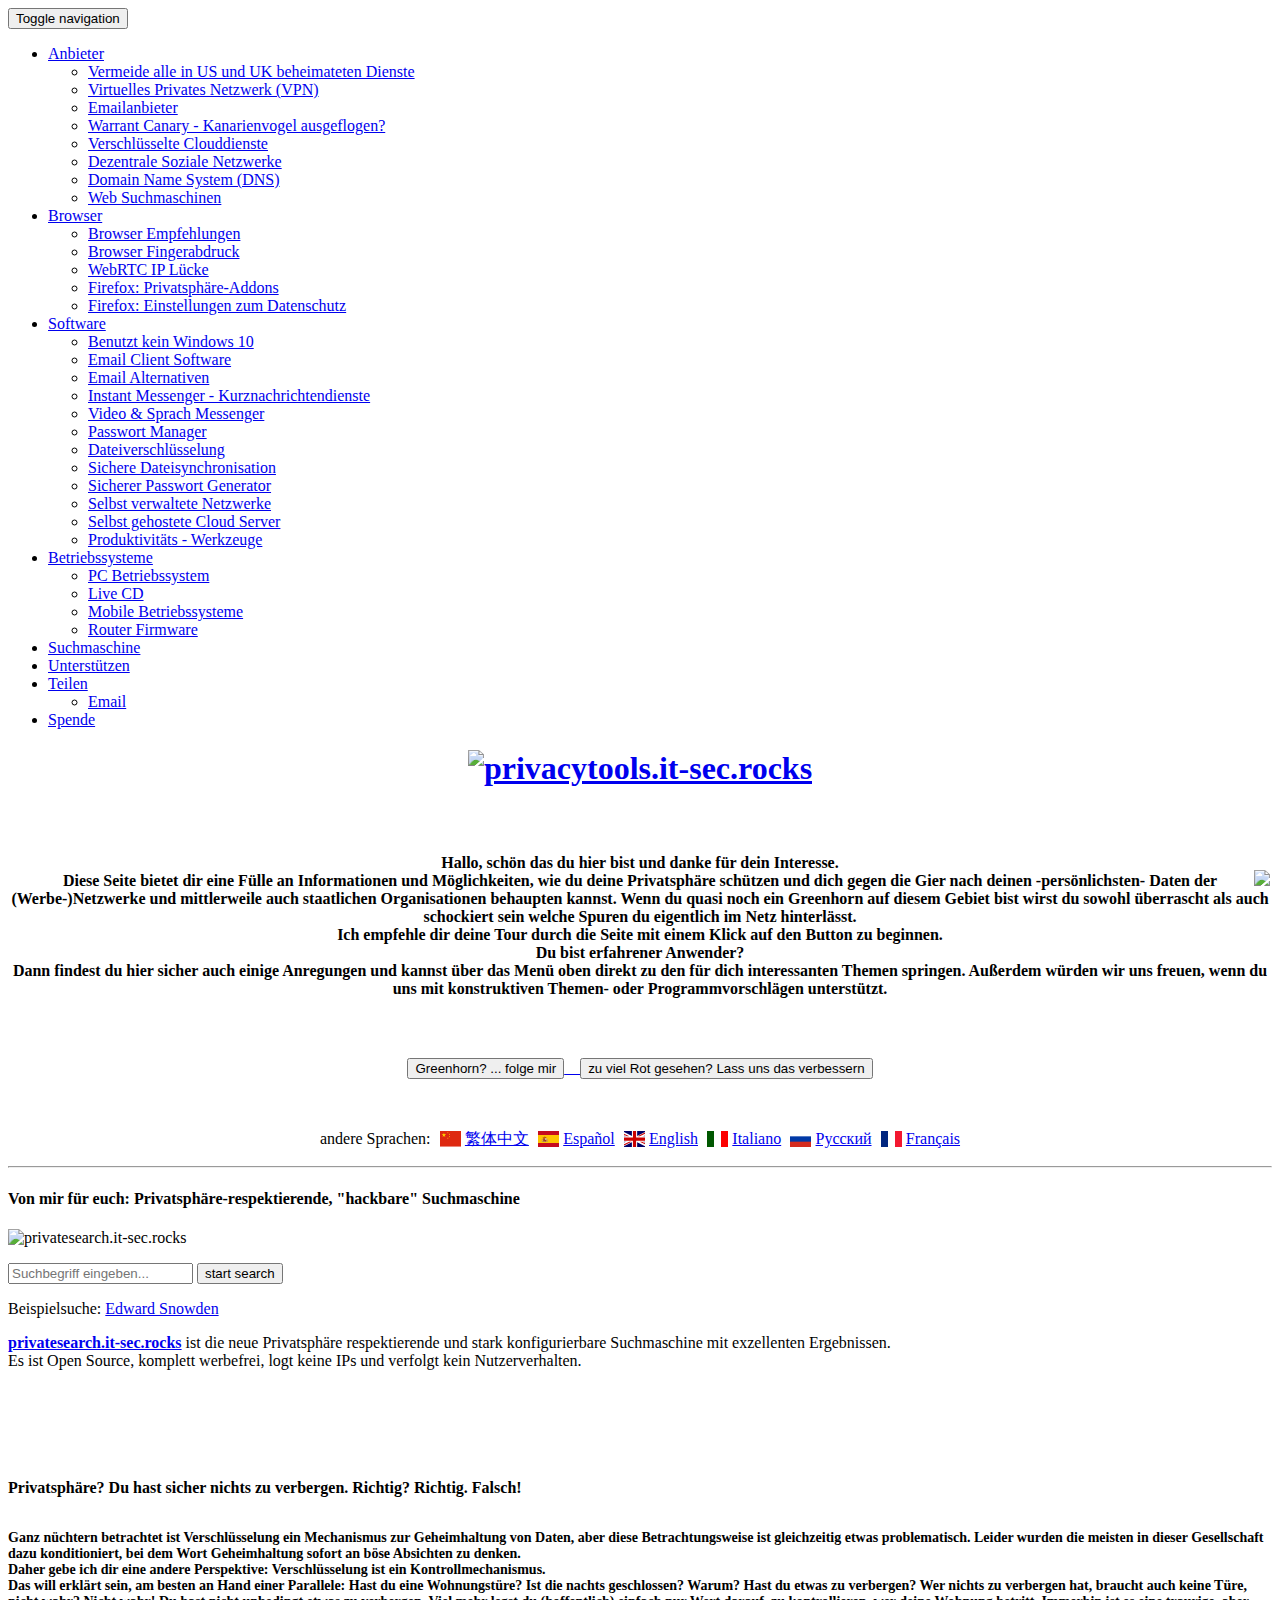
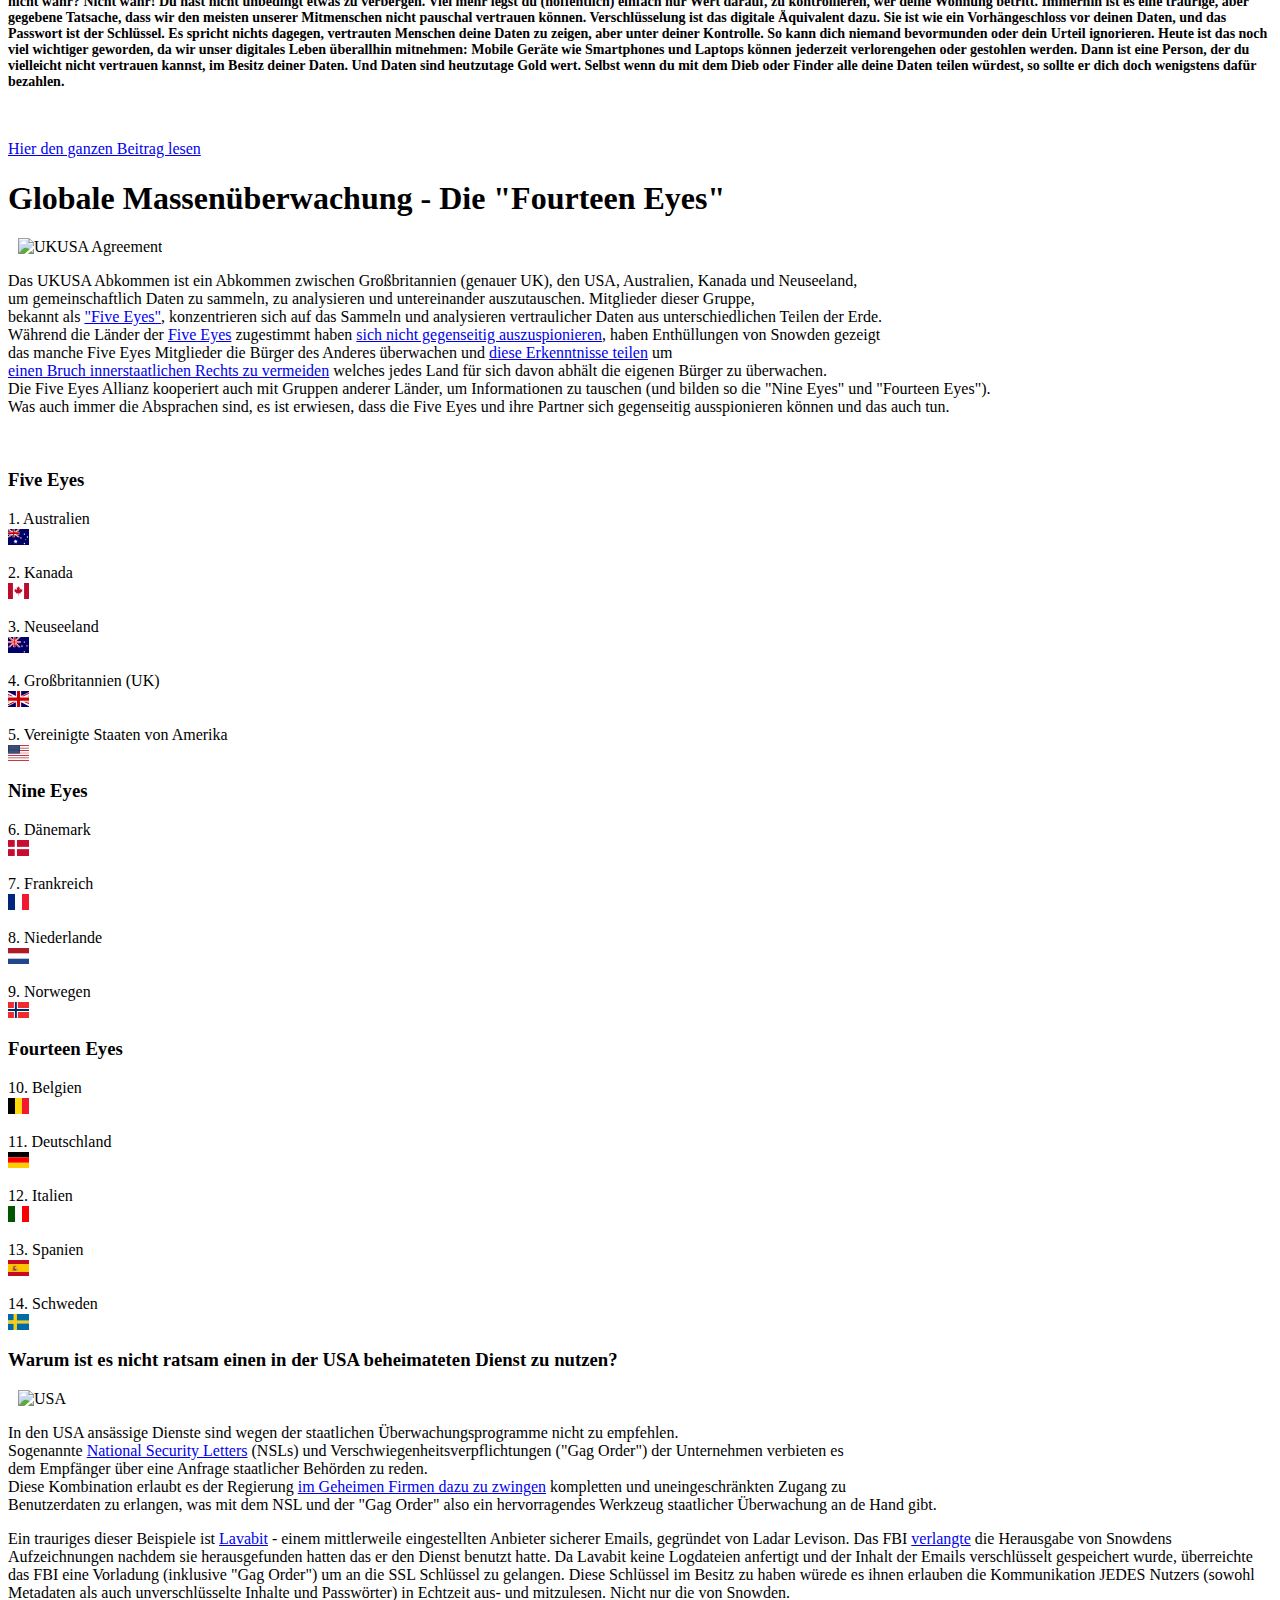
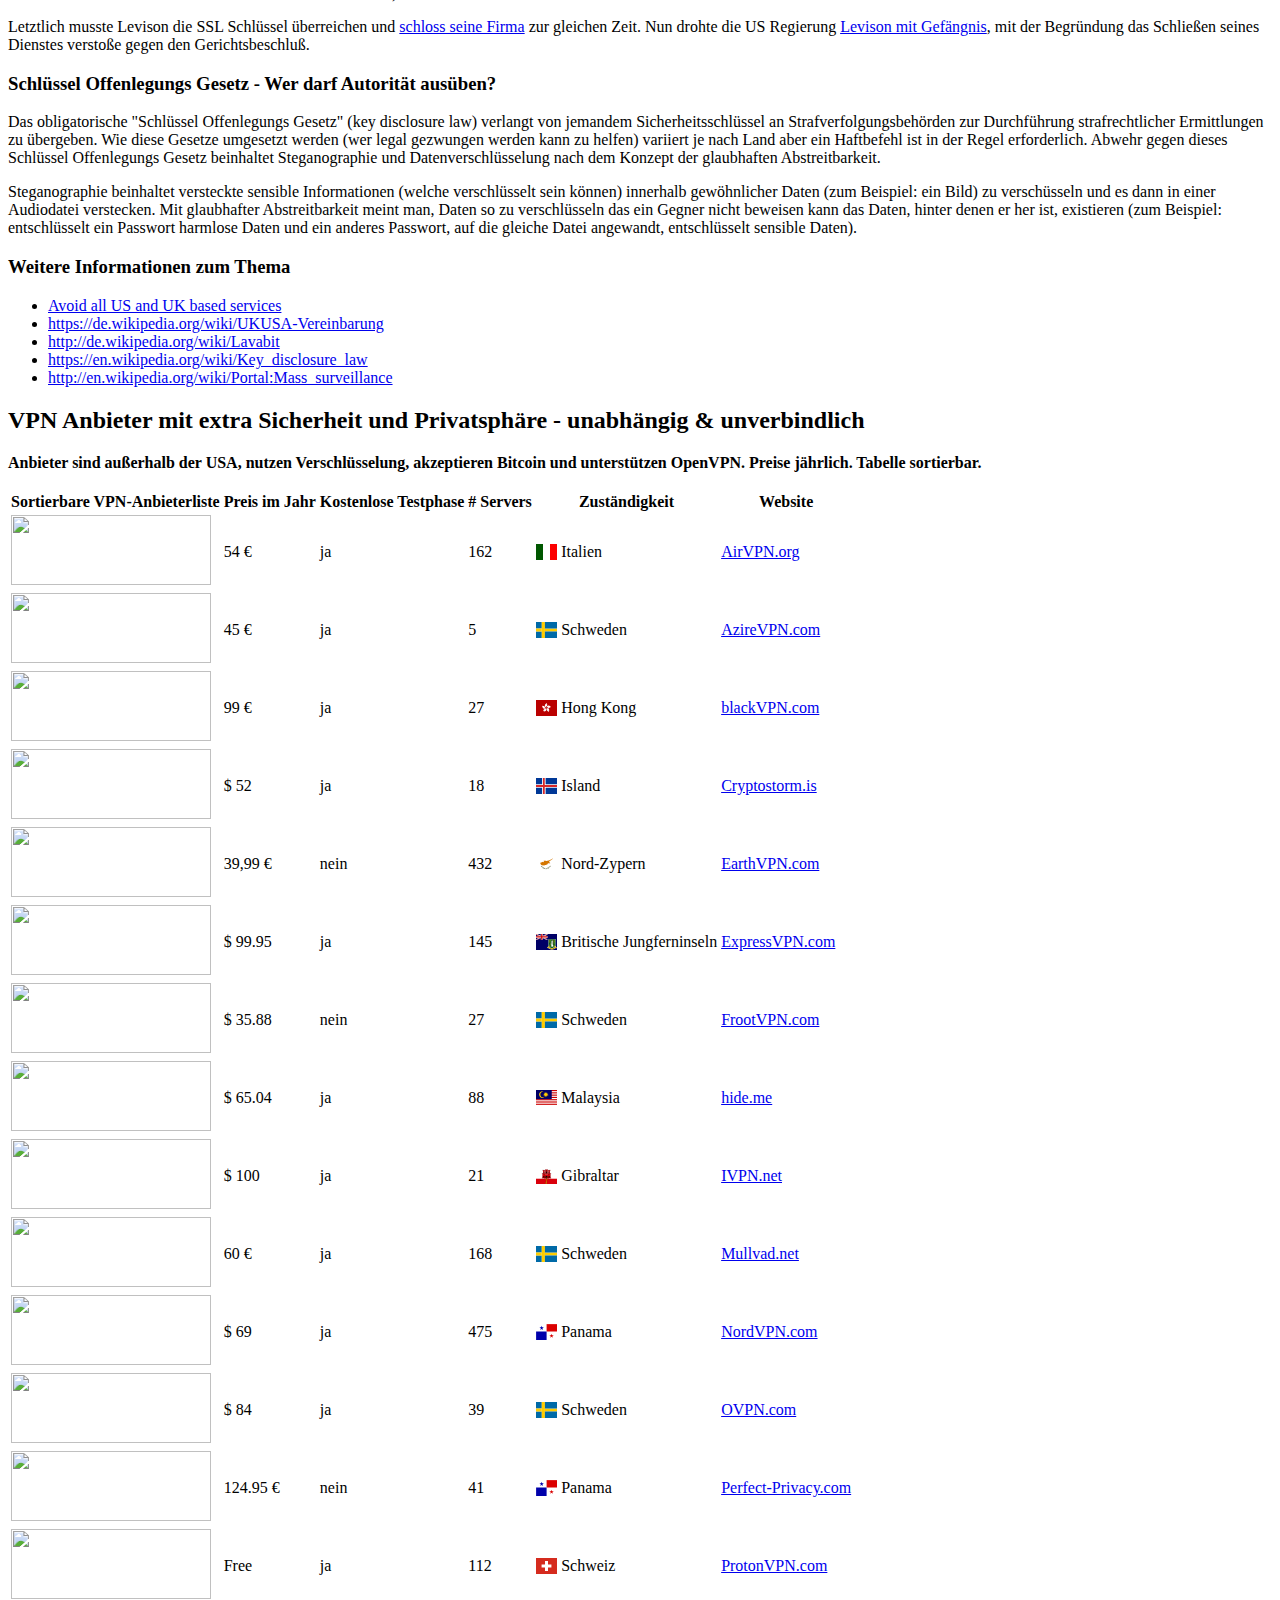
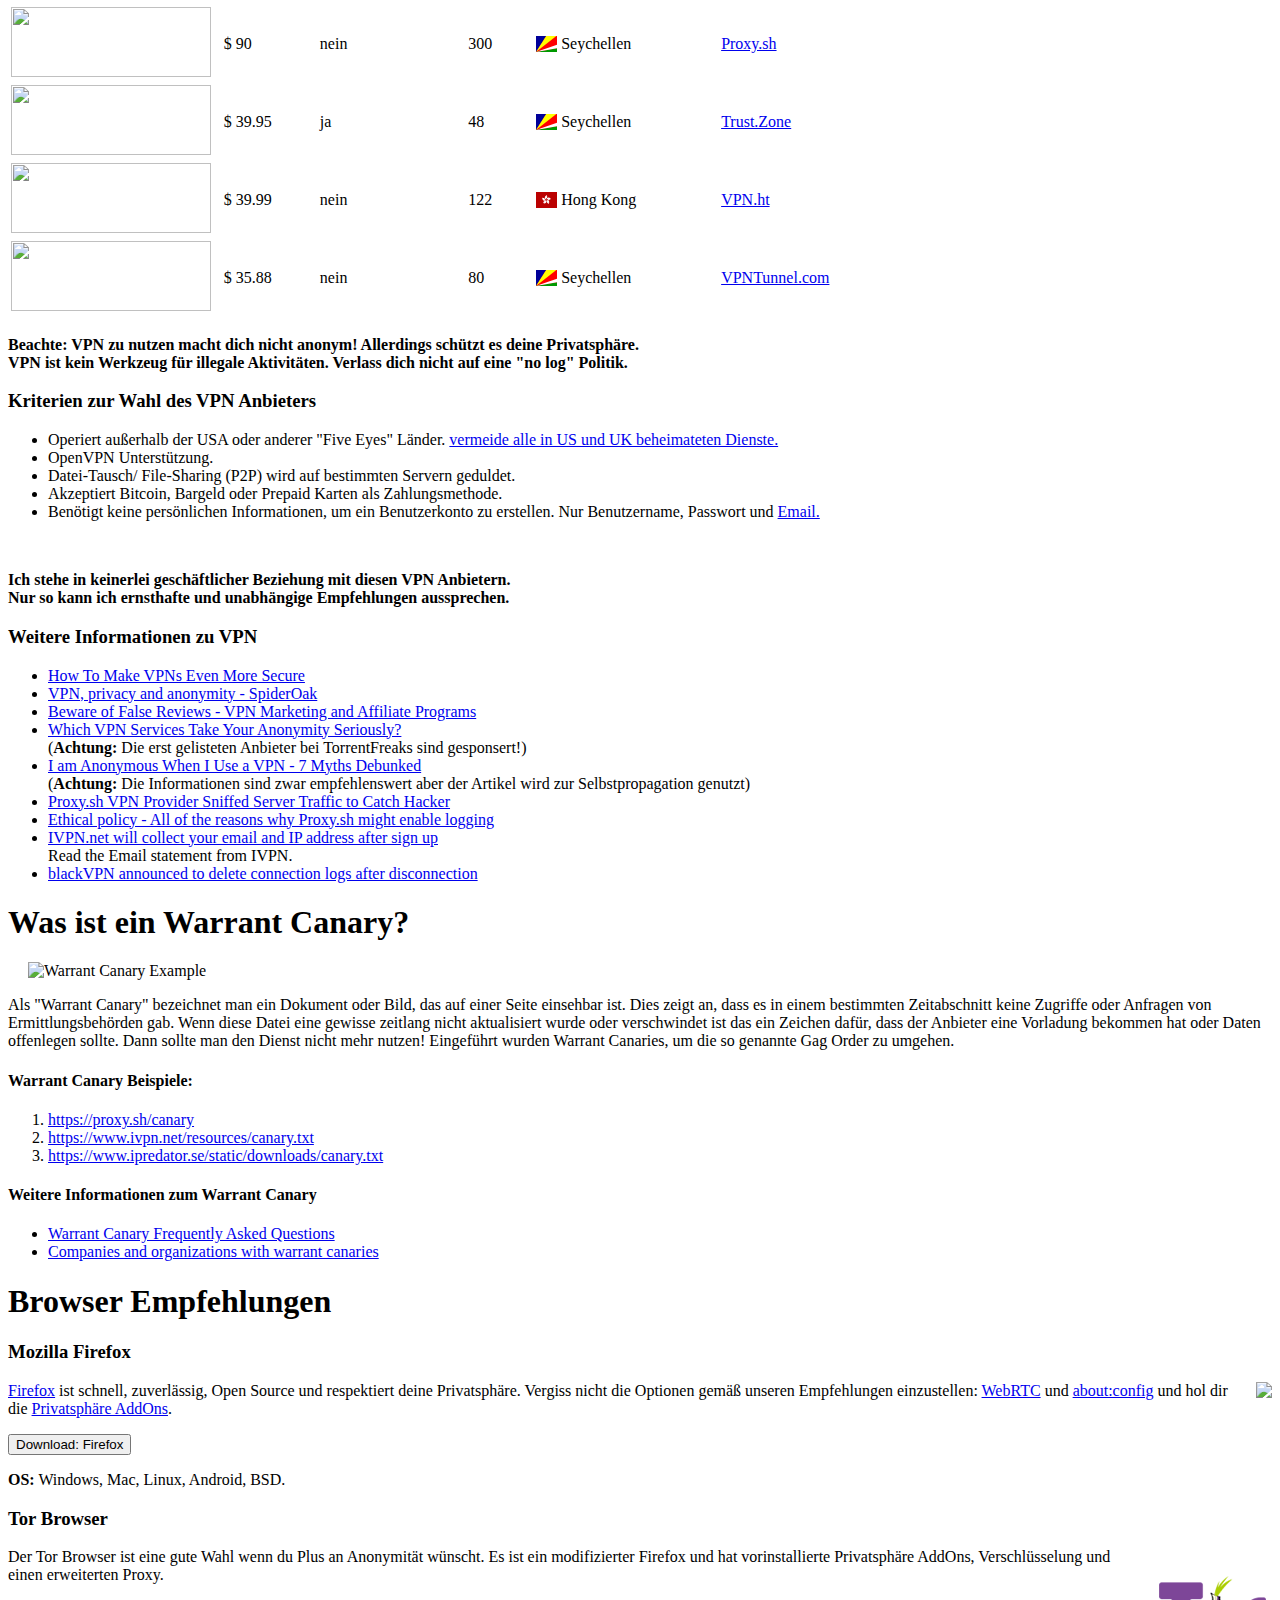
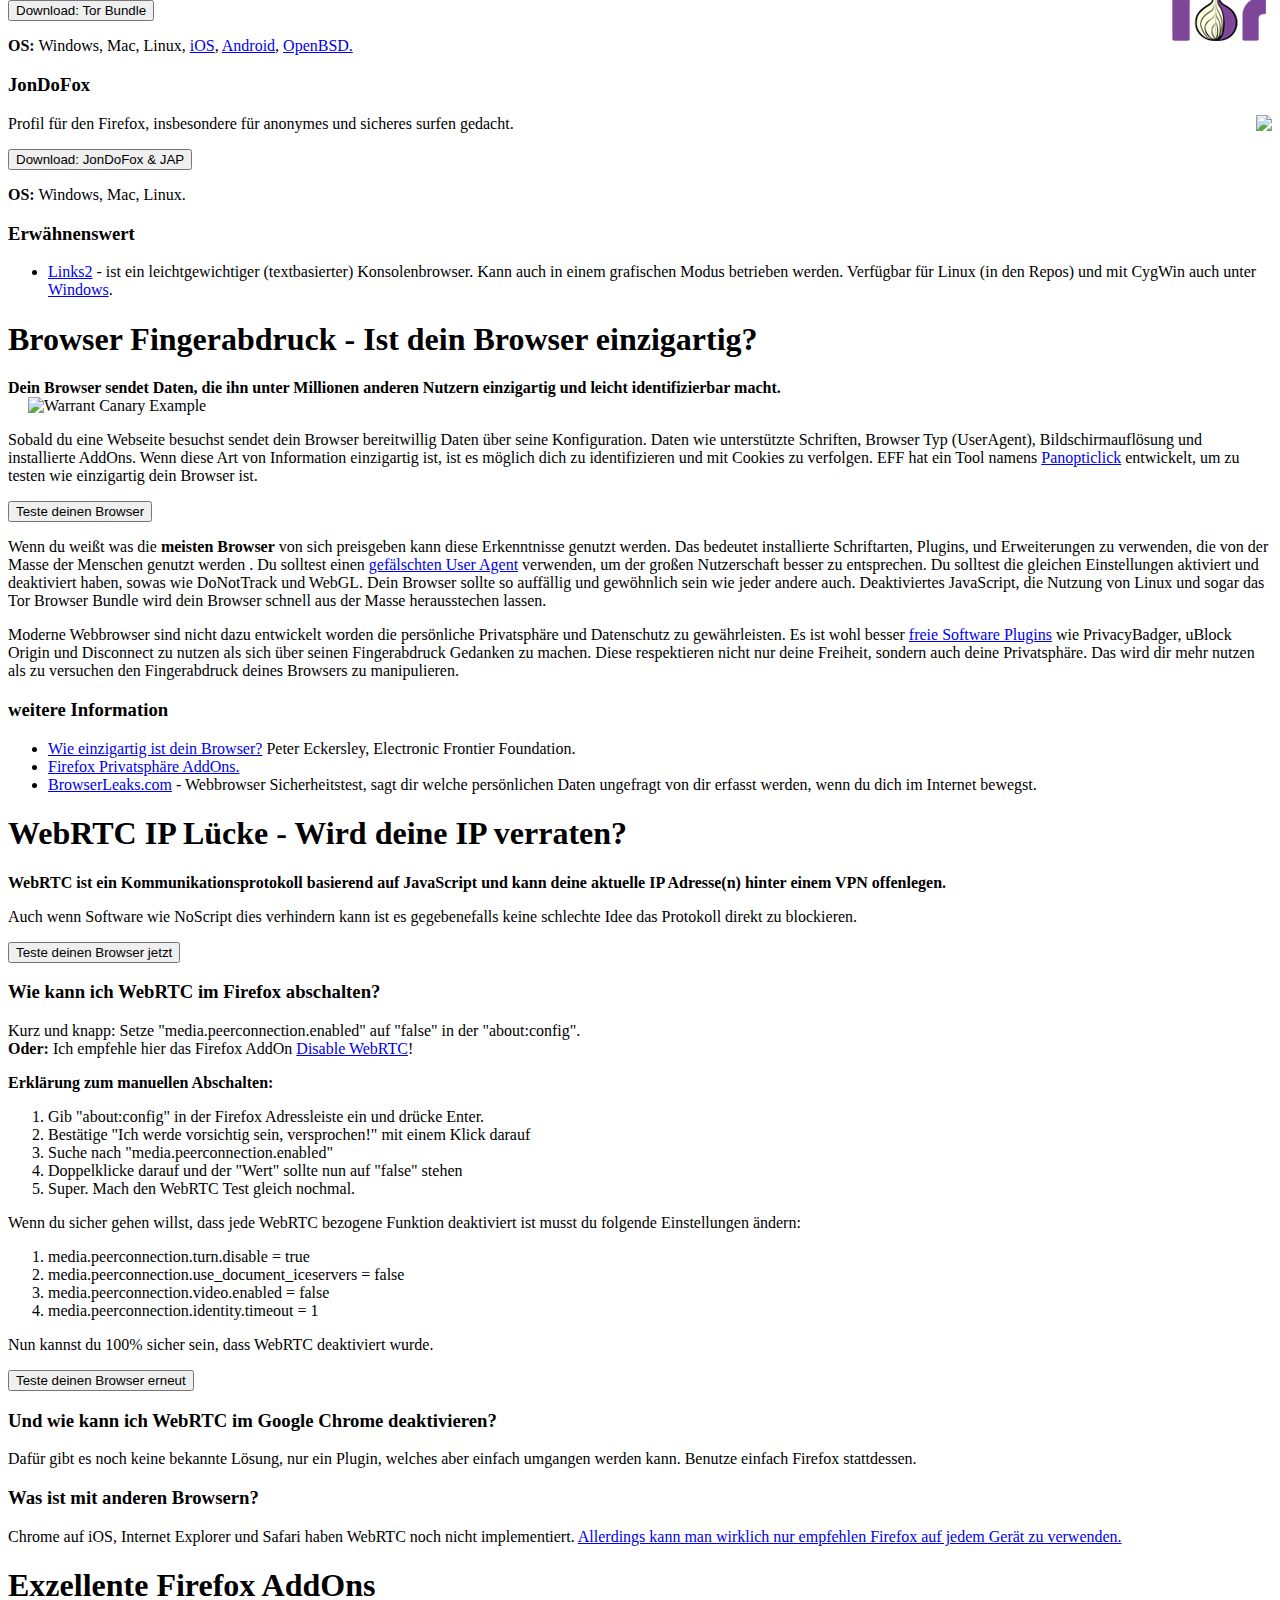
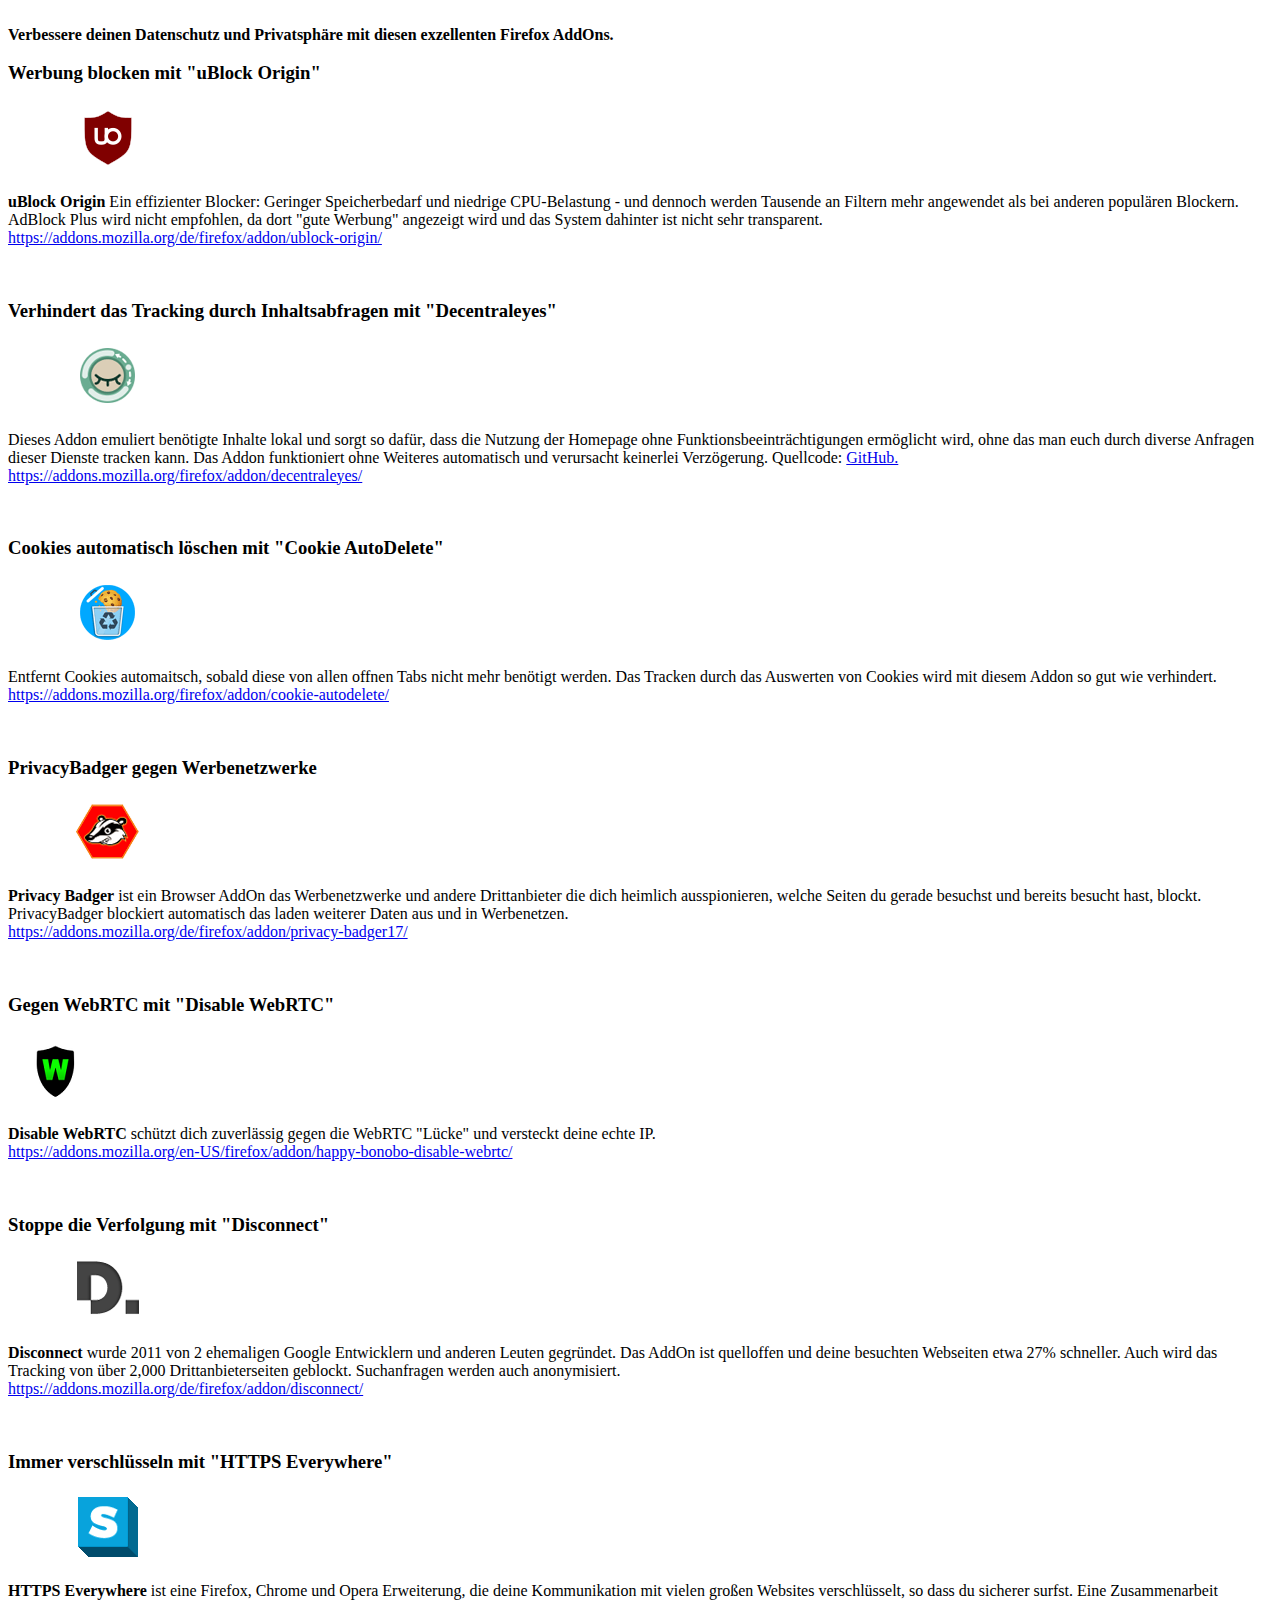
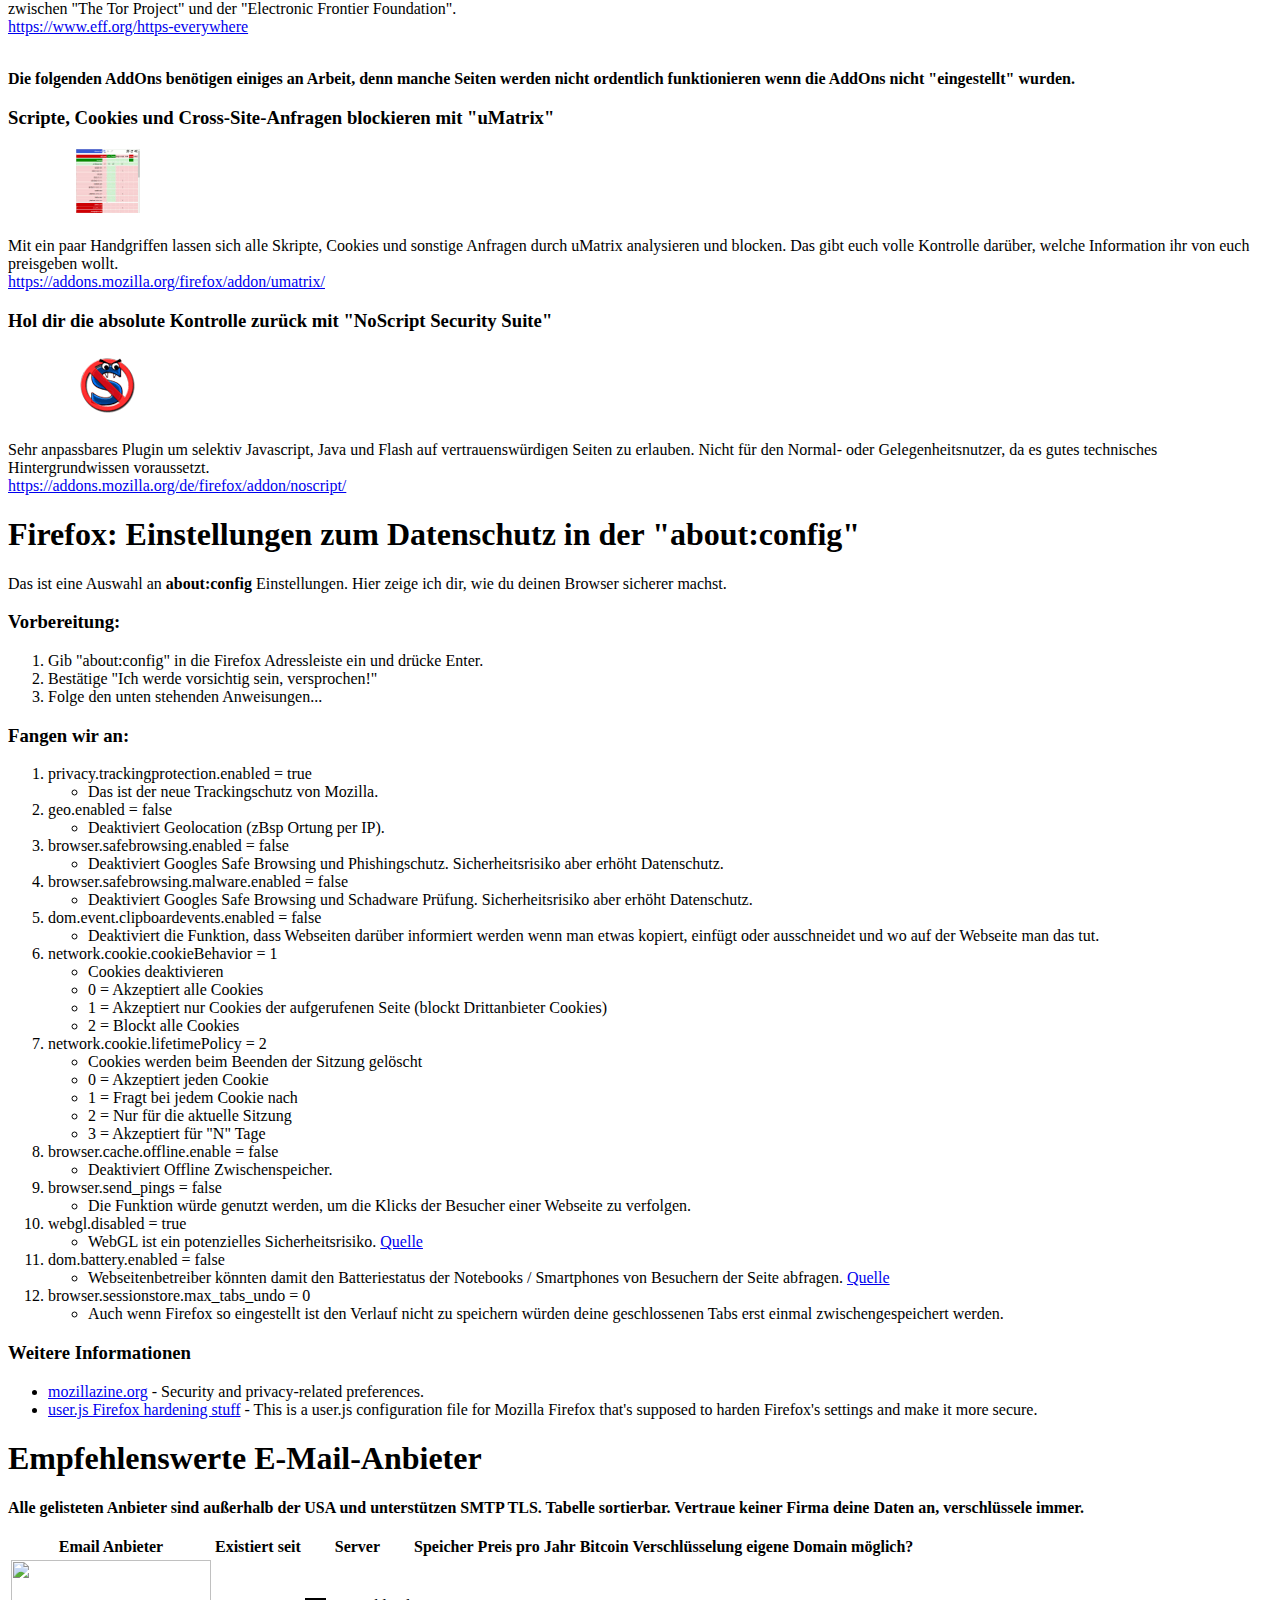
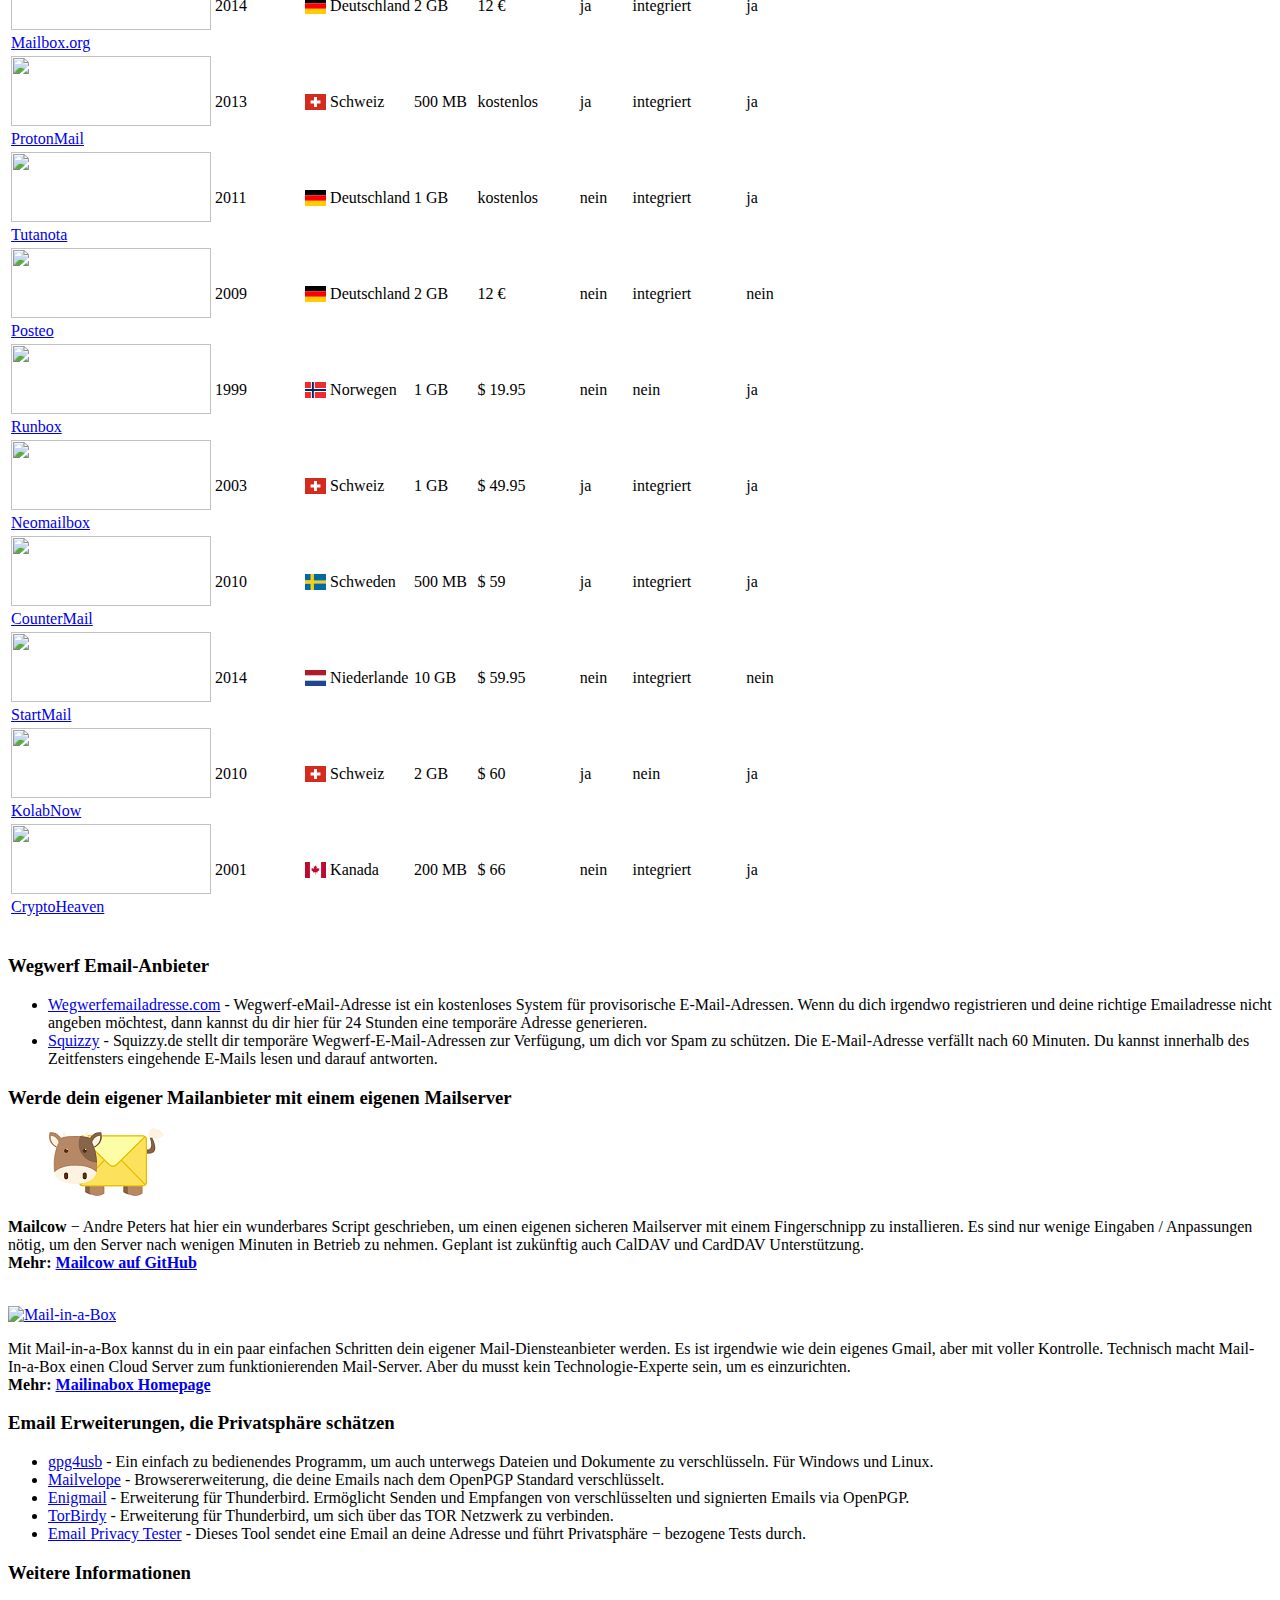
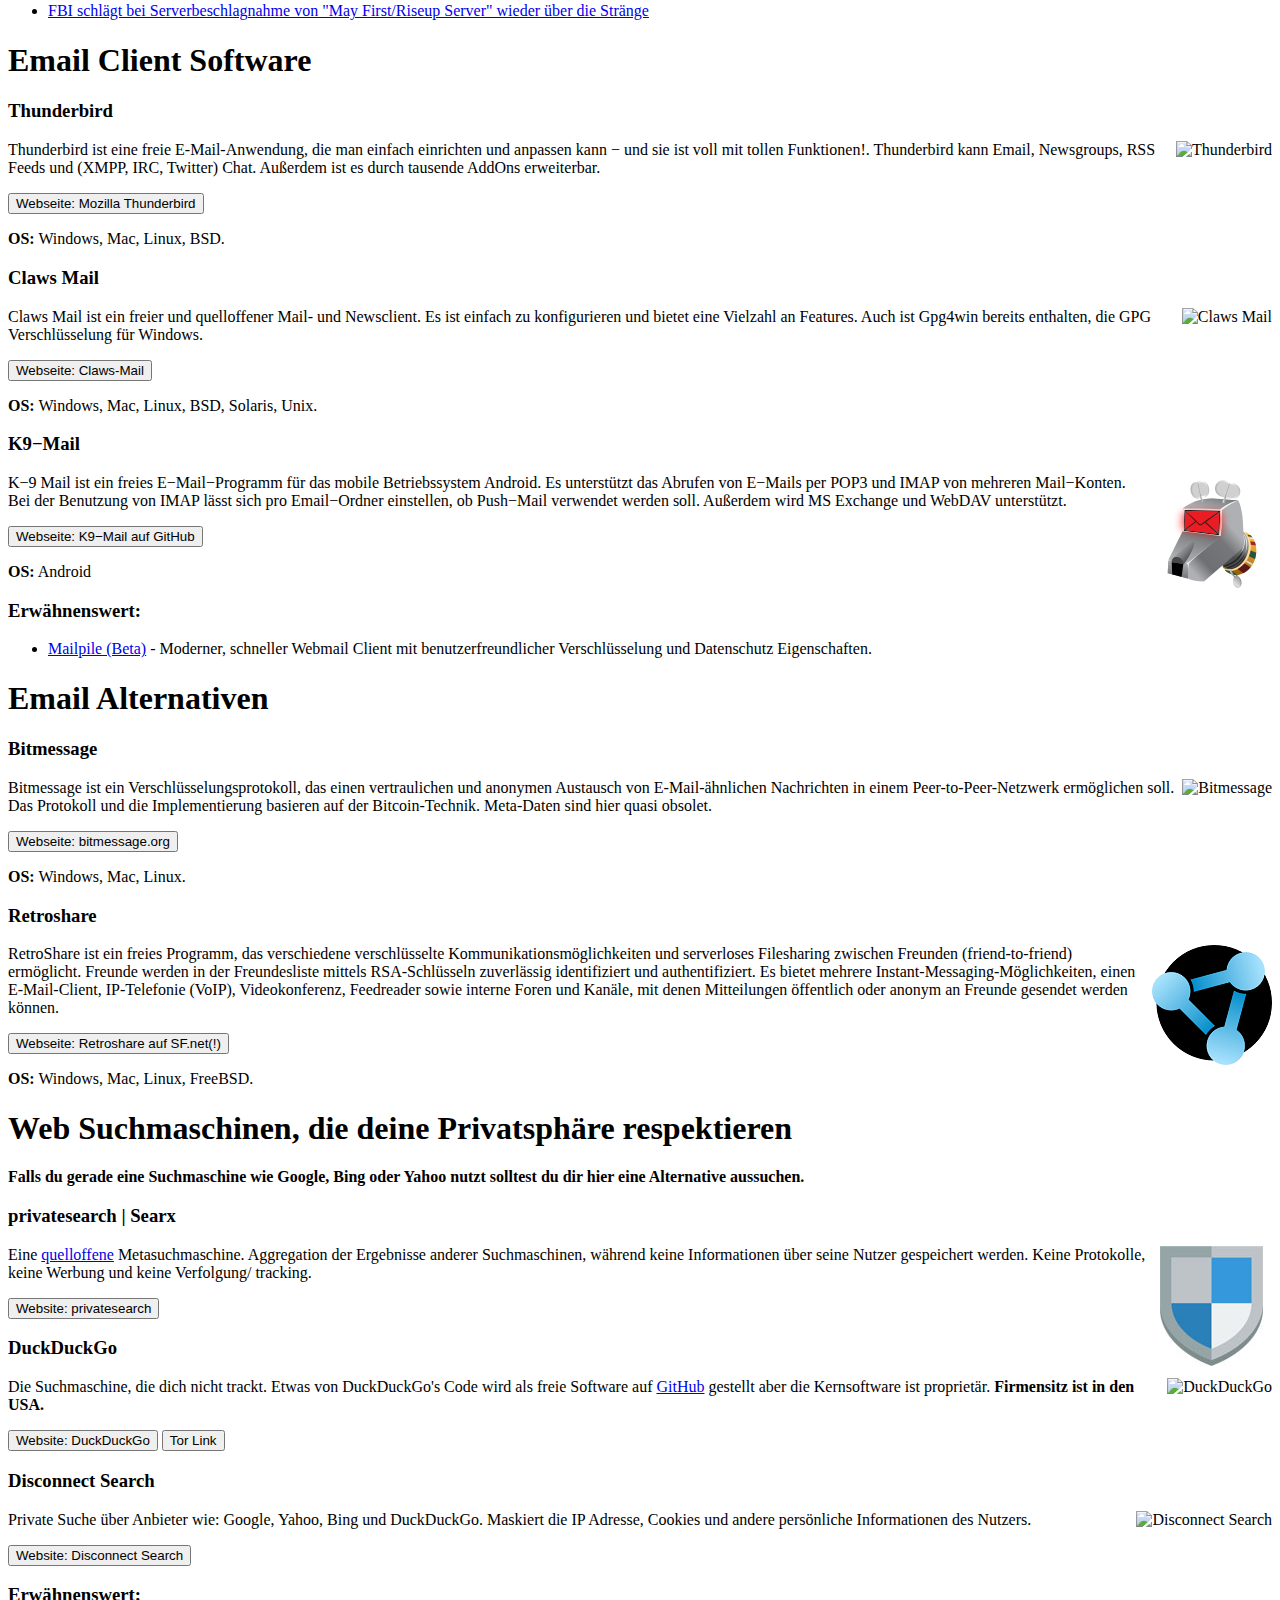
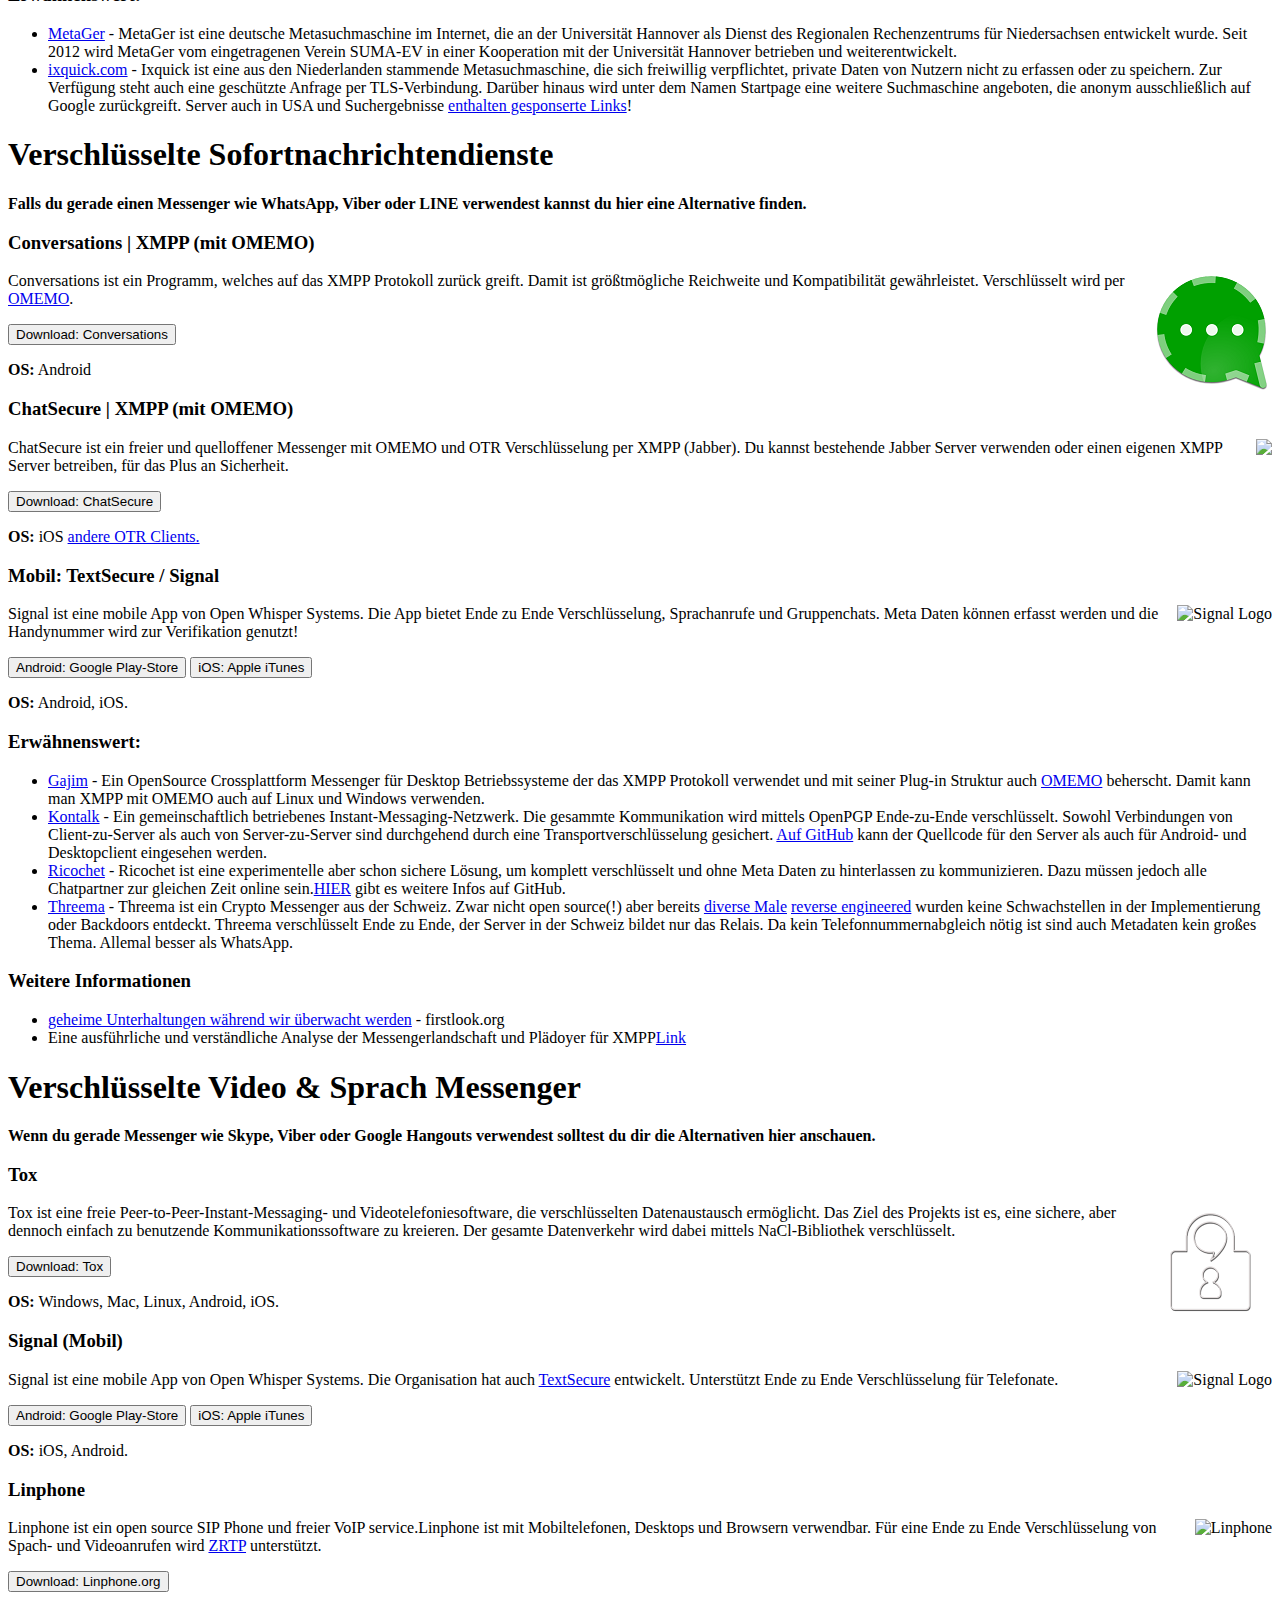
==== index.html @ 67fb09fe "added link to French version" ====
<!DOCTYPE html>
<html lang="de">
<head>
<meta charset="utf-8">
<meta http-equiv="X-UA-Compatible" content="IE=edge">
<meta name="viewport" content="width=1024">
<meta name="referrer" content="no-referrer">

<meta name="keywords" content="privacy tools, surveillance, encryption, edward snowden, nsa, tor, bitcoin">
<meta name="description" content="Du wirst beobachtet. Private und staatlich finanzierte Organisationen protokollieren und speichern deine online Aktivit&auml;ten. privacytools.it-sec.rocks bietet hier Wissenswertes und Werkzeuge um deine Privatsph&auml;re gegen die globale Massen&uuml;berwachung zu sch&uuml;tzen.">

<title>privacy tools - Verschl&uuml;sselung gegen globale Massen&uuml;berwachung ðŸ”’</title>

<link rel="apple-touch-icon" sizes="57x57" href="https://privacytools.it-sec.rocks/img/favicons/apple-touch-icon-57x57.png">
<link rel="apple-touch-icon" sizes="60x60" href="https://privacytools.it-sec.rocks/img/favicons/apple-touch-icon-60x60.png">
<link rel="apple-touch-icon" sizes="72x72" href="https://privacytools.it-sec.rocks/img/favicons/apple-touch-icon-72x72.png">
<link rel="apple-touch-icon" sizes="76x76" href="https://privacytools.it-sec.rocks/img/favicons/apple-touch-icon-76x76.png">
<link rel="apple-touch-icon" sizes="114x114" href="https://privacytools.it-sec.rocks/img/favicons/apple-touch-icon-114x114.png">
<link rel="apple-touch-icon" sizes="120x120" href="https://privacytools.it-sec.rocks/img/favicons/apple-touch-icon-120x120.png">
<link rel="apple-touch-icon" sizes="144x144" href="https://privacytools.it-sec.rocks/img/favicons/apple-touch-icon-144x144.png">
<link rel="apple-touch-icon" sizes="152x152" href="https://privacytools.it-sec.rocks/img/favicons/apple-touch-icon-152x152.png">
<link rel="apple-touch-icon" sizes="180x180" href="https://privacytools.it-sec.rocks/img/favicons/apple-touch-icon-180x180.png">
<link rel="icon" type="image/png" href="https://privacytools.it-sec.rocks/img/favicons/favicon-32x32.png" sizes="32x32">
<link rel="icon" type="image/png" href="https://privacytools.it-sec.rocks/img/favicons/android-chrome-192x192.png" sizes="192x192">
<link rel="icon" type="image/png" href="https://privacytools.it-sec.rocks/img/favicons/favicon-96x96.png" sizes="96x96">
<link rel="icon" type="image/png" href="https://privacytools.it-sec.rocks/img/favicons/favicon-16x16.png" sizes="16x16">
<link rel="manifest" href="https://privacytools.it-sec.rocks/img/favicons/manifest.json">
<link rel="shortcut icon" href="https://privacytools.it-sec.rocks/img/favicons/favicon.ico">
<meta name="msapplication-TileColor" content="#da532c">
<meta name="msapplication-TileImage" content="https://privacytools.it-sec.rocks/img/favicons/mstile-144x144.png">
<meta name="msapplication-config" content="https://privacytools.it-sec.rocks/img/favicons/browserconfig.xml">
<meta name="theme-color" content="#ffffff">

<link href="css/bootstrap.min.css" rel="stylesheet">
<link href="css/bootstrap-theme.min.css" rel="stylesheet">
<link href="css/font-awesome.min.css" rel="stylesheet">
<link href="css/sortable-theme-bootstrap.css" rel="stylesheet"/>
<link href="css/custom.css?v=11" rel="stylesheet">
<link href="css/flag-icon.min.css" rel="stylesheet">

<meta property="og:title" content="privacy tools - Verschl&uuml;sselung gegen &Uuml;berwachung"/>
<meta property="og:type" content="website"/>
<meta property="og:url" content="https://privacytools.it-sec.rocks/"/>
<meta property="og:image" content="https://privacytools.it-sec.rocks/img/layout/ogimage.jpg"/>
<meta property="og:description" content="Du wirst beobachtet. Private und staatlich finanzierte Organisationen protokollieren und speichern deine online Aktivit&auml;ten. privacytools.it-sec.rocks bietet hier Wissenswertes und Werkzeuge um deine Privatsph&auml;re gegen die globale Massen&uuml;berwachung zu sch&uuml;tzen."/>
<meta property="og:locale" content="de_DE"/>
<meta property="og:site_name" content="privacytools.it-sec.rocks"/>

<script>
        function scrollToTop(scrollDuration) {
        const   scrollHeight = window.scrollY,
                scrollStep = Math.PI / ( scrollDuration / 15 ),
                cosParameter = scrollHeight / 2;
        var     scrollCount = 0,
                scrollMargin,
                scrollInterval = setInterval( function() {
                    if ( window.scrollY != 0 ) {
                        scrollCount = scrollCount + 1;
                        scrollMargin = cosParameter - cosParameter * Math.cos( scrollCount * scrollStep );
                        window.scrollTo( 0, ( scrollHeight - scrollMargin ) );
                    }
                    else clearInterval(scrollInterval);
                }, 15 );
        }
    </script>
</head>

<body>

<!-- navigation starts here -->
<nav class="navbar navbar-inverse navbar-fixed-top">
<div class="container">
<div class="navbar-header">
<button type="button" class="navbar-toggle collapsed" data-toggle="collapse" data-target="#navbar" aria-expanded="false" aria-controls="navbar">
<span class="sr-only">Toggle navigation</span>
<span class="icon-bar"></span>
<span class="icon-bar"></span>
<span class="icon-bar"></span>
</button>
</div>

<div id="navbar" class="navbar-collapse collapse">

<ul class="nav navbar-nav">

<li class="dropdown">
<a href="#" class="dropdown-toggle" data-toggle="dropdown" role="button" aria-expanded="false">Anbieter<span class="caret"></span></a>
<ul class="dropdown-menu" role="menu">
<li><a href="#ukusa">Vermeide alle in US und UK beheimateten Dienste</a></li>
<li><a href="#vpn">Virtuelles Privates Netzwerk (VPN)</a></li>
<li><a href="#email">Emailanbieter</a></li>
<li><a href="#wc">Warrant Canary - Kanarienvogel ausgeflogen?</a></li>
<li><a href="#cloud">Verschl&uuml;sselte Clouddienste</a></li>
<li><a href="#social">Dezentrale Soziale Netzwerke</a></li>
<li><a href="#dns">Domain Name System (DNS)</a></li>
<li><a href="#search">Web Suchmaschinen</a></li>
</ul>
</li>

<li class="dropdown">
<a href="#" class="dropdown-toggle" data-toggle="dropdown" role="button" aria-expanded="false">Browser<span class="caret"></span></a>
<ul class="dropdown-menu" role="menu">
<li><a href="#browser">Browser Empfehlungen</a></li>
<li><a href="#fingerprint">Browser Fingerabdruck</a></li>
<li><a href="#webrtc">WebRTC IP L&uuml;cke</a></li>
<li><a href="#addons">Firefox: Privatsph&auml;re-Addons</a></li>
<li><a href="#about_config">Firefox: Einstellungen zum Datenschutz</a></li>
</ul>
</li>

<li class="dropdown">
<a href="#" class="dropdown-toggle" data-toggle="dropdown" role="button" aria-expanded="false">Software<span class="caret"></span></a>
<ul class="dropdown-menu" role="menu">
<li><a href="#win10">Benutzt kein Windows 10</a></li>
<li><a href="#clients">Email Client Software</a></li>
<li><a href="#messaging">Email Alternativen</a></li>
<li><a href="#im">Instant Messenger - Kurznachrichtendienste</a></li>
<li><a href="#voip">Video & Sprach Messenger</a></li>
<li><a href="#pw">Passwort Manager</a></li>
<li><a href="#encrypt">Dateiverschl&uuml;sselung</a></li>
<li><a href="#sync">Sichere Dateisynchronisation</a></li>
<li><a href="https://privacytools.it-sec.rocks/password.html" target="_blank">Sicherer Passwort Generator</a></li>
<li><a href="#network">Selbst verwaltete Netzwerke</a></li>
<li><a href="#mycloud">Selbst gehostete Cloud Server</a></li>
<li><a href="#productivity">Produktivit&auml;ts - Werkzeuge</a></li>
</ul>
</li>

<li class="dropdown">
<a href="#" class="dropdown-toggle" data-toggle="dropdown" role="button" aria-expanded="false">Betriebssysteme<span class="caret"></span></a>
<ul class="dropdown-menu" role="menu">
<li><a href="#os">PC Betriebssystem</a></li>
<li><a href="#live_os">Live CD</a></li>
<li><a href="#mobile_os">Mobile Betriebssysteme</a></li>
<li><a href="#firmware">Router Firmware</a></li>
</ul>
</li>

<li><a href="https://privatesearch.it-sec.rocks/" target="_blank">Suchmaschine</a></li>

<li><a href="#participate">Unterst&uuml;tzen</a></li>
<li class="dropdown">
<a href="#" class="dropdown-toggle" data-toggle="dropdown" role="button" aria-expanded="false">Teilen<span class="caret"></span></a>
<ul class="dropdown-menu" role="menu">
<li><a href="mailto:?subject=privacytools.it-sec.rocks%20-%20Verschluesselung%20gegen%20globale%20Massenueberwachung&body=https://privacytools.it-sec.rocks/" target="_blank">Email</a></li>
</ul>

<li><a href="donate.html" target="_blank">Spende</a></li>
</ul>
</div>
</div>
</nav>
<!-- navigation ends here -->
<style>
      h5 { font-size: 16px; }
	  h6 { font-size: 14px; }
</style>

<div class="container theme-showcase" role="main">
<div class="jumbotron">
<div style="text-align:center;">
<h1><a href="https://privacytools.it-sec.rocks/" title="privacy tools"><img src="img/layout/logo.png" alt="privacytools.it-sec.rocks"></a></h1>
<br>
<h5>Hallo, sch&ouml;n das du hier bist und danke f&uuml;r dein Interesse.<br>
Diese Seite bietet dir eine F&uuml;lle an Informationen und M&ouml;glichkeiten, wie du deine Privatsph&auml;re sch&uuml;tzen
und dich gegen die Gier nach deinen -pers&ouml;nlichsten- Daten der (Werbe-)Netzwerke und mittlerweile auch staatlichen Organisationen
behaupten kannst. Wenn du quasi noch ein <strong>Greenhorn auf diesem Gebiet</strong> bist wirst du sowohl &uuml;berrascht als auch schockiert sein
welche Spuren du eigentlich im Netz hinterl&auml;sst. <br><strong>Ich empfehle dir</strong> deine Tour durch die Seite mit einem <strong>Klick auf den Button</strong> zu beginnen.
<br>Du bist erfahrener Anwender? <br>Dann findest du hier sicher auch einige Anregungen und kannst &uuml;ber das Men&uuml; oben direkt zu den f&uuml;r
dich interessanten Themen springen. Au&szlig;erdem w&uuml;rden wir uns freuen, wenn du uns mit konstruktiven Themen- oder Programmvorschl&auml;gen unterst&uuml;tzt.</h5>
<br>
<div style="text-align:center;"><p><a href="http://ip-check.info/?lang=de" target="_blank"><button type="button" class="btn btn-primary">Greenhorn? ... folge mir</button></a><a href="#browser">&emsp;<button type="button" class="btn btn-danger">zu viel Rot gesehen? Lass uns das verbessern</button></a></p></div></div>
</div>
<br>

<p style="text-align:center";>
<a data-toggle="tooltip" data-placement="bottom" data-original-title="Diese Seiten k&ouml;nnten nicht immer auf dem neuesten Stand sein.">andere Sprachen:</a>
<span class="flag-icon flag-icon-cn" style="margin-left:5px;"></span> <a href="https://privacytools.twngo.xyz/">繁体中文</a>
<span class="flag-icon flag-icon-es" style="margin-left:5px;"></span> <a href="https://victorhck.gitlab.io/privacytools-es/">Español</a>
<span class="flag-icon flag-icon-gb" style="margin-left:5px;"></span> <a href="https://privacytools.io">English</a>
<span class="flag-icon flag-icon-it" style="margin-left:5px;"></span> <a href="https://privacytools-it.github.io/">Italiano</a>
<span class="flag-icon flag-icon-ru" style="margin-left:5px;"></span> <a href="https://privacytools.ru">Русский</a>
<span class="flag-icon flag-icon-fr" style="margin-left:5px;"></span> <a href="https://privacytools.dreads-unlock.fr">Français</a>
</p>
</p>

<div class="page-header text-center">
<hr>
<h4>Von mir f&uuml;r euch: Privatsph&auml;re-respektierende, "hackbare" Suchmaschine</h4>
</div>
<p>
<img src="img/layout/privatesearch.png" class="center-block img-responsive" alt="privatesearch.it-sec.rocks">
</p>

<p class="text-center">
</p><form method="POST" action="https://privatesearch.it-sec.rocks/" id="search_form" role="search">
<div class="input-group col-md-8 col-md-offset-2">
<input type="search" name="q" class="form-control input-lg" id="q" placeholder="Suchbegriff eingeben..." autocomplete="off" value="">
<span class="input-group-btn">
<button type="submit" formtarget="_blank" class="btn btn-default input-lg"><span class="hide_if_nojs"><span class="glyphicon glyphicon-search"></span></span><span class="hidden active_if_nojs">start search</span></button>
</span>
</div>
</form>

<p></p>

<p class="text-center text-muted">Beispielsuche: <a href="https://privatesearch.it-sec.rocks/?q=Edward%20Snowden" target="_blank">Edward Snowden</a></p>
<p class="text-center"><a href="https://privatesearch.it-sec.rocks/" target="_blank"><strong>privatesearch.it-sec.rocks</strong></a> ist die neue Privatsph&auml;re respektierende und stark konfigurierbare Suchmaschine mit exzellenten Ergebnissen. <br>Es ist Open Source, komplett werbefrei, logt keine IPs und verfolgt kein Nutzerverhalten.</p>
<br><br><br><br>
<div class="page-header">
<div class="jumbotron">
<h4>Privatsph&auml;re? Du hast sicher nichts zu verbergen. Richtig? Richtig. Falsch!</h4>
<h6>Ganz n&uuml;chtern betrachtet ist Verschl&uuml;sselung ein Mechanismus zur Geheimhaltung von Daten, aber diese Betrachtungsweise ist gleichzeitig etwas problematisch. Leider wurden die meisten in dieser Gesellschaft dazu konditioniert, bei dem Wort Geheimhaltung sofort an b&ouml;se Absichten zu denken. <br>Daher gebe ich dir eine andere Perspektive: Verschl&uuml;sselung ist ein Kontrollmechanismus.
<br>Das will erkl&auml;rt sein, am besten an Hand einer Parallele: Hast du eine Wohnungst&uuml;re? Ist die nachts geschlossen? Warum? Hast du etwas zu verbergen? Wer nichts zu verbergen hat, braucht auch keine T&uuml;re, nicht wahr? Nicht wahr! Du hast nicht unbedingt etwas zu verbergen. Viel mehr legst du (hoffentlich) einfach nur Wert darauf, zu kontrollieren, wer deine Wohnung betritt. Immerhin ist es eine traurige, aber gegebene Tatsache, dass wir den meisten unserer Mitmenschen nicht pauschal vertrauen k&ouml;nnen.
Verschl&uuml;sselung ist das digitale &Auml;quivalent dazu. Sie ist wie ein Vorh&auml;ngeschloss vor deinen Daten, und das Passwort ist der Schl&uuml;ssel. Es spricht nichts dagegen, vertrauten Menschen deine Daten zu zeigen, aber unter deiner Kontrolle. So kann dich niemand bevormunden oder dein Urteil ignorieren. Heute ist das noch viel wichtiger geworden, da wir unser digitales Leben &uuml;berallhin mitnehmen: Mobile Ger&auml;te wie Smartphones und Laptops k&ouml;nnen jederzeit verlorengehen oder gestohlen werden. Dann ist eine Person, der du vielleicht nicht vertrauen kannst, im Besitz deiner Daten. Und Daten sind heutzutage Gold wert. Selbst wenn du mit dem Dieb oder Finder alle deine Daten teilen w&uuml;rdest, so sollte er dich doch wenigstens daf&uuml;r bezahlen.
</h6><br>
<a href="https://nerdpol.ch/posts/1735135">Hier den ganzen Beitrag lesen</a>
</div>
</div>

<a class="anchor" id="ukusa"></a>
<div class="page-header">
<h1>Globale Massen&uuml;berwachung - Die "Fourteen Eyes"</h1>
</div>

<img src="img/layout/UKUSA.png" class="img-responsive pull-right" alt="UKUSA Agreement" style="margin-left:10px;">

<p>Das UKUSA Abkommen ist ein Abkommen zwischen Gro&szlig;britannien (genauer UK), den USA, Australien, Kanada und Neuseeland,<br> um gemeinschaftlich Daten zu sammeln, zu analysieren und untereinander auszutauschen. Mitglieder dieser Gruppe,<br> bekannt als <a href="http://www.giswatch.org/en/communications-surveillance/unmasking-five-eyes-global-surveillance-practices" target="_blank">"Five Eyes"</a>, konzentrieren sich auf das Sammeln und analysieren vertraulicher Daten aus unterschiedlichen Teilen der Erde.<br> W&auml;hrend die L&auml;nder der <a href="http://www.sueddeutsche.de/politik/spionage-kooperation-five-eyes-fuenf-augen-sehen-mehr-1.1807258">Five Eyes</a> zugestimmt haben <a href="http://www.pbs.org/newshour/rundown/an-exclusive-club-the-five-countries-that-dont-spy-on-each-other/" target="_blank">sich nicht gegenseitig auszuspionieren</a>, haben Enth&uuml;llungen von Snowden gezeigt<br> das manche Five Eyes Mitglieder die B&uuml;rger des Anderes &uuml;berwachen und <a href="http://www.theguardian.com/uk/2013/jun/21/gchq-cables-secret-world-communications-nsa" target="_blank">diese Erkenntnisse teilen</a> um<br> <a href="http://www.theguardian.com/politics/2013/jun/10/nsa-offers-intelligence-british-counterparts-blunkett" target="_blank">einen Bruch innerstaatlichen Rechts zu vermeiden</a> welches jedes Land f&uuml;r sich davon abh&auml;lt die eigenen B&uuml;rger zu &uuml;berwachen. <br>Die Five Eyes Allianz kooperiert auch mit Gruppen anderer L&auml;nder, um Informationen zu tauschen (und bilden so die "Nine Eyes" und "Fourteen Eyes"). <br>Was auch immer die Absprachen sind, es ist erwiesen, dass die Five Eyes und ihre Partner sich gegenseitig ausspionieren k&ouml;nnen und das auch tun.</p>
<br>

<div class="row">
<div class="col-sm-4">
<div class="panel panel-danger">
<div class="panel-heading">
<h3 class="panel-title">Five Eyes</h3>
</div>
<div class="panel-body">
1. Australien <div class="pull-right"><span class="flag-icon flag-icon-au"></span></div><br />
2. Kanada <div class="pull-right"><span class="flag-icon flag-icon-ca"></span></div><br />
3. Neuseeland <div class="pull-right"><span class="flag-icon flag-icon-nz"></span></div><br />
4. Gro&szlig;britannien (UK) <div class="pull-right"><span class="flag-icon flag-icon-gb"></span></div><br />
5. Vereinigte Staaten von Amerika <div class="pull-right"><span class="flag-icon flag-icon-us"></span></div>
</div>
</div>
</div>
<div class="col-sm-4">
<div class="panel panel-warning">
<div class="panel-heading">
<h3 class="panel-title">Nine Eyes</h3>
</div>
<div class="panel-body">
6. D&auml;nemark <div class="pull-right"><span class="flag-icon flag-icon-dk"></span></div><br />
7. Frankreich <div class="pull-right"><span class="flag-icon flag-icon-fr"></span></div><br />
8. Niederlande <div class="pull-right"><span class="flag-icon flag-icon-nl"></span></div><br />
9. Norwegen <div class="pull-right"><span class="flag-icon flag-icon-no"></span></div>
</div>
</div>
</div>
<div class="col-sm-4">
<div class="panel panel-default">
<div class="panel-heading">
<h3 class="panel-title">Fourteen Eyes</h3>
</div>
<div class="panel-body">
10. Belgien <div class="pull-right"><span class="flag-icon flag-icon-be"></span></div><br />
11. Deutschland <div class="pull-right"><span class="flag-icon flag-icon-de"></span></div><br />
12. Italien <div class="pull-right"><span class="flag-icon flag-icon-it"></span></div><br />
13. Spanien <div class="pull-right"><span class="flag-icon flag-icon-es"></span></div><br />
14. Schweden <div class="pull-right"><span class="flag-icon flag-icon-se"></span></div>
</div>
</div>
</div>
</div>

<a class="anchor" id="usa"></a>
<h3>Warum ist es nicht ratsam einen in der USA beheimateten Dienst zu nutzen?</h3>

<img src="img/layout/USA.png" class="img-responsive pull-right" alt="USA" style="margin-left:10px;">

<p>In den USA ans&auml;ssige Dienste sind wegen der staatlichen &Uuml;berwachungsprogramme nicht zu empfehlen. <br>Sogenannte <a href="https://www.eff.org/issues/national-security-letters/faq" target="_blank">National Security Letters</a> (NSLs) und Verschwiegenheitsverpflichtungen ("Gag Order") der Unternehmen verbieten es <br>dem Empf&auml;nger &uuml;ber eine Anfrage staatlicher Beh&ouml;rden zu reden. <br>Diese Kombination erlaubt es der Regierung <a href="https://www.schneier.com/blog/archives/2013/08/more_on_the_nsa.html" target="_blank">im Geheimen Firmen dazu zu zwingen</a> kompletten und uneingeschr&auml;nkten Zugang zu <br>Benutzerdaten zu erlangen, was mit dem NSL und der "Gag Order" also ein hervorragendes Werkzeug staatlicher &Uuml;berwachung an de Hand gibt.</p>

<p>Ein trauriges dieser Beispiele ist <a href="https://de.wikipedia.org/wiki/Lavabit" target="_blank">Lavabit</a> - einem mittlerweile eingestellten Anbieter sicherer Emails, gegr&uuml;ndet von Ladar Levison. Das FBI <a href="https://motherboard.vice.com/en_us/article/nzz888/lavabit-founder-ladar-levison-discusses-his-federal-battle-for-privacy" target="_blank">verlangte</a> die Herausgabe von Snowdens Aufzeichnungen nachdem sie herausgefunden hatten das er den Dienst benutzt hatte. Da Lavabit keine Logdateien anfertigt und der Inhalt der Emails verschl&uuml;sselt gespeichert wurde, &uuml;berreichte das FBI eine Vorladung (inklusive "Gag Order") um an die SSL Schl&uuml;ssel zu gelangen. Diese Schl&uuml;ssel im Besitz zu haben w&uuml;rede es ihnen erlauben die Kommunikation JEDES Nutzers (sowohl Metadaten als auch unverschl&uuml;sselte Inhalte und Passw&ouml;rter) in Echtzeit aus- und mitzulesen. Nicht nur die von Snowden.</p>

<p>Letztlich musste Levison die SSL Schl&uuml;ssel &uuml;berreichen und <a href="http://www.theguardian.com/commentisfree/2014/may/20/why-did-lavabit-shut-down-snowden-email" target="_blank">schloss seine Firma</a> zur gleichen Zeit. Nun drohte die US Regierung <a href="http://www.cnbc.com/id/100962389" target="_blank">Levison mit Gef&auml;ngnis</a>, mit der Begr&uuml;ndung das Schlie&szlig;en seines Dienstes versto&szlig;e gegen den Gerichtsbeschlu&szlig;.</p>

<a class="anchor" id="kdl"></a>
<h3>Schl&uuml;ssel Offenlegungs Gesetz - Wer darf Autorit&auml;t aus&uuml;ben?</h3>
<p>Das obligatorische "Schl&uuml;ssel Offenlegungs Gesetz" (key disclosure law) verlangt von jemandem Sicherheitsschl&uuml;ssel an Strafverfolgungsbeh&ouml;rden zur Durchf&uuml;hrung strafrechtlicher Ermittlungen zu &uuml;bergeben. Wie diese Gesetze umgesetzt werden (wer legal gezwungen werden kann zu helfen) variiert je nach Land aber ein Haftbefehl ist in der Regel erforderlich. Abwehr gegen dieses Schl&uuml;ssel Offenlegungs Gesetz beinhaltet Steganographie und Datenverschl&uuml;sselung nach dem Konzept der glaubhaften Abstreitbarkeit.</p>
<p>Steganographie beinhaltet versteckte sensible Informationen (welche verschl&uuml;sselt sein k&ouml;nnen) innerhalb gew&ouml;hnlicher Daten (zum Beispiel: ein Bild) zu versch&uuml;sseln und es dann in einer Audiodatei verstecken. Mit glaubhafter Abstreitbarkeit meint man, Daten so zu verschl&uuml;sseln das ein Gegner nicht beweisen kann das Daten, hinter denen er her ist, existieren (zum Beispiel: entschl&uuml;sselt ein Passwort harmlose Daten und ein anderes Passwort, auf die gleiche Datei angewandt, entschl&uuml;sselt sensible Daten).</p>

<h3>Weitere Informationen zum Thema</h3>
<ul>
<li><a href="https://www.bestvpn.com/the-ultimate-privacy-guide/#avoidus" target="_blank">Avoid all US and UK based services</a>
<li><a href="https://de.wikipedia.org/wiki/UKUSA-Vereinbarung" target="_blank">https://de.wikipedia.org/wiki/UKUSA-Vereinbarung</a></li>
<li><a href="http://de.wikipedia.org/wiki/Lavabit" target="_blank">http://de.wikipedia.org/wiki/Lavabit</a></li>
<li><a href="https://en.wikipedia.org/wiki/Key_disclosure_law" target="_blank">https://en.wikipedia.org/wiki/Key_disclosure_law</a></li>
<li><a href="http://en.wikipedia.org/wiki/Portal:Mass_surveillance" target="_blank">http://en.wikipedia.org/wiki/Portal:Mass_surveillance</a></li>
</ul>

<a class="anchor" id="vpn"></a>
<div class="page-header">
<h2>VPN Anbieter mit extra Sicherheit und Privatsph&auml;re - unabh&auml;ngig & unverbindlich</h2>
</div>
<div class="alert alert-success" role="alert">
<strong>Anbieter sind au&szlig;erhalb der USA, nutzen Verschl&uuml;sselung, akzeptieren Bitcoin und unterst&uuml;tzen OpenVPN. Preise j&auml;hrlich. Tabelle sortierbar.</strong>
</div>
<br>

<!-- START VPN TABLE -->


<table class="sortable-theme-bootstrap" data-sortable>
  <thead>
    <tr>
      <th data-sortable="true">Sortierbare VPN-Anbieterliste</th>
      <th data-sortable="true">Preis im Jahr</th>
      <th data-sortable="true">Kostenlose Testphase</th>
      <th data-sortable="true" title="Number of Servers"># Servers</th>
      <th data-sortable="true">Zust&auml;ndigkeit</th>
      <th data-sortable="false">Website</th>
    </tr>
  </thead>
  <tbody>

    <tr>
      <td data-value="AirVPN">
        <a href="https://airvpn.org/"><img src="img/provider/AirVPN.gif" width="200" height="70"></a></td>
      <td data-value="70">54 €</td>
      <td><span class="label label-success">ja</span></td>
      <td>162</td>
      <td><span class="flag-icon flag-icon-it"></span> Italien</td>
      <td><a href="https://airvpn.org/">AirVPN.org</a></td>
    </tr>

    <tr>
      <td data-value="AzireVPN">
        <a href="https://www.azirevpn.com/"><img src="img/provider/AzireVPN.gif" width="200" height="70"></a>
      </td>
      <td data-value="58">45 €</td>
      <td><span class="label label-success">ja</span></td>
      <td>5</td>
      <td><span class="flag-icon flag-icon-se"></span> Schweden</td>
      <td><a href="https://www.azirevpn.com/">AzireVPN.com</a></td>
    </tr>

    <tr>
      <td data-value="blackVPN">
        <a href="https://www.blackvpn.com/"><img src="img/provider/blackVPN.gif" width="200" height="70"></a>
      </td>
      <td data-value="128">99 €</td>
      <td><span class="label label-success">ja</span></td>
      <td>27</td>
      <td><span class="flag-icon flag-icon-hk"></span> Hong Kong</td>
      <td><a href="https://www.blackvpn.com/">blackVPN.com</a></td>
    </tr>

    <tr>
      <td data-value="Cryptostorm">
        <a href="https://cryptostorm.is/"><img src="img/provider/Cryptostorm.gif" width="200" height="70"></a>
      </td>
      <td data-value="52">$ 52</td>
      <td><span class="label label-success">ja</span></td>
      <td>18</td>
      <td><span class="flag-icon flag-icon-is"></span> Island</td>
      <td><a href="https://cryptostorm.is/">Cryptostorm.is</a></td>
    </tr>

    <tr>
      <td data-value="EarthVPN">
        <a href="http://www.earthvpn.com/"><img src="img/provider/EarthVPN.gif" width="200" height="70"></a>
      </td>
      <td data-value="52">39,99 €</td>
      <td><span class="label label-warning">nein</span></td>
      <td>432</td>
      <td><span class="flag-icon flag-icon-cy"></span> Nord-Zypern</td>
      <td><a href="http://www.earthvpn.com/">EarthVPN.com</a></td>
    </tr>

    <tr>
      <td data-value="ExpressVPN">
        <a href="https://www.expressvpn.com/"><img src="img/provider/ExpressVPN.gif" width="200" height="70"></a>
      </td>
      <td data-value="100">$ 99.95</td> <!-- USD on March 21, 2017 -->
      <td><span class="label label-success">ja</span></td>
      <td>145</td>
      <td><span class="flag-icon flag-icon-vg"></span> Britische Jungferninseln</td>
      <td><a href="https://www.expressvpn.com/">ExpressVPN.com</a></td>
    </tr>

    <tr>
      <td data-value="FrootVPN">
        <a href="https://www.frootvpn.com/"><img src="img/provider/FrootVPN.gif" width="200" height="70"></a>
      </td>
      <td data-value="36">$ 35.88</td>
      <td><span class="label label-warning">nein</span></td>
      <td>27</td>
      <td><span class="flag-icon flag-icon-se"></span> Schweden</td>
      <td><a href="https://www.frootvpn.com/">FrootVPN.com</a></td>
    </tr>

    <tr>
      <td data-value="hide.me">
        <a href="https://hide.me/"><img src="img/provider/hide.me.gif" width="200" height="70"></a>
      </td>
      <td data-value="65">$ 65.04</td>
      <td><span class="label label-success">ja</span></td>
      <td>88</td>
      <td><span class="flag-icon flag-icon-my"></span> Malaysia</td>
      <td><a href="https://hide.me/">hide.me</a></td>
    </tr>

    <tr>
      <td data-value="IVPN">
        <a href="https://www.ivpn.net/"><img src="img/provider/IVPN.gif" width="200" height="70"></a>
      </td>
      <td data-value="100">$ 100</td>
      <td><span class="label label-success">ja</span></td>
      <td>21</td>
      <td><span class="flag-icon flag-icon-gi"></span> Gibraltar</td>
      <td><a href="https://www.ivpn.net/">IVPN.net</a></td>
    </tr>

    <tr>
      <td data-value="Mullvad">
        <a href="https://mullvad.net/"><img src="img/provider/Mullvad.gif" width="200" height="70"></a>
      </td>
      <td data-value="78">60 €</td>
      <td><span class="label label-success">ja</span></td>
      <td>168</td>
      <td><span class="flag-icon flag-icon-se"></span> Schweden</td>
      <td><a href="https://mullvad.net/">Mullvad.net</a></td>
    </tr>

    <tr>
      <td data-value="NordVPN">
        <a href="https://nordvpn.com/"><img src="img/provider/NordVPN.gif" width="200" height="70"></a>
      </td>
      <td data-value="69">$ 69</td>
      <td><span class="label label-success">ja</span></td>
      <td>475</td>
      <td><span class="flag-icon flag-icon-pa"></span> Panama</td>
      <td><a href="https://nordvpn.com/">NordVPN.com</a></td>
    </tr>

    <tr>
      <td data-value="OVPN.com">
        <a href="https://www.ovpn.com/"><img src="img/provider/OVPN.gif" width="200" height="70"></a>
      </td>
      <td data-value="84">$ 84</td>
      <td><span class="label label-success">ja</span></td>
      <td>39</td>
      <td><span class="flag-icon flag-icon-se"></span> Schweden</td>
      <td><a href="https://www.ovpn.com/">OVPN.com</a></td>
    </tr>

    <tr>
      <td data-value="Perfect Privacy">
        <a href="https://www.perfect-privacy.com/"><img src="img/provider/Perfect-Privacy.gif" width="200" height="70"></a>
      </td>
      <td data-value="162">124.95 €</td>
      <td><span class="label label-warning">nein</span></td>
      <td>41</td>
      <td><span class="flag-icon flag-icon-pa"></span> Panama</td>
      <td><a href="https://www.perfect-privacy.com/">Perfect-Privacy.com</a></td>
    </tr>

<!--
"Warning: It has come to our attention that Privatoria are no longer supporting their service – its advised to try some other VPN provider." Source: https://www.deepdotweb.com/2016/01/03/privatoria-review/
    <tr>
      <td data-value="Privatoria">
        <a href="https://privatoria.net/"><img src="img/provider/Privatoria.gif" width="200" height="70"></a>
      </td>
      <td data-value="23">$ 22.8</td>
      <td><span class="label label-success">Yes</span></td>
      <td>22</td>
      <td><span class="flag-icon flag-icon-cz"></span> Czech Republic</td>
      <td><a href="https://privatoria.net/">Privatoria.net</a></td>
    </tr>
-->
    <tr>
         <td data-value="ProtonVPN">
             <a href="https://protonvpn.com/"><img src="img/provider/ProtonVPN.png" width="200" height="70"></a     >
         </td>
         <td data-value="0">Free</td>
         <td><span class="label label-success">ja</span></td>
         <td>112</td>
         <td><span class="flag-icon flag-icon-ch"></span> Schweiz</td>
         <td><a href="https://protonvpn.com/">ProtonVPN.com</a></td>
    </tr>

    <tr>
      <td data-value="Proxy.sh">
        <a href="https://proxy.sh/"><img src="img/provider/Proxy.sh.gif" width="200" height="70"></a>
      </td>
      <td data-value="90">$ 90</td>
      <td><span class="label label-warning">nein</span></td>
      <td>300</td>
      <td><span class="flag-icon flag-icon-sc"></span> Seychellen</td>
      <td><a href="https://proxy.sh/">Proxy.sh</a></td>
    </tr>

    <tr>
      <td data-value="Trust.Zone">
        <a href="https://trust.zone/"><img src="img/provider/Trust.Zone.gif" width="200" height="70"></a>
      </td>
      <td data-value="40">$ 39.95</td>
      <td><span class="label label-success">ja</span></td>
      <td>48</td>
      <td><span class="flag-icon flag-icon-sc"></span> Seychellen</td>
      <td><a href="https://trust.zone/">Trust.Zone</a></td>
    </tr>

    <tr>
      <td data-value="VPN.ht">
        <a href="https://vpn.ht/"><img src="img/provider/VPN.ht.gif" width="200" height="70"></a>
      </td>
      <td data-value="40">$ 39.99</td>
      <td><span class="label label-warning">nein</span></td>
      <td>122</td>
      <td><span class="flag-icon flag-icon-hk"></span> Hong Kong</td>
      <td><a href="https://vpn.ht/">VPN.ht</a></td>
    </tr>

    <tr>
      <td data-value="VPNTunnel">
        <a href="https://vpntunnel.com/"><img src="img/provider/VPNTunnel.gif" width="200" height="70"></a>
      </td>
      <td data-value="36">$ 35.88</td>
      <td><span class="label label-warning">nein</span></td>
      <td>80</td>
      <td><span class="flag-icon flag-icon-sc"></span> Seychellen</td>
      <td><a href="https://vpntunnel.com/">VPNTunnel.com</a></td>
    </tr>

  </tbody>
</table>

<!-- END VPN TABLE -->
<br>

<div class="alert alert-warning" role="alert">
<strong>Beachte: VPN zu nutzen macht dich nicht anonym! Allerdings sch&uuml;tzt es deine Privatsph&auml;re. <br>VPN ist kein Werkzeug f&uuml;r illegale Aktivit&auml;ten. Verlass dich nicht auf eine "no log" Politik.</strong>
</div>

<div class="container">
<div class="row">
<div class="col-md-6">

<h3>Kriterien zur Wahl des VPN Anbieters</h3>
<ul>
<li>Operiert au&szlig;erhalb der USA oder anderer "Five Eyes" L&auml;nder. <a href="https://www.bestvpn.com/the-ultimate-privacy-guide/#avoidus" target="_blank">vermeide alle in US und UK beheimateten Dienste.</a></li>
<li>OpenVPN Unterst&uuml;tzung.</li>
<li>Datei-Tausch/ File-Sharing (P2P) wird auf bestimmten Servern geduldet.</li>
<li>Akzeptiert Bitcoin, Bargeld oder Prepaid Karten als Zahlungsmethode.</li>
<li>Ben&ouml;tigt keine pers&ouml;nlichen Informationen, um ein Benutzerkonto zu erstellen. Nur Benutzername, Passwort und <a href="#email">Email.</a></li>
</ul>
<br>
<p><strong>Ich stehe in keinerlei gesch&auml;ftlicher Beziehung mit diesen VPN Anbietern. <br>Nur so kann ich ernsthafte und unabh&auml;ngige Empfehlungen aussprechen.</strong></p>
</div>

<div class="col-md-6"><span class="pull-right">
<h3>Weitere Informationen zu VPN</h3>
<ul>
<li><a href="http://torrentfreak.com/how-to-make-vpns-even-more-secure-120419/" target="_blank">How To Make VPNs Even More Secure</a></li>
<li><a href="https://spideroak.com/articles/guest-post-can-you-trust-a-vpn-to-protect-your-privacy/" target="_blank">VPN, privacy and anonymity - SpiderOak</a></li>
<li><a href="https://vikingvpn.com/blogs/off-topic/beware-of-vpn-marketing-and-affiliate-programs" target="_blank">Beware of False Reviews - VPN Marketing and Affiliate Programs</a></li>
<li><a href="http://torrentfreak.com/anonymous-vpn-service-provider-review-2015-150228/" target="_blank">Which VPN Services Take Your Anonymity Seriously?</a><br />(<strong>Achtung:</strong> Die erst gelisteten Anbieter bei TorrentFreaks sind gesponsert!)</li>
<li><a href="https://www.goldenfrog.com/take-back-your-internet/articles/7-myths-about-vpn-logging-and-anonymity" target="_blank">I am Anonymous When I Use a VPN - 7 Myths Debunked</a><br />(<strong>Achtung:</strong> Die Informationen sind zwar empfehlenswert aber der Artikel wird zur Selbstpropagation genutzt)</li>
<li><a href="http://torrentfreak.com/proxy-sh-vpn-provider-monitored-traffic-to-catch-hacker-130930/" target="_blank">Proxy.sh VPN Provider Sniffed Server Traffic to Catch Hacker</a></li>
<li><a href="https://proxy.sh/panel/knowledgebase.php?action=displayarticle&id=5" target="_blank">Ethical policy - All of the reasons why Proxy.sh might enable logging</a></li>
<li><a href="https://www.ivpn.net/privacy" target="_blank">IVPN.net will collect your email and IP address after sign up</a><br />Read the <a data-toggle="tooltip" data-placement="top" data-original-title="The IP collected at signup is only used for a few seconds by our fraud module and then discarded, it is not stored. Storing them would significantly increase our own liability and certainly would not be in our interest. You're absolutely welcome to signup using Tor or a VPN.">Email statement</a> from IVPN.</li>
<li><a href="https://medium.com/@blackVPN/no-logs-6d65d95a3016" target="_blank">blackVPN announced to delete connection logs after disconnection</a></li>
</ul>
</span></div>
</div>
</div>

<a class="anchor" id="wc"></a>
<div class="page-header">
<h1>Was ist ein Warrant Canary?</h1>
</div>
<img src="img/layout/warrant-canary.jpg" class="img-responsive pull-right" alt="Warrant Canary Example" style="margin-left:20px;">
<p>Als "Warrant Canary" bezeichnet man ein Dokument oder Bild, das auf einer Seite einsehbar ist. Dies zeigt an, dass es in einem bestimmten Zeitabschnitt keine Zugriffe oder Anfragen von Ermittlungsbeh&ouml;rden gab. Wenn diese Datei eine gewisse zeitlang nicht aktualisiert wurde oder verschwindet ist das ein Zeichen daf&uuml;r, dass der Anbieter eine Vorladung bekommen hat oder Daten offenlegen sollte. Dann sollte man den Dienst nicht mehr nutzen! Eingef&uuml;hrt wurden Warrant Canaries, um die so genannte Gag Order zu umgehen.</p>
<h4>Warrant Canary Beispiele:</h4>
<ol>
<li><a href="https://proxy.sh/canary" target="_blank">https://proxy.sh/canary</a></li>
<li><a href="https://www.ivpn.net/resources/canary.txt" target="_blank">https://www.ivpn.net/resources/canary.txt</a></li>
<li><a href="https://www.ipredator.se/static/downloads/canary.txt" target="_blank">https://www.ipredator.se/static/downloads/canary.txt</a></li>
</ol>
<h4>Weitere Informationen zum Warrant Canary</h4>
<ul>
<li><a href="https://www.eff.org/de/deeplinks/2014/04/warrant-canary-faq" target="_blank">Warrant Canary Frequently Asked Questions</a></li>
<li><a href="http://en.wikipedia.org/wiki/Warrant_canary#Companies_and_organizations_with_warrant_canaries" target="_blank">Companies and organizations with warrant canaries</a></li>
</ul>

<a class="anchor" id="browser"></a>
<div class="page-header">
<h1>Browser Empfehlungen</h1>
</div>

<div class="row">
<div class="col-sm-4">
<div class="panel panel-success">
<div class="panel-heading">
<h3 class="panel-title">Mozilla Firefox</h3>
</div>
<div class="panel-body">
<p><img src="img/tools/Firefox.png" align="right" style="margin-left:5px;"><a href="http://www.erfahrungen.com/mit/Firefox/" target="_blank">Firefox</a> ist schnell, zuverl&auml;ssig, Open Source und respektiert deine Privatsph&auml;re. Vergiss nicht die Optionen gem&auml;&szlig; unseren Empfehlungen einzustellen: <a href="#webrtc">WebRTC</a> und <a href="#about_config">about:config</a> und hol dir die <a href="#addons">Privatsph&auml;re AddOns</a>.</p>
<p><a href="https://www.mozilla.org/de/firefox/new/?scene=2#download-fx" target="_blank"><button type="button" class="btn btn-success">Download: Firefox</button></a></p>
<p><strong>OS:</strong> Windows, Mac, Linux, Android, BSD.</p>
</div>
</div>
</div>

<div class="col-sm-4">
<div class="panel panel-warning">
<div class="panel-heading">
<h3 class="panel-title">Tor Browser</h3>
</div>
<div class="panel-body">
<p><img src="img/tools/Tor-Browser.png" align="right" style="margin-left:5px;">Der Tor Browser ist eine gute Wahl wenn du Plus an Anonymit&auml;t w&uuml;nscht. Es ist ein modifizierter Firefox und hat vorinstallierte Privatsph&auml;re AddOns, Verschl&uuml;sselung und einen erweiterten Proxy.</p>
<p><a href="https://www.torproject.org/" target="_blank"><button type="button" class="btn btn-warning">Download: Tor Bundle</button></a></p>
<p><strong>OS:</strong> Windows, Mac, Linux, <a href="https://onionbrowser.com/" target="_blank">iOS</a>, <a href="https://www.torproject.org/docs/android.html.en" target="_blank">Android</a>, <a href="https://github.com/torbsd/openbsd-ports" target="_blank">OpenBSD.</a></p>
</div>
</div>
</div>

<div class="col-sm-4">
<div class="panel panel-info">
<div class="panel-heading">
<h3 class="panel-title">JonDoFox</h3>
</div>
<div class="panel-body">
<p><img src="img/tools/JonDoFox.png" align="right" style="margin-left:5px;">Profil f&uuml;r den Firefox, insbesondere f&uuml;r anonymes und sicheres surfen gedacht.</p>
<p><a href="https://www.anonym-surfen.de/jondofox.html" target="_blank"><button type="button" class="btn btn-info">Download: JonDoFox & JAP</button></a></p>
<p><strong>OS:</strong> Windows, Mac, Linux.</p>
</div>
</div>
</div>
</div>

<h3>Erw&auml;hnenswert</h3>
<ul>
<li><a href="http://links.twibright.com/" target="_blank">Links2</a> - ist ein leichtgewichtiger (textbasierter) Konsolenbrowser. Kann auch in einem grafischen Modus betrieben werden. Verf&uuml;gbar f&uuml;r Linux (in den Repos) und mit CygWin auch unter <a href="http://links.twibright.com/download/binaries/win32/" target="_blank">Windows</a>.</li>
</ul>

<a class="anchor" id="fingerprint"></a>
<div class="page-header">
<h1>Browser Fingerabdruck - Ist dein Browser einzigartig?</h1>
</div>
<div class="alert alert-warning" role="alert">
<strong>Dein Browser sendet Daten, die ihn unter Millionen anderen Nutzern einzigartig und leicht identifizierbar macht.</strong>
</div>

<img src="img/layout/browser-fingerprint.jpg" class="img-responsive pull-right" alt="Warrant Canary Example" style="margin-left:20px;">

<p>Sobald du eine Webseite besuchst sendet dein Browser bereitwillig Daten &uuml;ber seine Konfiguration. Daten wie unterst&uuml;tzte Schriften, Browser Typ (UserAgent), Bildschirmaufl&ouml;sung und installierte AddOns. Wenn diese Art von Information einzigartig ist, ist es m&ouml;glich dich zu identifizieren und mit Cookies zu verfolgen. EFF hat ein Tool namens <a href="https://panopticlick.eff.org/" target="_blank">Panopticlick</a> entwickelt, um zu testen wie einzigartig dein Browser ist.</p>

<p><a href="https://panopticlick.eff.org/" target="_blank"><button type="button" class="btn btn-warning">Teste deinen Browser</button></a></p>

<p>Wenn du wei&szlig;t was die <strong>meisten Browser</strong> von sich preisgeben kann diese Erkenntnisse genutzt werden. Das bedeutet installierte Schriftarten, Plugins, und Erweiterungen zu verwenden, die von der Masse der Menschen genutzt werden . Du solltest einen <a href="https://addons.mozilla.org/de/firefox/addon/random-agent-spoofer/" target="_blank">gef&auml;lschten User Agent</a> verwenden, um der gro&szlig;en Nutzerschaft besser zu entsprechen. Du solltest die gleichen Einstellungen aktiviert und deaktiviert haben, sowas wie DoNotTrack und WebGL. Dein Browser sollte so auff&auml;llig und gew&ouml;hnlich sein wie jeder andere auch. Deaktiviertes JavaScript, die Nutzung von Linux und sogar das Tor Browser Bundle wird dein Browser schnell aus der Masse herausstechen lassen.</p>

<p>Moderne Webbrowser sind nicht dazu entwickelt worden die pers&ouml;nliche Privatsph&auml;re und Datenschutz zu gew&auml;hrleisten. Es ist wohl besser <a href="#addons">freie Software Plugins</a> wie PrivacyBadger, uBlock Origin und Disconnect zu nutzen als sich &uuml;ber seinen Fingerabdruck Gedanken zu machen. Diese respektieren nicht nur deine Freiheit, sondern auch deine Privatsph&auml;re. Das wird dir mehr nutzen als zu versuchen den Fingerabdruck deines Browsers zu manipulieren.</p>

<h3>weitere Information</h3>
<ul>
	<li><a href="https://panopticlick.eff.org/static/browser-uniqueness.pdf" target="_blank">Wie einzigartig ist dein Browser?</a> Peter Eckersley, Electronic Frontier Foundation.</li>
	<li><a href="#addons">Firefox Privatsph&auml;re AddOns.</a></li>
	<li><a href="https://www.browserleaks.com/" target="_blank">BrowserLeaks.com</a> - Webbrowser Sicherheitstest, sagt dir welche pers&ouml;nlichen Daten ungefragt von dir erfasst werden, wenn du dich im Internet bewegst.</li>
</ul>

<a class="anchor" id="webrtc"></a>
<div class="page-header">
<h1>WebRTC IP L&uuml;cke - Wird deine IP verraten?</h1>
</div>
<div class="alert alert-danger" role="alert">
<strong>WebRTC ist ein Kommunikationsprotokoll basierend auf JavaScript und kann deine aktuelle IP Adresse(n) hinter einem VPN offenlegen.</strong>
</div>
<p>Auch wenn Software wie NoScript dies verhindern kann ist es gegebenefalls keine schlechte Idee das Protokoll direkt zu blockieren.</p>
<p><a href="webrtc.html" target="_blank"><button type="button" class="btn btn-warning">Teste deinen Browser jetzt</button></a></p>
<h3>Wie kann ich WebRTC im Firefox abschalten?</h3>
<p>Kurz und knapp: Setze "media.peerconnection.enabled" auf "false" in der "about:config".
<br><strong>Oder:</strong> Ich empfehle hier das Firefox AddOn <a href="https://addons.mozilla.org/en-US/firefox/addon/happy-bonobo-disable-webrtc/">Disable WebRTC</a>!</p>
<p><strong>Erkl&auml;rung zum manuellen Abschalten:</strong></p>
<ol>
<li>Gib "about:config" in der Firefox Adressleiste ein und dr&uuml;cke Enter.</li>
<li>Best&auml;tige "Ich werde vorsichtig sein, versprochen!" mit einem Klick darauf</li>
<li>Suche nach "media.peerconnection.enabled"</li>
<li>Doppelklicke darauf und der "Wert" sollte nun auf "false" stehen</li>
<li>Super. Mach den WebRTC Test gleich nochmal.</li>
</ol>
<p>Wenn du sicher gehen willst, dass jede WebRTC bezogene Funktion deaktiviert ist musst du folgende Einstellungen &auml;ndern:</p>
<ol>
<li>media.peerconnection.turn.disable = true</li>
<li>media.peerconnection.use_document_iceservers = false</li>
<li>media.peerconnection.video.enabled = false</li>
<li>media.peerconnection.identity.timeout = 1</li>
</ol>
<p>Nun kannst du 100% sicher sein, dass WebRTC deaktiviert wurde.</p>
<p><a href="webrtc.html" target="_blank"><button type="button" class="btn btn-primary">Teste deinen Browser erneut</button></a></p>
<h3>Und wie kann ich WebRTC im Google Chrome deaktivieren?</h3>
<p>Daf&uuml;r gibt es noch keine bekannte L&ouml;sung, nur ein Plugin, welches aber einfach umgangen werden kann. Benutze einfach Firefox stattdessen. </p>
<h3>Was ist mit anderen Browsern?</h3>
<p>
Chrome auf iOS, Internet Explorer und Safari haben WebRTC noch nicht implementiert. <a href="#browser">Allerdings kann man wirklich nur empfehlen Firefox auf jedem Ger&auml;t zu verwenden.</a>
</p>

<a class="anchor" id="addons"></a>
<div class="page-header">
<h1>Exzellente Firefox AddOns</h1>
</div>
<div class="alert alert-success" role="alert">
<strong>Verbessere deinen Datenschutz und Privatsph&auml;re mit diesen exzellenten Firefox AddOns.</strong>
</div>

<h3>Werbung blocken mit "uBlock Origin"</h3>
<img src="img/addons/uBlock.gif" class="img-responsive pull-left" alt="uBlock" style="margin-right:30px;">
<p><strong>uBlock Origin</strong> Ein effizienter Blocker: Geringer Speicherbedarf und niedrige CPU-Belastung - und dennoch werden Tausende an Filtern mehr angewendet als bei anderen popul&auml;ren Blockern. AdBlock Plus wird nicht empfohlen, da dort "gute Werbung" angezeigt wird und das System dahinter ist nicht sehr transparent.
<br />
<a href="https://addons.mozilla.org/de/firefox/addon/ublock-origin/" target="_blank">https://addons.mozilla.org/de/firefox/addon/ublock-origin/</a>
</p>
<br />

<h3>Verhindert das Tracking durch Inhaltsabfragen mit "Decentraleyes"</h3>
<img src="img/addons/Decentraleyes.gif" class="img-responsive pull-left" alt="HTTPS Everywhere" style="margin-right:30px;">
<p>Dieses Addon emuliert ben&ouml;tigte Inhalte lokal und sorgt so daf&uuml;r, dass die Nutzung der Homepage ohne Funktionsbeeintr&auml;chtigungen erm&ouml;glicht wird, ohne das man euch durch diverse Anfragen dieser Dienste tracken kann. Das Addon funktioniert ohne Weiteres automatisch und verursacht keinerlei Verz&ouml;gerung. Quellcode: <a href="https://github.com/Synzvato/decentraleyes">GitHub.</a>
  <br />
  <a href="https://addons.mozilla.org/firefox/addon/decentraleyes/">https://addons.mozilla.org/firefox/addon/decentraleyes/</a></p>
<br>

<h3>Cookies automatisch l&ouml;schen mit "Cookie AutoDelete"</h3>
<img src="img/addons/Cookie-AutoDelete.gif" class="img-responsive pull-left" alt="Cookie AutoDelete" style="margin-right:30px;">
<p>Entfernt Cookies automaitsch, sobald diese von allen offnen Tabs nicht mehr ben&ouml;tigt werden. Das Tracken durch das Auswerten von Cookies wird mit diesem Addon so gut wie verhindert.
  <br>
  <a href="https://addons.mozilla.org/firefox/addon/cookie-autodelete">https://addons.mozilla.org/firefox/addon/cookie-autodelete/</a></p>
<br>

<h3>PrivacyBadger gegen Werbenetzwerke</h3>
<img src="img/addons/Privacy-Badger.gif" class="img-responsive pull-left" alt="Privacy Badger" style="margin-right:30px;">
<p><strong>Privacy Badger</strong> ist ein Browser AddOn das Werbenetzwerke und andere Drittanbieter die dich heimlich ausspionieren, welche Seiten du gerade besuchst und bereits besucht hast, blockt. PrivacyBadger blockiert automatisch das laden weiterer Daten aus und in Werbenetzen.
<br />
<a href="https://addons.mozilla.org/de/firefox/addon/privacy-badger17/" target="_blank">https://addons.mozilla.org/de/firefox/addon/privacy-badger17/</a>
</p>
<br />
<!-- ## ERSATZ SUCHEN UND TESTEN
<h3>"Dolus" verbirgt deine IP im X-Forward Header</h3>
<img src="img/addons/Dolus.gif" class="img-responsive pull-left" alt="Dolus" style="margin-right:30px;">
<p><strong>Dolus</strong> versteckt deine echte IP vor Webseiten durch das Senden von X-Forwarded-For-Header mit gef&auml;lschten IP-Adressen. Der X-Forwarded-For-Request-Header wird von Proxies verwendet, um Web-Servern mitzuteilen welche IP-Adressen sie an die Seite weiterleiten.
<br />Dolus ist aktuell nicht kompatibel mit Firefox Version 58 aufw&auml;rts!<br />
<a href="https://addons.mozilla.org/de/firefox/addon/dolus/" target="_blank">https://addons.mozilla.org/de/firefox/addon/dolus/</a>
</p>
<br />
-->
<h3>Gegen WebRTC mit "Disable WebRTC"</h3>
<img src="img/addons/disWebRTC.PNG" class="img-responsive pull-left" alt="DisableWebRTC" style="margin-right:30px;">
<p><strong>Disable WebRTC</strong> sch&uuml;tzt dich zuverl&auml;ssig gegen die WebRTC "L&uuml;cke" und versteckt deine echte IP.
<br />
<a href="https://addons.mozilla.org/en-US/firefox/addon/happy-bonobo-disable-webrtc/" target="_blank">https://addons.mozilla.org/en-US/firefox/addon/happy-bonobo-disable-webrtc/</a>
</p>
<br />

<h3>Stoppe die Verfolgung mit "Disconnect"</h3>
<img src="img/addons/Disconnect.gif" class="img-responsive pull-left" alt="Disconnect" style="margin-right:30px;">
<p><strong>Disconnect</strong> wurde 2011 von 2 ehemaligen Google Entwicklern und anderen Leuten gegr&uuml;ndet. Das AddOn ist quelloffen und deine besuchten Webseiten etwa 27% schneller. Auch wird das Tracking von &uuml;ber 2,000 Drittanbieterseiten geblockt. Suchanfragen werden auch anonymisiert.
<br />
<a href="https://addons.mozilla.org/de/firefox/addon/disconnect/" target="_blank">https://addons.mozilla.org/de/firefox/addon/disconnect/</a>
</p>
<br />
<!-- ## ERSATZ SUCHEN UND TESTEN - VORERST ENTFERNT
<h3>erschwere den Browser Fingerabdruck mit "Random Agent Spoofer"</h3>
<img src="img/addons/Random-Agent-Spoofer.gif" class="img-responsive pull-left" alt="Random Agent Spoofer" style="margin-right:30px;">
<p><strong>Random Agenten Spoofer</strong> ist ein datenschutzfreundliches Firefox AddOn, das Browser-Fingerprinting behindern soll. Dies geschieht durch &Auml;ndern des Browser / Ger&auml;teprofils nach einem Timer.
<br />
<a href="https://addons.mozilla.org/de/firefox/addon/random-agent-spoofer/" target="_blank">https://addons.mozilla.org/de/firefox/addon/random-agent-spoofer/</a>
</p>
<br />
-->
<!--
<h3>"Self-Destructing Cookies" - Cookies automatisch l&ouml;schen</h3>
<img src="img/addons/Self-Destructing-Cookies.gif" class="img-responsive pull-left" alt="Self-Destructing Cookies" style="margin-right:30px;">
<p><strong>Self-Destructing Cookies</strong> entfernt automatisch Cookies, wenn sie nicht mehr vom offenen Browser-Tabs verwendet werden. (dauerhafte) Cookies sowie Informationen die benutzt werden, um dich auszuspionieren, werden ausgel&ouml;scht.
<br />
<a href="https://addons.mozilla.org/de/firefox/addon/self-destructing-cookies/" target="_blank">https://addons.mozilla.org/de/firefox/addon/self-destructing-cookies/</a>
</p>
<br />
-->
<h3>Immer verschl&uuml;sseln mit "HTTPS Everywhere"</h3>
<img src="img/addons/HTTPS-Everywhere.gif" class="img-responsive pull-left" alt="HTTPS Everywhere" style="margin-right:30px;">
<p><strong>HTTPS Everywhere</strong> ist eine Firefox, Chrome und Opera Erweiterung, die deine Kommunikation mit vielen gro&szlig;en Websites verschl&uuml;sselt, so dass du sicherer surfst. Eine Zusammenarbeit zwischen "The Tor Project" und der "Electronic Frontier Foundation".
<br />
<a href="https://www.eff.org/https-everywhere" target="_blank">https://www.eff.org/https-everywhere</a>
</p>
<br>

<div class="alert alert-warning" role="alert">
<strong>Die folgenden AddOns ben&ouml;tigen einiges an Arbeit, denn manche Seiten werden nicht ordentlich funktionieren wenn die AddOns nicht "eingestellt" wurden.</strong>
</div>

<h3>Scripte, Cookies und Cross-Site-Anfragen blockieren mit "uMatrix"</h3>
<img src="img/addons/uMatrix.gif" class="img-responsive pull-left" alt="uMatrix" style="margin-right:30px;">
<p>Mit ein paar Handgriffen lassen sich alle Skripte, Cookies und sonstige Anfragen durch uMatrix analysieren und blocken. Das gibt euch volle Kontrolle dar&uuml;ber, welche Information ihr von euch preisgeben wollt.
  <br />
  <a href="https://addons.mozilla.org/firefox/addon/umatrix/">https://addons.mozilla.org/firefox/addon/umatrix/</a>
</p>

<h3>Hol dir die absolute Kontrolle zur&uuml;ck mit "NoScript Security Suite"</h3>
<img src="img/addons/NoScript.gif" class="img-responsive pull-left" alt="NoScript" style="margin-right:30px;">
<p>
Sehr anpassbares Plugin um selektiv Javascript, Java und Flash auf vertrauensw&uuml;rdigen Seiten zu erlauben. Nicht f&uuml;r den Normal- oder Gelegenheitsnutzer, da es gutes technisches Hintergrundwissen voraussetzt.
<br />
<a href="https://addons.mozilla.org/de/firefox/addon/noscript/" target="_blank">https://addons.mozilla.org/de/firefox/addon/noscript/</a>
</p>

<!--
<h3>inhaltliche Kontrolle mit "Policeman"</h3>
<img src="img/addons/Policeman.gif" class="img-responsive pull-left" alt="Policeman" style="margin-right:30px;">
<p>Dieses AddOn funktioniert &auml;hnlich wie RequestPolicy und NoScript. Es unterscheidet sich dahingehend, dass Regels&auml;tze nach Inhaltstyp erstellt werden k&ouml;nnen. Zum Beispiel kann man Bilder erlauben aber keine Scripte oder eingebette Frames. Kann auch als Blacklist eingesetzt werden.
<br />
<a href="https://addons.mozilla.org/de/firefox/addon/policeman/" target="_blank">https://addons.mozilla.org/de/firefox/addon/policeman/</a>
</p>
-->
<a class="anchor" id="about_config"></a>
<div class="page-header">
<h1>Firefox: Einstellungen zum Datenschutz in der "about:config"</h1>
</div>
<div class="alert alert-success" role="alert">
Das ist eine Auswahl an <strong>about:config</strong> Einstellungen. Hier zeige ich dir, wie du deinen Browser sicherer machst.
</div>

<p></p><h3>Vorbereitung:</h3><p></p>

<ol>
<li>Gib "about:config" in die Firefox Adressleiste ein und dr&uuml;cke Enter.</li>
<li>Best&auml;tige "Ich werde vorsichtig sein, versprochen!"</li>
<li>Folge den unten stehenden Anweisungen...</li>
</ol>

<p></p><h3>Fangen wir an:</h3><p></p>

<ol>
<li>privacy.trackingprotection.enabled = true</li>
<ul><li>Das ist der neue Trackingschutz von Mozilla.</li></ul>

<li>geo.enabled = false</li>
<ul><li>Deaktiviert Geolocation (zBsp Ortung per IP).</li></ul>

<li>browser.safebrowsing.enabled = false</li>
<ul><li>Deaktiviert Googles Safe Browsing und Phishingschutz. Sicherheitsrisiko aber erh&ouml;ht Datenschutz.</li></ul>

<li>browser.safebrowsing.malware.enabled = false</li>
<ul><li>Deaktiviert Googles Safe Browsing und Schadware Pr&uuml;fung. Sicherheitsrisiko aber erh&ouml;ht Datenschutz.</li></ul>

<li>dom.event.clipboardevents.enabled = false</li>
<ul><li>Deaktiviert die Funktion, dass Webseiten dar&uuml;ber informiert werden wenn man etwas kopiert, einf&uuml;gt oder ausschneidet und wo auf der Webseite man das tut.</li></ul>

<li>network.cookie.cookieBehavior = 1</li>
<ul>
<li>Cookies deaktivieren</li>
<li>0 = Akzeptiert alle Cookies</li>
<li>1 = Akzeptiert nur Cookies der aufgerufenen Seite (blockt Drittanbieter Cookies)</li>
<li>2 = Blockt alle Cookies</li>
</ul>

<li>network.cookie.lifetimePolicy = 2</li>
<ul>
<li>Cookies werden beim Beenden der Sitzung gel&ouml;scht</li>
<li>0 = Akzeptiert jeden Cookie</li>
<li>1 = Fragt bei jedem Cookie nach</li>
<li>2 = Nur f&uuml;r die aktuelle Sitzung</li>
<li>3 = Akzeptiert f&uuml;r "N" Tage</li>
</ul>

<li>browser.cache.offline.enable = false</li>
<ul><li>Deaktiviert Offline Zwischenspeicher.</li></ul>

<li>browser.send_pings = false</li>
<ul><li>Die Funktion w&uuml;rde genutzt werden, um die Klicks der Besucher einer Webseite zu verfolgen. </li></ul>

<li>webgl.disabled = true</li>
<ul><li>WebGL ist ein potenzielles Sicherheitsrisiko. <a href="http://security.stackexchange.com/questions/13799/is-webgl-a-security-concern" target="_blank">Quelle</a></li></ul>

<li>dom.battery.enabled = false</li>
<ul><li>Webseitenbetreiber k&ouml;nnten damit den Batteriestatus der Notebooks / Smartphones von Besuchern der Seite abfragen. <a href="https://www.reddit.com/r/privacytoolsIO/comments/3fzbgy/you_may_be_tracked_by_your_battery_status_of_your/" target="_blank">Quelle</a></li></ul>

<li>browser.sessionstore.max_tabs_undo = 0</li>
<ul><li>Auch wenn Firefox so eingestellt ist den Verlauf nicht zu speichern w&uuml;rden deine geschlossenen Tabs erst einmal zwischengespeichert werden.</li></ul>
</ol>

<h3>Weitere Informationen</h3>
<ul>
<li><a href="http://kb.mozillazine.org/Category:Security_and_privacy-related_preferences" target="_blank">mozillazine.org</a> - Security and privacy-related preferences. </li>
<li><a href="https://github.com/pyllyukko/user.js" target="_blank">user.js Firefox hardening stuff</a> - This is a user.js configuration file for Mozilla Firefox that's supposed to harden Firefox's settings and make it more secure.</li>
</ul>

<a class="anchor" id="email"></a>
<div class="page-header">
<h1>Empfehlenswerte E-Mail-Anbieter</h1>
</div>
<div class="alert alert-success" role="alert">
<strong>Alle gelisteten Anbieter sind au&szlig;erhalb der USA und unterst&uuml;tzen <a data-toggle="tooltip" data-placement="bottom" data-original-title="Wenn eine Email verschickt wird und sowohl der versendende als auch der empfangende Server TLS Verschl&uuml;sselung unterst&uuml;tzen wird die Mail &uuml;ber eine verschl&uuml;sselte Verbindung &uuml;bertragen.">SMTP TLS.</a> Tabelle sortierbar. Vertraue keiner Firma deine Daten an, verschl&uuml;ssele immer.</strong>
</div>

<br>

<table class="sortable-theme-bootstrap" data-sortable>
<thead>
<tr>
<th data-sortable="true">Email Anbieter</th>
<th data-sortable="true">Existiert seit</th>
<th data-sortable="true">Server</th>
<th data-sortable="true">Speicher</th>
<th data-sortable="true">Preis pro Jahr</th>
<th data-sortable="true">Bitcoin</th>
<th data-sortable="true">Verschl&uuml;sselung</th>
<th data-sortable="true">eigene Domain m&ouml;glich?</th>
</tr>
</thead>

<tbody>

<tr>
<td data-value="mailbox.org"><a href="https://www.mailbox.org/" target="_blank"><img src="img/provider/mailbox.org.gif" width="200" height="70"><br />Mailbox.org</a></td>
<td data-value="2014">2014</td>
<td><span class="flag-icon flag-icon-de"></span> Deutschland</td>
<td data-value="2000">2 GB</td>
<td>12 &euro;</td>
<td><span class="label label-success">ja</span></td>
<td><span class="label label-success">integriert</span></td>
<td><span class="label label-success">ja</span></td>
</tr>

<tr>
<td data-value="ProtonMail"><a href="https://www.protonmail.ch/" target="_blank"><img src="img/provider/ProtonMail.ch.gif" width="200" height="70"><br />ProtonMail</a></td>
<td data-value="2013">2013</td>
<td><span class="flag-icon flag-icon-ch"></span> Schweiz</td>
<td data-value="500">500 MB</td>
<td data-value="0"><span class="label label-warning">kostenlos</span></td>
<td><span class="label label-success">ja</span></td>
<td><span class="label label-success">integriert</span></td>
<td><span class="label label-success">ja</span></td>
</tr>

<tr>
<td data-value="Tutanota"><a href="https://www.tutanota.com/" target="_blank"><img src="img/provider/Tutanota.gif" width="200" height="70"><br />Tutanota</a></td>
<td data-value="2011">2011</td>
<td><span class="flag-icon flag-icon-de"></span> Deutschland</td>
<td data-value="1000">1 GB</td>
<td data-value="0"><span class="label label-warning">kostenlos</span></td>
<td><span class="label label-primary">nein</span></td>
<td><span class="label label-success">integriert</span></td>
<td><span class="label label-success">ja</span></td>
</tr>

<tr>
<td data-value="Posteo"><a href="https://www.posteo.de/" target="_blank"><img src="img/provider/Posteo.gif" width="200" height="70"><br />Posteo</a></td>
<td data-value="2009">2009</td>
<td><span class="flag-icon flag-icon-de"></span> Deutschland</td>
<td data-value="2000">2 GB</td>
<td>12 &euro;</td>
<td><span class="label label-primary">nein</span></td>
<td><span class="label label-success">integriert</span></td>
<td><span class="label label-primary">nein</span></td>
</tr>

<tr>
<td data-value="Runbox"><a href="https://runbox.com/" target="_blank"><img src="img/provider/runbox.gif" width="200" height="70"><br />Runbox</a></td>
<td data-value="1999">1999</td>
<td><span class="flag-icon flag-icon-no"></span> Norwegen</td>
<td data-value="1000">1 GB</td>
<td>$ 19.95</td>
<td><span class="label label-primary">nein</span></td>
<td><span class="label label-primary">nein</span></td>
<td><span class="label label-success">ja</span></td>
</tr>

<tr>
<td data-value="Neomailbox"><a href="https://www.neomailbox.com/" target="_blank"><img src="img/provider/Neomailbox.gif" width="200" height="70"><br />Neomailbox</a></td>
<td data-value="2003">2003</td>
<td><span class="flag-icon flag-icon-ch"></span> Schweiz</td>
<td data-value="1000">1 GB</td>
<td>$ 49.95</td>
<td><span class="label label-success">ja</span></td>
<td><span class="label label-success">integriert</span></td>
<td><span class="label label-success">ja</span></td>
</tr>

<tr>
<td data-value="CounterMail"><a href="https://www.countermail.com/" target="_blank"><img src="img/provider/CounterMail.gif" width="200" height="70"><br />CounterMail</a></td>
<td data-value="2010">2010</td>
<td><span class="flag-icon flag-icon-se"></span> Schweden</td>
<td data-value="500">500 MB</td>
<td>$ 59</td>
<td><span class="label label-success">ja</span></td>
<td><span class="label label-success">integriert</span></td>
<td><span class="label label-success">ja</span></td>
</tr>

<tr>
<td data-value="StartMail"><a href="https://www.startmail.com/" target="_blank"><img src="img/provider/StartMail.gif" width="200" height="70"><br />StartMail</a></td>
<td data-value="2014">2014</td>
<td><span class="flag-icon flag-icon-nl"></span> Niederlande</td>
<td data-value="10000">10 GB</td>
<td>$ 59.95</td>
<td><span class="label label-primary">nein</span></td>
<td><span class="label label-success">integriert</span></td>
<td><span class="label label-primary">nein</span></td>
</tr>

<tr>
<td data-value="Kolab Now"><a href="https://www.kolabnow.com/" target="_blank"><img src="img/provider/Kolab-Now.gif" width="200" height="70"><br />KolabNow</a></td>
<td data-value="2010">2010</td>
<td><span class="flag-icon flag-icon-ch"></span> Schweiz</td>
<td data-value="2048">2 GB</td>
<td>$ 60</td>
<td><span class="label label-success">ja</span></td>
<td><span class="label label-primary">nein</span></td>
<td><span class="label label-success">ja</span></td>
</tr>

<tr>
<td data-value="CryptoHeaven"><a href="http://www.cryptoheaven.com/" target="_blank"><img src="img/provider/CryptoHeaven.gif" width="200" height="70"><br />CryptoHeaven</a></td>
<td data-value="2001">2001</td>
<td><span class="flag-icon flag-icon-ca"></span> Kanada</td>
<td data-value="200">200 MB</td>
<td>$ 66</td>
<td><span class="label label-primary">nein</span></td>
<td><span class="label label-success">integriert</span></td>
<td><span class="label label-success">ja</span></td>
</tr>

</tbody>
</table>

<br>

<h3>Wegwerf Email-Anbieter</h3>
<ul>
<li><a href="http://www.wegwerfemailadresse.com/" target="_blank">Wegwerfemailadresse.com</a> - Wegwerf-eMail-Adresse ist ein kostenloses System f&uuml;r provisorische E-Mail-Adressen. Wenn du dich irgendwo registrieren und deine richtige Emailadresse nicht angeben m&ouml;chtest, dann kannst du dir hier f&uuml;r 24 Stunden eine tempor&auml;re Adresse generieren.</li>
<li><a href="http://www.squizzy.de/" target="_blank">Squizzy</a> - Squizzy.de stellt dir tempor&auml;re Wegwerf-E-Mail-Adressen zur Verf&uuml;gung, um dich vor Spam zu sch&uuml;tzen. Die E-Mail-Adresse verf&auml;llt nach 60 Minuten. Du kannst innerhalb des Zeitfensters eingehende E-Mails lesen und darauf antworten.</li>
</ul>


<h3>Werde dein eigener Mailanbieter mit einem eigenen Mailserver</h3>
<a href="https://www.debinux.de/?s=mailcow" target="_blank"><img src="img/provider/Mailcow.png" class="img-responsive pull-left" alt="Mailcow" style="margin-right:10px;"></a>
<p>
<strong>Mailcow</strong> &minus; Andre Peters hat hier ein wunderbares Script geschrieben, um einen eigenen sicheren Mailserver mit einem Fingerschnipp zu installieren. Es sind nur wenige Eingaben / Anpassungen n&ouml;tig, um den Server nach wenigen Minuten in Betrieb zu nehmen. Geplant ist zuk&uuml;nftig auch CalDAV und CardDAV Unterst&uuml;tzung. <br><strong>Mehr: <a href="https://github.com/andryyy/mailcow" target="_blank">Mailcow auf GitHub</a></strong>
</p>
<br>
<a href="https://mailinabox.email/" target="_blank"><img src="img/provider/Mail-in-a-Box.gif" class="img-responsive pull-left" alt="Mail-in-a-Box" style="margin-right:10px;"></a>
<p>
Mit Mail-in-a-Box kannst du in ein paar einfachen Schritten dein eigener Mail-Diensteanbieter werden. Es ist irgendwie wie dein eigenes Gmail, aber mit voller Kontrolle. Technisch macht Mail-In-a-Box einen Cloud Server zum funktionierenden Mail-Server. Aber du musst kein Technologie-Experte sein, um es einzurichten. <br><strong>Mehr: <a href="https://mailinabox.email/" target="_blank">Mailinabox Homepage</a></strong>
</p>

<h3>Email Erweiterungen, die Privatsph&auml;re sch&auml;tzen</h3>
<ul>
<li><a href="http://www.gpg4usb.org/" target="_blank">gpg4usb</a> - Ein einfach zu bedienendes Programm, um auch unterwegs Dateien und Dokumente zu verschl&uuml;sseln. F&uuml;r Windows und Linux.</li>
<li><a href="https://www.mailvelope.com/" target="_blank">Mailvelope</a> - Browsererweiterung, die deine Emails nach dem OpenPGP Standard verschl&uuml;sselt.</li>
<li><a href="https://www.enigmail.net/" target="_blank">Enigmail</a> - Erweiterung f&uuml;r Thunderbird. Erm&ouml;glicht Senden und Empfangen von verschl&uuml;sselten und signierten Emails via OpenPGP.</li>
<li><a href="https://addons.mozilla.org/en-us/thunderbird/addon/torbirdy/" target="_blank">TorBirdy</a> - Erweiterung f&uuml;r Thunderbird, um sich &uuml;ber das TOR Netzwerk zu verbinden.</li>
<li><a href="https://emailprivacytester.com/" target="_blank">Email Privacy Tester</a> - Dieses Tool sendet eine Email an deine Adresse und f&uuml;hrt Privatsph&auml;re &minus; bezogene Tests durch.</li>
</ul>

<h3>Weitere Informationen</h3>
<ul>
<li><a href="https://www.eff.org/deeplinks/2012/04/may-firstriseup-server-seizure-fbi-overreaches-yet-again" target="_blank">FBI schl&auml;gt bei Serverbeschlagnahme von "May First/Riseup Server" wieder &uuml;ber die Str&auml;nge</a></li>
</ul>

<a class="anchor" id="clients"></a>
<div class="page-header">
<h1>Email Client Software</h1>
</div>
<div class="row">
<div class="col-sm-4">
<div class="panel panel-success">
<div class="panel-heading">
<h3 class="panel-title">Thunderbird</h3>
</div>
<div class="panel-body">
<p><img src="img/tools/Thunderbird.png" alt="Thunderbird" align="right" style="margin-left:5px;">Thunderbird ist eine freie E-Mail-Anwendung, die man einfach einrichten und anpassen kann &minus; und sie ist voll mit tollen Funktionen!. Thunderbird kann Email, Newsgroups, RSS Feeds und (XMPP, IRC, Twitter) Chat. Au&szlig;erdem ist es durch tausende AddOns erweiterbar.</p>
<p><a href="https://mozilla.org/de/thunderbird" target="_blank"><button type="button" class="btn btn-success">Webseite: Mozilla Thunderbird</button></a></p>
<p><strong>OS:</strong> Windows, Mac, Linux, BSD.</p>
</div>
</div>
</div>

<div class="col-sm-4">
<div class="panel panel-info">
<div class="panel-heading">
<h3 class="panel-title">Claws Mail</h3>
</div>
<div class="panel-body">
<p><img src="img/tools/Claws-Mail.png" alt="Claws Mail" align="right" style="margin-left:5px;">Claws Mail ist ein freier und quelloffener Mail- und Newsclient. Es ist einfach zu konfigurieren und bietet eine Vielzahl an Features. Auch ist Gpg4win bereits enthalten, die GPG Verschl&uuml;sselung f&uuml;r Windows.</p>
<p><a href="http://www.claws-mail.org/" target="_blank"><button type="button" class="btn btn-info">Webseite: Claws-Mail</button></a></p>
<p><strong>OS:</strong> Windows, Mac, Linux, BSD, Solaris, Unix.</p>
</div>
</div>
</div>

<div class="col-sm-4">
<div class="panel panel-warning">
<div class="panel-heading">
<h3 class="panel-title">K9&minus;Mail</h3>
</div>
<div class="panel-body">
<p><img src="img/tools/K9mail.png" alt="K9Mail" align="right" style="margin-left:5px;">K&minus;9 Mail ist ein freies E&minus;Mail&minus;Programm f&uuml;r das mobile Betriebssystem Android. Es unterst&uuml;tzt das Abrufen von E&minus;Mails per POP3 und IMAP von mehreren Mail&minus;Konten. Bei der Benutzung von IMAP l&auml;sst sich pro Email&minus;Ordner einstellen, ob Push&minus;Mail verwendet werden soll. Au&szlig;erdem wird MS Exchange und WebDAV unterst&uuml;tzt.</p>
<p><a href="https://github.com/k9mail/k-9/" target="_blank"><button type="button" class="btn btn-warning">Webseite: K9&minus;Mail auf GitHub</button></a></p>
<p><strong>OS:</strong> Android</p>
</div>
</div>
</div>
</div>

<h3>Erw&auml;hnenswert:</h3>
<ul>
<li><a href="https://www.mailpile.is/" target="_blank">Mailpile (Beta)</a> - Moderner, schneller Webmail Client mit benutzerfreundlicher Verschl&uuml;sselung und Datenschutz Eigenschaften.</li>
</ul>

<a class="anchor" id="messaging"></a>
<div class="page-header">
<h1>Email Alternativen</h1>
</div>
<div class="row">
<div class="col-sm-4">
<div class="panel panel-success">
<div class="panel-heading">
<h3 class="panel-title">Bitmessage</h3>
</div>
<div class="panel-body">
<p><img src="img/tools/Bitmessage.png" alt="Bitmessage" align="right" style="margin-left:5px;">Bitmessage ist ein Verschl&uuml;sselungsprotokoll, das einen vertraulichen und anonymen Austausch von E-Mail-&auml;hnlichen Nachrichten in einem Peer-to-Peer-Netzwerk erm&ouml;glichen soll. Das Protokoll und die Implementierung basieren auf der Bitcoin-Technik. Meta-Daten sind hier quasi obsolet.</p>
<p><a href="https://bitmessage.org/" target="_blank"><button type="button" class="btn btn-success">Webseite: bitmessage.org</button></a></p>
<p><strong>OS:</strong> Windows, Mac, Linux.</p>
</div>
</div>
</div>
<div class="col-sm-4">
<div class="panel panel-info">
<div class="panel-heading">
<h3 class="panel-title">Retroshare</h3>
</div>
<div class="panel-body">
<p><img src="img/tools/Retroshare.png" alt="Retroshare" align="right" style="margin-left:5px;">RetroShare ist ein freies Programm, das verschiedene verschl&uuml;sselte Kommunikationsm&ouml;glichkeiten und serverloses Filesharing zwischen Freunden (friend-to-friend) erm&ouml;glicht. Freunde werden in der Freundesliste mittels RSA-Schl&uuml;sseln zuverl&auml;ssig identifiziert und authentifiziert. Es bietet mehrere Instant-Messaging-M&ouml;glichkeiten, einen E-Mail-Client, IP-Telefonie (VoIP), Videokonferenz, Feedreader sowie interne Foren und Kan&auml;le, mit denen Mitteilungen &ouml;ffentlich oder anonym an Freunde gesendet werden k&ouml;nnen.</p>
<p>
<a href="http://retroshare.sourceforge.net/downloads.html" target="_blank"><button type="button" class="btn btn-info">Webseite: Retroshare auf SF.net(!)</button></a>
</p>
<p><strong>OS:</strong> Windows, Mac, Linux, FreeBSD.</p>
</div>
</div>
</div>
</div>

<a class="anchor" id="search"></a>
      <div class="page-header">
        <h1>Web Suchmaschinen, die deine Privatsph&auml;re respektieren</h1>
      </div>

      <div class="alert alert-warning" role="alert">
        <strong> Falls du gerade eine Suchmaschine wie Google, Bing oder Yahoo nutzt solltest du dir hier eine Alternative aussuchen. </strong>
      </div>

      <div class="row">
        <div class="col-sm-4">
          <div class="panel panel-success">
            <div class="panel-heading">
              <h3 class="panel-title">privatesearch | Searx</h3>
            </div>
            <div class="panel-body">
              <p><img src="img/provider/privatesearch.jpg" alt="privatesearch" align="right" style="margin-left:5px;">Eine <a href="https://github.com/asciimoo/searx" target="_blank">quelloffene</a> Metasuchmaschine. Aggregation der Ergebnisse anderer Suchmaschinen, w&auml;hrend keine Informationen &uuml;ber seine Nutzer gespeichert werden. Keine Protokolle, keine Werbung und keine Verfolgung/ tracking.</p>

              <p><a href="https://privatesearch.it-sec.rocks/" target="_blank"><button type="button" class="btn btn-success">Website: privatesearch</button></a></p>
            </div>
          </div>
        </div><!-- /.col-sm-4 -->
        <div class="col-sm-4">
          <div class="panel panel-info">
            <div class="panel-heading">
              <h3 class="panel-title">DuckDuckGo</h3>
            </div>
            <div class="panel-body">
              <p><img src="img/provider/DuckDuckGo.jpg" alt="DuckDuckGo" align="right" style="margin-left:5px;">Die Suchmaschine, die dich nicht trackt. Etwas von DuckDuckGo's Code wird als freie Software auf <a href="https://github.com/duckduckgo" target="_blank">GitHub</a> gestellt aber die Kernsoftware ist propriet&auml;r. <strong>Firmensitz ist in den USA.</strong></p>

              <p>
	              <a href="https://duckduckgo.com/" target="_blank"><button type="button" class="btn btn-info">Website: DuckDuckGo</button></a>
              <a href="http://3g2upl4pq6kufc4m.onion/" target="_blank"><button type="button" class="btn btn-info">Tor Link</button></a></p>
            </div>
          </div>
        </div><!-- /.col-sm-4 -->
        <div class="col-sm-4">
          <div class="panel panel-warning">
            <div class="panel-heading">
              <h3 class="panel-title">Disconnect Search</h3>
            </div>
            <div class="panel-body">
              <p><img src="img/provider/Disconnect-Search.jpg" alt="Disconnect Search" align="right" style="margin-left:5px;">Private Suche &uuml;ber Anbieter wie: Google, Yahoo, Bing und DuckDuckGo. Maskiert die IP Adresse, Cookies und andere pers&ouml;nliche Informationen des Nutzers.</p>

              <p><a href="https://search.disconnect.me/" target="_blank"><button type="button" class="btn btn-warning">Website: Disconnect Search</button></a></p>
            </div>
          </div>
        </div><!-- /.col-sm-4 -->
      </div>

<h3>Erw&auml;hnenswert:</h3>
<ul>
	<li><a href="https://metager.de/en/" target="_blank">MetaGer</a> - MetaGer ist eine deutsche Metasuchmaschine im Internet, die an der Universit&auml;t Hannover als Dienst des Regionalen Rechenzentrums f&uuml;r Niedersachsen entwickelt wurde. Seit 2012 wird MetaGer vom eingetragenen Verein SUMA-EV in einer Kooperation mit der Universit&auml;t Hannover betrieben und weiterentwickelt.</li>
	<li><a href="https://ixquick.com/" target="_blank">ixquick.com</a> - Ixquick ist eine aus den Niederlanden stammende Metasuchmaschine, die sich freiwillig verpflichtet, private Daten von Nutzern nicht zu erfassen oder zu speichern. Zur Verf&uuml;gung steht auch eine gesch&uuml;tzte Anfrage per TLS-Verbindung. Dar&uuml;ber hinaus wird unter dem Namen Startpage eine weitere Suchmaschine angeboten, die anonym ausschlie&szlig;lich auf Google zur&uuml;ckgreift. Server auch in USA und Suchergebnisse <a href="https://ixquick.de/deu/protect-privacy-qa.html?hmb=1#q8">enthalten gesponserte Links</a>!</li>
</ul>

<a class="anchor" id="im"></a>
<div class="page-header">
<h1>Verschl&uuml;sselte Sofortnachrichtendienste</h1>
</div>
<div class="alert alert-warning" role="alert">
<strong>Falls du gerade einen Messenger wie WhatsApp, Viber oder LINE verwendest kannst du hier eine Alternative finden.</strong>
</div>
<div class="row">
<div class="col-sm-4">
<div class="panel panel-success">
<div class="panel-heading">
<h3 class="panel-title">Conversations | XMPP (mit OMEMO)</h3>
</div>
<div class="panel-body">
<p><img src="img/tools/conversations_logo.png" align="right" style="margin-left:5px;">Conversations ist ein Programm, welches auf das XMPP Protokoll zur&uuml;ck greift. Damit ist gr&ouml;&szlig;tm&ouml;gliche Reichweite und Kompatibilit&auml;t gew&auml;hrleistet. Verschl&uuml;sselt wird per <a href="https://de.wikipedia.org/wiki/OMEMO" target="_blank">OMEMO</a>.</p>
<p><a href="https://conversations.im/" target="_blank"><button type="button" class="btn btn-success">Download: Conversations</button></a></p>
<p><strong>OS:</strong> Android</p>
</div>
</div>
</div>
<div class="col-sm-4">
<div class="panel panel-info">
<div class="panel-heading">
<h3 class="panel-title">ChatSecure | XMPP (mit OMEMO)</h3>
</div>
<div class="panel-body">
<p><img src="img/tools/ChatSecure.png" align="right" style="margin-left:5px;">ChatSecure ist ein freier und quelloffener Messenger mit OMEMO und OTR Verschl&uuml;sselung per XMPP (Jabber). Du kannst bestehende Jabber Server verwenden oder einen eigenen XMPP Server betreiben, f&uuml;r das Plus an Sicherheit.</p>
<p><a href="https://www.chatsecure.org/" target="_blank"><button type="button" class="btn btn-info">Download: ChatSecure</button></a></p>
<p><strong>OS:</strong> iOS <a href="https://en.wikipedia.org/wiki/Off-the-Record_Messaging#Client_support" target="_blank">andere OTR Clients.</a></p>
</div>
</div>
</div>
<div class="col-sm-4">
<div class="panel panel-warning">
<div class="panel-heading">
<h3 class="panel-title">Mobil: TextSecure / Signal</h3>
</div>
<div class="panel-body">
<p><img src="img/tools/signal.png" alt="Signal Logo" align="right" style="margin-left:5px;">Signal ist eine mobile App von Open Whisper Systems. Die App bietet Ende zu Ende Verschl&uuml;sselung, Sprachanrufe und Gruppenchats. Meta Daten k&ouml;nnen erfasst werden und die Handynummer wird zur Verifikation genutzt!</p>
<p>
<a href="https://play.google.com/store/apps/details?id=org.thoughtcrime.securesms&hl=de" target="_blank"><button type="button" class="btn btn-warning">Android: Google Play-Store</button></a>
<a href="https://itunes.apple.com/de/app/signal-private-messenger/id874139669?mt=8" target="_blank"><button type="button" class="btn btn-warning">iOS: Apple iTunes</button></a>
</p>
<p><strong>OS:</strong> Android, iOS.</p>
</div>
</div>
</div>
</div>

<h3>Erw&auml;hnenswert:</h3>
<ul>
    <li><a href="https://gajim.org/" target="_blank">Gajim</a> - Ein OpenSource Crossplattform Messenger für Desktop Betriebssysteme der das XMPP Protokoll verwendet und mit seiner Plug-in Struktur auch <a href="https://dev.gajim.org/gajim/gajim-plugins/wikis/OmemoGajimPlugin" target="_blank">OMEMO</a> beherscht. Damit kann man XMPP mit OMEMO auch auf Linux und Windows verwenden.
    <li><a href="https://www.kontalk.org" target="_blank">Kontalk</a> - Ein gemeinschaftlich betriebenes Instant-Messaging-Netzwerk. Die gesammte Kommunikation wird mittels OpenPGP Ende-zu-Ende verschlüsselt. Sowohl Verbindungen von Client-zu-Server als auch von Server-zu-Server sind durchgehend durch eine Transportverschlüsselung gesichert. <a href="https://github.com/kontalk">Auf GitHub</a> kann der Quellcode für den Server als auch für Android- und Desktopclient eingesehen werden.</li>
	<li><a href="https://ricochet.im/" target="_blank">Ricochet</a> - Ricochet ist eine experimentelle aber schon sichere L&ouml;sung, um komplett verschl&uuml;sselt und ohne Meta Daten zu hinterlassen zu kommunizieren. Dazu müssen jedoch alle Chatpartner zur gleichen Zeit online sein.<a href="https://github.com/ricochet-im/ricochet">HIER</a> gibt es weitere Infos auf GitHub.</li>
    <li><a href="https://threema.ch/de/" target="_blank">Threema</a> - Threema ist ein Crypto Messenger aus der Schweiz. Zwar nicht open source(!) aber bereits <a href="https://threema.ch/press-files/2_documentation/external_audit_security_statement.pdf" target="_blank">diverse Male</a> <a href="https://www.os3.nl/_media/2013-2014/courses/ssn/projects/threema_report.pdf#page13" target="_blank">reverse engineered</a> wurden keine Schwachstellen in der Implementierung oder Backdoors entdeckt. Threema verschl&uuml;sselt Ende zu Ende, der Server in der Schweiz bildet nur das Relais. Da kein Telefonnummernabgleich n&ouml;tig ist sind auch Metadaten kein gro&szlig;es Thema. Allemal besser als WhatsApp.</li>
</ul>

<h3>Weitere Informationen</h3>
<ul>
<li><a href="https://firstlook.org/theintercept/2015/07/14/communicating-secret-watched/" target="_blank">geheime Unterhaltungen w&auml;hrend wir &uuml;berwacht werden</a> - firstlook.org</li>
<li>Eine ausführliche und verständliche Analyse der Messengerlandschaft und Plädoyer für XMPP<a href="https://www.kuketz-blog.de/conversations-sicherer-android-messenger/" target="_blank">Link</a></li>
</ul>

<a class="anchor" id="voip"></a>
<div class="page-header">
<h1>Verschl&uuml;sselte Video & Sprach Messenger</h1>
</div>
<div class="alert alert-warning" role="alert">
<strong>Wenn du gerade Messenger wie Skype, Viber oder Google Hangouts verwendest solltest du dir die Alternativen hier anschauen.</strong>
</div>
<div class="row">
<div class="col-sm-4">
<div class="panel panel-success">
<div class="panel-heading">
<h3 class="panel-title">Tox</h3>
</div>
<div class="panel-body">
<p><img src="img/tools/Tox.png" alt="Jitsi" align="right" style="margin-left:5px;">Tox ist eine freie Peer-to-Peer-Instant-Messaging- und Videotelefoniesoftware, die verschl&uuml;sselten Datenaustausch erm&ouml;glicht. Das Ziel des Projekts ist es, eine sichere, aber dennoch einfach zu benutzende Kommunikationssoftware zu kreieren. Der gesamte Datenverkehr wird dabei mittels NaCl-Bibliothek verschl&uuml;sselt.</p>
<p><a href="https://tox.chat/" target="_blank"><button type="button" class="btn btn-success">Download: Tox</button></a></p>
<p><strong>OS:</strong> Windows, Mac, Linux, Android, iOS.</p>
</div>
</div>
</div>

<div class="col-sm-4">
<div class="panel panel-info">
<div class="panel-heading">
<h3 class="panel-title">Signal (Mobil)</h3>
</div>
<div class="panel-body">
<p><img src="img/tools/signal.png" alt="Signal Logo" align="right" style="margin-left:5px;">Signal ist eine mobile App von Open Whisper Systems. Die Organisation hat auch <a href="https://whispersystems.org/" target="_blank">TextSecure</a> entwickelt. Unterst&uuml;tzt Ende zu Ende Verschl&uuml;sselung f&uuml;r Telefonate.</p>
<p>
<a href="https://play.google.com/store/apps/details?id=org.thoughtcrime.securesms" target="_blank"><button type="button" class="btn btn-info">Android: Google Play-Store</button></a>
<a href="https://itunes.apple.com/de/app/signal-private-messenger/id874139669?mt=8" target="_blank"><button type="button" class="btn btn-info">iOS: Apple iTunes</button></a>
</p>
<p><strong>OS:</strong> iOS, Android.</p>
</div>
</div>
</div>
<div class="col-sm-4">
<div class="panel panel-warning">
<div class="panel-heading">
<h3 class="panel-title">Linphone</h3>
</div>
<div class="panel-body">
<p><img src="img/tools/Linphone.png" alt="Linphone" align="right" style="margin-left:5px;">Linphone ist ein open source SIP Phone und freier VoIP service.Linphone ist mit Mobiltelefonen, Desktops und Browsern verwendbar. F&uuml;r eine Ende zu Ende Verschl&uuml;sselung von Spach- und Videoanrufen wird <a href="https://de.wikipedia.org/wiki/ZRTP" target="_blank">ZRTP</a> unterst&uuml;tzt.</p>
<p><a href="http://www.linphone.org/" target="_blank"><button type="button" class="btn btn-warning">Download: Linphone.org</button></a></p>
<p><strong>OS:</strong> iOS, Android, Windows Phone, Linux, Windows, Mac, Browser (Web)</p>
</div>
</div>
</div>
</div>

<h3>Erw&auml;hnenswert:</h3>
<ul>
<li><a href="https://jitsi.org/" target="_blank">Jitsi</a> - Betriebssystem&uuml;bergreifende Skype Alternative</li>
<li><a href="http://www.ring.cx/" target="_blank">Ring (ehemals SFLphone)</a> - Dezentrales, quelloffenes Peer to Peer Kommunikationsnetzwerk.</li>
</ul>

<a class="anchor" id="cloud"></a>
<a class="anchor" id="mycloud"></a>
<div class="page-header">
<h1>Verschl&uuml;sselte (selbst gehostete) Clouddienste</h1>
</div>

<div class="alert alert-warning" role="alert">
<strong>Wenn du gerade Clouddienste wie Dropbox, Google Drive, Microsoft OneDrive oder Apple iCloud nutzt solltest du dir hier eine Alternative aussuchen.</strong>
</div>

<div class="row">
<div class="col-sm-4">
<div class="panel panel-success">
<div class="panel-heading">
<h3 class="panel-title">Nextcloud</h3>
</div>
<div class="panel-body">
<p><img src="img/provider/Nextcloud.png" alt="Nextcloud" align="right" style="margin-left:5px;">Nextcloud ist eine freie Software f&uuml;r das Speichern von Daten auf, zum Beispiel, dem eigenen Server. Im Gegensatz zu kommerziellen Speicherdiensten kann Nextcloud auf einem privaten Server oder Webspace ohne Zusatzkosten installiert werden. Somit k&ouml;nnen gerade bei sensiblen Daten die Bedenken gegen&uuml;ber einer Datenweitergabe und der damit einhergehenden Abgabe der Kontrolle &uuml;ber die Daten zerstreut werden.</p>
<p><a href="https://nextcloud.com/" target="_blank"><button type="button" class="btn btn-success">Webseite: Nextcloud</button></a></p>
<p><strong>Client OS:</strong> Windows, Mac, Linux, BSD, Unix, iOS, Android, Fire OS. <br>
<strong>Server OS:</strong> Linux.</p>
</div>
</div>
</div>

<div class="col-sm-4">
<div class="panel panel-info">
<div class="panel-heading">
<h3 class="panel-title">Seafile</h3>
</div>
<div class="panel-body">
<p><img src="img/tools/Seafile.png" alt="Seafile" align="right" style="margin-left:5px;">Seafile bietet 100 GB Speicherplatz f&uuml;r $10/Monat aber du hast auch die M&ouml;glichkeit deine eigene Instanz auf einem eignen Server zu installieren. Daten werden in Deutschland gespeichert oder, f&uuml;r die USA, auf Amazon Webdiensten.</p>
<p>
<a href="http://seafile.com/" target="_blank"><button type="button" class="btn btn-info">Webseite: Seafile</button></a></p>
<p><strong>Client OS:</strong> Windows, Mac, Linux, iOS, Android. Server: Linux, Raspberry Pi, Windows.</p>
</div>
</div>
</div>

<div class="col-sm-4">
<div class="panel panel-warning">
<div class="panel-heading">
<h3 class="panel-title">Pydio</h3>
</div>
<div class="panel-body">
<p><img src="img/tools/Pydio.png" alt="Pydio" align="right" style="margin-left:5px;">Pydio (ehemals AjaXplorer) ist eine freie Software f&uuml;r die Speicherung von Daten auf einem eigenen Server.Pydio kann auch zur kommerziellen Nutzung ohne Zusatzkosten installiert werden. Somit k&ouml;nnen auch Unternehmen eine eigene Cloud-Infrastruktur ohne Lizenzgeb&uuml;hren aufbauen.</p>
<p><a href="https://pydio.com/" target="_blank"><button type="button" class="btn btn-warning">Website: Pydio.com</button></a></p>
<p><strong>OS:</strong> Linux, Windows, Mac, iOS, Android, Web</p>
</div>
</div>
</div>
</div>

<a class="anchor" id="sync"></a>
<div class="page-header">
<h1>Sichere Software zur Dateisynchronisation</h1>
</div>
<div class="row">
<div class="col-sm-4">
<div class="panel panel-success">
<div class="panel-heading">
<h3 class="panel-title">SparkleShare</h3>
</div>
<div class="panel-body">
<p><img src="img/tools/SparkleShare.png" alt="SparkleShare" align="right" style="margin-left:5px;">SparkleShare ist eine Open-Source-Client-Software, um Dateien mit einem Filehosting-Dienst abzugleichen. Standardm&auml;&szlig;ig verwendet es Git als Speicher-Backend wodurch jede Ver&auml;nderung an den Dateien wieder verf&uuml;gbar gemacht werden kann. Der Cloud-Speicher kann durch den eigenen Server oder eine gehostete L&ouml;sung wie GitHub oder Gitorious zur Verf&uuml;gung gestellt werden. Im einfachsten Fall, einem eigenen lokalen Server, erfordert es nur SSH und Git.</p>
<p><a href="http://sparkleshare.org/" target="_blank"><button type="button" class="btn btn-success">Webseite: Sparkleshare</button></a></p>
<p><strong>OS:</strong> Windows, Mac, Linux.</p>
</div>
</div>
</div>
<div class="col-sm-4">
<div class="panel panel-info">
<div class="panel-heading">
<h3 class="panel-title">Syncany</h3>
</div>
<div class="panel-body">
<p><img src="img/tools/Syncany.png" alt="Syncany" align="right" style="margin-left:5px;">Open-Source Cloudspeicher und Filesharing Anwendung. Synchronisiert sicher mit jeder Art von Cloudspeicherdienst! </p>
<p><a href="https://www.syncany.org/" target="_blank"><button type="button" class="btn btn-info">Webseite: Syncany</button></a></p>
<p><strong>OS:</strong> Windows, Mac, Linux.</p>
</div>
</div>
</div>
<div class="col-sm-4">
<div class="panel panel-warning">
<div class="panel-heading">
<h3 class="panel-title">Syncthing</h3>
</div>
<div class="panel-body">
<p><img src="img/tools/Syncthing.png" alt="Syncthing" align="right" style="margin-left:5px;">Syncthing ist eine quelloffene geschriebene Dateisynchronisation mit Peer-to-Peer-&Uuml;bertragungen. Die Software ist in Go geschrieben und basiert auf dem ebenfalls quelloffenen Block Exchange Protokoll. Die Dateien werden ohne einen zentralen Server zwischen verschiedenen Ger&auml;ten synchronisiert. Die Kommunikation ist hierbei mit TLS und Perfect Forward Secrecy gesichert.</p>
<p><a href="https://syncthing.net/" target="_blank"><button type="button" class="btn btn-warning">Webseite: Syncthing</button></a></p>
<p><strong>OS:</strong> Windows, Mac, Linux, Android, BSD, Solaris.</p>
</div>
</div>
</div>
</div>

<a class="anchor" id="pw"></a>
<div class="page-header">
<h1>Passwort Manager</h1>
</div>
<div class="alert alert-warning" role="alert">
<strong>Solltest du gerade einen Passwortmanager wie 1Password, LastPass, Roboform oder iCloud Schl&uuml;sselbund verwenden hast du hier einige Alternativen.</strong>
</div>
<div class="row">
<div class="col-sm-4">
<div class="panel panel-success">
<div class="panel-heading">
<h3 class="panel-title">Master Password - plattform&uuml;bergreifend</h3>
</div>
<div class="panel-body">
<p><img src="img/tools/Master-Password.jpg" alt="Master Password" align="right" style="margin-left:5px;">Master-Passwort basiert auf einem ausgekl&uuml;gelten Passwort-Erzeugungsalgorithmus, der garantiert das deine Passw&ouml;rter niemals verloren gehen k&ouml;nnen. Die Passw&ouml;rter werden nicht gespeichert, sie werden bei Bedarf von deinem Namen, der Webseite und deinem Master-Passwort generiert. Keine Synchronisierung, Backups oder Internet-Zugang erforderlich.</p>
<p><a href="https://ssl.masterpasswordapp.com/" target="_blank"><button type="button" class="btn btn-success">Webseite: masterpasswordapp</button></a></p>
<p><strong>OS:</strong> Windows, Mac, Linux, iOS, Android, Web</p>
</div>
</div>
</div>

<div class="col-sm-4">
<div class="panel panel-info">
<div class="panel-heading">
<h3 class="panel-title">KeePass / KeePassX</h3>
</div>
<div class="panel-body">
<p><img src="img/tools/KeePass.png" alt="KeePass" align="right" style="margin-left:5px;">KeePass Password Safe ist ein freies Programm zur Kennwortverwaltung. KeePass verschl&uuml;sselt die gesamte Datenbank, welche auch Benutzernamen und &Auml;hnliches enthalten kann. Die Kennwortdatenbank verschl&uuml;sselt KeePass in der "Classic Edition &minus; 1.x" wahlweise nach dem Advanced Encryption Standard-Algorithmus (AES) oder dem Twofish-Algorithmus. Die "Professional Edition &minus; 2.x" unterst&uuml;tzt nur den Advanced Encryption Standard-Algorithmus (AES). Siehe auch: <a href="http://www.keepassx.org/" target="_blank">KeePassX</a>.</p>
<p><a href="http://keepass.info/download.html" target="_blank"><button type="button" class="btn btn-info">Webseite: KeePass</button></a></p>
<p><strong>OS:</strong> Windows, Mac, Linux, iOS, Android, BSD</p>
</div>
</div>
</div>

<div class="col-sm-4">
<div class="panel panel-warning">
<div class="panel-heading">
<h3 class="panel-title">Encryptr - cloudbasiert</h3>
</div>
<div class="panel-body">
<p><img src="img/tools/Encryptr.png" alt="Encryptr" align="right" style="margin-left:5px;">Encryptr ist einfach und leicht zu bedienen. Es speichert deine sensiblen Daten wie Passw&ouml;rter, Kreditkartendaten, PINs oder Zugangscodes in der Cloud. Weil es jedoch auf dem "Null-Wissen Crypton Framework" aufgebaut ist stellt Encryptr sicher, dass nur der Benutzer die M&ouml;glichkeit des Zugriffes auf die vertraulichen Informationen hat.</p>
<p><a href="https://encryptr.org/" target="_blank"><button type="button" class="btn btn-warning">Webseite: Encryptr</button></a></p>
<p><strong>OS:</strong> Windows, Mac, Linux, Android.</p>
</div>
</div>
</div>
</div>

<h3>Erw&auml;hnenswert:</h3>
<ul>
<li><a href="https://privacytools.it-sec.rocks/password.html	" target="_blank">Sicherer Passwortgenerator</a> - Hiermit kannst du starke zuf&auml;llige Passw&ouml;rter erstellen. Das Passwort wird auf Clientseite generiert, nicht auf dem Server. Das hei&szlig;t: niemand hat Zugriff auf die hier generierten Passw&ouml;rter.</li>
</ul>

<h3>Weitere Infromationen</h3>
<ul>
<li><a href="https://www.youtube.com/watch?v=yzGzB-yYKcc" target="_blank">Edward Snowden &uuml;ber Passw&ouml;rter</a> - YouTube</li>
</ul>
<a class="anchor" id="encrypt"></a>
<div class="page-header">
<h1>Software zur Dateiverschl&uuml;sselung</h1>
</div>
<div class="alert alert-warning" role="alert">
<strong>Wenn du gerade <strong>KEINE</strong> Software zur Verschl&uuml;sselung deiner Festplatte, Emails oder Dateiarchive benutzt solltest du das &auml;ndern.</strong>
</div>
<div class="row">
<div class="col-sm-4">
<div class="panel panel-success">
<div class="panel-heading">
<h3 class="panel-title">VeraCrypt</h3>
</div>
<div class="panel-body">
<p><img src="img/tools/VeraCrypt.png" alt="VeraCrypt" align="right" style="margin-left:5px;">VeraCrypt ist eine Software zur Datenverschl&uuml;sselung, insbesondere zur vollst&auml;ndigen oder partiellen Verschl&uuml;sselung von Festplatten und Wechseldatentr&auml;gern. VeraCrypt entstand als Abspaltung von TrueCrypt und ist teilweise dazu kompatibel. Die aktuelle Version kann auf TrueCrypt-Container zugreifen sowie diese ins VeraCrypt-Format konvertieren. VeraCrypt ist im Gegensatz zu TrueCrypt freie Software.</p>
<p>
<a href="https://veracrypt.codeplex.com/" target="_blank"><button type="button" class="btn btn-success">Webseite: VeraCrypt</button></a>
</p>
<p><strong>OS:</strong> Windows, Mac, Linux</p>
</div>
</div>
</div>
<div class="col-sm-4">
<div class="panel panel-info">
<div class="panel-heading">
<h3 class="panel-title">GNU Privacy Guard</h3>
</div>
<div class="panel-body">
<p><img src="img/tools/GnuPG.png" alt="GnuPG" align="right" style="margin-left:5px;">GnuPG oder GPG ist ein freies Kryptographiesystem. Es dient zum Ver- und Entschl&uuml;sseln von Daten sowie zum Erzeugen und Pr&uuml;fen elektronischer Signaturen. Das Programm implementiert den OpenPGP-Standard und wurde als Ersatz f&uuml;r PGP entwickelt. Du kannst damit Dateien und Emails verschl&uuml;sseln und signieren. <a href="https://gpgtools.org/" target="_blank">GPGTools f&uuml;r Mac OS X.</a></p>
<p><a href="https://www.gnupg.org/" target="_blank"><button type="button" class="btn btn-info">Webseite: gnupg.org</button></a></p>
<p><strong>OS:</strong> Windows, Mac, Linux, Android, BSD</p>
</div>
</div>
</div>
<div class="col-sm-4">
<div class="panel panel-warning">
<div class="panel-heading">
<h3 class="panel-title">PeaZip</h3>
</div>
<div class="panel-body">
<p><img src="img/tools/PeaZip.png" alt="PeaZip" align="right" style="margin-left:5px;">PeaZip ist ein quelloffenes, plattform&uuml;bergreifendes und portables Packprogramm. PeaZip verf&uuml;gt &uuml;ber ein eigenes Archivformat, PEA, das Kompression, Aufteilen auf mehrere Archive und flexible Schemata f&uuml;r zertifizierte Verschl&uuml;sselung und Integrit&auml;ts&uuml;berpr&uuml;fung unterst&uuml;tzt. Es erlaubt das Durchsuchen von Archiven im Navigations- oder Schnellmodus</p>
<p><strong>Mac Alternative:</strong> <a href="http://www.kekaosx.com/" target="_blank">Keka</a> ist ein freier Dateiarchiver.</p>
<p><a href="http://www.peazip.org/" target="_blank"><button type="button" class="btn btn-warning">Webseite: PeaZip</button></a></p>
<p><strong>OS:</strong> Windows, Linux, BSD</p>
</div>
</div>
</div>
</div>

<a class="anchor" id="network"></a>
<div class="page-header">
<h1>Selbst verwaltete Netzwerke</h1>
</div>
<div class="alert alert-warning" role="alert">
<strong>Wenn du gerade haupts&auml;chlich im sogenannten <a href="https://de.wikipedia.org/wiki/Surface_Web" target="_blank">Clearnet</a> unterwegs bist und gern das <a href="https://de.wikipedia.org/wiki/Deep_Web" target="_blank">Deep Web</a> oder <a href="https://de.wikipedia.org/wiki/Darknet">Darknet</a> erkunden magst, lies weiter.</strong>
</div>
<div class="row">
<div class="col-sm-4">
<div class="panel panel-success">
<div class="panel-heading">
<h3 class="panel-title">I2P Anonymes Netzwerk</h3>
</div>
<div class="panel-body">
<p><img src="img/tools/I2P.png" alt="I2P" align="right" style="margin-left:5px;">I2P (Abk. f&uuml;r: Invisible Internet Project) ist eine Freie-Software mit dem Ziel, ein anonymes und pseudonymes Netzwerk zu schaffen, welches eine einfache &Uuml;bertragungsschicht mit dem Nutzen der Anonymit&auml;t und Sicherheit f&uuml;r verschiedene Anwendungssoftware zur Verf&uuml;gung stellt. Die Kommunikation ist an beiden Enden mehrfach verschl&uuml;sselt. Es erm&ouml;glicht eine anonyme und verschl&uuml;sselte &uuml;ber Peer-to-Peer verteilte Kommunikation. </p>
<p>
<a href="https://geti2p.net/de/" target="_blank"><button type="button" class="btn btn-success">Webseite: I2P</button></a>
</p>
<p><strong>OS:</strong> Windows, Mac, Linux, Android</p>
</div>
</div>
</div>
<div class="col-sm-4">
<div class="panel panel-info">
<div class="panel-heading">
<h3 class="panel-title">TOR Projekt</h3>
</div>
<div class="panel-body">
<p><img src="img/tools/Tor.png" alt="Tor" align="right" style="margin-left:5px;">Tor ist ein Netzwerk zur Anonymisierung von Verbindungsdaten und sch&uuml;tzt so seine Nutzer vor der Analyse des Datenverkehrs. Es basiert auf der originalen Idee des Onion-Routings und erm&ouml;glicht es, dass beide Seiten einer Kommunikation anonym bleiben. Es kann nicht nur genutzt werden, um anonymen Internetzugriff zu erm&ouml;glichen, sondern auch, um Zugriffssperren zu umgehen.</p>
<p><a href="https://www.torproject.org/" target="_blank"><button type="button" class="btn btn-info">Webseite: Tor Projekt</button></a></p>
<p><strong>OS:</strong> System&uuml;bergreifend</p>
</div>
</div>
</div>
<div class="col-sm-4">
<div class="panel panel-warning">
<div class="panel-heading">
<h3 class="panel-title">Das Freenet Projekt</h3>
</div>
<div class="panel-body">
<p><img src="img/tools/Freenet.png" alt="Freenet" align="right" style="margin-left:5px;">Freenet ist freie Software, die es Ihnen erm&ouml;glicht, anonym zu surfen, und Freeseiten und Dateien zu ver&ouml;ffentlichen und sich zu unterhalten, ohne Zensur f&uuml;rchten zu m&uuml;ssen. Freenet ist dezentral organisiert, um es resistenter gegen Angriffe zu machen, und im "Darknet"-Modus sehr schwer zu entdecken, da sich Nutzer dann nur mit ihren Freunden verbinden.</p>
<p><a href="https://freenetproject.org/" target="_blank"><button type="button" class="btn btn-warning">Webseite: Freenet Projekt</button></a></p>
<p><strong>OS:</strong> Windows, Mac, Linux</p>
</div>
</div>
</div>
</div>

<h3>Erw&auml;hnenswert:</h3>
<ul>
<li><a href="https://gnunet.org/" target="_blank">GNUnet Framework</a> - GNUnet ist ein freies Framework f&uuml;r sicheres und anonymes Peer-to-Peer-Networking, das keine zentralisierten oder anderweitig vertraute Dienste verwendet. GNUnet benutzt ein einfaches, &Uuml;berschuss-basierendes Modell, um Ressourcen bereitzustellen. Teilnehmer, die zum Netzwerk beitragen, werden mit besseren Dienstleistungen belohnt.</li>
</ul>

<a class="anchor" id="social"></a>
<div class="page-header">
<h1>Dezentrale Soziale Netzwerke</h1>
</div>
<div class="alert alert-warning" role="alert">
<strong> Wenn du noch "soziale" Netzwerke wie Facebook, Twitter oder Google+ verwendest solltest du hier eine Alternative w&auml;hlen. </strong>
</div>
<div class="row">
<div class="col-sm-4">
<div class="panel panel-success">
<div class="panel-heading">
<h3 class="panel-title">Diaspora*</h3>
</div>
<div class="panel-body">
<p><img src="img/tools/diaspora.png" alt="diaspora*" align="right" style="margin-left:5px;">Diaspora* (wobei der Stern eine Pusteblume symbolisieren soll) ist eine freie Software zur Bildung des gleichnamigen sozialen Netzwerks und anders als bei zentralisierten sozialen Netzwerken, wie Facebook oder Google+, ist Diaspora als verteiltes System angelegt. Anders als bei Facebook jedoch sorgt die dezentrale Struktur daf&uuml;r, dass der Anwender seine Daten auf pers&ouml;nlichen Servern (pods) ablegt und damit die Kontrolle &uuml;ber sie beh&auml;lt.</p>
<p><a href="https://diasporafoundation.org/" target="_blank"><button type="button" class="btn btn-success">Webseite: Diasporafoundation</button></a></p>
</div>
</div>
</div>
<div class="col-sm-4">
<div class="panel panel-info">
<div class="panel-heading">
<h3 class="panel-title">Libertree</h3>
</div>
<div class="panel-body">
<p><img src="img/tools/Libertree.png" alt="Libertree" align="right" style="margin-left:5px;">Libertree ist eine freie Software zur Bildung von verteilten sozialen Netzwerken. In Libertree werden Server als "trees", ein Verbund von Trees als "forest" und ein Administrator als "arborista" (Fachmann zur Erhaltung des "Waldes") bezeichnet. Libertree besitzt einen Webchat auf Basis des XMPP-Protokolls und das Projekt wurde 2012 von zwei ehemaligen Diaspora-Mitwirkenden gegr&uuml;ndet.</p>
<p><a href="http://libertree.org/" target="_blank"><button type="button" class="btn btn-info">Webseite: Libertree</button></a></p>
</div>
</div>
</div>
<div class="col-sm-4">
<div class="panel panel-warning">
<div class="panel-heading">
<h3 class="panel-title">Movim - Kickass Social Network</h3>
</div>
<div class="panel-body">
<p><img src="img/tools/Movim.png" alt="Movim" align="right" style="margin-left:5px;">Movim ist ein modernes freies und quelloffenes Netzwerk, basierend auf XMPP und OTR. Du kannst dich auf einem vorhandenen Server mit deinem Jabber Konto anmelden oder deinen <a href="https://github.com/movim/movim/wiki/Install-Movim">eigenen Movim Server</a> betreiben. Die Oberfl&auml;che ist sehr modern gehalten und d&uuml;rfte vor allem junge Leute ansprechen.</p>
<p><a href="https://movim.eu/" target="_blank"><button type="button" class="btn btn-warning">Webseite: Movim</button></a></p>
</div>
</div>
</div>
</div>

<h3>Erw&auml;hnenswert:</h3>
<ul>
<li><a href="https://joinmastodon.org/" target="_blank">Mastodon</a> - Ein freies dezentralisiertes Mikroblogging-Netzwerk. Es ist quelloffen und basiert auf GNU Social.</li>
<li><a href="https://gnu.io/social/try/" target="_blank">GNU social</a> - GNU Social ist dem Kurzmitteilungsdienst Twitter nachempfunden und erm&ouml;glicht die Kommunikation verschiedener Kurzmitteilungsgemeinschaften. Sowohl Einzelpersonen, als auch Unternehmen und Gemeinschaffen k&ouml;nnen sich eine Instanz einrichten, verschiedene Funktionen anbieten und kontrollieren somit ihre Daten.</li>
<li><a href="http://friendica.com/" target="_blank">Friendica</a> - Friendica legt großen Wert auf datenschutzfreundliche Einstellungsm&ouml;glichkeiten und eine einfache Installation. Das Ziel ist es, sich mit so vielen Sozialen Netzwerken wie nur m&ouml;glich zu verbinden. Aktuell k&ouml;nnen Friendica-Nutzer Kontake aus folgenden Sozialen Netzwerken integrieren: Facebook, Twitter, Diaspora, GNU social, App.net, Pump.io und diverser anderer Netzwerke.
</ul>

<h3>Weitere Informationen</h3>
<ul>
<li><a href="https://www.facebook.com/help/delete_account" target="_blank">Facebook Account L&ouml;schlink</a> - Direktlink, um deinen Facebook Account permanent zu l&ouml;schen.</li>
<li><a href="http://deletefacebook.com/" target="_blank">Wie ich meinen Facebook Account permanent l&ouml;sche</a> - englische Anleitung, wie man seinen Facebook Account schnell und unkompliziert l&ouml;scht.</li>
</ul>

<a class="anchor" id="dns"></a>
<div class="page-header">
<h1>Domain Name System (DNS)</h1>
</div>
<div class="row">
<div class="col-sm-4">
<div class="panel panel-success">
<div class="panel-heading">
<h3 class="panel-title">Namecoin</h3>
</div>
<div class="panel-body">
<p><img src="img/tools/Namecoin.png" alt="Namecoin" align="right" style="margin-left:5px;">Dezentrales und quelloffenes DNS Information Registration und Transfer System. Auf Bitcoin Kryptow&auml;hrung basierendes verteiltes Domain Name System (DNS). Namecoin stellt neue Top-Level-Domains zur Verf&uuml;gung. Diese befinden sich au&szlig;erhalb der Kontrolle der ICANN, wodurch Zensur im Internet vermieden und eine hohe Ausfallsicherheit erm&ouml;glicht wird.</p>
<p><a href="https://namecoin.info/" target="_blank"><button type="button" class="btn btn-success">Webseite: Namecoin</button></a></p>
<p><strong>OS:</strong> Windows, Linux, Mac</p>
</div>
</div>
</div>
<div class="col-sm-4">
<div class="panel panel-info">
<div class="panel-heading">
<h3 class="panel-title">OpenNIC</h3>
</div>
<div class="panel-body">
<p><img src="img/tools/OpenNIC.png" alt="OpenNIC" align="right" style="margin-left:5px;">OpenNIC ist ein privates Network Information Center (zust&auml;ndig f&uuml;r die Vergabe von Internet-Domains). Du kannst hier selbst deine DNS Resolver aus einer langen Liste w&auml;hlen. Die DNS Server dort sind nicht zensiert und meistens werden deine Daten anonymisiert und keine Logfiles erstellt. Es bietet eine Alternative zu den traditionellen, durch die ICANN (vom US-Handelsministerium kontrolliert) verwalteten, Domain Name Systems und Top-Level-Domains an. Es wird durch keine nationalen Stellen kontrolliert und agiert demokratisch.</p>
<p><a href="http://www.opennicproject.org/" target="_blank"><button type="button" class="btn btn-info">Webseite: opennicproject</button></a></p>
<p><strong>OS:</strong> plattform&uuml;bergreifend</p>
</div>
</div>
</div>
<div class="col-sm-4">
<div class="panel panel-warning">
<div class="panel-heading">
<h3 class="panel-title">DNSCrypt</h3>
</div>
<div class="panel-body">
<p><img src="img/tools/DNSCrypt.png" alt="DNSCrypt" align="right" style="margin-left:5px;">Protokoll, um die Verbindung zwischen Client und (1st Lvl) DNS Resolver zu verschl&uuml;sseln. Das DNSCrypt Protokoll nutzt schnelle und sichere Elliptische-Kurven-Kryptographie. Geh&ouml;rt scheinbar <a href="http://www.golem.de/news/internet-cisco-kauft-opendns-1506-114961.html">leider zu OpenDNS</a>.</p>
<p><a href="http://dnscrypt.info/" target="_blank"><button type="button" class="btn btn-warning">Webseite: DNSCrypt</button></a></p>
<p><strong>OS:</strong> Windows, Mac, Linux, iOS mit Jailbreak.</p>
</div>
</div>
</div>
</div>

<h3>Erw&auml;hnenswert</h3>
<ul>
<li><a href="https://njal.la/" target="_blank">Njal.la</a> - Njalla ben&ouml;tigt lediglich eine E-Mail- oder XMPP-Adresse, um eine Domain registrieren zu können. Der Dienst wird von den Machern von The Pirate Bay und IPredator VPN betrieben. Akzeptierte Bezahlm&ouml;glichkeiten: Bitcoin, Litecoin, Monero, DASH, Bitcoin Cash und PayPal. Es wird ein gro&szlig;er Wert auf Datenschutz gelegt, wobei einem die volle Kontrolle &uuml;ber die Domain zur Verf&uuml;gung steht.</li>
</ul>

<a class="anchor" id="productivity"></a>
<div class="page-header">
<h1>Produktivit&auml;ts-Werkzeuge</h1></div>
<div class="row">
<div class="col-sm-4">
<div class="panel panel-success">
<div class="panel-heading">
<h3 class="panel-title">Etherpad</h3></div>
<div class="panel-body">
<p><img src="img/tools/Etherpad.png" alt="Etherpad" align="right" style="margin-left:5px;">Etherpad ist ein stark anpassbarer Open Source Online Editor. Damit kannst du in Echtzeit gemeinsam mit Kollegen und Freunden an Dokumenten arbeiten oder diese editieren.</p>
<p><a href="http://etherpad.org/" target="_blank"><button type="button" class="btn btn-success">Webseite: Etherpad</button></a></p>
<p><strong>OS:</strong> Windows, Mac, Linux</p>
</div>
</div>
</div>
<div class="col-sm-4">
<div class="panel panel-info">
<div class="panel-heading">
<h3 class="panel-title">EtherCalc</h3></div>
<div class="panel-body">
<p><img src="img/tools/EtherCalc.png" alt="EtherCalc" align="right" style="margin-left:5px;">EtherCalc ist eine Online Tabellenkalkulation. Die Daten sind im Web auf einem Server gespeichert und mehrere Personen k&ouml;nnen gleichzeitig an einem Dokument arbeiten. &Auml;nderungen werden sofort f&uuml;r jeden Mitbearbeiter auf dem Bildschirm sichtbar.</p>
<p><a href="https://ethercalc.net/" target="_blank"><button type="button" class="btn btn-info">Webseite: EtherCalc</button></a></p>
<p><strong>OS:</strong> Windows, Mac, GNU/Linux, FreeBSD, Browser</p>
</div>
</div>
</div>

</div>

<h3>Erw&auml;hnenswert</h3>
<ul>
<li><a href="https://github.com/Bluewind/filebin" target="_blank">FileBin</a> - FileBin ist ein Hosting Dienst unter dem man alle m&ouml;glichen Dateien (Musik, Bilder, Programme, Texte, Quellcode...) speichern und teilen kann. Der Service ist zwar kostenlos aber nicht jeder kann ihn nutzen. Neue Benutzer werden nur durch Einladungen bereits registrierter Benutzer hinzugef&uuml;t. <a href="https://paste.bytesund.biz"><strong>Hier</strong></a> ist meine Instanz oder man installiert sich den Dienst auf seinem eigenen Server.</li>
<li><a href="https://turtl.it/" target="_blank">Turtl</a> -  Ein Dienst, um Dateien (Notizen, Quellcode...) und auch Browser-Lesezeichen betriebssystem&uuml;bergreifend sicher zu speichern und zu synchronisieren.</li>
</ul>

<a class="anchor" id="os"></a>
<div class="page-header">
<h1>PC Betriebssysteme</h1>
</div>
<div class="alert alert-warning" role="alert">
<strong>Benutzt du gerade Microsoft Windows oder Apple Mac OSX findest du hier Alternativen - du brauchst hierzu mehr Info? Schreib mir!</strong>
</div>
<div class="row">
<div class="col-sm-4">
<div class="panel panel-success">
<div class="panel-heading">
<h3 class="panel-title">Arch Linux</h3>
</div>
<div class="panel-body">
<p><img src="img/tools/Archnew.png" alt="ArchLinux" align="right" style="margin-left:5px;">Arch Linux ist eigentlich als Distribution f&uuml;r Fortgeschrittene zu verstehen, da es keinen grafischen Installer gibt, wie man das von Windows oder anderen Linux Distributionen kennt. Allerdings gibt es eine sehr gute Dokumentation und Anleitung. Wer neu ist in der Welt der Tuxe sollte sich hier <strong>unbedingt</strong> einen erfahreneren Anwender zur Seite nehmen. Ich helfe auch gern. Wer es dennoch selbst versuchen m&ouml;chte wird wahrscheinlich nicht lange Freude mit "Linux" und einen Drang zu Windows zur&uuml;ck versp&uuml;ren. Das w&uuml;rde Arch Linux aber nicht gerecht, ist es doch eine der vielseitigsten Distributionen. Auch interessant und mit grafischem Installer: <a href="https://manjaro.github.io/homepage/public/">Manjaro</a>.</p>
<p><a href="https://wiki.archlinux.de/title/Anleitung_f%C3%BCr_Einsteiger" target="_blank"><button type="button" class="btn btn-success">Webseite: Arch Wiki</button></a></p>
</div>
</div>
</div>
<div class="col-sm-4">
<div class="panel panel-info">
<div class="panel-heading">
<h3 class="panel-title">Debian</h3>
</div>
<div class="panel-body">
<p><img src="img/tools/Debian.png" alt="Debian" align="right" style="margin-left:5px;">Debian ist eine sehr stabile und ausgereifte Distribution mit sehr guter Hardwareunterst&uuml;tzung. Das System ist sowohl auf Heimcomputern als auch auf Servern daheim. Es gibt eine schier unglaubliche Menge an Zusatzsoftware, die den Funktionsumfang enorm erweitern und nichts vermissen lassen d&uuml;rften. Die Installation sollte mit dem grafischen Installationsprogramm recht einfach von der Hand gehen. Auch interessant: <a href="http://www.netrunner.com/">Netrunner</a>.</p>
<p><a href="https://www.debian.org/" target="_blank"><button type="button" class="btn btn-info">Webseite: Debian</button></a></p>
</div>
</div>
</div>
<div class="col-sm-4">
<div class="panel panel-warning">
<div class="panel-heading">
<h3 class="panel-title">Trisquel</h3>
</div>
<div class="panel-body">
<p><img src="img/tools/Trisquel.png" alt="Trisquel" align="right" style="margin-left:5px;">Trisquel ist ein "Abk&ouml;mmling" von Ubuntu. Das Projekt zielt darauf ab vollkommen freie Software zu verwenden, ohne proproiet&auml;re Firmware und Software. "Non-Free" Repositories wurden hier also entfernt.</p>
<p><a href="https://trisquel.info/de" target="_blank"><button type="button" class="btn btn-warning">Webseite: Trisquel</button></a></p>
</div>
</div>
</div>

</div>

<h3>noch einmal die Warnung</h3>
<ul>
<li><a href="#win10">Nutze kein Windows 10 - Es ist ein Albtraum f&uuml;r den Datenschutz und deine Privatsph&auml;re!</a></li>
</ul>

<h3>Erw&auml;hnenswert:</h3>
<ul>
<li><a href="http://www.openbsd.org/" target="_blank">OpenBSD</a> - OpenBSD ist bekannt f&uuml;r das Beharren seiner Entwickler auf Quelloffenheit, freier Dokumentation, kompromissloser Stellung gegen&uuml;ber Software-Lizenzen, Fokus auf Sicherheit und Korrektheit von Quelltext. OpenBSD enth&auml;lt eine Vielzahl von Sicherheitsfunktionen, die in anderen Betriebssystemen nicht oder nur optional vorhanden sind. Traditionell wird von den Entwicklern ein regelm&auml;&szlig;iges Auditing, eine Untersuchung von Quellcode auf Programmfehler, durchgef&uuml;hrt.</li>
<li><a href="https://elementary.io/de/" target="_blank">elementary OS</a> - Eine leichtgewichtige und moderne Distribution. Dazu gedacht den Umstieg von Windows oder Mac auf Linux leicht zu machen. Die Entwickler freuen sich &uuml;ber eine kleine Spende f&uuml;r die Weiterentwicklung. Zum kostenfreien Download einfach als variablen Betrag 0&euro; angeben.</li>
<li><a href="https://www.whonix.org/" target="_blank">Whonix</a> - Whonix ist ein Betriebssystem mit Fokus auf Anonymit&auml;t, Privatsph&auml;re und Sicherheit. Es basiert auf dem TOR-Netzwerk, Debian GNU/Linux und dem Sicherheitskonzept der Isolierung. DNS Leaks sind unm&ouml;glich und selbst Malware mit Root-Rechten kann die echte IP des Nutzers nicht herausfinden.</li>
<li><a href="https://www.kali.org/" target="_blank">Kali Linux 2.0</a> - Kali Linux ist eine auf Debian beruhende Distribution, die vor allem Programme f&uuml;r Sicherheitstests (Penetrationstests) enth&auml;lt. Kali richtet sich in erster Linie -aber nicht ausschlie&szlig;lich- an professionelle Computersicherheitsfachleute und ist der offizielle Nachfolger von BackTrack, im Gegensatz zu seinem Vorg&auml;nger setzt es aber nicht auf Ubuntu, sondern auf Debian. Kali Linux enth&auml;lt Softwaretools, die zum Teil Sicherheitsvorkehrungen umgehen und die nach dem sogenannten Hackerparagrafen aufgefasst werden. Aufgrund dieser Gesetzeslage kann bereits der Besitz strafbar sein, sofern die Absicht zu einer rechtswidrigen Nutzung besteht.</li>
</ul>

<a class="anchor" id="live_os"></a>
<div class="page-header">
<h1>Live CD Betriebssysteme</h1>
</div>
<div class="row">
<div class="col-sm-4">
<div class="panel panel-success">
<div class="panel-heading">
<h3 class="panel-title">Tails</h3>
</div>
<div class="panel-body">
<p><img src="img/tools/Tails.gif" alt="Tails" align="right" style="margin-left:5px;">The Amnesic Incognito Live System (Tails) ist eine auf Debian basierende Linux-Distribution, welche darauf abzielt, die Privatsph&auml;re und Anonymit&auml;t des Nutzers zu sch&uuml;tzen. Jede ausgehende Verbindung geht durch das Tor-Netzwerk, direkte Verbindungen werden standardm&auml;&szlig;ig geblockt. Das System kann direkt von einer Live-DVD oder einem USB-Stick gebootet werden und hinterl&auml;sst so keine Spuren auf dem Arbeitsrechner, au&szlig;er explizit erw&uuml;nscht.</p>
<p>
<a href="https://tails.boum.org/" target="_blank"><button type="button" class="btn btn-success">Webseite: Tails</button></a>
</p>
</div>
</div>
</div>
<div class="col-sm-4">
<div class="panel panel-info">
<div class="panel-heading">
<h3 class="panel-title">Linux Mint</h3>
</div>
<div class="panel-body">
<p><img src="img/tools/Mint.png" alt="Mint" align="right" style="margin-left:5px;">Linux Mint ist eine Linux-Distribution in zwei parallel verf&uuml;gbaren Ausgaben, Linux Mint und Linux Mint Debian Edition (LMDE) genannt. Linux Mint hat Ubuntu als Basis und Linux Mint Debian Edition nutzt derzeit Debian Jessie als Unterbau. Modern und vielseitig.</p>
<p><a href="http://www.linuxmint.com/" target="_blank"><button type="button" class="btn btn-info">Webseite: Linux Mint</button></a></p>
</div>
</div>
</div>
<div class="col-sm-4">
<div class="panel panel-warning">
<div class="panel-heading">
<h3 class="panel-title">Puppy Linux</h3>
</div>
<div class="panel-body">
<p><img src="img/tools/Puppy-Linux.png" alt="Puppy Linux" align="right" style="margin-left:5px;">Puppy Linux ist eine platzsparende und schnelle Linux-Distribution. Aus Quelltext kompiliert, basiert es auf keiner anderen Linux-Distribution. Ein Ziel des Betriebssystems ist es, auch von Benutzern ohne Linuxkenntnisse sofort genutzt werden zu k&ouml;nnen.Im Gegensatz zu den meisten Linuxdistributionen startet Puppy automatisch mit dem User "Root", der ohne Passworteingabe s&auml;mtliche Systemver&auml;nderungen vornehmen kann.</p>
<p><a href="http://puppylinux.org/" target="_blank"><button type="button" class="btn btn-warning">Website: puppylinux.org</button></a></p>
</div>
</div>
</div>
</div>
<h3>Erw&auml;hnenswert:</h3>
<ul>
<li><a href="https://www.anonym-surfen.de/jondo-live-cd.html" target="_blank">JonDo Live-CD</a> - Live-Linux-DVD, die ein vorkonfiguriertes System zum anonymen Surfen, Mailen und Chatten bietet. Nutzt JonDo, Tor sowie Mixmaster als Anonymisierungsdienste. Basiert auf Debian.</li>
</ul>

<a class="anchor" id="mobile_os"></a>
<div class="page-header">
<h1>Mobile Betriebssysteme</h1>
</div>
<div class="row">
<div class="col-sm-4">
<div class="panel panel-success">
<div class="panel-heading">
<h3 class="panel-title">LineageOS</h3></div>
<div class="panel-body">
<p><img src="img/tools/LineageOS.jpg" alt="LineageOS" align="right" style="margin-left:5px;">LineageOS ist eine Modifizierung des von Google entwickelten freien Betriebssystems Android und der Nachfolger des eingestellten Custom-ROMs CyanogenMod.Au&szlig;erdem ist es Freie Software und wird von einer Gemeinschaft Freiwilliger entwickelt.</p>
<p><a href="https://lineageos.org/" target="_blank"><button type="button" class="btn btn-success">Webseite: LineageOS</button></a></p>
</div>
</div>
</div>
<div class="col-sm-4">
<div class="panel panel-info">
<div class="panel-heading">
<h3 class="panel-title">Sailfish OS</h3></div>
<div class="panel-body">
<p><img src="img/tools/Sailfish.png" alt="SailfishOS" align="right" style="margin-left:5px;">Im Gegensatz zu vielen klassischen Linux-Distributionen setzt Jolla bei Sailfish OS auf Wayland statt X11. Sailfish OS ist durch eine flexible Softwarearchitektur mit drei Softwareschichten f&uuml;r unterschiedlichste Endger&auml;te ausgelegt. Android Apps werden gr&ouml;&szlig;tenteils unterst&uuml;tzt und zus&auml;tzlich k&ouml;nnen Apps aus dem F-Droid Store geladen oder aus den <a href="https://openrepos.net/"><strong>openrepos</strong></a> installiert werden.</p>
<p><a href="https://sailfishos.org/" target="_blank"><button type="button" class="btn btn-info">Webseite: SailfishOS | Jolla</button></a></p>
</div>
</div>
</div>
</div>

<h3>Erw&auml;hnenswert:</h3>
<ul>
<li><a href="https://de.wikipedia.org/wiki/Ubuntu_Touch" target="_blank"><b>Projekt ist eingestellt!</b> Ubuntu Touch</a> - Ubuntu Touch (auch Ubuntu Phone) ist eine von Canonical Ltd. entwickelte mobile Benutzeroberfl&auml;che f&uuml;r das Betriebssystem Ubuntu.</li>
</ul>

<a class="anchor" id="firmware"></a>
<div class="page-header">
<h1>quelloffene Router Firmwares</h1>
</div>
<div class="row">
<div class="col-sm-4">
<div class="panel panel-success">
<div class="panel-heading">
<h3 class="panel-title">OpenWrt</h3></div>
<div class="panel-body">
<p><img src="img/tools/OpenWrt.png" alt="OpenWrt" align="right" style="margin-left:5px;">OpenWrt ist eine Linux-Distribution f&uuml;r eingebettete Systeme wie CPE-Router, bietet ein voll beschreibbares Dateisystem und beinhaltet den Paketmanager opkg. Das ist insbesondere f&uuml;r den Einsatz in CPE- und WLAN-Routern einzigartig.</p>
<p><a href="https://openwrt.org/" target="_blank"><button type="button" class="btn btn-success">Webseite: OpenWRT</button></a></p>
</div>
</div>
</div>
<div class="col-sm-4">
<div class="panel panel-info">
<div class="panel-heading">
<h3 class="panel-title">pfSense</h3></div>
<div class="panel-body">
<p><img src="img/tools/pfSense.png" alt="pfSense" align="right" style="margin-left:5px;">pfSense ist eine Firewall-Distribution auf der Basis des Betriebssystems FreeBSD und des Paketfilters pf. Es werden ein Pentium-Prozessor mit mindestens 100 MHz sowie 128 MB Arbeitsspeicher und 1 GB Festplattenspeicher ben&ouml;tigt. Zum Einrichten wird ein CD-Laufwerk f&uuml;r die Installations-CD sowie ein USB-Steckplatz oder ein Diskettenlaufwerk zum Laden von Einstellungen ben&ouml;tigt.</p>
<p><a href="https://www.pfsense.org/" target="_blank"><button type="button" class="btn btn-info">Webseite: pfsense</button></a></p>
</div>
</div>
</div>
<div class="col-sm-4">
<div class="panel panel-warning">
<div class="panel-heading">
<h3 class="panel-title">LibreCMC</h3></div>
<div class="panel-body">
<p><img src="img/tools/LibreCMC.png" alt="LibreCMC" align="right" style="margin-left:5px;">libreCMC ist f&uuml;r Anwender, die gerne 100% kostenlose Software auf ihren Embedded-Ger&auml;t (Router) laufen lassen wollen oder ihr Embedded Ger&auml;t mit dem vollen Potenzial und mehr Kontrolle nutzen m&ouml;chten.</p>
<p><a href="https://librecmc.org/" target="_blank"><button type="button" class="btn btn-warning">Webseite: LibreCMC</button></a></p>
</div>
</div>
</div>
</div>

<h3>Erw&auml;hnenswert:</h3>
<ul>
<li><a href="http://www.dd-wrt.com/" target="_blank">DD-WRT</a> - Bei DD-WRT handelt es sich um eine quelloffene (GPL) Linux-Distribution, die auch propriet&auml;re Anteile enth&auml;lt. Sie wurde f&uuml;r Consumer-WLAN-Router und Access-Points der Unternehmen Asus, ALLNET, Belkin, Buffalo, Linksys, Netgear, Motorola, Siemens et cetera mit Atheros-, Broadcom- oder Ralink-Chipsatz entwickelt.</li>
</ul>

<a class="anchor" id="win10"></a>
<div class="page-header">
<h3>Nutze kein Windows 10 - Es ist ein Datenschutz Albtraum</h3></div>
<div class="alert alert-warning" role="alert">
<strong>Microsoft hat viele neue Funktionen in Windows 10 eingef&uuml;hrt, zum Beispiel Cortana. Wie auch immer, die meisten Funktionen verletzen massiv deine Privatheit.</strong>
</div>


<img src="img/layout/Windows-10-Privacy.jpg" class="img-responsive pull-right" alt="Windows 10 Privacy" style="margin-left:10px;">

<ol>
	<strong><li>Datensynchronisation mit Microsoft ist standardm&auml;&szlig;ig aktiviert.</li></strong>
	<ul><li>besuchte und offene Webseiten.</li></ul>
	<ul><li>Einstellungen installierter Anwendungen.</li></ul>
	<ul><li>WLAN SSIDs und Passw&ouml;rter.</li></ul>

	<strong><li>Zu jedem Ger&auml;t und Benutzerkonto wird eine eindeutige Werbe-ID erstellt.</li></strong>
	<ul><li>Dies wird genutzt, um dich mit Werbeeinblendungen von Drittanbietern und Werbenetzwerken versorgen zu k&ouml;nnen.</li></ul>

	<strong><li>Cortana darf ALLE deine Daten sammeln.</li></strong>
	<ul><li>Tastatureingaben, Suchanfragen und Mikrofon.</li></ul>
	<ul><li>Kalendereintr&auml;ge.</li></ul>
	<ul><li>Musik, die du h&ouml;rst.</li></ul>
	<ul><li>Kreditkarteninformationen.</li></ul>
	<ul><li>Eink&auml;ufe im Internet.</li></ul>

	<strong><li>Microsoft darf pers&ouml;nlichste Daten sammeln.</li></strong>
	<ul><li>Dein Name und Adresse | Identit&auml;tsdaten.</li></ul>
	<ul><li>Passw&ouml;rter.</li></ul>
	<ul><li>Demographische Daten.</li></ul>
	<ul><li>Interessen und Gewohnheiten.</li></ul>
	<ul><li>Daten des t&auml;glichen Gebrauchs.</li></ul>
	<ul><li>Kontakte und Beziehungen (zueinander).</li></ul>
	<ul><li>Standortdaten.</li></ul>
	<ul><li>Den Inhalt von Emails, Kurznachrichten, Anruflisten, Audio- und Videoaufnahmen (Webcam).</li></ul>

	<strong><li>Deine Daten werden getauscht / verkauft.</li></strong>
	<ul><li>Wenn du Windows 10 herunterl&auml;dst wird Microsoft autorisiert alle oben erw&auml;hnten Daten an jeden Drittanbieter weiterzugeben, sowohl mit als auch ohne deine Zustimmung.</li></ul>
</ol>

<p>Quelle: <a href="http://www.heise.de/newsticker/meldung/Windows-10-Neue-Datenschutzbestimmungen-Windows-wird-zur-Datensammelstelle-2765536.html" target="_blank">heise.de</a>
<p>sowie: <a href="http://www.zeit.de/digital/datenschutz/2015-08/privatsphaere-windows-10-einstellungen-deaktivieren" target="_blank">zeit.de</a>

<br>

<p><a href="https://github.com/10se1ucgo/DisableWinTracking/releases" target="_blank"><button type="button" class="btn btn-warning">Download: Win10 Tracking Disable Tool</button></a></p>
Dieses Open Source Programm nutzt bekannte Methoden um <strong>die schlimmsten</strong> Tracking Funktionen in Windows 10 zu deaktivieren.
<br>

<div class="container">
<div class="row">
<div class="col-md-6">

<h3>Mehr schlechte Nachrichten</h3>
<ul>
	<li><a href="http://www.golem.de/news/windows-10-kommunikation-mit-microsoft-laesst-sich-nicht-ganz-abschalten-1508-115745.html" target="_blank">Selbst wenn Schn&uuml;ffeldienste deaktiviert wurden telefoniert Microsoft nach Hause.</a> - Golem.</li>
	<li><a href="http://www.golem.de/news/windows-10-updates-microsoft-intensiviert-die-geheimniskraemerei-1508-115898.html" target="_blank">Updates werden in Windows 10 keine Beschreibung mehr enthalten, was sie tun und wof&uuml;r sie gut sind.</a> - Golem.</li>
	<li><a href="http://lifehacker.com/what-windows-10s-privacy-nightmare-settings-actually-1722267229" target="_blank">Was die Windows 10 "Privatsph&auml;re Albtraum" Einstellungen eigentlich tun.</a> - Lifehacker (englisch!).</li>
	<li><a href="https://www.techdirt.com/articles/20150820/06171332012/windows-10-reserves-right-to-block-pirated-games-unauthorized-hardware.shtml" target="_blank">Windows 10 beh&auml;lt sich Recht vor Spiele zu blocken und Hardware zu deaktivieren.</a> - Techdirt (englisch!).</li>

</ul>

</div>

<div class="col-md-6"><span class="pull-right">
<h3>Ein paar gute Nachrichten</h3>
<ul>
	<li><a href="http://arstechnica.com/information-technology/2015/08/windows-10-doesnt-offer-much-privacy-by-default-heres-how-to-fix-it/" target="_blank">Windows 10 doesn't offer much privacy by default: Here's how to fix it. </a> - Ars Technica.</li>
	<li><a href="https://www.reddit.com/r/Windows10/comments/3f38ed/guide_how_to_disable_data_logging_in_w10" target="_blank">Guide: How to disable data logging in W10.</a></li>

</ul>
</span></div>
</div>
</div>

<a class="anchor" id="quotes"></a>
<div class="page-header">
<h1>Zitate</h1>
</div>
<blockquote>
<p>Das Argument, dass ich mich nicht um das Recht auf Privatsph&auml;re sorge, weil ich nichts zu verbergen habe, ist nichts anderes als zu sagen, ich k&uuml;mmere mich nicht um mein Recht auf Redefreiheit, weil ich nichts zu sagen habe.</p>
<footer>Edward Snowden auf<cite title="Just days left to kill mass surveillance under Section 215 of the Patriot Act. We are Edward Snowden and the ACLUâ€™s Jameel Jaffer. AUA."><a href="https://www.reddit.com/r/IAmA/comments/36ru89/just_days_left_to_kill_mass_surveillance_under/crglgh2" target="_blank">reddit</a></cite></footer>
</blockquote>

<blockquote>
<p>
Die NSA hat eine Infrastruktur geschaffen, die es erm&ouml;glicht fast alles zu &uuml;berwachen. Mit dieser F&auml;higkeit wird auch die &uuml;berwiegende Mehrheit der menschlichen Kommunikation automatisch und ohne Grund erfasst. Wenn ich Ihre E-Mails oder die Anrufe Ihrer Frau sehen wollte ist alles, was ich tun muss, in die gespeicherten Aufzeichnungen zu schauen. Ich k&ouml;nnte Ihre E-Mails, Passw&ouml;rter, Telefonaufzeichnungen, Kreditkartendaten bekommen.
Ich m&ouml;chte nicht in einer Gesellschaft leben, die diese Art von Dingen tut ... Ich m&ouml;chte nicht in einer Welt leben, in der alles, was ich tue und sage aufgezeichnet wird. Das ist etwas, was ich nicht bereit bin zu unterst&uuml;tzen. Nichts, unter dem ich zu leben bereit bin. </p>
<footer>Edward Snowden in <cite title="Edward Snowden, NSA files source: 'If they want to get you, in time they will"><a href="http://www.theguardian.com/world/2013/jun/09/nsa-whistleblower-edward-snowden-why" target="_blank">The Guardian</a></cite></footer>
</blockquote>

<blockquote>
<p>Wer die Freiheit aufgibt, um Sicherheit zu gewinnen, wird am Ende beides verlieren.</p>
<footer>Benjamin Franklin</footer>
</blockquote>

<blockquote>
<p>Die B&uuml;rger werden eines Tages nicht nur die Worte und Taten der Politiker zu bereuen haben, sondern auch das furchtbare Schweigen der Mehrheit.</p>
<footer>Berthold Brecht</footer>
</blockquote>

<blockquote>
<p>Datenschutz ist im Zeitalter der Informationsgesellschaft eine unverzichtbare Bedingung f&uuml;r das Funktionieren jeglichen demokratischen Gemeinwesens.</p>
<footer>J&ouml;rg Tauss</footer>
</blockquote>

<a class="anchor" id="resources"></a>
<div class="page-header">
<h2>Weitere empfohlene Quellen zum Thema</h2>
</div>

<ul>
	<li><a href="http://ipleak.net/" target="_blank"><strong>ipleak.net</strong></a> - IP/DNS Detect - Welche IP verwendest du, welchen DNS, welche Informationen gibst du an Webseiten weiter?</li>
	<li><a href="http://ip-check.info/?lang=de" target="_blank"><strong>IPCheck von JonDoNym</strong></a> - bietet einen Test der &uuml;bermittelten Browserdaten und zeigt die Ergebnisse in einer &Uuml;bersicht</li>
	<li><a href="https://ssd.eff.org/" target="_blank"><strong>Selbstschutz gegen &Uuml;berwachung von der EFF</strong></a> - Anleitung zum Selbstschutz gegen &Uuml;berwachung und zur Wahrung der Privatsph&auml;re.</li>
	<li><a href="https://prism-break.org/de/" target="_blank"><strong>PRISM Break</strong></a> - Wir haben alle das Recht auf Privatsph&auml;re und du kannst es durch Verschl&uuml;sselung deiner Daten und Kommunikation, sowie der Abkehr von propriet&auml;rer Software zur&uuml;ckerlangen.</li>
	<li><a href="https://securityinabox.org/" target="_blank"><strong>Security in-a-Box</strong></a> - Ein Leitfaden f&uuml;r digitale Sicherheit f&uuml;r Aktivisten und Menschenrechtsaktivisten der Welt.</li>
<!--	<li><a href="https://www.bestvpn.com/the-ultimate-privacy-guide/" target="_blank"><strong>The Ultimate Privacy Guide</strong></a> - Excellent privacy guide written by the creators of the bestVPN.com website.</li>
	<li><a href="https://www.ivpn.net/privacy-guides" target="_blank"><strong>IVPN Privacy Guides</strong></a> - These privacy guides explain how to obtain vastly greater freedom, privacy and anonymity through compartmentalization and isolation.</li>
	<li><a href="http://alternativeto.net/?license=opensource&platform=self-hosted&sort=likes" target="_blank"><strong>AlternativeTo.net</strong></a> - Great collection of open source online and self-hosted software sorted by likes.</li>
	<li><a href="https://keybase.io/" target="_blank"><strong>Keybase.io</strong></a> - Get a public key, safely, starting just with someone's social media username.</li>
	<li><a href="https://www.grc.com/securitynow.htm" target="_blank"><strong>Security Now!</strong></a> - Weekly Internet Security Podcast by Steve Gibson and Leo Laporte.</li>
	<li><a href="https://pack.resetthenet.org/" target="_blank"><strong>Reset The Net - Privacy Pack</strong></a> - Help fight to end mass surveillance. Get these tools to protect yourself and your friends.</li> -->
	<li><a href="https://securedrop.org/" target="_blank"><strong>SecureDrop</strong></a> - Open Source Whistleblower Daten&uuml;bermittlungs-System um Dokumente anonym einzureichen. Urspr&uuml;nglich gegr&uuml;ndet von Aaron Swartz und momentan von "Freedom of the Press Foundation" betrieben.</li>
</ul>

<a class="anchor" id="participate"></a>
<div class="page-header">
<h3>Sag die Seite weiter und hilf deinen Freunden</h3>
</div>

<a href="mailto:?subject=privacytools.it-sec.rocks%20-%20Verschl&uuml;sselung%20gegen%20globale%20Massen&uuml;berwachung&body=https://privacytools.it-sec.rocks/" target="_blank" class="share-btn email" title="Email">
    <i class="fa fa-envelope"></i>
</a>

<br>
<br>

<div class="page-header">
<h3>Beteilige dich mit Vorschl&auml;gen oder gern auch Kritik</h3>
</div>
<br>
<i class="fa fa-comments"></i> <strong>Tox ID:</strong> &#57;&#54;&#68;&#66;&#69;&#67;&#55;&#53;&#66;&#54;&#57;&#68;&#69;&#54;&#56;&#57;&#68;&#70;&#52;&#51;&#55;&#53;&#70;&#56;&#50;&#50;&#51;&#51;&#65;&#66;&#52;&#56;&#57;&#65;&#50;&#57;&#53;&#55;&#50;&#48;&#48;&#66;&#70;&#50;&#52;&#53;&#55;&#52;&#65;&#48;&#69;&#52;&#55;&#50;&#56;&#50;&#50;&#65;&#57;&#69;&#67;&#67;&#48;&#70;&#55;&#54;&#68;&#49;&#66;&#65;&#68;&#69;&#55;&#50;&#48;&#68;  <strong>oder</strong> <img src="img/misc/QR_Tox.png" width="150" alt="QR_Code_Tox"></img>
<br>
<i class="fa fa-envelope"></i> <strong>Email:</strong> <a href="mailto:&#97;&#110;&#114;&#101;&#103;&#117;&#110;&#103;&#64;&#105;&#116;&#45;&#115;&#101;&#99;&#46;&#114;&#111;&#99;&#107;&#115;">&#97;&#110;&#114;&#101;&#103;&#117;&#110;&#103;&#64;&#105;&#116;&#45;&#115;&#101;&#99;&#46;&#114;&#111;&#99;&#107;&#115;</a>  (<a href="https://pgp.mit.edu/pks/lookup?op=get&search=0xBE3A1E5BD80BFE23">openPGP Key</a>)
<br>
<br>
<br>
<p>
F&uuml;r eine Webseite wie diese hier ist es wichtig immer auf dem Laufenden zu sein. Halte die Augen offen, ob es f&uuml;r die hier aufgef&uuml;hrte Software Updates gibt. Folge den <a href="http://heise.de">Nachrichten</a>, ob es <a href="http://golem.de">Neuigkeiten</a> zu der von dir eingesetzten Software gibt. Ich versuche mein Bestes die Seite aktuell zu halten aber bin nicht perfekt, habe einen Job und das Internet &auml;ndert sich schnell. Wenn du Fehler findest oder der Meinung bist ein Anbieter sollte hier nicht aufgef&uuml;hrt werden, wenn ein Anbieter fehlt oder ein Browser Plugin nicht mehr die beste Wahl ist ... <strong>sprich bitte mit mir.</strong> Das ist ein gemeinschaftliches Projekt und das Ziel ist hier die besten Informationen zum Thema Sicherheit und Datenschutz zu vereinen.
</p>
<br>
<p>
	<h3>Du kannst auch mithelfen:</h3>
	Schau dir den Quellcode der Seite auf GitHub an und bring dich mit Verbesserungsvorschl&auml;gen ein: <a href="https://github.com/Anon215/privacytools.it-sec.rocks" target="_blank">https://github.com/Anon215/privacytools.it-sec.rocks</a>
</p>

<p>Danke f&uuml;r deine Teilnahme. Dieses Projekt braucht dich.</p>
<br>

<div class="page-header">
<h4>Keine Werbung, kein Google Analytics, keine verbundenen Unternehmen, keine Webseiten-&uuml;bergreifende Anfragenf&auml;lschung</h4>

</div>
<p>

<a href="http://creativecommons.org/licenses/by-sa/4.0/" data-toggle="tooltip" data-placement="top" target="_blank" style="margin-right:30px;" data-original-title="Dieses Werk ist lizenziert unter der Creative Commons Attribution-ShareAlike 4.0 International License."><img src="img/layout/creativecommons.png" style="margin-right:15px;">Creative Commons</a>

<a href="https://www.kopimi.com/" data-toggle="tooltip" data-placement="top" target="_blank" style="margin-right:30px;" data-original-title="kopimi (copyme), dieses Symbol signalisiert, dass ich es ausdr&uuml;cklich begr&uuml;&szlig;e, wenn die Seite kopiert und verbreitet wird. Benutze kopimi wie es dir beliebt. kopimi kannst du auf Homepages, Blogs, B&uuml;chern, in Software, als Sound Logo in Musik oder was auch immer verwenden."><img src="img/layout/kopimi.gif" style="margin-right:15px;">kopimi (copyme)</a>

<a href="donate.html" data-toggle="tooltip" data-placement="top" data-original-title="Indem du Bitcoins spendest kannst du dieses Projekt unterst&uuml;tzen. Ich verzichte komplett auf Werbebanner und bin nicht gewerblich an einen Anbieter gebunden. Deine Spende wird helfen die Server- und Domainkosten zu decken."><img src="img/layout/Bitcoin.png" style="margin-right:15px;">Donate:</a> <span  style="margin-left:15px;">1HXZGhhximbCTK5fR7ShugebvXS4tPvW1v</span>
</p>
<div style="text-align:center";>
<a href="https://www.privacytools.io/" target="_blank"><img src="https://privacytools.it-sec.rocks/img/layout/ptio_logo.png" alt="privacytools.io"/></a>
<a href="https://internetdefenseleague.org" target="_blank"><img src="https://internetdefenseleague.org/images/badges/final/shield_badge.png" height="200" alt="Member of The Internet Defense League"/></a></div>

<p><em>privacytools.it-sec.rocks ist eine sozial motivierte Webseite, die Informationen bereitstellt um deine Daten und Privatsph&auml;re zu sch&uuml;tzen. <br>Vertraue niemals einer Firma deine pers&ouml;nlichsten Daten an, verschl&uuml;ssele immer!</em></p>
</div>

<script src="js/jquery-1.11.2.min.js"></script>
<script src="js/bootstrap.min.js"></script>
<script src="js/sortable.min.js"></script>
<script> $(function () { $("[data-toggle='tooltip']").tooltip(); }); </script>
<div style="position: fixed; bottom: 10px; right: 10px;  overflow-x: hidden;">
<div onclick="scrollToTop(600);"><img src="img/misc/finger.png" /></div>
</div>
</body>
</html>
---- css/flag-icon.min.css ----
.flag-icon,.flag-icon-background{background-repeat:no-repeat;background-size:contain;background-position:50%}.flag-icon{position:relative;display:inline-block;width:1.33333333em;line-height:1em}.flag-icon:before{content:"\00a0"}.flag-icon.flag-icon-squared{width:1em}.flag-icon-ad{background-image:url(../img/flags/4x3/ad.svg)}.flag-icon-ad.flag-icon-squared{background-image:url(../img/flags/1x1/ad.svg)}.flag-icon-ae{background-image:url(../img/flags/4x3/ae.svg)}.flag-icon-ae.flag-icon-squared{background-image:url(../img/flags/1x1/ae.svg)}.flag-icon-af{background-image:url(../img/flags/4x3/af.svg)}.flag-icon-af.flag-icon-squared{background-image:url(../img/flags/1x1/af.svg)}.flag-icon-ag{background-image:url(../img/flags/4x3/ag.svg)}.flag-icon-ag.flag-icon-squared{background-image:url(../img/flags/1x1/ag.svg)}.flag-icon-ai{background-image:url(../img/flags/4x3/ai.svg)}.flag-icon-ai.flag-icon-squared{background-image:url(../img/flags/1x1/ai.svg)}.flag-icon-al{background-image:url(../img/flags/4x3/al.svg)}.flag-icon-al.flag-icon-squared{background-image:url(../img/flags/1x1/al.svg)}.flag-icon-am{background-image:url(../img/flags/4x3/am.svg)}.flag-icon-am.flag-icon-squared{background-image:url(../img/flags/1x1/am.svg)}.flag-icon-ao{background-image:url(../img/flags/4x3/ao.svg)}.flag-icon-ao.flag-icon-squared{background-image:url(../img/flags/1x1/ao.svg)}.flag-icon-aq{background-image:url(../img/flags/4x3/aq.svg)}.flag-icon-aq.flag-icon-squared{background-image:url(../img/flags/1x1/aq.svg)}.flag-icon-ar{background-image:url(../img/flags/4x3/ar.svg)}.flag-icon-ar.flag-icon-squared{background-image:url(../img/flags/1x1/ar.svg)}.flag-icon-as{background-image:url(../img/flags/4x3/as.svg)}.flag-icon-as.flag-icon-squared{background-image:url(../img/flags/1x1/as.svg)}.flag-icon-at{background-image:url(../img/flags/4x3/at.svg)}.flag-icon-at.flag-icon-squared{background-image:url(../img/flags/1x1/at.svg)}.flag-icon-au{background-image:url(../img/flags/4x3/au.svg)}.flag-icon-au.flag-icon-squared{background-image:url(../img/flags/1x1/au.svg)}.flag-icon-aw{background-image:url(../img/flags/4x3/aw.svg)}.flag-icon-aw.flag-icon-squared{background-image:url(../img/flags/1x1/aw.svg)}.flag-icon-ax{background-image:url(../img/flags/4x3/ax.svg)}.flag-icon-ax.flag-icon-squared{background-image:url(../img/flags/1x1/ax.svg)}.flag-icon-az{background-image:url(../img/flags/4x3/az.svg)}.flag-icon-az.flag-icon-squared{background-image:url(../img/flags/1x1/az.svg)}.flag-icon-ba{background-image:url(../img/flags/4x3/ba.svg)}.flag-icon-ba.flag-icon-squared{background-image:url(../img/flags/1x1/ba.svg)}.flag-icon-bb{background-image:url(../img/flags/4x3/bb.svg)}.flag-icon-bb.flag-icon-squared{background-image:url(../img/flags/1x1/bb.svg)}.flag-icon-bd{background-image:url(../img/flags/4x3/bd.svg)}.flag-icon-bd.flag-icon-squared{background-image:url(../img/flags/1x1/bd.svg)}.flag-icon-be{background-image:url(../img/flags/4x3/be.svg)}.flag-icon-be.flag-icon-squared{background-image:url(../img/flags/1x1/be.svg)}.flag-icon-bf{background-image:url(../img/flags/4x3/bf.svg)}.flag-icon-bf.flag-icon-squared{background-image:url(../img/flags/1x1/bf.svg)}.flag-icon-bg{background-image:url(../img/flags/4x3/bg.svg)}.flag-icon-bg.flag-icon-squared{background-image:url(../img/flags/1x1/bg.svg)}.flag-icon-bh{background-image:url(../img/flags/4x3/bh.svg)}.flag-icon-bh.flag-icon-squared{background-image:url(../img/flags/1x1/bh.svg)}.flag-icon-bi{background-image:url(../img/flags/4x3/bi.svg)}.flag-icon-bi.flag-icon-squared{background-image:url(../img/flags/1x1/bi.svg)}.flag-icon-bj{background-image:url(../img/flags/4x3/bj.svg)}.flag-icon-bj.flag-icon-squared{background-image:url(../img/flags/1x1/bj.svg)}.flag-icon-bl{background-image:url(../img/flags/4x3/bl.svg)}.flag-icon-bl.flag-icon-squared{background-image:url(../img/flags/1x1/bl.svg)}.flag-icon-bm{background-image:url(../img/flags/4x3/bm.svg)}.flag-icon-bm.flag-icon-squared{background-image:url(../img/flags/1x1/bm.svg)}.flag-icon-bn{background-image:url(../img/flags/4x3/bn.svg)}.flag-icon-bn.flag-icon-squared{background-image:url(../img/flags/1x1/bn.svg)}.flag-icon-bo{background-image:url(../img/flags/4x3/bo.svg)}.flag-icon-bo.flag-icon-squared{background-image:url(../img/flags/1x1/bo.svg)}.flag-icon-bq{background-image:url(../img/flags/4x3/bq.svg)}.flag-icon-bq.flag-icon-squared{background-image:url(../img/flags/1x1/bq.svg)}.flag-icon-br{background-image:url(../img/flags/4x3/br.svg)}.flag-icon-br.flag-icon-squared{background-image:url(../img/flags/1x1/br.svg)}.flag-icon-bs{background-image:url(../img/flags/4x3/bs.svg)}.flag-icon-bs.flag-icon-squared{background-image:url(../img/flags/1x1/bs.svg)}.flag-icon-bt{background-image:url(../img/flags/4x3/bt.svg)}.flag-icon-bt.flag-icon-squared{background-image:url(../img/flags/1x1/bt.svg)}.flag-icon-bv{background-image:url(../img/flags/4x3/bv.svg)}.flag-icon-bv.flag-icon-squared{background-image:url(../img/flags/1x1/bv.svg)}.flag-icon-bw{background-image:url(../img/flags/4x3/bw.svg)}.flag-icon-bw.flag-icon-squared{background-image:url(../img/flags/1x1/bw.svg)}.flag-icon-by{background-image:url(../img/flags/4x3/by.svg)}.flag-icon-by.flag-icon-squared{background-image:url(../img/flags/1x1/by.svg)}.flag-icon-bz{background-image:url(../img/flags/4x3/bz.svg)}.flag-icon-bz.flag-icon-squared{background-image:url(../img/flags/1x1/bz.svg)}.flag-icon-ca{background-image:url(../img/flags/4x3/ca.svg)}.flag-icon-ca.flag-icon-squared{background-image:url(../img/flags/1x1/ca.svg)}.flag-icon-cc{background-image:url(../img/flags/4x3/cc.svg)}.flag-icon-cc.flag-icon-squared{background-image:url(../img/flags/1x1/cc.svg)}.flag-icon-cd{background-image:url(../img/flags/4x3/cd.svg)}.flag-icon-cd.flag-icon-squared{background-image:url(../img/flags/1x1/cd.svg)}.flag-icon-cf{background-image:url(../img/flags/4x3/cf.svg)}.flag-icon-cf.flag-icon-squared{background-image:url(../img/flags/1x1/cf.svg)}.flag-icon-cg{background-image:url(../img/flags/4x3/cg.svg)}.flag-icon-cg.flag-icon-squared{background-image:url(../img/flags/1x1/cg.svg)}.flag-icon-ch{background-image:url(../img/flags/4x3/ch.svg)}.flag-icon-ch.flag-icon-squared{background-image:url(../img/flags/1x1/ch.svg)}.flag-icon-ci{background-image:url(../img/flags/4x3/ci.svg)}.flag-icon-ci.flag-icon-squared{background-image:url(../img/flags/1x1/ci.svg)}.flag-icon-ck{background-image:url(../img/flags/4x3/ck.svg)}.flag-icon-ck.flag-icon-squared{background-image:url(../img/flags/1x1/ck.svg)}.flag-icon-cl{background-image:url(../img/flags/4x3/cl.svg)}.flag-icon-cl.flag-icon-squared{background-image:url(../img/flags/1x1/cl.svg)}.flag-icon-cm{background-image:url(../img/flags/4x3/cm.svg)}.flag-icon-cm.flag-icon-squared{background-image:url(../img/flags/1x1/cm.svg)}.flag-icon-cn{background-image:url(../img/flags/4x3/cn.svg)}.flag-icon-cn.flag-icon-squared{background-image:url(../img/flags/1x1/cn.svg)}.flag-icon-co{background-image:url(../img/flags/4x3/co.svg)}.flag-icon-co.flag-icon-squared{background-image:url(../img/flags/1x1/co.svg)}.flag-icon-cr{background-image:url(../img/flags/4x3/cr.svg)}.flag-icon-cr.flag-icon-squared{background-image:url(../img/flags/1x1/cr.svg)}.flag-icon-cu{background-image:url(../img/flags/4x3/cu.svg)}.flag-icon-cu.flag-icon-squared{background-image:url(../img/flags/1x1/cu.svg)}.flag-icon-cv{background-image:url(../img/flags/4x3/cv.svg)}.flag-icon-cv.flag-icon-squared{background-image:url(../img/flags/1x1/cv.svg)}.flag-icon-cw{background-image:url(../img/flags/4x3/cw.svg)}.flag-icon-cw.flag-icon-squared{background-image:url(../img/flags/1x1/cw.svg)}.flag-icon-cx{background-image:url(../img/flags/4x3/cx.svg)}.flag-icon-cx.flag-icon-squared{background-image:url(../img/flags/1x1/cx.svg)}.flag-icon-cy{background-image:url(../img/flags/4x3/cy.svg)}.flag-icon-cy.flag-icon-squared{background-image:url(../img/flags/1x1/cy.svg)}.flag-icon-cz{background-image:url(../img/flags/4x3/cz.svg)}.flag-icon-cz.flag-icon-squared{background-image:url(../img/flags/1x1/cz.svg)}.flag-icon-de{background-image:url(../img/flags/4x3/de.svg)}.flag-icon-de.flag-icon-squared{background-image:url(../img/flags/1x1/de.svg)}.flag-icon-dj{background-image:url(../img/flags/4x3/dj.svg)}.flag-icon-dj.flag-icon-squared{background-image:url(../img/flags/1x1/dj.svg)}.flag-icon-dk{background-image:url(../img/flags/4x3/dk.svg)}.flag-icon-dk.flag-icon-squared{background-image:url(../img/flags/1x1/dk.svg)}.flag-icon-dm{background-image:url(../img/flags/4x3/dm.svg)}.flag-icon-dm.flag-icon-squared{background-image:url(../img/flags/1x1/dm.svg)}.flag-icon-do{background-image:url(../img/flags/4x3/do.svg)}.flag-icon-do.flag-icon-squared{background-image:url(../img/flags/1x1/do.svg)}.flag-icon-dz{background-image:url(../img/flags/4x3/dz.svg)}.flag-icon-dz.flag-icon-squared{background-image:url(../img/flags/1x1/dz.svg)}.flag-icon-ec{background-image:url(../img/flags/4x3/ec.svg)}.flag-icon-ec.flag-icon-squared{background-image:url(../img/flags/1x1/ec.svg)}.flag-icon-ee{background-image:url(../img/flags/4x3/ee.svg)}.flag-icon-ee.flag-icon-squared{background-image:url(../img/flags/1x1/ee.svg)}.flag-icon-eg{background-image:url(../img/flags/4x3/eg.svg)}.flag-icon-eg.flag-icon-squared{background-image:url(../img/flags/1x1/eg.svg)}.flag-icon-eh{background-image:url(../img/flags/4x3/eh.svg)}.flag-icon-eh.flag-icon-squared{background-image:url(../img/flags/1x1/eh.svg)}.flag-icon-er{background-image:url(../img/flags/4x3/er.svg)}.flag-icon-er.flag-icon-squared{background-image:url(../img/flags/1x1/er.svg)}.flag-icon-es{background-image:url(../img/flags/4x3/es.svg)}.flag-icon-es.flag-icon-squared{background-image:url(../img/flags/1x1/es.svg)}.flag-icon-et{background-image:url(../img/flags/4x3/et.svg)}.flag-icon-et.flag-icon-squared{background-image:url(../img/flags/1x1/et.svg)}.flag-icon-fi{background-image:url(../img/flags/4x3/fi.svg)}.flag-icon-fi.flag-icon-squared{background-image:url(../img/flags/1x1/fi.svg)}.flag-icon-fj{background-image:url(../img/flags/4x3/fj.svg)}.flag-icon-fj.flag-icon-squared{background-image:url(../img/flags/1x1/fj.svg)}.flag-icon-fk{background-image:url(../img/flags/4x3/fk.svg)}.flag-icon-fk.flag-icon-squared{background-image:url(../img/flags/1x1/fk.svg)}.flag-icon-fm{background-image:url(../img/flags/4x3/fm.svg)}.flag-icon-fm.flag-icon-squared{background-image:url(../img/flags/1x1/fm.svg)}.flag-icon-fo{background-image:url(../img/flags/4x3/fo.svg)}.flag-icon-fo.flag-icon-squared{background-image:url(../img/flags/1x1/fo.svg)}.flag-icon-fr{background-image:url(../img/flags/4x3/fr.svg)}.flag-icon-fr.flag-icon-squared{background-image:url(../img/flags/1x1/fr.svg)}.flag-icon-ga{background-image:url(../img/flags/4x3/ga.svg)}.flag-icon-ga.flag-icon-squared{background-image:url(../img/flags/1x1/ga.svg)}.flag-icon-gb{background-image:url(../img/flags/4x3/gb.svg)}.flag-icon-gb.flag-icon-squared{background-image:url(../img/flags/1x1/gb.svg)}.flag-icon-gd{background-image:url(../img/flags/4x3/gd.svg)}.flag-icon-gd.flag-icon-squared{background-image:url(../img/flags/1x1/gd.svg)}.flag-icon-ge{background-image:url(../img/flags/4x3/ge.svg)}.flag-icon-ge.flag-icon-squared{background-image:url(../img/flags/1x1/ge.svg)}.flag-icon-gf{background-image:url(../img/flags/4x3/gf.svg)}.flag-icon-gf.flag-icon-squared{background-image:url(../img/flags/1x1/gf.svg)}.flag-icon-gg{background-image:url(../img/flags/4x3/gg.svg)}.flag-icon-gg.flag-icon-squared{background-image:url(../img/flags/1x1/gg.svg)}.flag-icon-gh{background-image:url(../img/flags/4x3/gh.svg)}.flag-icon-gh.flag-icon-squared{background-image:url(../img/flags/1x1/gh.svg)}.flag-icon-gi{background-image:url(../img/flags/4x3/gi.svg)}.flag-icon-gi.flag-icon-squared{background-image:url(../img/flags/1x1/gi.svg)}.flag-icon-gl{background-image:url(../img/flags/4x3/gl.svg)}.flag-icon-gl.flag-icon-squared{background-image:url(../img/flags/1x1/gl.svg)}.flag-icon-gm{background-image:url(../img/flags/4x3/gm.svg)}.flag-icon-gm.flag-icon-squared{background-image:url(../img/flags/1x1/gm.svg)}.flag-icon-gn{background-image:url(../img/flags/4x3/gn.svg)}.flag-icon-gn.flag-icon-squared{background-image:url(../img/flags/1x1/gn.svg)}.flag-icon-gp{background-image:url(../img/flags/4x3/gp.svg)}.flag-icon-gp.flag-icon-squared{background-image:url(../img/flags/1x1/gp.svg)}.flag-icon-gq{background-image:url(../img/flags/4x3/gq.svg)}.flag-icon-gq.flag-icon-squared{background-image:url(../img/flags/1x1/gq.svg)}.flag-icon-gr{background-image:url(../img/flags/4x3/gr.svg)}.flag-icon-gr.flag-icon-squared{background-image:url(../img/flags/1x1/gr.svg)}.flag-icon-gs{background-image:url(../img/flags/4x3/gs.svg)}.flag-icon-gs.flag-icon-squared{background-image:url(../img/flags/1x1/gs.svg)}.flag-icon-gt{background-image:url(../img/flags/4x3/gt.svg)}.flag-icon-gt.flag-icon-squared{background-image:url(../img/flags/1x1/gt.svg)}.flag-icon-gu{background-image:url(../img/flags/4x3/gu.svg)}.flag-icon-gu.flag-icon-squared{background-image:url(../img/flags/1x1/gu.svg)}.flag-icon-gw{background-image:url(../img/flags/4x3/gw.svg)}.flag-icon-gw.flag-icon-squared{background-image:url(../img/flags/1x1/gw.svg)}.flag-icon-gy{background-image:url(../img/flags/4x3/gy.svg)}.flag-icon-gy.flag-icon-squared{background-image:url(../img/flags/1x1/gy.svg)}.flag-icon-hk{background-image:url(../img/flags/4x3/hk.svg)}.flag-icon-hk.flag-icon-squared{background-image:url(../img/flags/1x1/hk.svg)}.flag-icon-hm{background-image:url(../img/flags/4x3/hm.svg)}.flag-icon-hm.flag-icon-squared{background-image:url(../img/flags/1x1/hm.svg)}.flag-icon-hn{background-image:url(../img/flags/4x3/hn.svg)}.flag-icon-hn.flag-icon-squared{background-image:url(../img/flags/1x1/hn.svg)}.flag-icon-hr{background-image:url(../img/flags/4x3/hr.svg)}.flag-icon-hr.flag-icon-squared{background-image:url(../img/flags/1x1/hr.svg)}.flag-icon-ht{background-image:url(../img/flags/4x3/ht.svg)}.flag-icon-ht.flag-icon-squared{background-image:url(../img/flags/1x1/ht.svg)}.flag-icon-hu{background-image:url(../img/flags/4x3/hu.svg)}.flag-icon-hu.flag-icon-squared{background-image:url(../img/flags/1x1/hu.svg)}.flag-icon-id{background-image:url(../img/flags/4x3/id.svg)}.flag-icon-id.flag-icon-squared{background-image:url(../img/flags/1x1/id.svg)}.flag-icon-ie{background-image:url(../img/flags/4x3/ie.svg)}.flag-icon-ie.flag-icon-squared{background-image:url(../img/flags/1x1/ie.svg)}.flag-icon-il{background-image:url(../img/flags/4x3/il.svg)}.flag-icon-il.flag-icon-squared{background-image:url(../img/flags/1x1/il.svg)}.flag-icon-im{background-image:url(../img/flags/4x3/im.svg)}.flag-icon-im.flag-icon-squared{background-image:url(../img/flags/1x1/im.svg)}.flag-icon-in{background-image:url(../img/flags/4x3/in.svg)}.flag-icon-in.flag-icon-squared{background-image:url(../img/flags/1x1/in.svg)}.flag-icon-io{background-image:url(../img/flags/4x3/io.svg)}.flag-icon-io.flag-icon-squared{background-image:url(../img/flags/1x1/io.svg)}.flag-icon-iq{background-image:url(../img/flags/4x3/iq.svg)}.flag-icon-iq.flag-icon-squared{background-image:url(../img/flags/1x1/iq.svg)}.flag-icon-ir{background-image:url(../img/flags/4x3/ir.svg)}.flag-icon-ir.flag-icon-squared{background-image:url(../img/flags/1x1/ir.svg)}.flag-icon-is{background-image:url(../img/flags/4x3/is.svg)}.flag-icon-is.flag-icon-squared{background-image:url(../img/flags/1x1/is.svg)}.flag-icon-it{background-image:url(../img/flags/4x3/it.svg)}.flag-icon-it.flag-icon-squared{background-image:url(../img/flags/1x1/it.svg)}.flag-icon-je{background-image:url(../img/flags/4x3/je.svg)}.flag-icon-je.flag-icon-squared{background-image:url(../img/flags/1x1/je.svg)}.flag-icon-jm{background-image:url(../img/flags/4x3/jm.svg)}.flag-icon-jm.flag-icon-squared{background-image:url(../img/flags/1x1/jm.svg)}.flag-icon-jo{background-image:url(../img/flags/4x3/jo.svg)}.flag-icon-jo.flag-icon-squared{background-image:url(../img/flags/1x1/jo.svg)}.flag-icon-jp{background-image:url(../img/flags/4x3/jp.svg)}.flag-icon-jp.flag-icon-squared{background-image:url(../img/flags/1x1/jp.svg)}.flag-icon-ke{background-image:url(../img/flags/4x3/ke.svg)}.flag-icon-ke.flag-icon-squared{background-image:url(../img/flags/1x1/ke.svg)}.flag-icon-kg{background-image:url(../img/flags/4x3/kg.svg)}.flag-icon-kg.flag-icon-squared{background-image:url(../img/flags/1x1/kg.svg)}.flag-icon-kh{background-image:url(../img/flags/4x3/kh.svg)}.flag-icon-kh.flag-icon-squared{background-image:url(../img/flags/1x1/kh.svg)}.flag-icon-ki{background-image:url(../img/flags/4x3/ki.svg)}.flag-icon-ki.flag-icon-squared{background-image:url(../img/flags/1x1/ki.svg)}.flag-icon-km{background-image:url(../img/flags/4x3/km.svg)}.flag-icon-km.flag-icon-squared{background-image:url(../img/flags/1x1/km.svg)}.flag-icon-kn{background-image:url(../img/flags/4x3/kn.svg)}.flag-icon-kn.flag-icon-squared{background-image:url(../img/flags/1x1/kn.svg)}.flag-icon-kp{background-image:url(../img/flags/4x3/kp.svg)}.flag-icon-kp.flag-icon-squared{background-image:url(../img/flags/1x1/kp.svg)}.flag-icon-kr{background-image:url(../img/flags/4x3/kr.svg)}.flag-icon-kr.flag-icon-squared{background-image:url(../img/flags/1x1/kr.svg)}.flag-icon-kw{background-image:url(../img/flags/4x3/kw.svg)}.flag-icon-kw.flag-icon-squared{background-image:url(../img/flags/1x1/kw.svg)}.flag-icon-ky{background-image:url(../img/flags/4x3/ky.svg)}.flag-icon-ky.flag-icon-squared{background-image:url(../img/flags/1x1/ky.svg)}.flag-icon-kz{background-image:url(../img/flags/4x3/kz.svg)}.flag-icon-kz.flag-icon-squared{background-image:url(../img/flags/1x1/kz.svg)}.flag-icon-la{background-image:url(../img/flags/4x3/la.svg)}.flag-icon-la.flag-icon-squared{background-image:url(../img/flags/1x1/la.svg)}.flag-icon-lb{background-image:url(../img/flags/4x3/lb.svg)}.flag-icon-lb.flag-icon-squared{background-image:url(../img/flags/1x1/lb.svg)}.flag-icon-lc{background-image:url(../img/flags/4x3/lc.svg)}.flag-icon-lc.flag-icon-squared{background-image:url(../img/flags/1x1/lc.svg)}.flag-icon-li{background-image:url(../img/flags/4x3/li.svg)}.flag-icon-li.flag-icon-squared{background-image:url(../img/flags/1x1/li.svg)}.flag-icon-lk{background-image:url(../img/flags/4x3/lk.svg)}.flag-icon-lk.flag-icon-squared{background-image:url(../img/flags/1x1/lk.svg)}.flag-icon-lr{background-image:url(../img/flags/4x3/lr.svg)}.flag-icon-lr.flag-icon-squared{background-image:url(../img/flags/1x1/lr.svg)}.flag-icon-ls{background-image:url(../img/flags/4x3/ls.svg)}.flag-icon-ls.flag-icon-squared{background-image:url(../img/flags/1x1/ls.svg)}.flag-icon-lt{background-image:url(../img/flags/4x3/lt.svg)}.flag-icon-lt.flag-icon-squared{background-image:url(../img/flags/1x1/lt.svg)}.flag-icon-lu{background-image:url(../img/flags/4x3/lu.svg)}.flag-icon-lu.flag-icon-squared{background-image:url(../img/flags/1x1/lu.svg)}.flag-icon-lv{background-image:url(../img/flags/4x3/lv.svg)}.flag-icon-lv.flag-icon-squared{background-image:url(../img/flags/1x1/lv.svg)}.flag-icon-ly{background-image:url(../img/flags/4x3/ly.svg)}.flag-icon-ly.flag-icon-squared{background-image:url(../img/flags/1x1/ly.svg)}.flag-icon-ma{background-image:url(../img/flags/4x3/ma.svg)}.flag-icon-ma.flag-icon-squared{background-image:url(../img/flags/1x1/ma.svg)}.flag-icon-mc{background-image:url(../img/flags/4x3/mc.svg)}.flag-icon-mc.flag-icon-squared{background-image:url(../img/flags/1x1/mc.svg)}.flag-icon-md{background-image:url(../img/flags/4x3/md.svg)}.flag-icon-md.flag-icon-squared{background-image:url(../img/flags/1x1/md.svg)}.flag-icon-me{background-image:url(../img/flags/4x3/me.svg)}.flag-icon-me.flag-icon-squared{background-image:url(../img/flags/1x1/me.svg)}.flag-icon-mf{background-image:url(../img/flags/4x3/mf.svg)}.flag-icon-mf.flag-icon-squared{background-image:url(../img/flags/1x1/mf.svg)}.flag-icon-mg{background-image:url(../img/flags/4x3/mg.svg)}.flag-icon-mg.flag-icon-squared{background-image:url(../img/flags/1x1/mg.svg)}.flag-icon-mh{background-image:url(../img/flags/4x3/mh.svg)}.flag-icon-mh.flag-icon-squared{background-image:url(../img/flags/1x1/mh.svg)}.flag-icon-mk{background-image:url(../img/flags/4x3/mk.svg)}.flag-icon-mk.flag-icon-squared{background-image:url(../img/flags/1x1/mk.svg)}.flag-icon-ml{background-image:url(../img/flags/4x3/ml.svg)}.flag-icon-ml.flag-icon-squared{background-image:url(../img/flags/1x1/ml.svg)}.flag-icon-mm{background-image:url(../img/flags/4x3/mm.svg)}.flag-icon-mm.flag-icon-squared{background-image:url(../img/flags/1x1/mm.svg)}.flag-icon-mn{background-image:url(../img/flags/4x3/mn.svg)}.flag-icon-mn.flag-icon-squared{background-image:url(../img/flags/1x1/mn.svg)}.flag-icon-mo{background-image:url(../img/flags/4x3/mo.svg)}.flag-icon-mo.flag-icon-squared{background-image:url(../img/flags/1x1/mo.svg)}.flag-icon-mp{background-image:url(../img/flags/4x3/mp.svg)}.flag-icon-mp.flag-icon-squared{background-image:url(../img/flags/1x1/mp.svg)}.flag-icon-mq{background-image:url(../img/flags/4x3/mq.svg)}.flag-icon-mq.flag-icon-squared{background-image:url(../img/flags/1x1/mq.svg)}.flag-icon-mr{background-image:url(../img/flags/4x3/mr.svg)}.flag-icon-mr.flag-icon-squared{background-image:url(../img/flags/1x1/mr.svg)}.flag-icon-ms{background-image:url(../img/flags/4x3/ms.svg)}.flag-icon-ms.flag-icon-squared{background-image:url(../img/flags/1x1/ms.svg)}.flag-icon-mt{background-image:url(../img/flags/4x3/mt.svg)}.flag-icon-mt.flag-icon-squared{background-image:url(../img/flags/1x1/mt.svg)}.flag-icon-mu{background-image:url(../img/flags/4x3/mu.svg)}.flag-icon-mu.flag-icon-squared{background-image:url(../img/flags/1x1/mu.svg)}.flag-icon-mv{background-image:url(../img/flags/4x3/mv.svg)}.flag-icon-mv.flag-icon-squared{background-image:url(../img/flags/1x1/mv.svg)}.flag-icon-mw{background-image:url(../img/flags/4x3/mw.svg)}.flag-icon-mw.flag-icon-squared{background-image:url(../img/flags/1x1/mw.svg)}.flag-icon-mx{background-image:url(../img/flags/4x3/mx.svg)}.flag-icon-mx.flag-icon-squared{background-image:url(../img/flags/1x1/mx.svg)}.flag-icon-my{background-image:url(../img/flags/4x3/my.svg)}.flag-icon-my.flag-icon-squared{background-image:url(../img/flags/1x1/my.svg)}.flag-icon-mz{background-image:url(../img/flags/4x3/mz.svg)}.flag-icon-mz.flag-icon-squared{background-image:url(../img/flags/1x1/mz.svg)}.flag-icon-na{background-image:url(../img/flags/4x3/na.svg)}.flag-icon-na.flag-icon-squared{background-image:url(../img/flags/1x1/na.svg)}.flag-icon-nc{background-image:url(../img/flags/4x3/nc.svg)}.flag-icon-nc.flag-icon-squared{background-image:url(../img/flags/1x1/nc.svg)}.flag-icon-ne{background-image:url(../img/flags/4x3/ne.svg)}.flag-icon-ne.flag-icon-squared{background-image:url(../img/flags/1x1/ne.svg)}.flag-icon-nf{background-image:url(../img/flags/4x3/nf.svg)}.flag-icon-nf.flag-icon-squared{background-image:url(../img/flags/1x1/nf.svg)}.flag-icon-ng{background-image:url(../img/flags/4x3/ng.svg)}.flag-icon-ng.flag-icon-squared{background-image:url(../img/flags/1x1/ng.svg)}.flag-icon-ni{background-image:url(../img/flags/4x3/ni.svg)}.flag-icon-ni.flag-icon-squared{background-image:url(../img/flags/1x1/ni.svg)}.flag-icon-nl{background-image:url(../img/flags/4x3/nl.svg)}.flag-icon-nl.flag-icon-squared{background-image:url(../img/flags/1x1/nl.svg)}.flag-icon-no{background-image:url(../img/flags/4x3/no.svg)}.flag-icon-no.flag-icon-squared{background-image:url(../img/flags/1x1/no.svg)}.flag-icon-np{background-image:url(../img/flags/4x3/np.svg)}.flag-icon-np.flag-icon-squared{background-image:url(../img/flags/1x1/np.svg)}.flag-icon-nr{background-image:url(../img/flags/4x3/nr.svg)}.flag-icon-nr.flag-icon-squared{background-image:url(../img/flags/1x1/nr.svg)}.flag-icon-nu{background-image:url(../img/flags/4x3/nu.svg)}.flag-icon-nu.flag-icon-squared{background-image:url(../img/flags/1x1/nu.svg)}.flag-icon-nz{background-image:url(../img/flags/4x3/nz.svg)}.flag-icon-nz.flag-icon-squared{background-image:url(../img/flags/1x1/nz.svg)}.flag-icon-om{background-image:url(../img/flags/4x3/om.svg)}.flag-icon-om.flag-icon-squared{background-image:url(../img/flags/1x1/om.svg)}.flag-icon-pa{background-image:url(../img/flags/4x3/pa.svg)}.flag-icon-pa.flag-icon-squared{background-image:url(../img/flags/1x1/pa.svg)}.flag-icon-pe{background-image:url(../img/flags/4x3/pe.svg)}.flag-icon-pe.flag-icon-squared{background-image:url(../img/flags/1x1/pe.svg)}.flag-icon-pf{background-image:url(../img/flags/4x3/pf.svg)}.flag-icon-pf.flag-icon-squared{background-image:url(../img/flags/1x1/pf.svg)}.flag-icon-pg{background-image:url(../img/flags/4x3/pg.svg)}.flag-icon-pg.flag-icon-squared{background-image:url(../img/flags/1x1/pg.svg)}.flag-icon-ph{background-image:url(../img/flags/4x3/ph.svg)}.flag-icon-ph.flag-icon-squared{background-image:url(../img/flags/1x1/ph.svg)}.flag-icon-pk{background-image:url(../img/flags/4x3/pk.svg)}.flag-icon-pk.flag-icon-squared{background-image:url(../img/flags/1x1/pk.svg)}.flag-icon-pl{background-image:url(../img/flags/4x3/pl.svg)}.flag-icon-pl.flag-icon-squared{background-image:url(../img/flags/1x1/pl.svg)}.flag-icon-pm{background-image:url(../img/flags/4x3/pm.svg)}.flag-icon-pm.flag-icon-squared{background-image:url(../img/flags/1x1/pm.svg)}.flag-icon-pn{background-image:url(../img/flags/4x3/pn.svg)}.flag-icon-pn.flag-icon-squared{background-image:url(../img/flags/1x1/pn.svg)}.flag-icon-pr{background-image:url(../img/flags/4x3/pr.svg)}.flag-icon-pr.flag-icon-squared{background-image:url(../img/flags/1x1/pr.svg)}.flag-icon-ps{background-image:url(../img/flags/4x3/ps.svg)}.flag-icon-ps.flag-icon-squared{background-image:url(../img/flags/1x1/ps.svg)}.flag-icon-pt{background-image:url(../img/flags/4x3/pt.svg)}.flag-icon-pt.flag-icon-squared{background-image:url(../img/flags/1x1/pt.svg)}.flag-icon-pw{background-image:url(../img/flags/4x3/pw.svg)}.flag-icon-pw.flag-icon-squared{background-image:url(../img/flags/1x1/pw.svg)}.flag-icon-py{background-image:url(../img/flags/4x3/py.svg)}.flag-icon-py.flag-icon-squared{background-image:url(../img/flags/1x1/py.svg)}.flag-icon-qa{background-image:url(../img/flags/4x3/qa.svg)}.flag-icon-qa.flag-icon-squared{background-image:url(../img/flags/1x1/qa.svg)}.flag-icon-re{background-image:url(../img/flags/4x3/re.svg)}.flag-icon-re.flag-icon-squared{background-image:url(../img/flags/1x1/re.svg)}.flag-icon-ro{background-image:url(../img/flags/4x3/ro.svg)}.flag-icon-ro.flag-icon-squared{background-image:url(../img/flags/1x1/ro.svg)}.flag-icon-rs{background-image:url(../img/flags/4x3/rs.svg)}.flag-icon-rs.flag-icon-squared{background-image:url(../img/flags/1x1/rs.svg)}.flag-icon-ru{background-image:url(../img/flags/4x3/ru.svg)}.flag-icon-ru.flag-icon-squared{background-image:url(../img/flags/1x1/ru.svg)}.flag-icon-rw{background-image:url(../img/flags/4x3/rw.svg)}.flag-icon-rw.flag-icon-squared{background-image:url(../img/flags/1x1/rw.svg)}.flag-icon-sa{background-image:url(../img/flags/4x3/sa.svg)}.flag-icon-sa.flag-icon-squared{background-image:url(../img/flags/1x1/sa.svg)}.flag-icon-sb{background-image:url(../img/flags/4x3/sb.svg)}.flag-icon-sb.flag-icon-squared{background-image:url(../img/flags/1x1/sb.svg)}.flag-icon-sc{background-image:url(../img/flags/4x3/sc.svg)}.flag-icon-sc.flag-icon-squared{background-image:url(../img/flags/1x1/sc.svg)}.flag-icon-sd{background-image:url(../img/flags/4x3/sd.svg)}.flag-icon-sd.flag-icon-squared{background-image:url(../img/flags/1x1/sd.svg)}.flag-icon-se{background-image:url(../img/flags/4x3/se.svg)}.flag-icon-se.flag-icon-squared{background-image:url(../img/flags/1x1/se.svg)}.flag-icon-sg{background-image:url(../img/flags/4x3/sg.svg)}.flag-icon-sg.flag-icon-squared{background-image:url(../img/flags/1x1/sg.svg)}.flag-icon-sh{background-image:url(../img/flags/4x3/sh.svg)}.flag-icon-sh.flag-icon-squared{background-image:url(../img/flags/1x1/sh.svg)}.flag-icon-si{background-image:url(../img/flags/4x3/si.svg)}.flag-icon-si.flag-icon-squared{background-image:url(../img/flags/1x1/si.svg)}.flag-icon-sj{background-image:url(../img/flags/4x3/sj.svg)}.flag-icon-sj.flag-icon-squared{background-image:url(../img/flags/1x1/sj.svg)}.flag-icon-sk{background-image:url(../img/flags/4x3/sk.svg)}.flag-icon-sk.flag-icon-squared{background-image:url(../img/flags/1x1/sk.svg)}.flag-icon-sl{background-image:url(../img/flags/4x3/sl.svg)}.flag-icon-sl.flag-icon-squared{background-image:url(../img/flags/1x1/sl.svg)}.flag-icon-sm{background-image:url(../img/flags/4x3/sm.svg)}.flag-icon-sm.flag-icon-squared{background-image:url(../img/flags/1x1/sm.svg)}.flag-icon-sn{background-image:url(../img/flags/4x3/sn.svg)}.flag-icon-sn.flag-icon-squared{background-image:url(../img/flags/1x1/sn.svg)}.flag-icon-so{background-image:url(../img/flags/4x3/so.svg)}.flag-icon-so.flag-icon-squared{background-image:url(../img/flags/1x1/so.svg)}.flag-icon-sr{background-image:url(../img/flags/4x3/sr.svg)}.flag-icon-sr.flag-icon-squared{background-image:url(../img/flags/1x1/sr.svg)}.flag-icon-ss{background-image:url(../img/flags/4x3/ss.svg)}.flag-icon-ss.flag-icon-squared{background-image:url(../img/flags/1x1/ss.svg)}.flag-icon-st{background-image:url(../img/flags/4x3/st.svg)}.flag-icon-st.flag-icon-squared{background-image:url(../img/flags/1x1/st.svg)}.flag-icon-sv{background-image:url(../img/flags/4x3/sv.svg)}.flag-icon-sv.flag-icon-squared{background-image:url(../img/flags/1x1/sv.svg)}.flag-icon-sx{background-image:url(../img/flags/4x3/sx.svg)}.flag-icon-sx.flag-icon-squared{background-image:url(../img/flags/1x1/sx.svg)}.flag-icon-sy{background-image:url(../img/flags/4x3/sy.svg)}.flag-icon-sy.flag-icon-squared{background-image:url(../img/flags/1x1/sy.svg)}.flag-icon-sz{background-image:url(../img/flags/4x3/sz.svg)}.flag-icon-sz.flag-icon-squared{background-image:url(../img/flags/1x1/sz.svg)}.flag-icon-tc{background-image:url(../img/flags/4x3/tc.svg)}.flag-icon-tc.flag-icon-squared{background-image:url(../img/flags/1x1/tc.svg)}.flag-icon-td{background-image:url(../img/flags/4x3/td.svg)}.flag-icon-td.flag-icon-squared{background-image:url(../img/flags/1x1/td.svg)}.flag-icon-tf{background-image:url(../img/flags/4x3/tf.svg)}.flag-icon-tf.flag-icon-squared{background-image:url(../img/flags/1x1/tf.svg)}.flag-icon-tg{background-image:url(../img/flags/4x3/tg.svg)}.flag-icon-tg.flag-icon-squared{background-image:url(../img/flags/1x1/tg.svg)}.flag-icon-th{background-image:url(../img/flags/4x3/th.svg)}.flag-icon-th.flag-icon-squared{background-image:url(../img/flags/1x1/th.svg)}.flag-icon-tj{background-image:url(../img/flags/4x3/tj.svg)}.flag-icon-tj.flag-icon-squared{background-image:url(../img/flags/1x1/tj.svg)}.flag-icon-tk{background-image:url(../img/flags/4x3/tk.svg)}.flag-icon-tk.flag-icon-squared{background-image:url(../img/flags/1x1/tk.svg)}.flag-icon-tl{background-image:url(../img/flags/4x3/tl.svg)}.flag-icon-tl.flag-icon-squared{background-image:url(../img/flags/1x1/tl.svg)}.flag-icon-tm{background-image:url(../img/flags/4x3/tm.svg)}.flag-icon-tm.flag-icon-squared{background-image:url(../img/flags/1x1/tm.svg)}.flag-icon-tn{background-image:url(../img/flags/4x3/tn.svg)}.flag-icon-tn.flag-icon-squared{background-image:url(../img/flags/1x1/tn.svg)}.flag-icon-to{background-image:url(../img/flags/4x3/to.svg)}.flag-icon-to.flag-icon-squared{background-image:url(../img/flags/1x1/to.svg)}.flag-icon-tr{background-image:url(../img/flags/4x3/tr.svg)}.flag-icon-tr.flag-icon-squared{background-image:url(../img/flags/1x1/tr.svg)}.flag-icon-tt{background-image:url(../img/flags/4x3/tt.svg)}.flag-icon-tt.flag-icon-squared{background-image:url(../img/flags/1x1/tt.svg)}.flag-icon-tv{background-image:url(../img/flags/4x3/tv.svg)}.flag-icon-tv.flag-icon-squared{background-image:url(../img/flags/1x1/tv.svg)}.flag-icon-tw{background-image:url(../img/flags/4x3/tw.svg)}.flag-icon-tw.flag-icon-squared{background-image:url(../img/flags/1x1/tw.svg)}.flag-icon-tz{background-image:url(../img/flags/4x3/tz.svg)}.flag-icon-tz.flag-icon-squared{background-image:url(../img/flags/1x1/tz.svg)}.flag-icon-ua{background-image:url(../img/flags/4x3/ua.svg)}.flag-icon-ua.flag-icon-squared{background-image:url(../img/flags/1x1/ua.svg)}.flag-icon-ug{background-image:url(../img/flags/4x3/ug.svg)}.flag-icon-ug.flag-icon-squared{background-image:url(../img/flags/1x1/ug.svg)}.flag-icon-um{background-image:url(../img/flags/4x3/um.svg)}.flag-icon-um.flag-icon-squared{background-image:url(../img/flags/1x1/um.svg)}.flag-icon-us{background-image:url(../img/flags/4x3/us.svg)}.flag-icon-us.flag-icon-squared{background-image:url(../img/flags/1x1/us.svg)}.flag-icon-uy{background-image:url(../img/flags/4x3/uy.svg)}.flag-icon-uy.flag-icon-squared{background-image:url(../img/flags/1x1/uy.svg)}.flag-icon-uz{background-image:url(../img/flags/4x3/uz.svg)}.flag-icon-uz.flag-icon-squared{background-image:url(../img/flags/1x1/uz.svg)}.flag-icon-va{background-image:url(../img/flags/4x3/va.svg)}.flag-icon-va.flag-icon-squared{background-image:url(../img/flags/1x1/va.svg)}.flag-icon-vc{background-image:url(../img/flags/4x3/vc.svg)}.flag-icon-vc.flag-icon-squared{background-image:url(../img/flags/1x1/vc.svg)}.flag-icon-ve{background-image:url(../img/flags/4x3/ve.svg)}.flag-icon-ve.flag-icon-squared{background-image:url(../img/flags/1x1/ve.svg)}.flag-icon-vg{background-image:url(../img/flags/4x3/vg.svg)}.flag-icon-vg.flag-icon-squared{background-image:url(../img/flags/1x1/vg.svg)}.flag-icon-vi{background-image:url(../img/flags/4x3/vi.svg)}.flag-icon-vi.flag-icon-squared{background-image:url(../img/flags/1x1/vi.svg)}.flag-icon-vn{background-image:url(../img/flags/4x3/vn.svg)}.flag-icon-vn.flag-icon-squared{background-image:url(../img/flags/1x1/vn.svg)}.flag-icon-vu{background-image:url(../img/flags/4x3/vu.svg)}.flag-icon-vu.flag-icon-squared{background-image:url(../img/flags/1x1/vu.svg)}.flag-icon-wf{background-image:url(../img/flags/4x3/wf.svg)}.flag-icon-wf.flag-icon-squared{background-image:url(../img/flags/1x1/wf.svg)}.flag-icon-ws{background-image:url(../img/flags/4x3/ws.svg)}.flag-icon-ws.flag-icon-squared{background-image:url(../img/flags/1x1/ws.svg)}.flag-icon-ye{background-image:url(../img/flags/4x3/ye.svg)}.flag-icon-ye.flag-icon-squared{background-image:url(../img/flags/1x1/ye.svg)}.flag-icon-yt{background-image:url(../img/flags/4x3/yt.svg)}.flag-icon-yt.flag-icon-squared{background-image:url(../img/flags/1x1/yt.svg)}.flag-icon-za{background-image:url(../img/flags/4x3/za.svg)}.flag-icon-za.flag-icon-squared{background-image:url(../img/flags/1x1/za.svg)}.flag-icon-zm{background-image:url(../img/flags/4x3/zm.svg)}.flag-icon-zm.flag-icon-squared{background-image:url(../img/flags/1x1/zm.svg)}.flag-icon-zw{background-image:url(../img/flags/4x3/zw.svg)}.flag-icon-zw.flag-icon-squared{background-image:url(../img/flags/1x1/zw.svg)}.flag-icon-eu{background-image:url(../img/flags/4x3/eu.svg)}.flag-icon-eu.flag-icon-squared{background-image:url(../img/flags/1x1/eu.svg)}.flag-icon-gb-eng{background-image:url(../img/flags/4x3/gb-eng.svg)}.flag-icon-gb-eng.flag-icon-squared{background-image:url(../img/flags/1x1/gb-eng.svg)}.flag-icon-gb-sct{background-image:url(../img/flags/4x3/gb-sct.svg)}.flag-icon-gb-sct.flag-icon-squared{background-image:url(../img/flags/1x1/gb-sct.svg)}.flag-icon-gb-wls{background-image:url(../img/flags/4x3/gb-wls.svg)}.flag-icon-gb-wls.flag-icon-squared{background-image:url(../img/flags/1x1/gb-wls.svg)}.flag-icon-un{background-image:url(../img/flags/4x3/un.svg)}.flag-icon-un.flag-icon-squared{background-image:url(../img/flags/1x1/un.svg)}
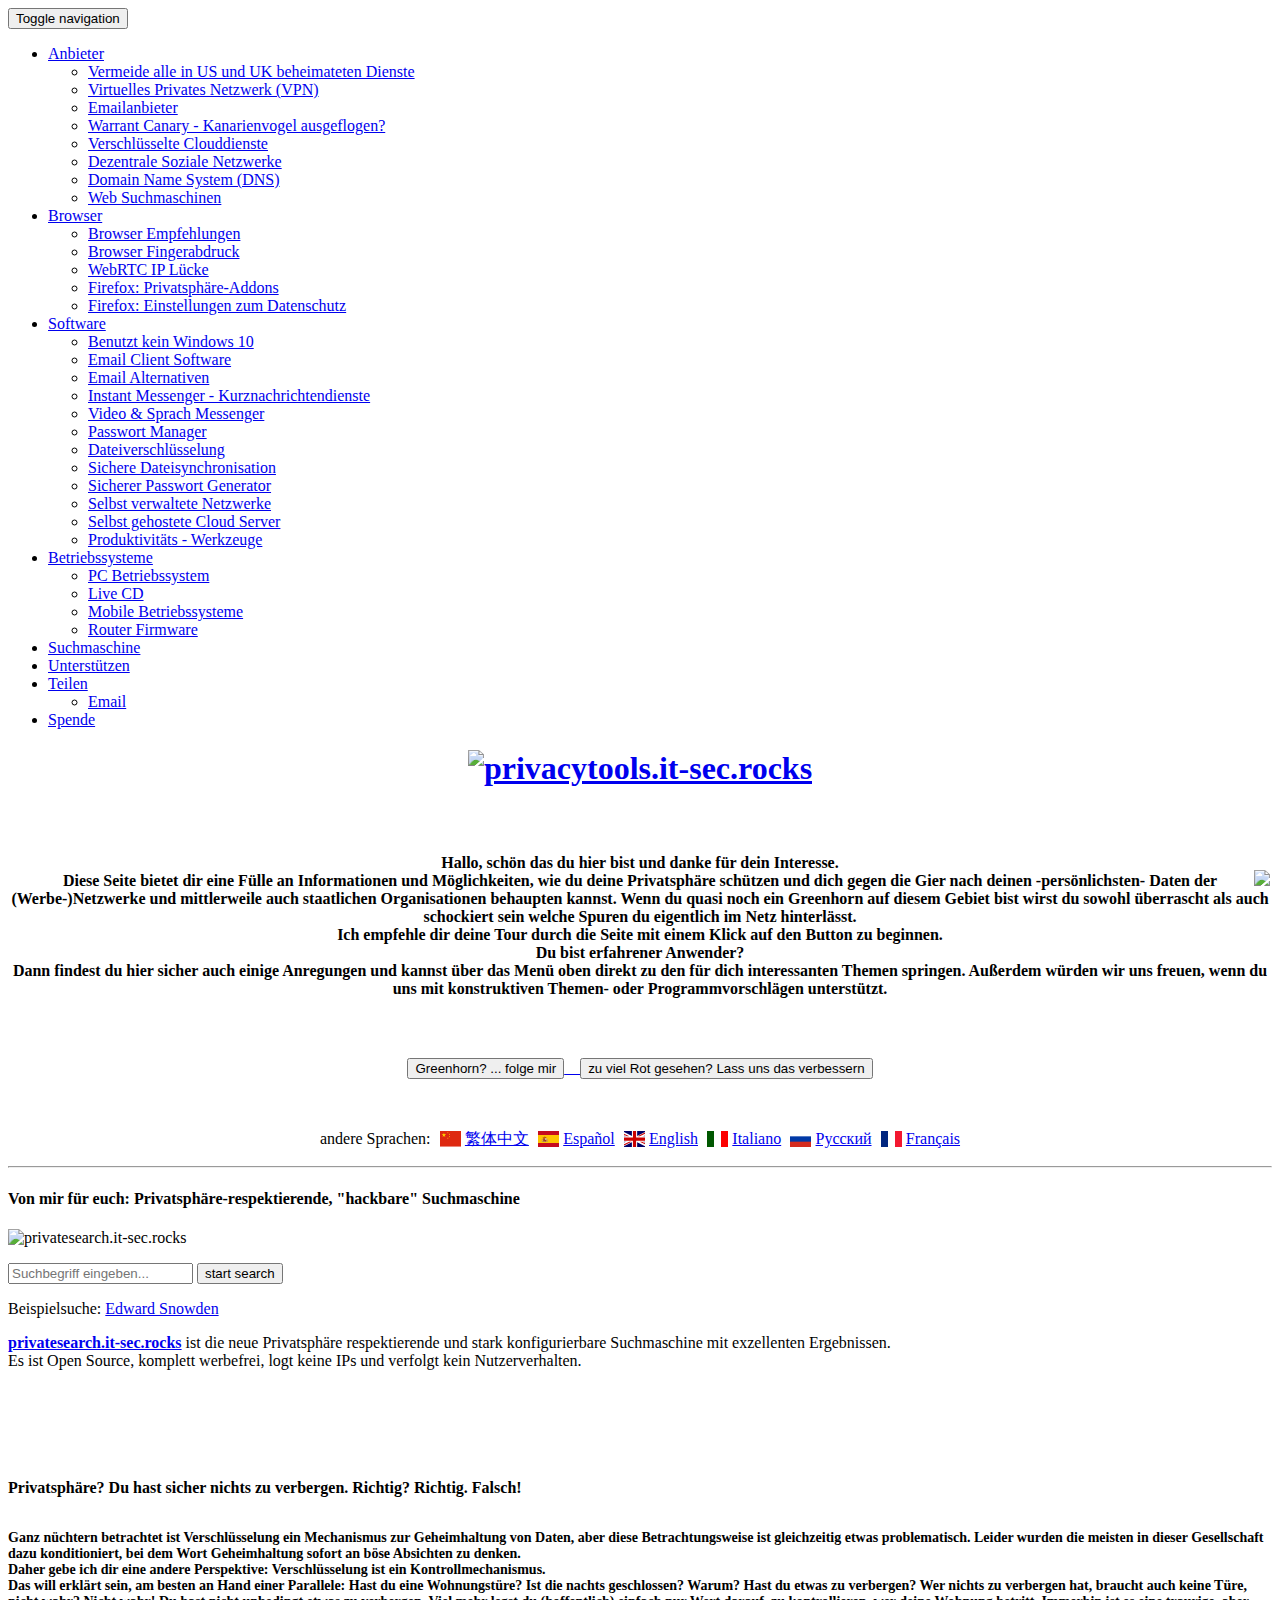
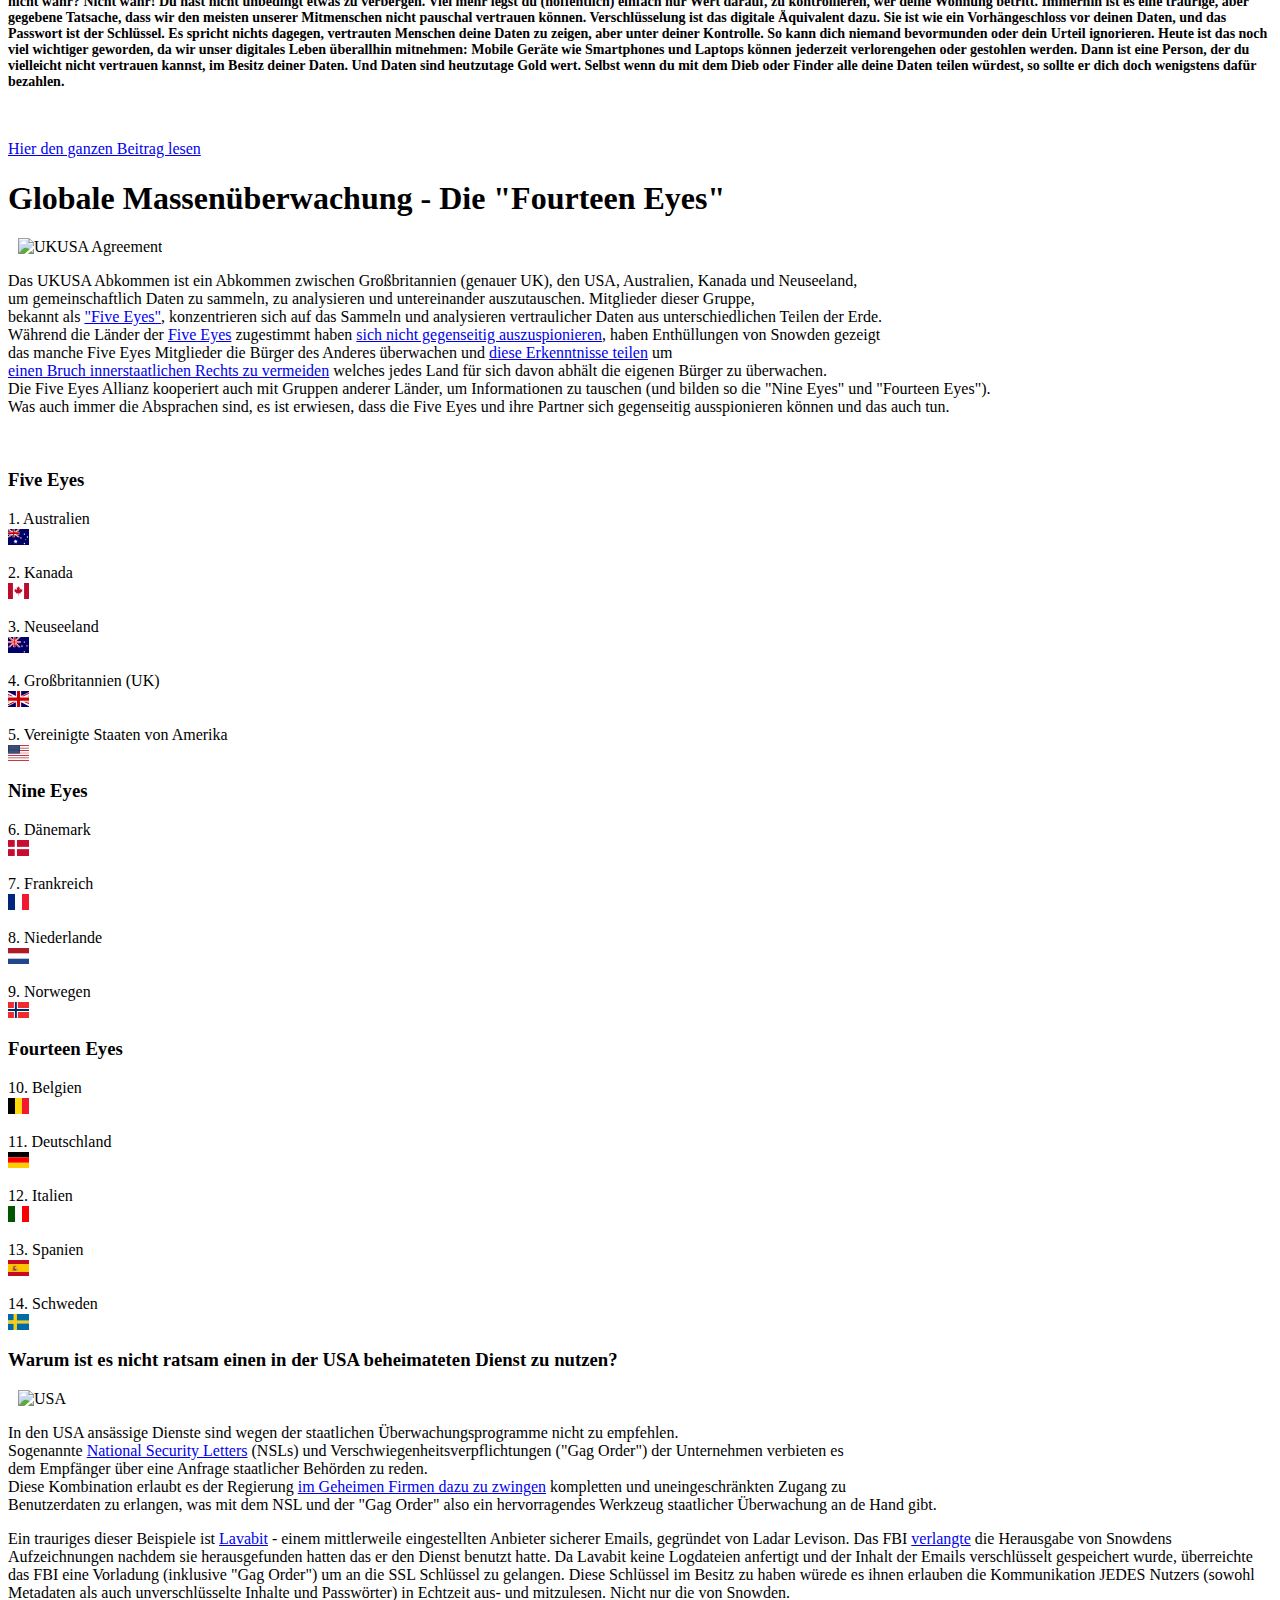
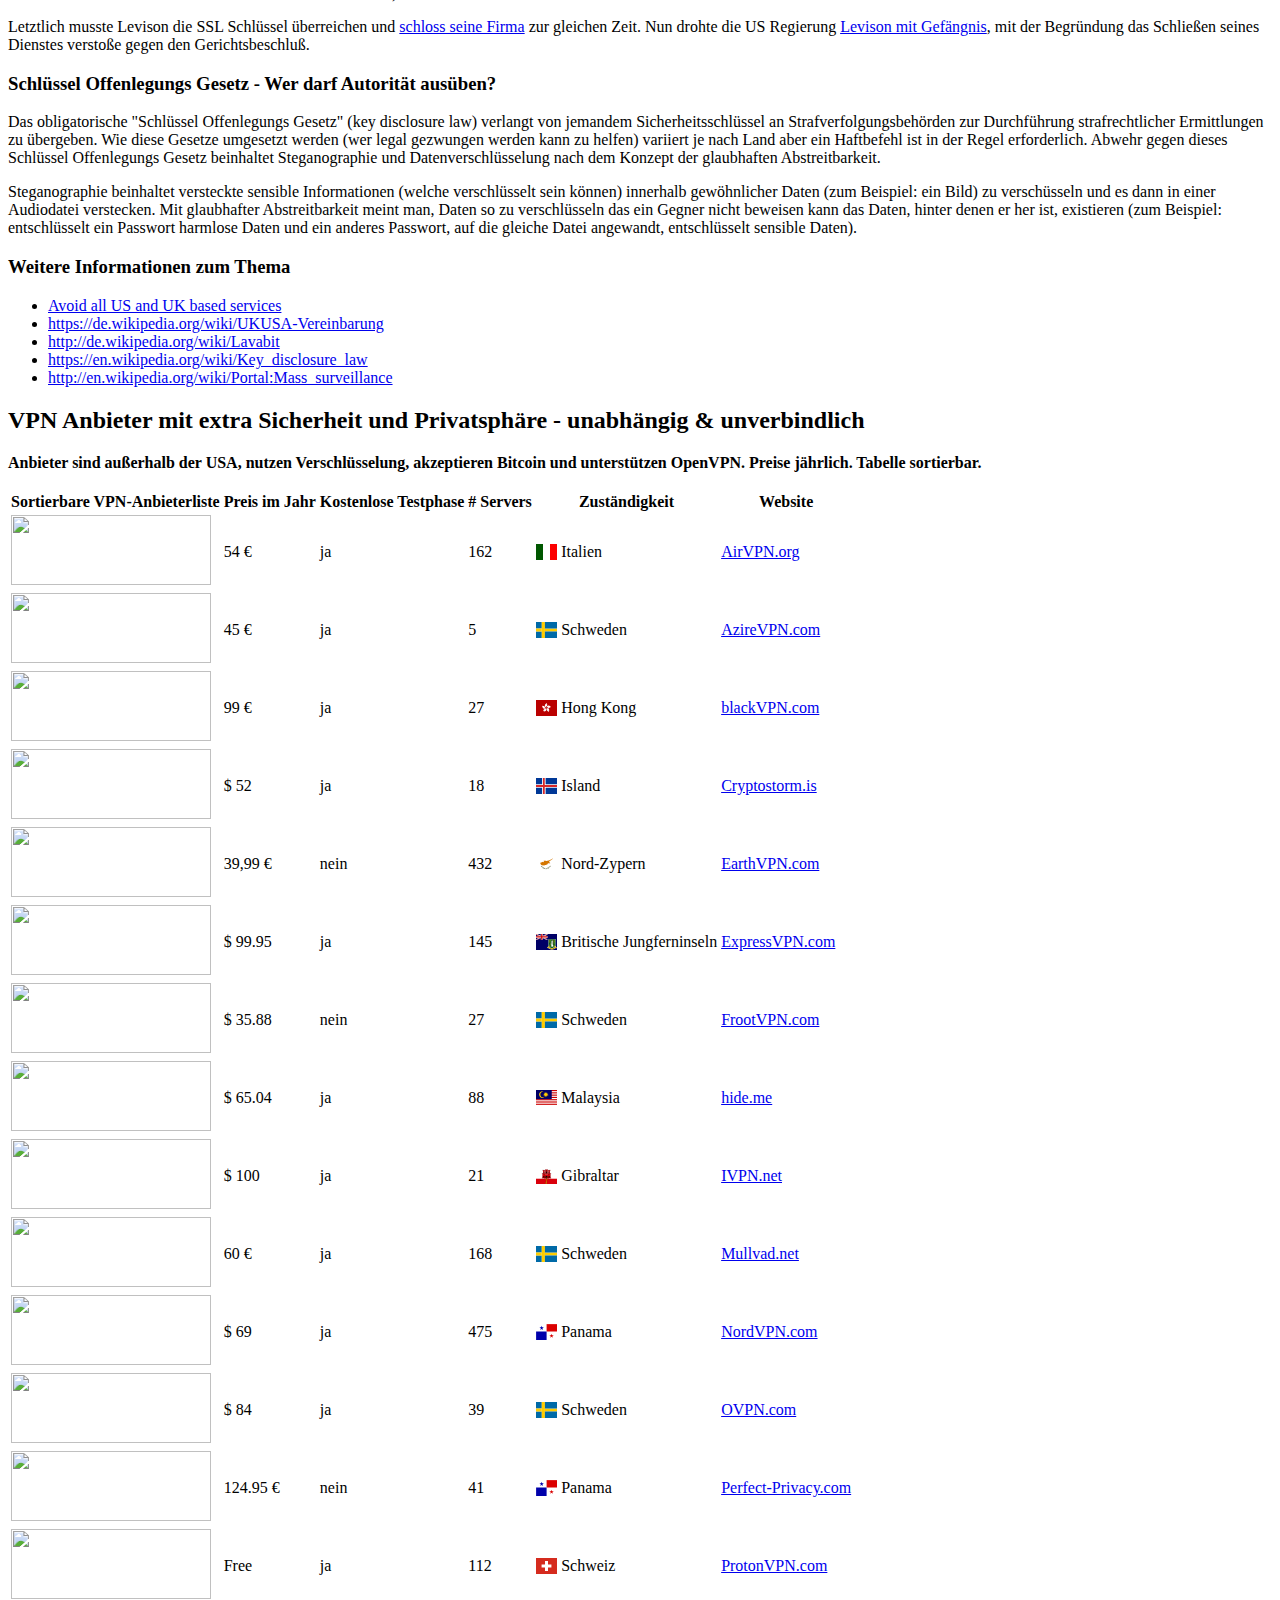
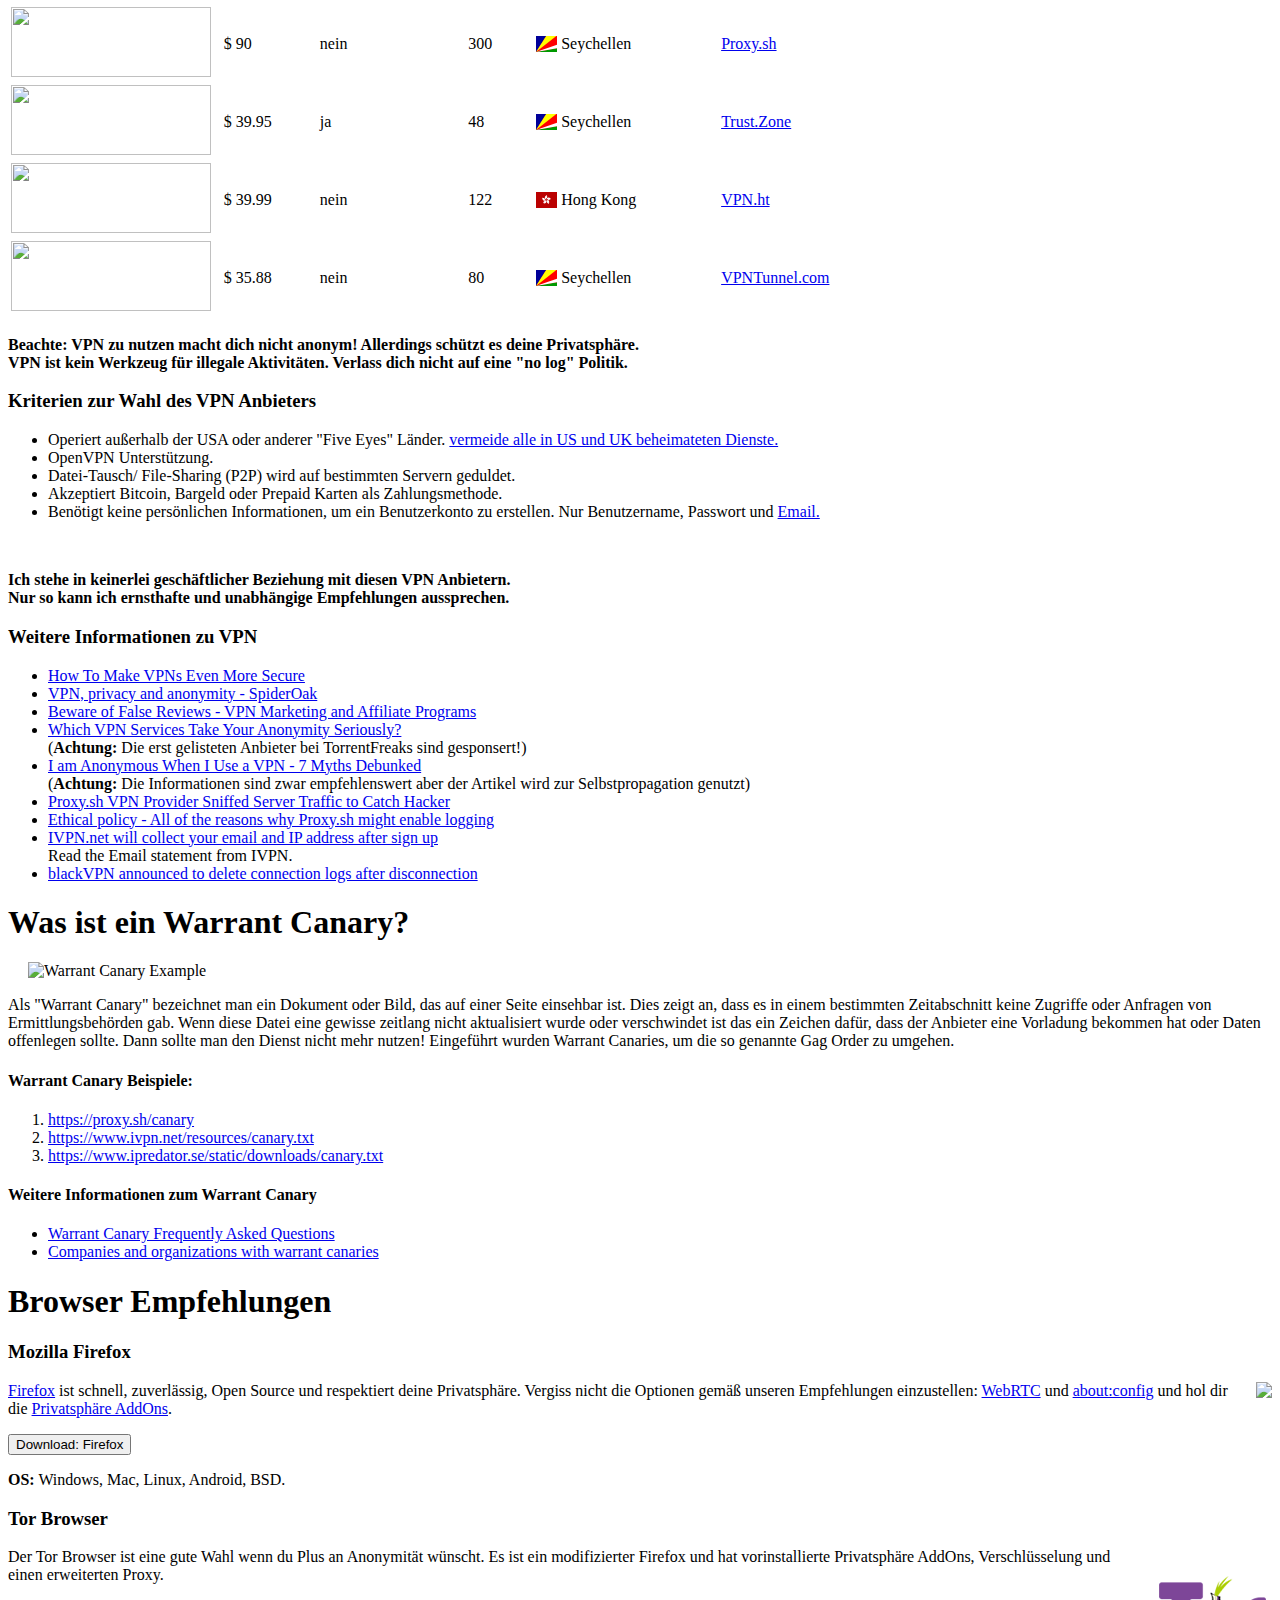
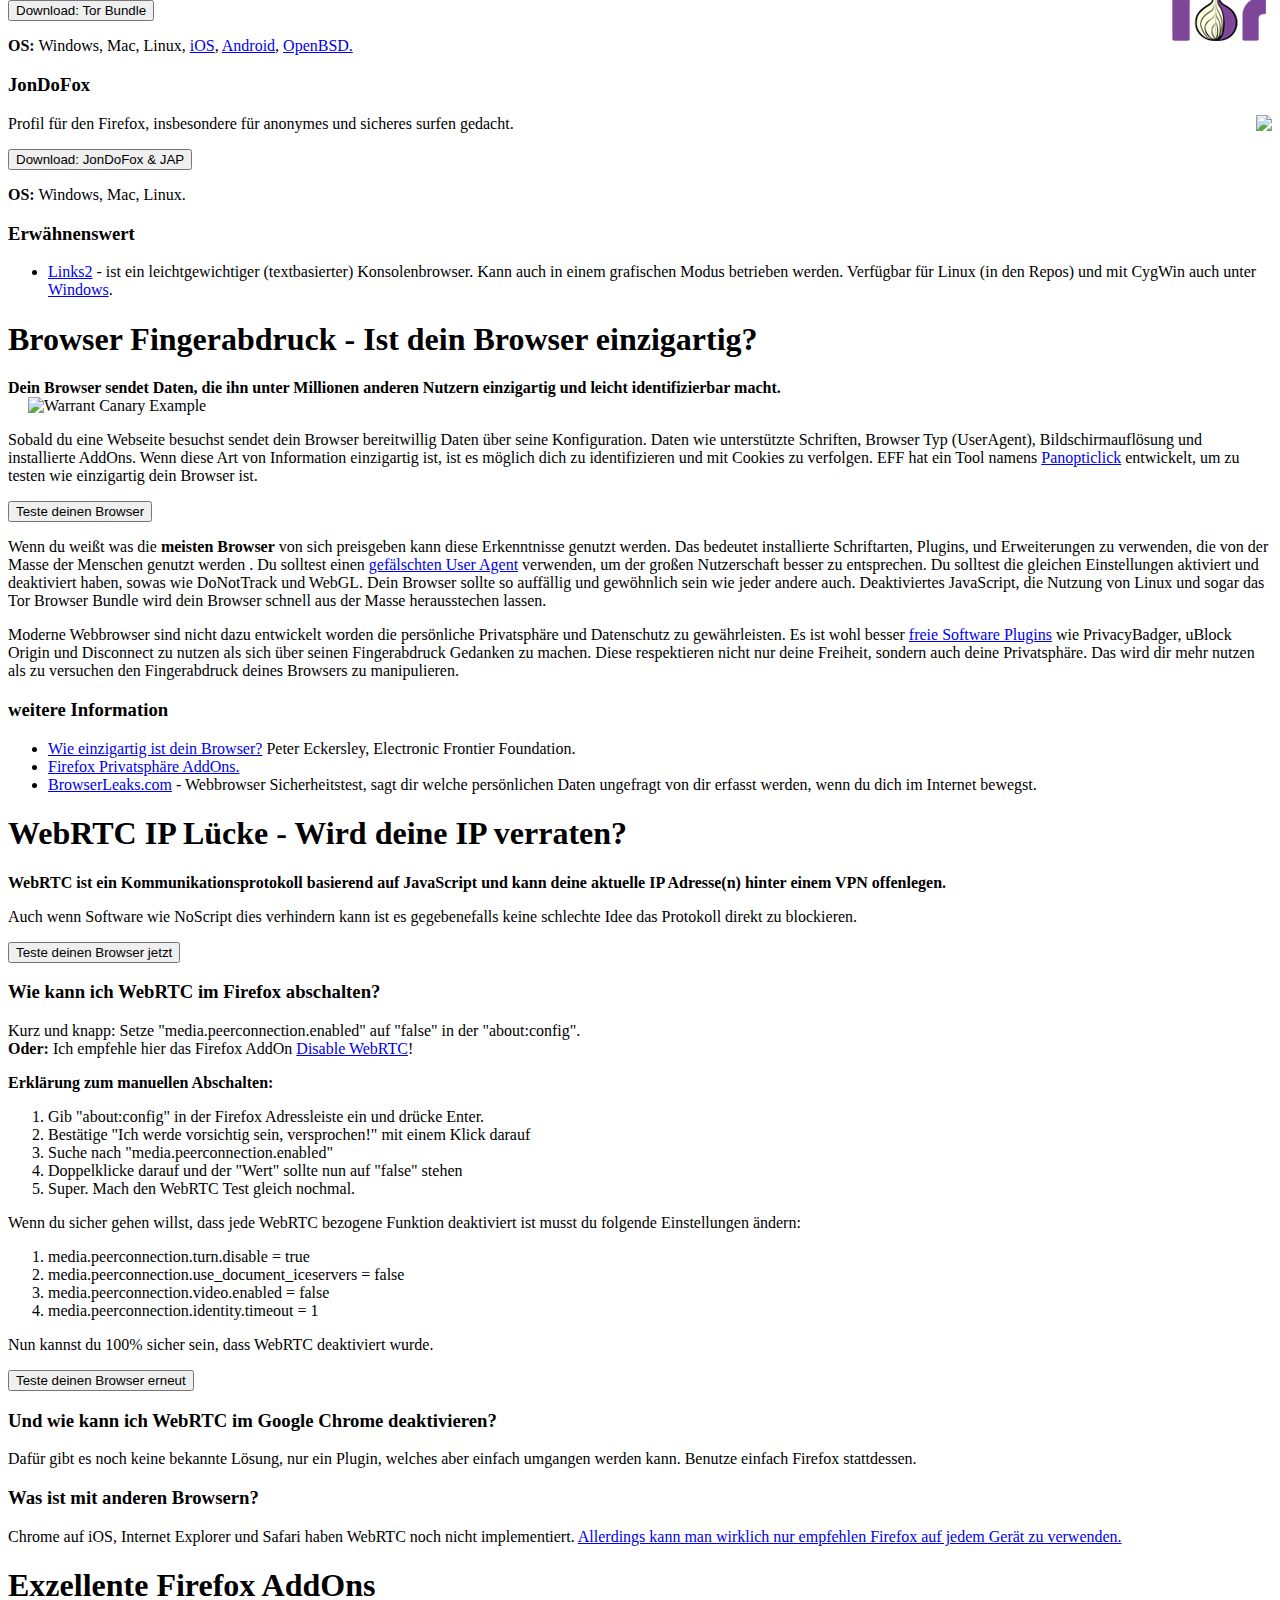
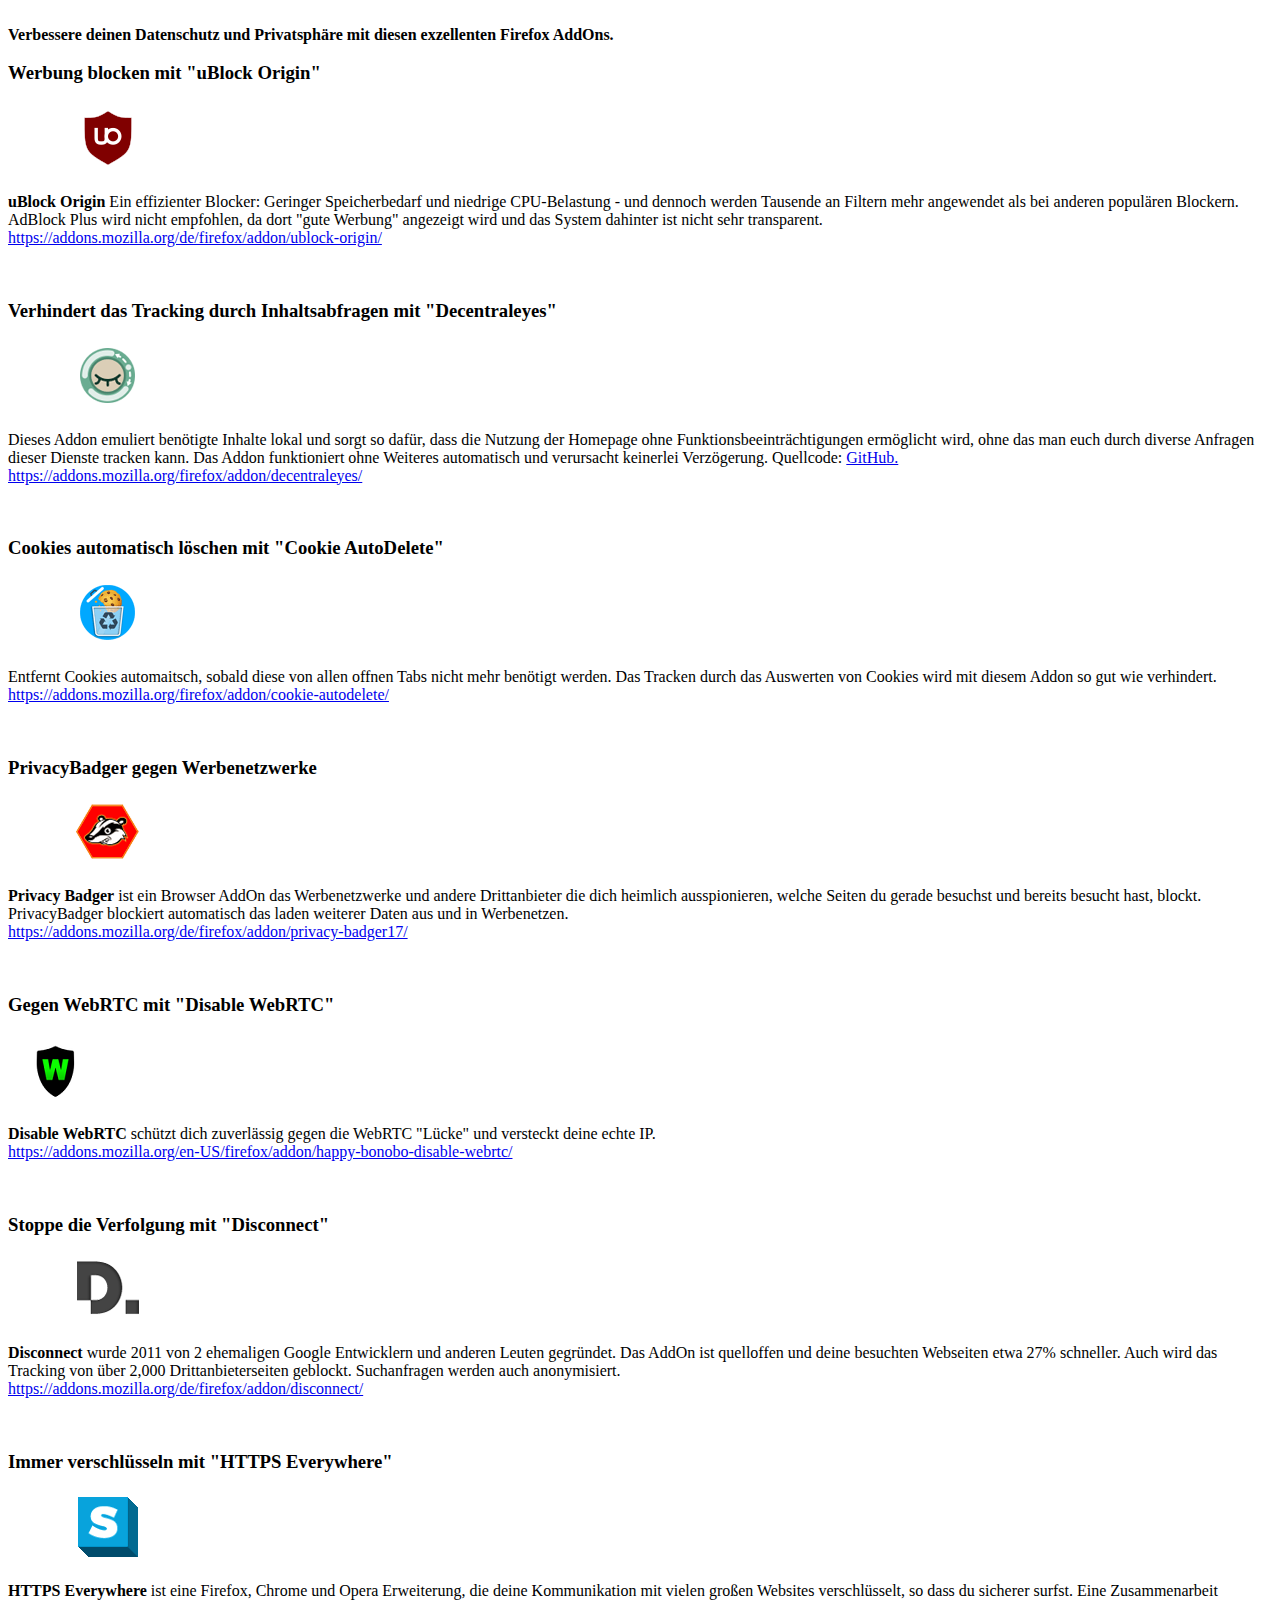
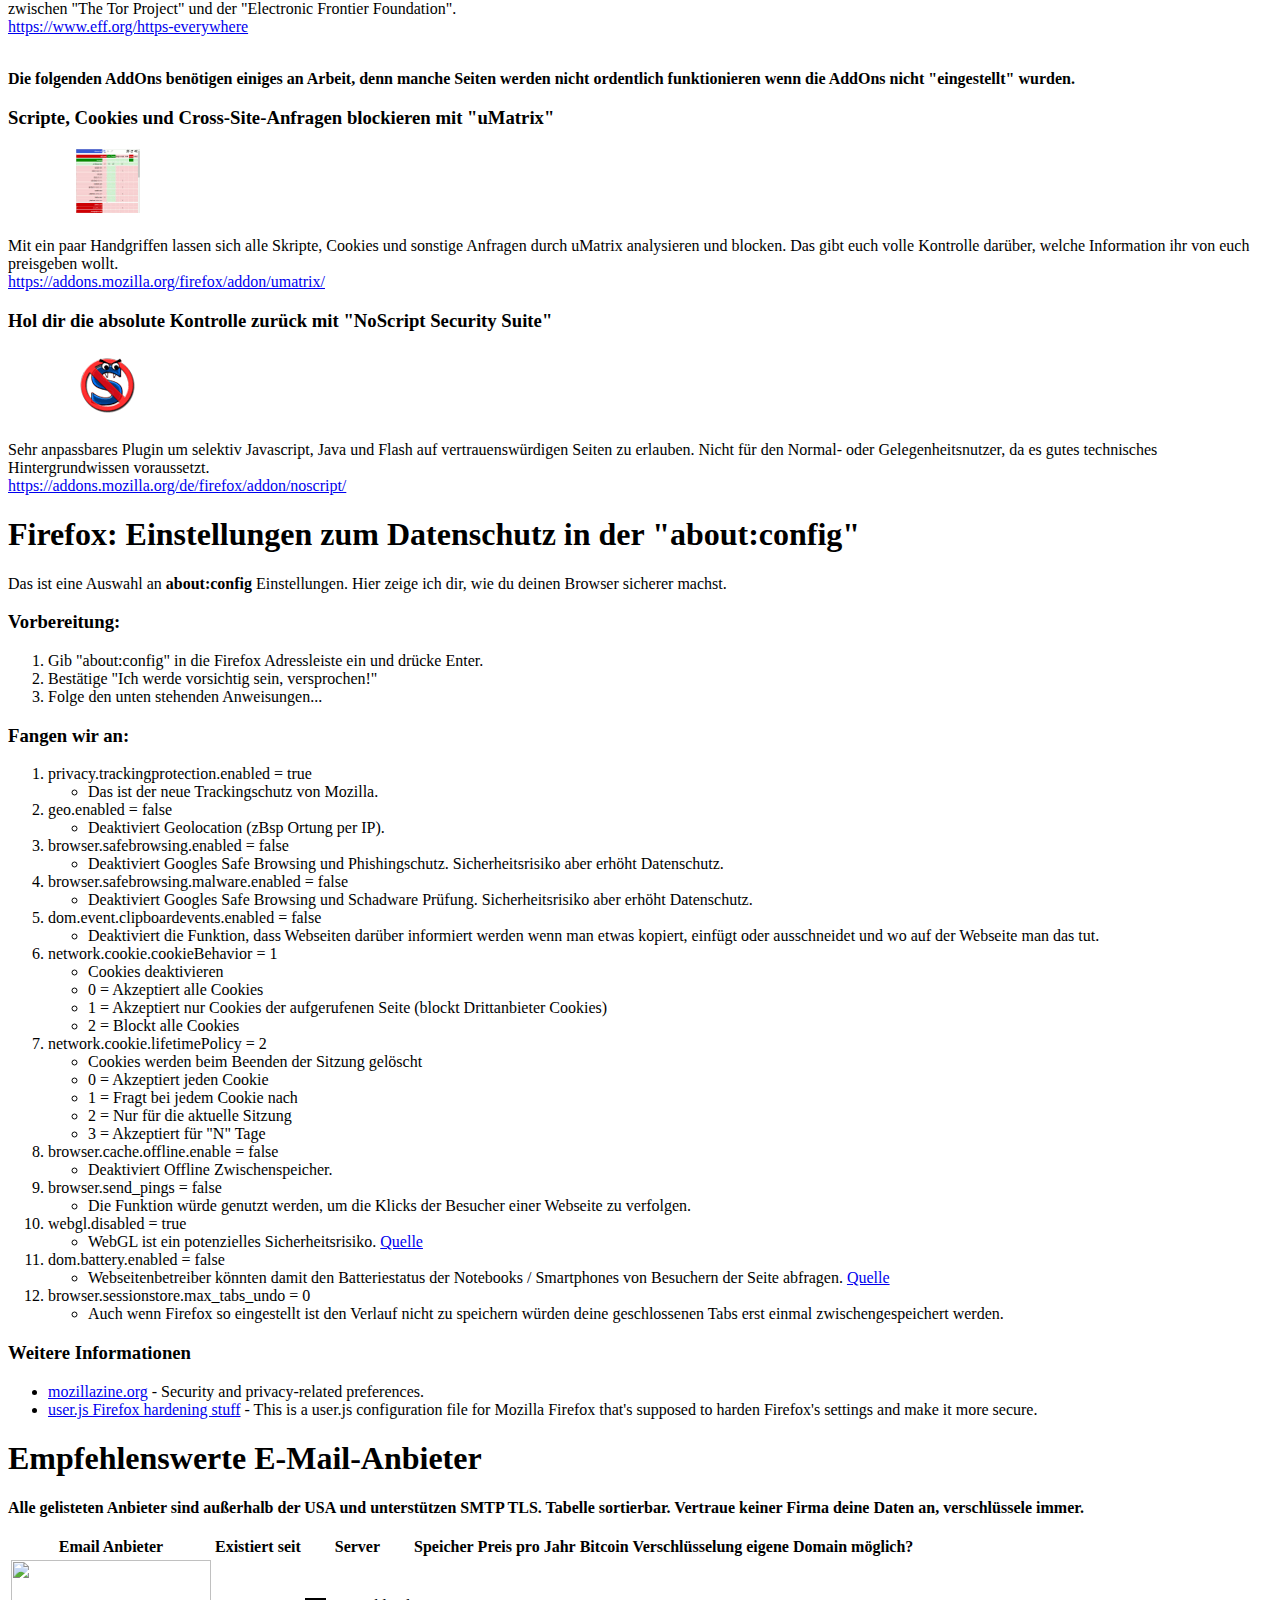
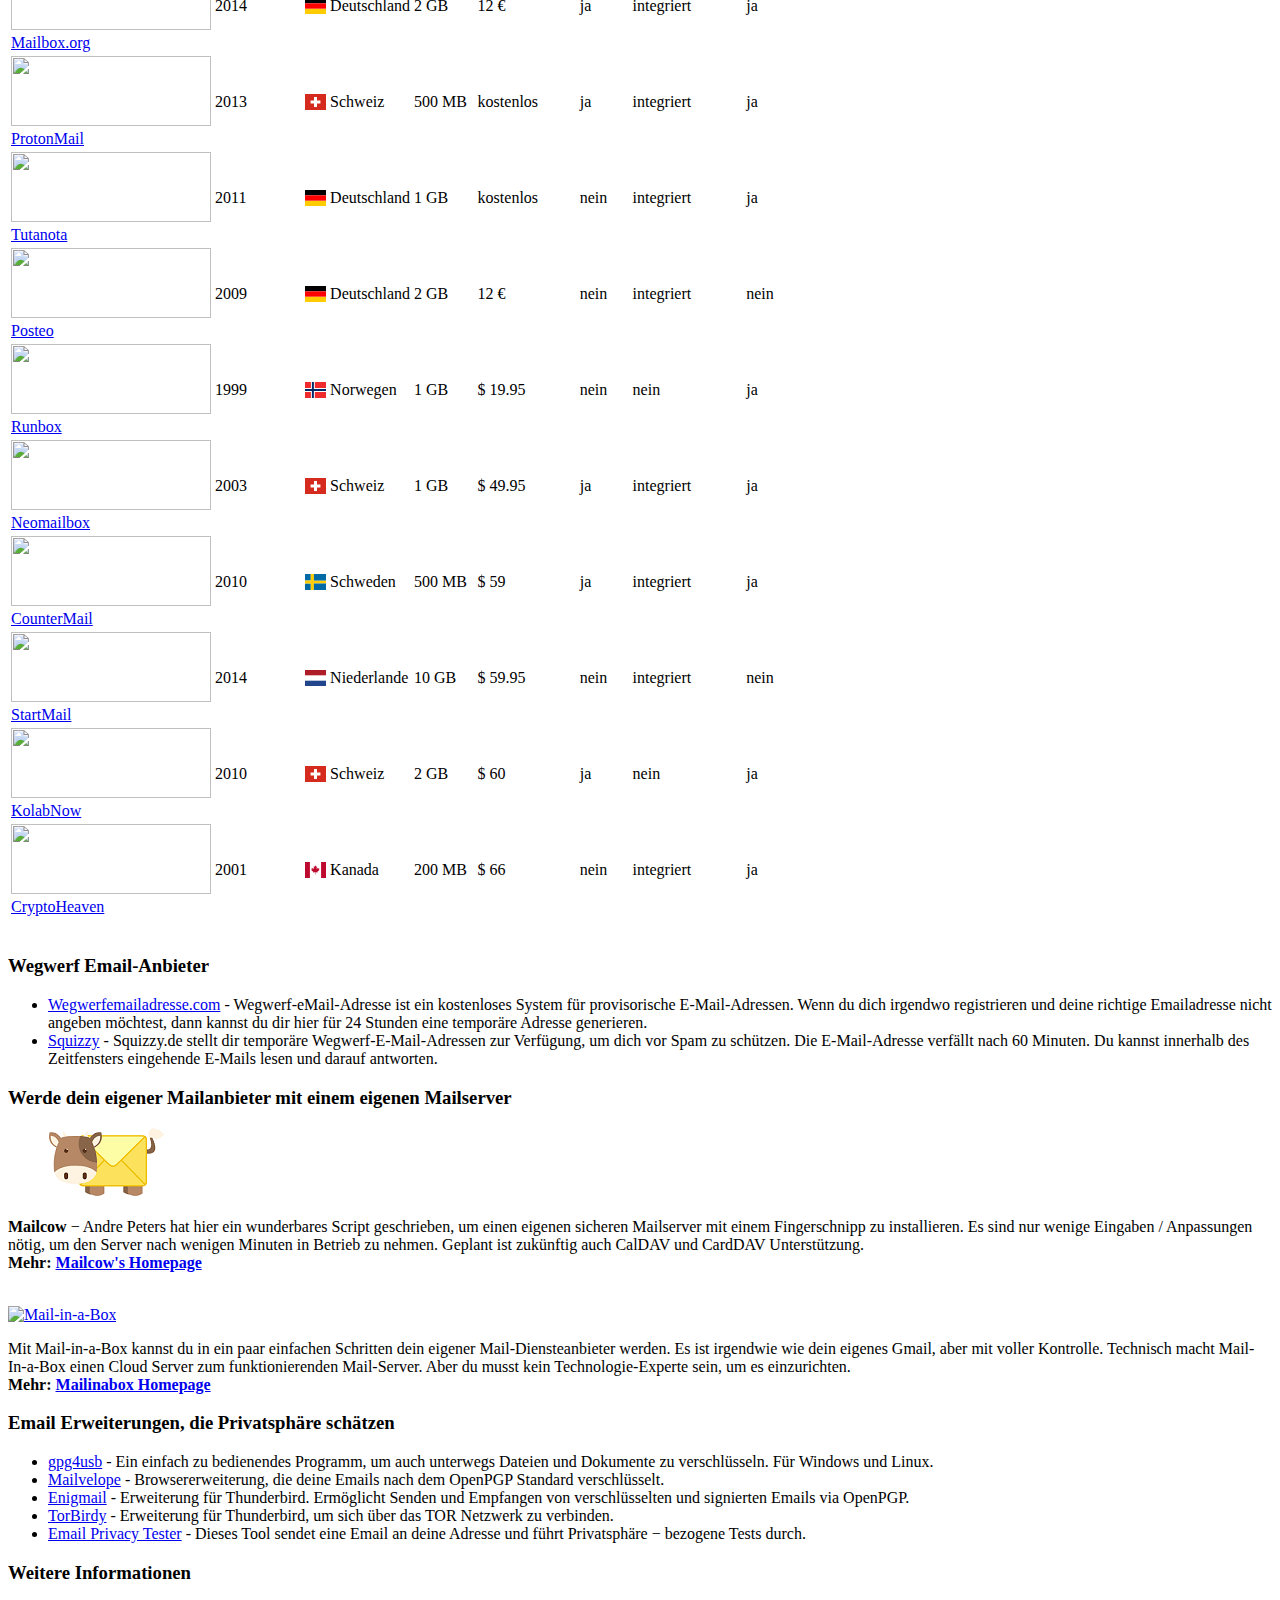
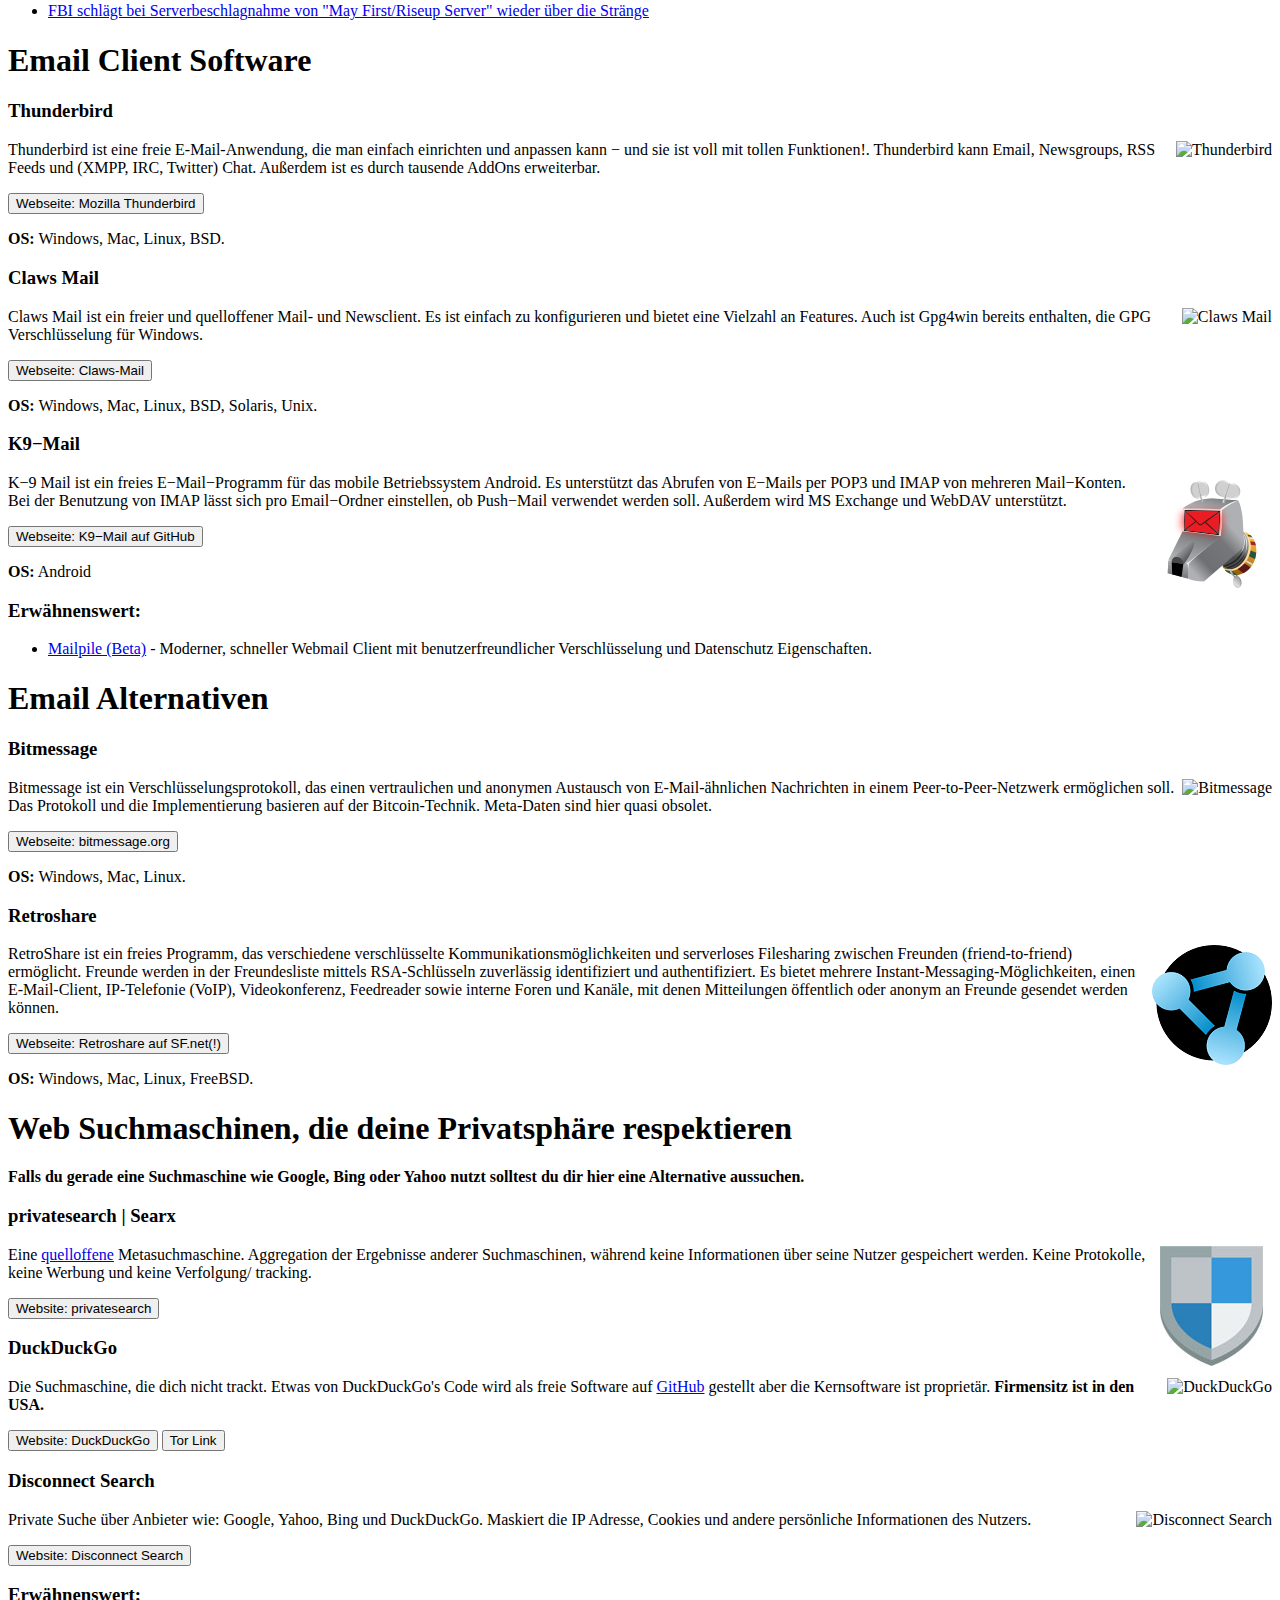
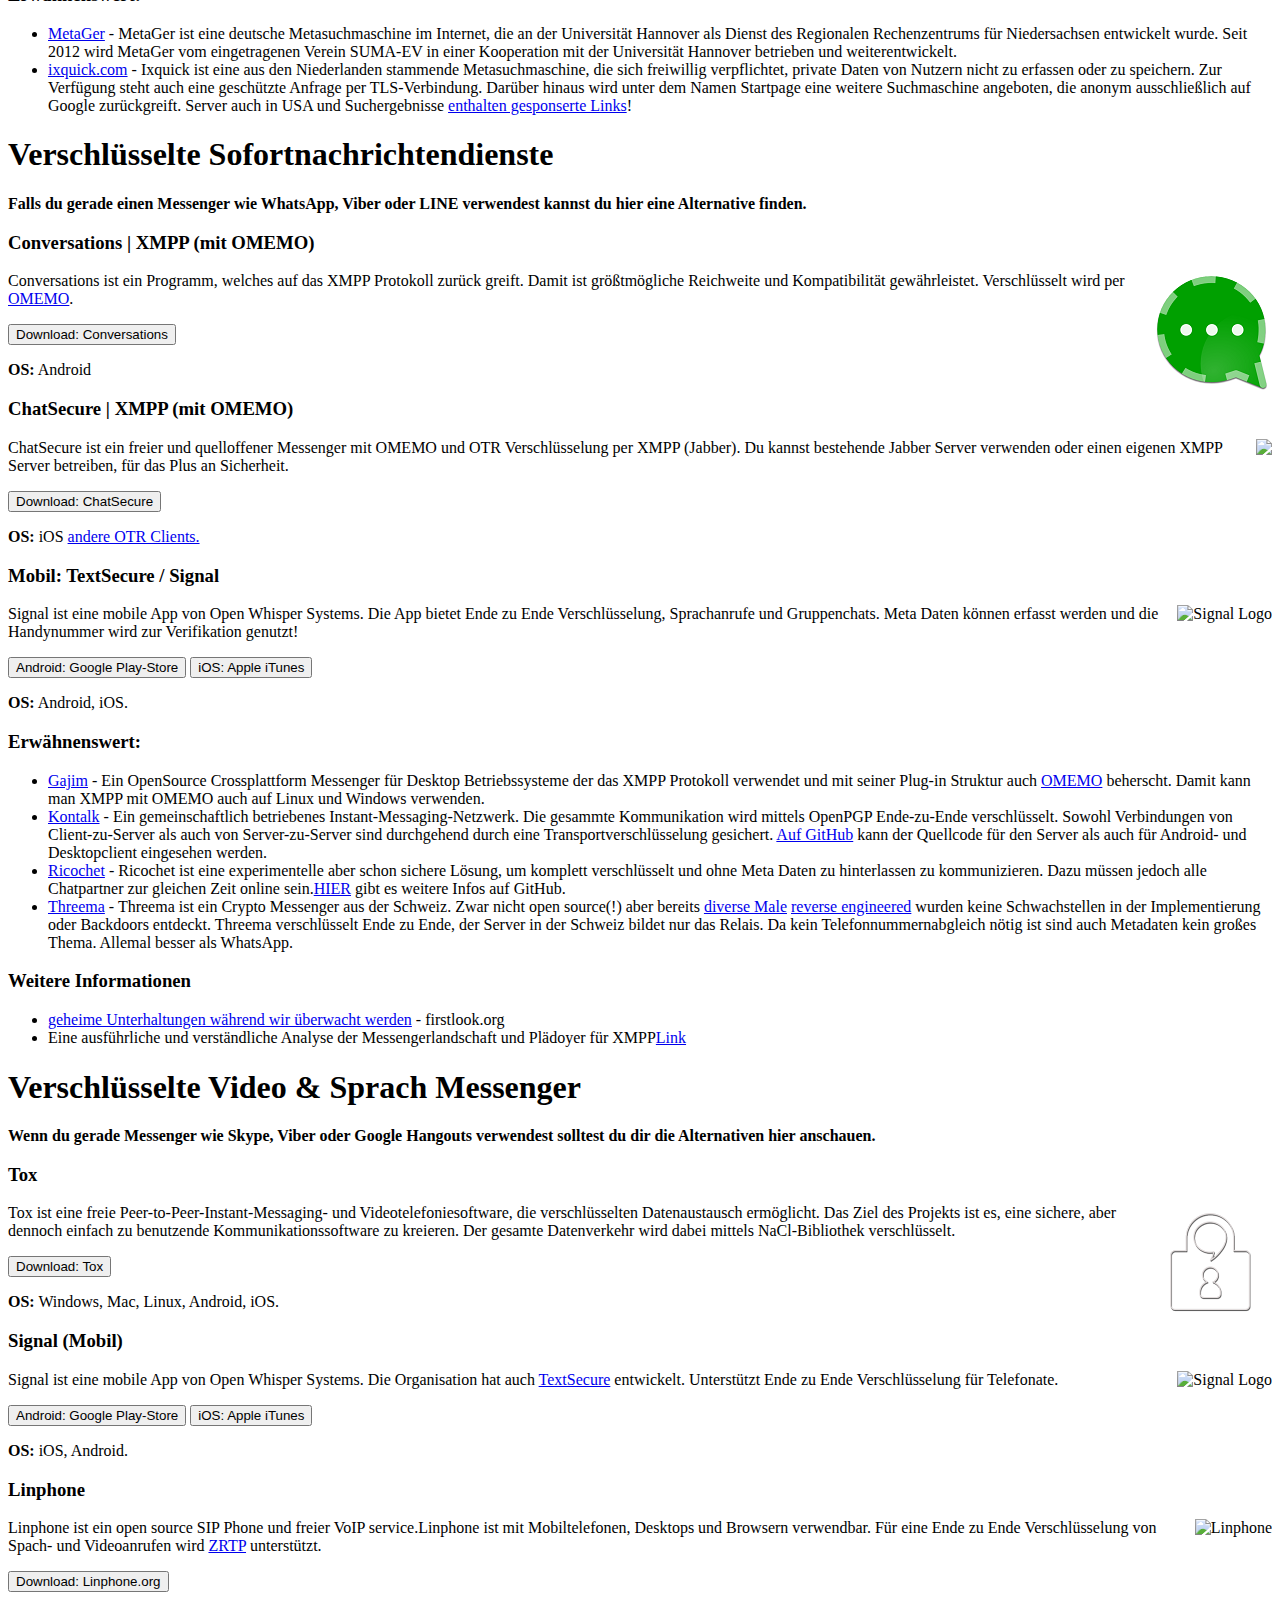
==== commit 0fadd553: "updated Mailcows link as the old Github repo isn't up to date" ====
--- a/index.html
+++ b/index.html
@@ -1043,7 +1043,7 @@
 <h3>Werde dein eigener Mailanbieter mit einem eigenen Mailserver</h3>
 <a href="https://www.debinux.de/?s=mailcow" target="_blank"><img src="img/provider/Mailcow.png" class="img-responsive pull-left" alt="Mailcow" style="margin-right:10px;"></a>
 <p>
-<strong>Mailcow</strong> &minus; Andre Peters hat hier ein wunderbares Script geschrieben, um einen eigenen sicheren Mailserver mit einem Fingerschnipp zu installieren. Es sind nur wenige Eingaben / Anpassungen n&ouml;tig, um den Server nach wenigen Minuten in Betrieb zu nehmen. Geplant ist zuk&uuml;nftig auch CalDAV und CardDAV Unterst&uuml;tzung. <br><strong>Mehr: <a href="https://github.com/andryyy/mailcow" target="_blank">Mailcow auf GitHub</a></strong>
+<strong>Mailcow</strong> &minus; Andre Peters hat hier ein wunderbares Script geschrieben, um einen eigenen sicheren Mailserver mit einem Fingerschnipp zu installieren. Es sind nur wenige Eingaben / Anpassungen n&ouml;tig, um den Server nach wenigen Minuten in Betrieb zu nehmen. Geplant ist zuk&uuml;nftig auch CalDAV und CardDAV Unterst&uuml;tzung. <br><strong>Mehr: <a href="https://mailcow.email/" target="_blank">Mailcow's Homepage</a></strong>
 </p>
 <br>
 <a href="https://mailinabox.email/" target="_blank"><img src="img/provider/Mail-in-a-Box.gif" class="img-responsive pull-left" alt="Mail-in-a-Box" style="margin-right:10px;"></a>
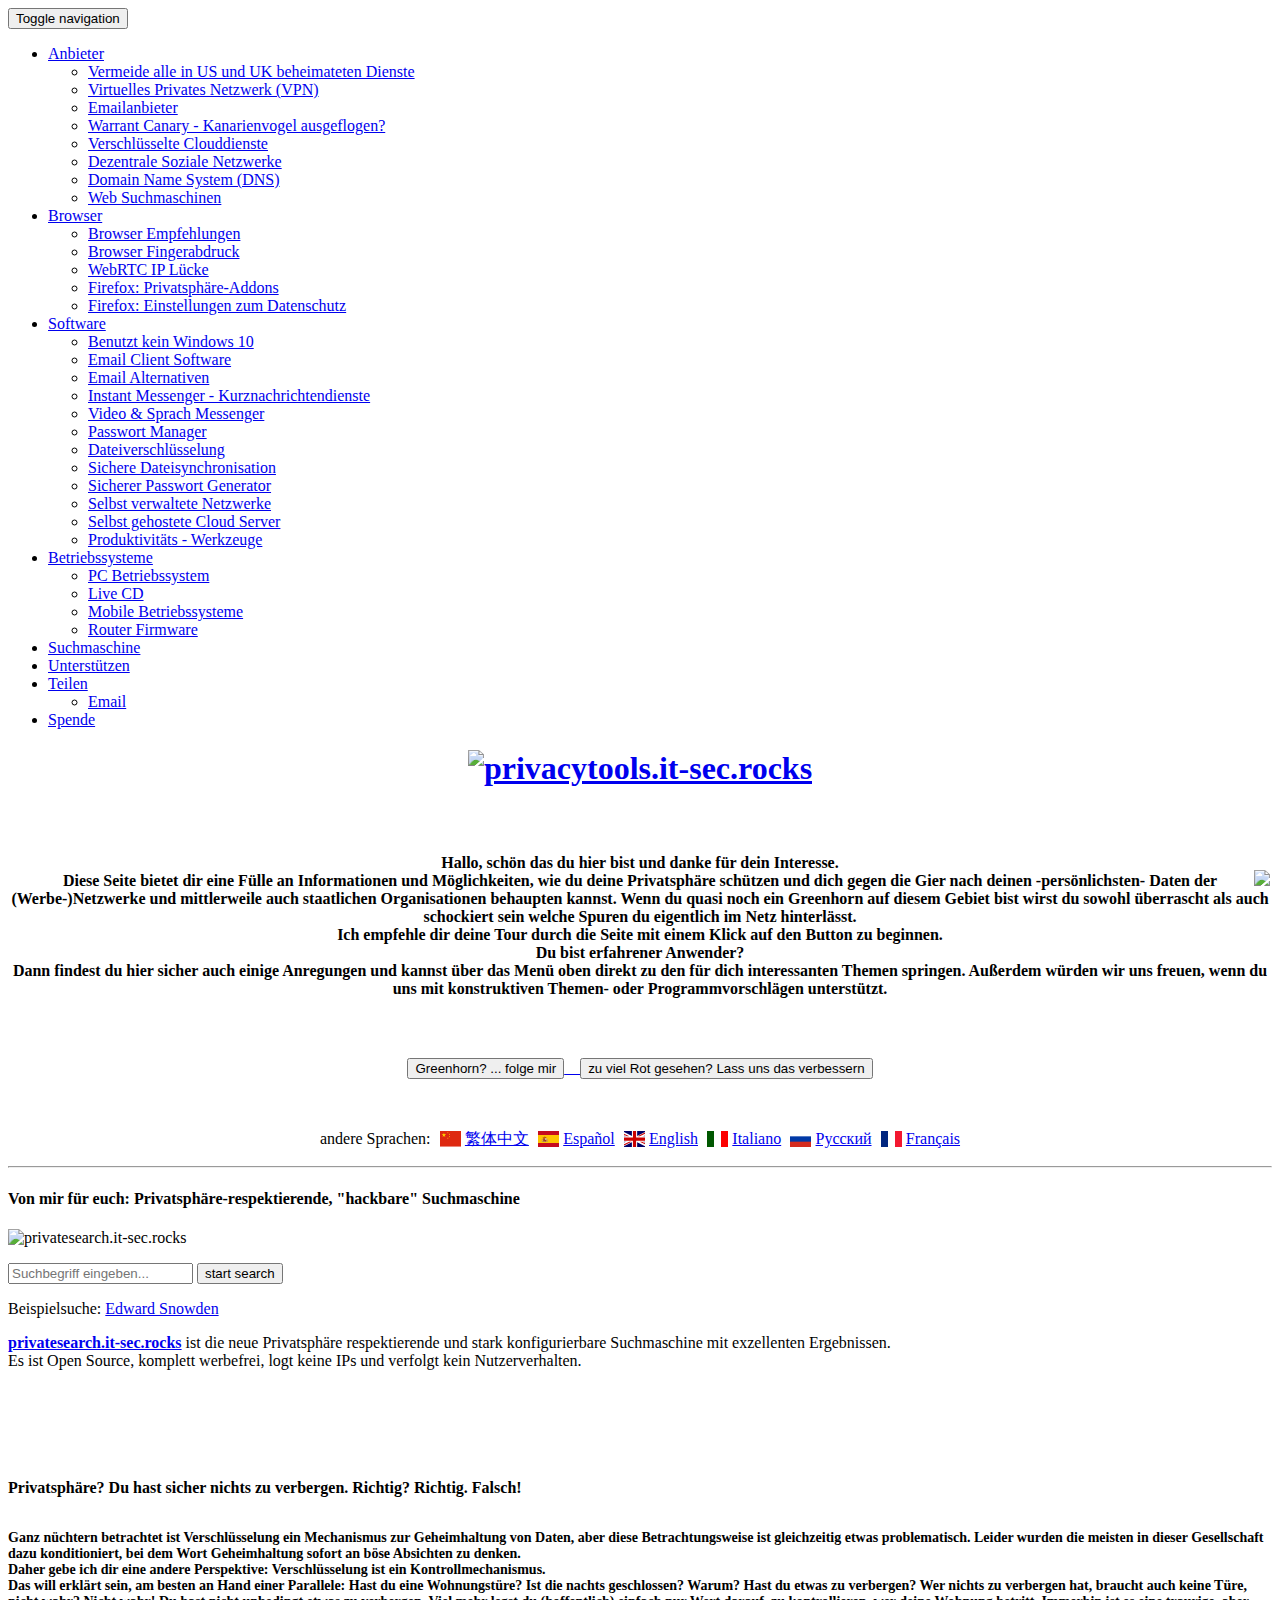
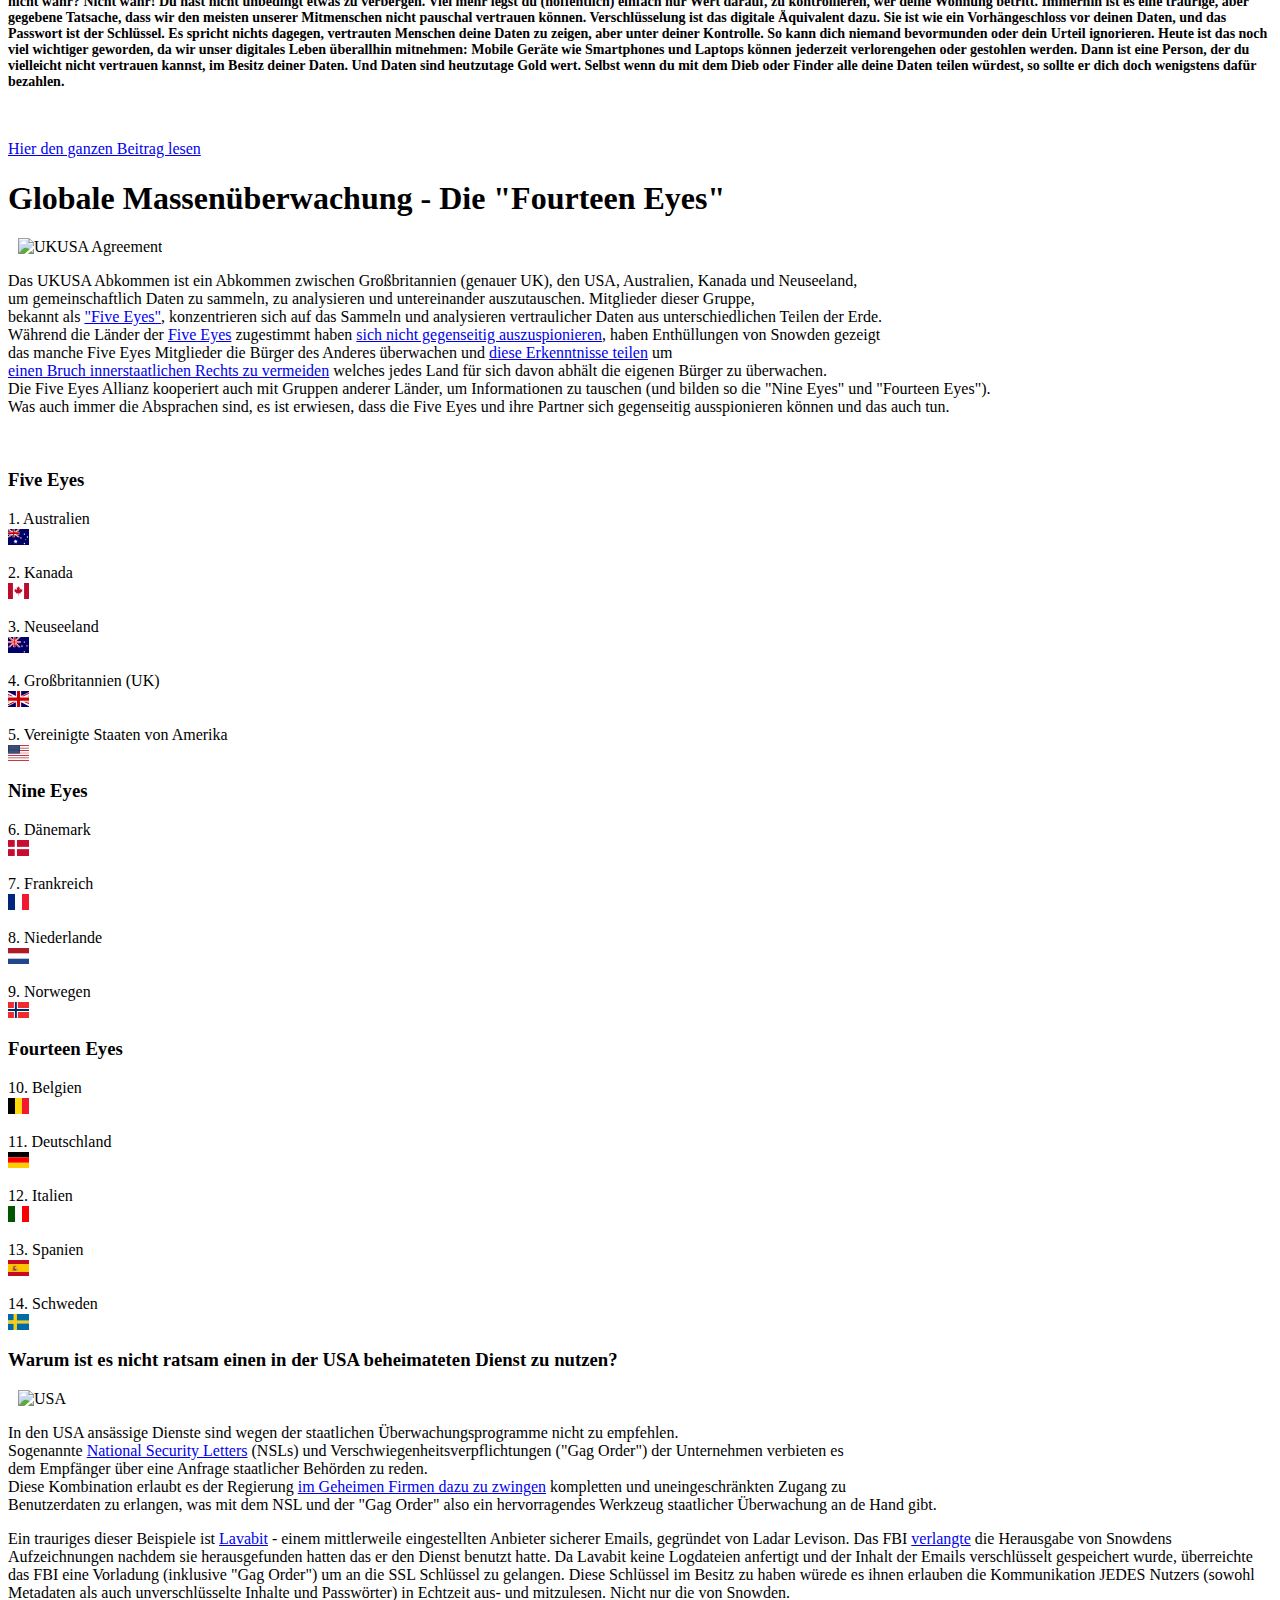
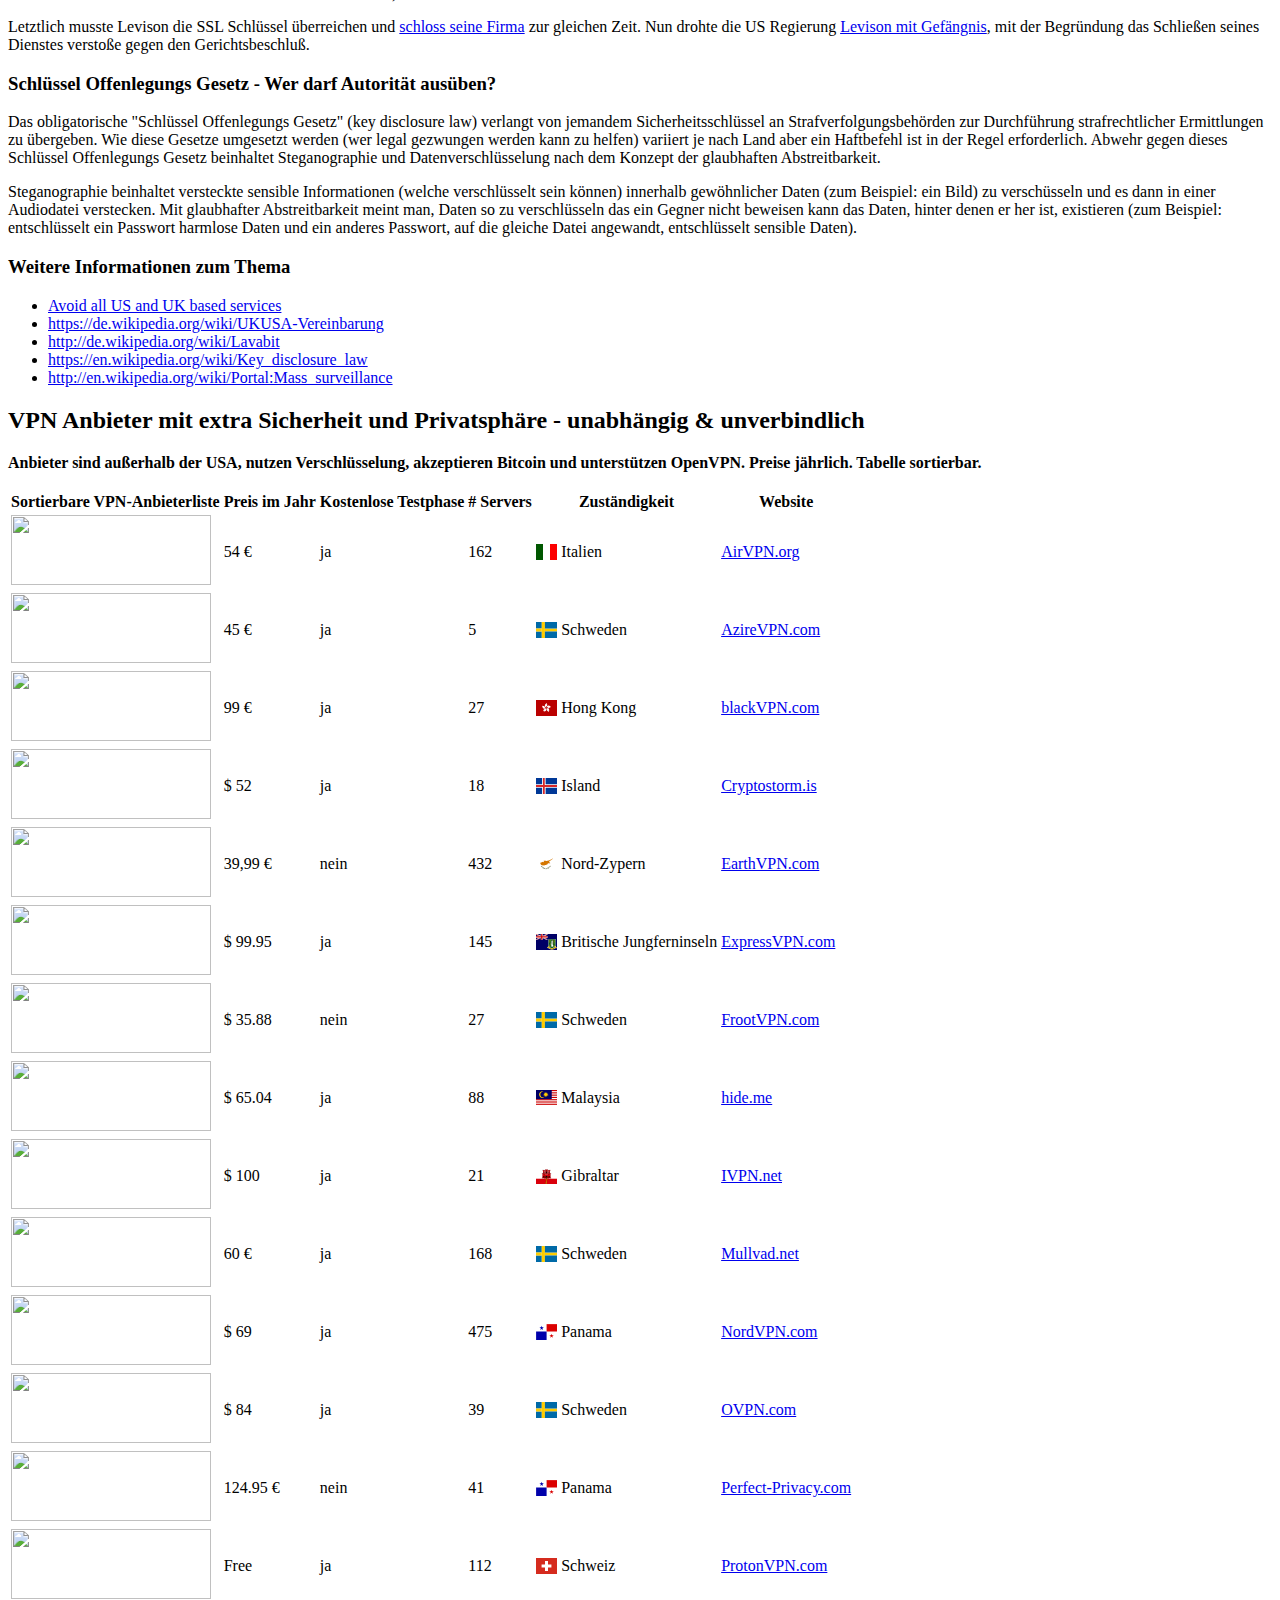
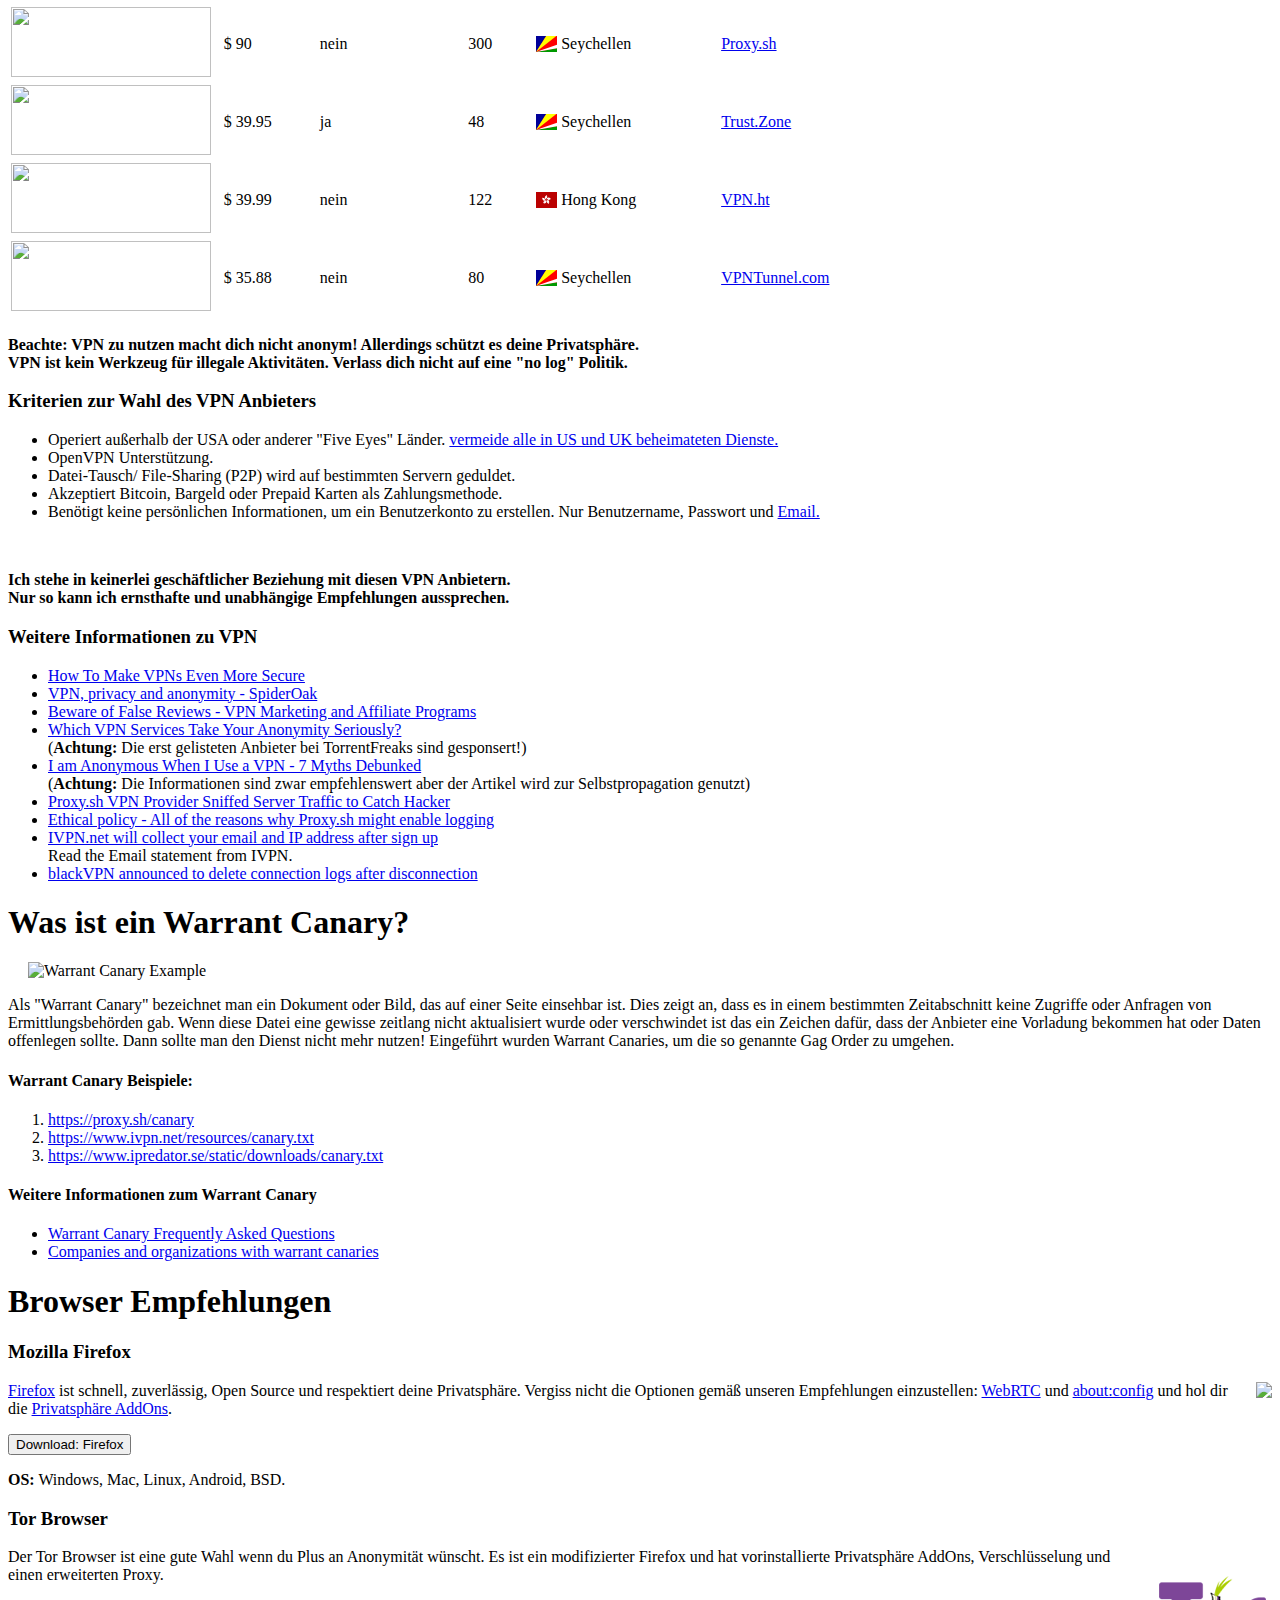
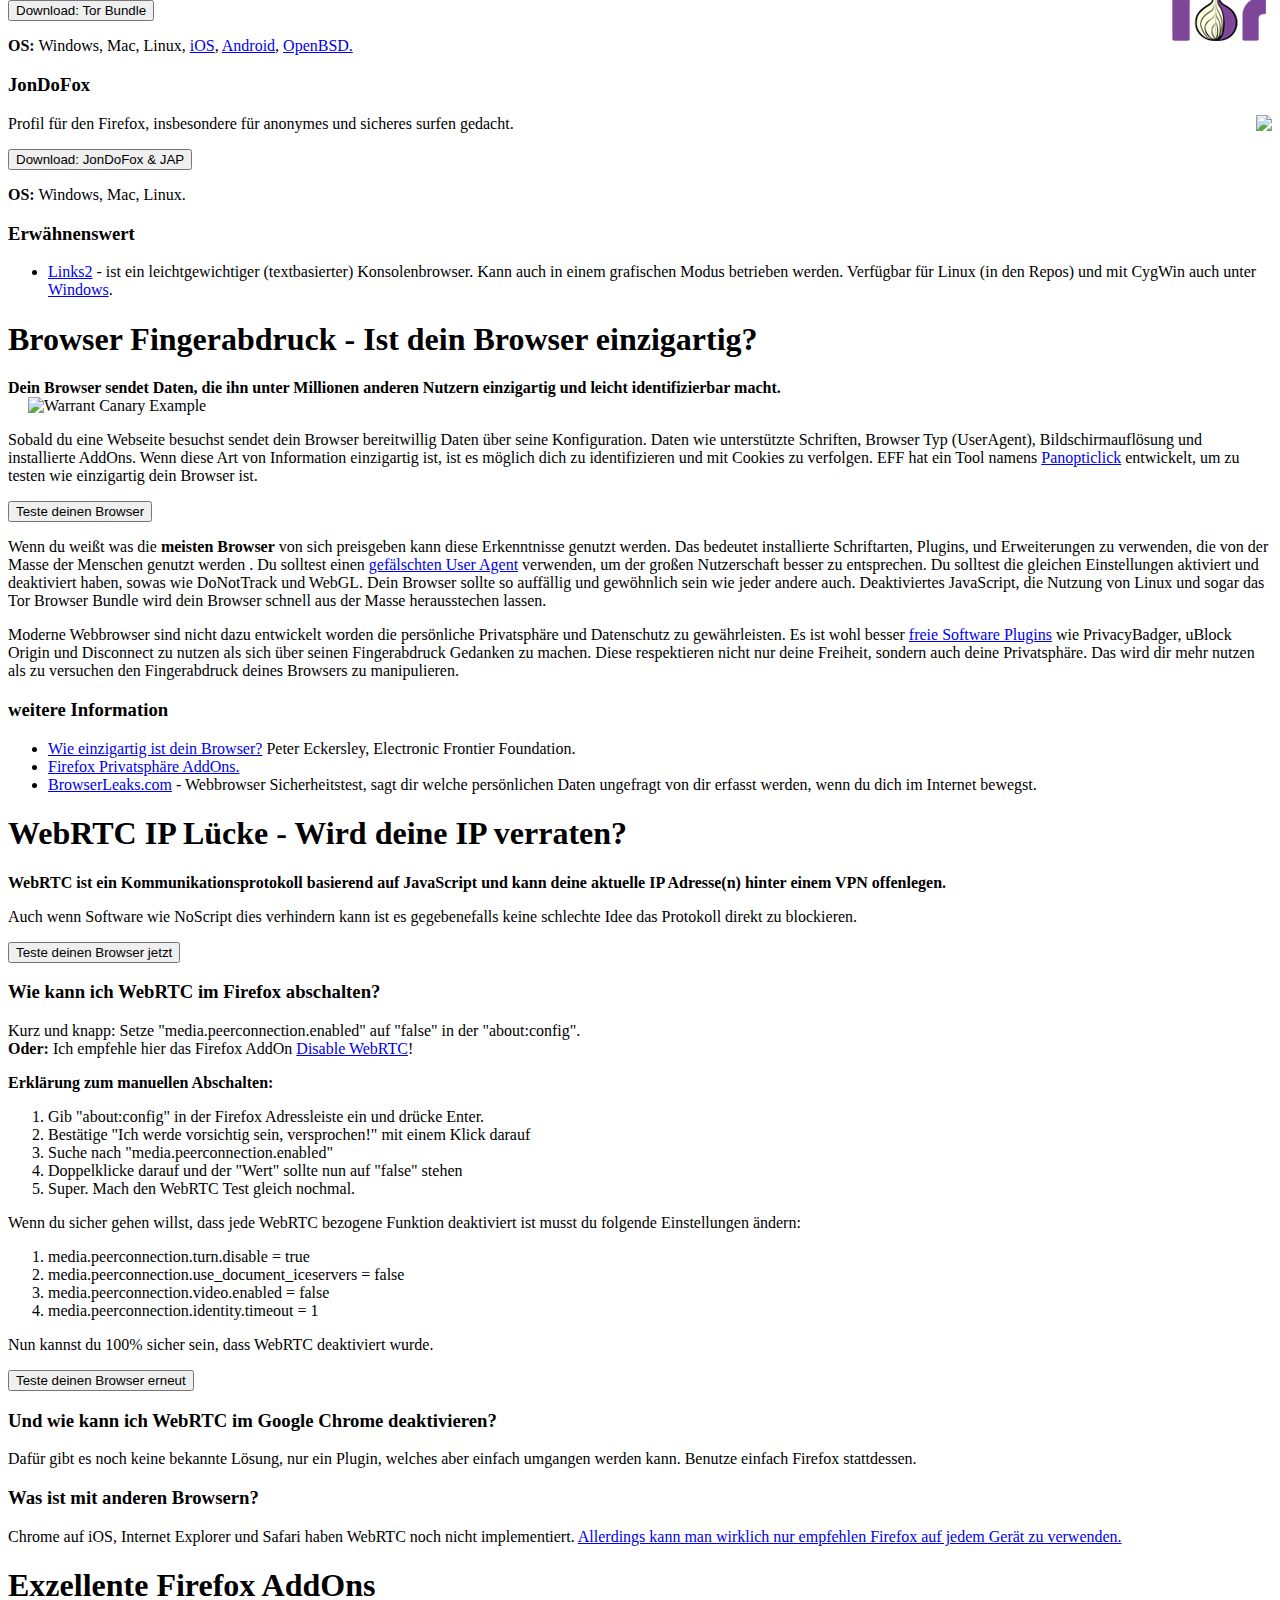
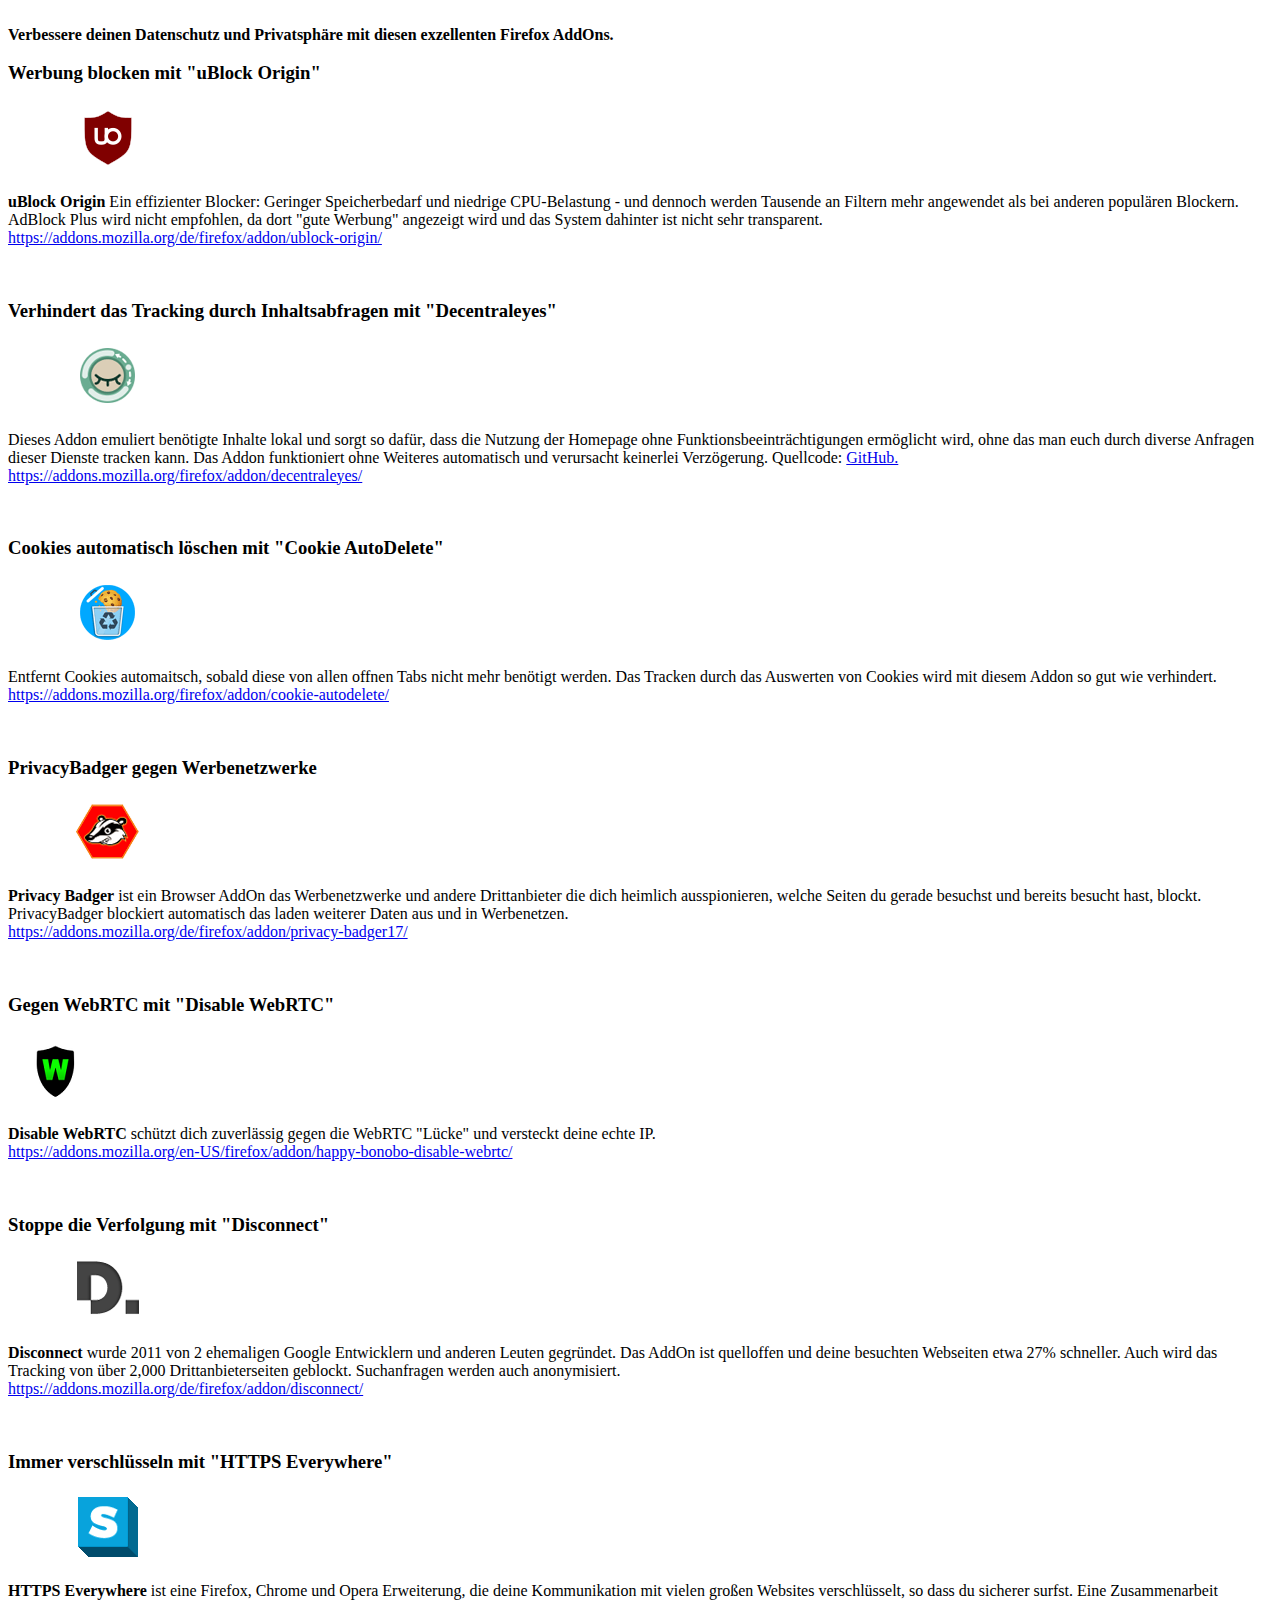
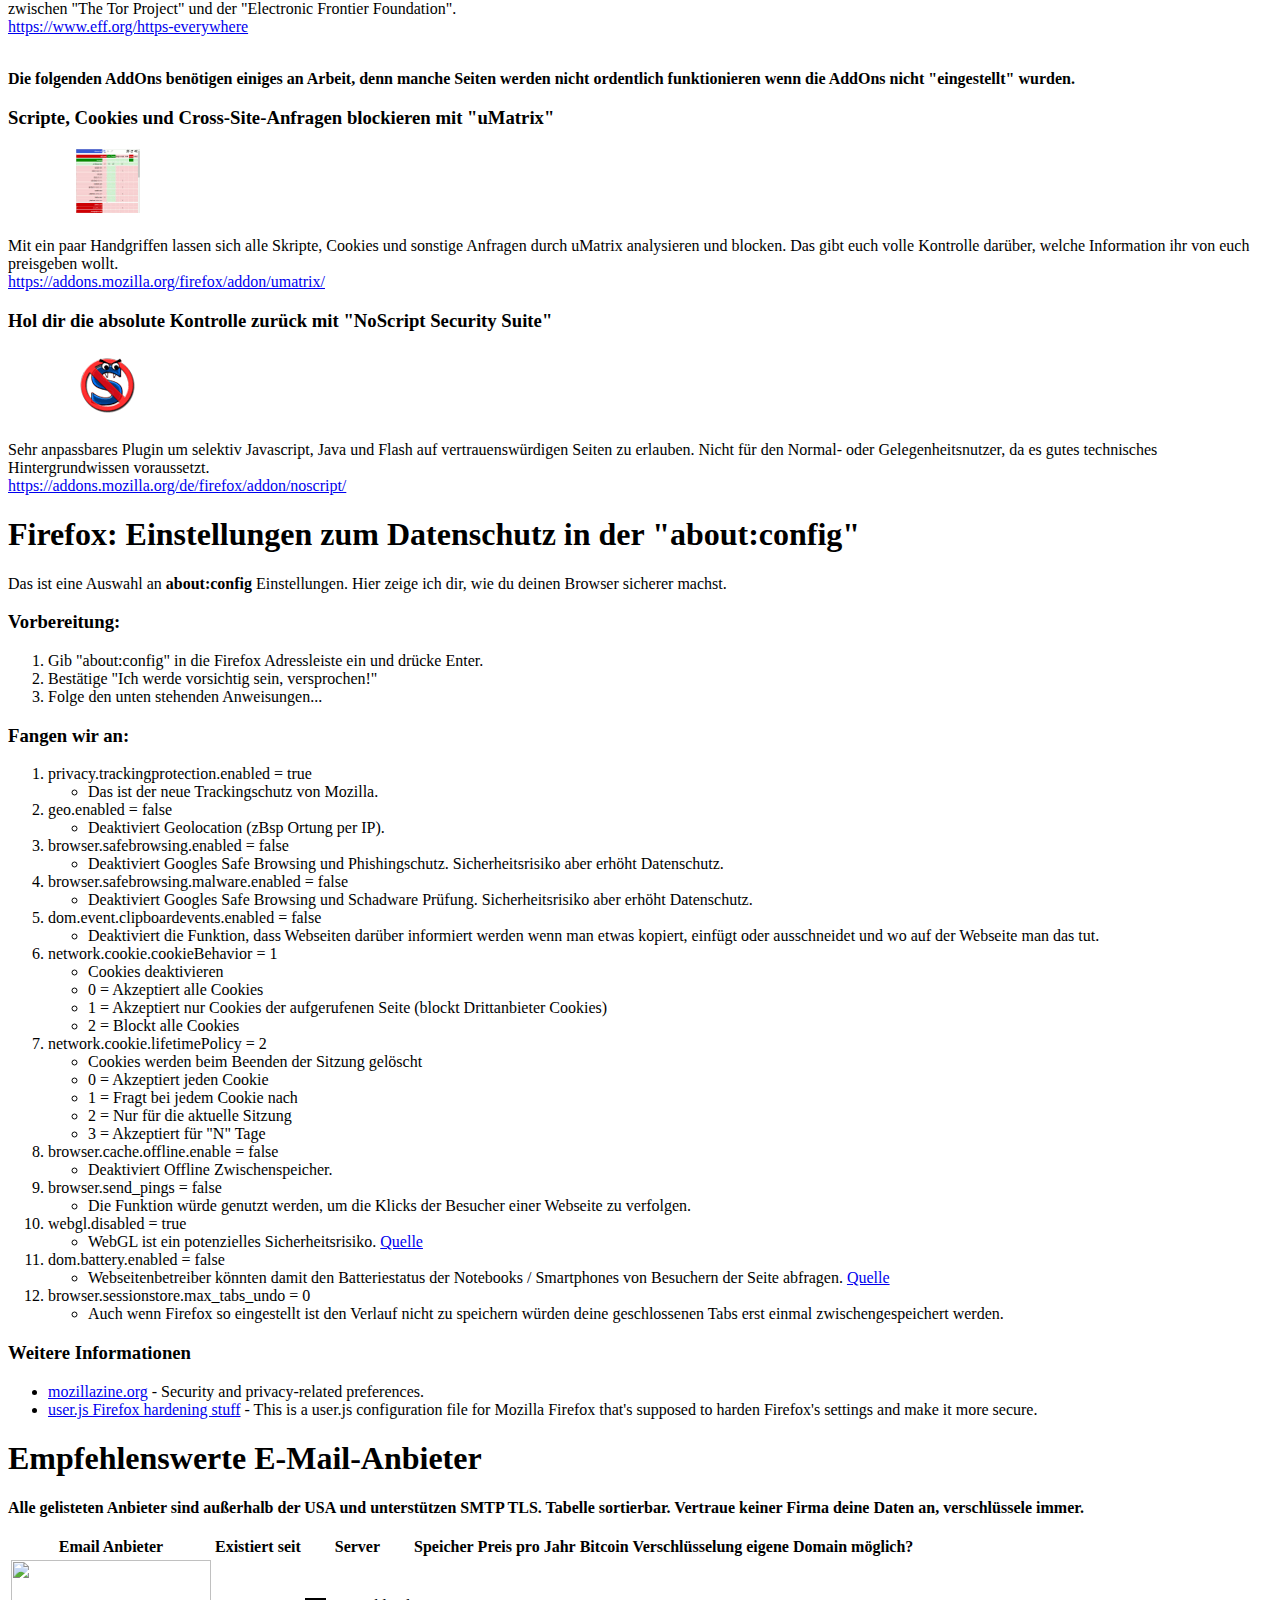
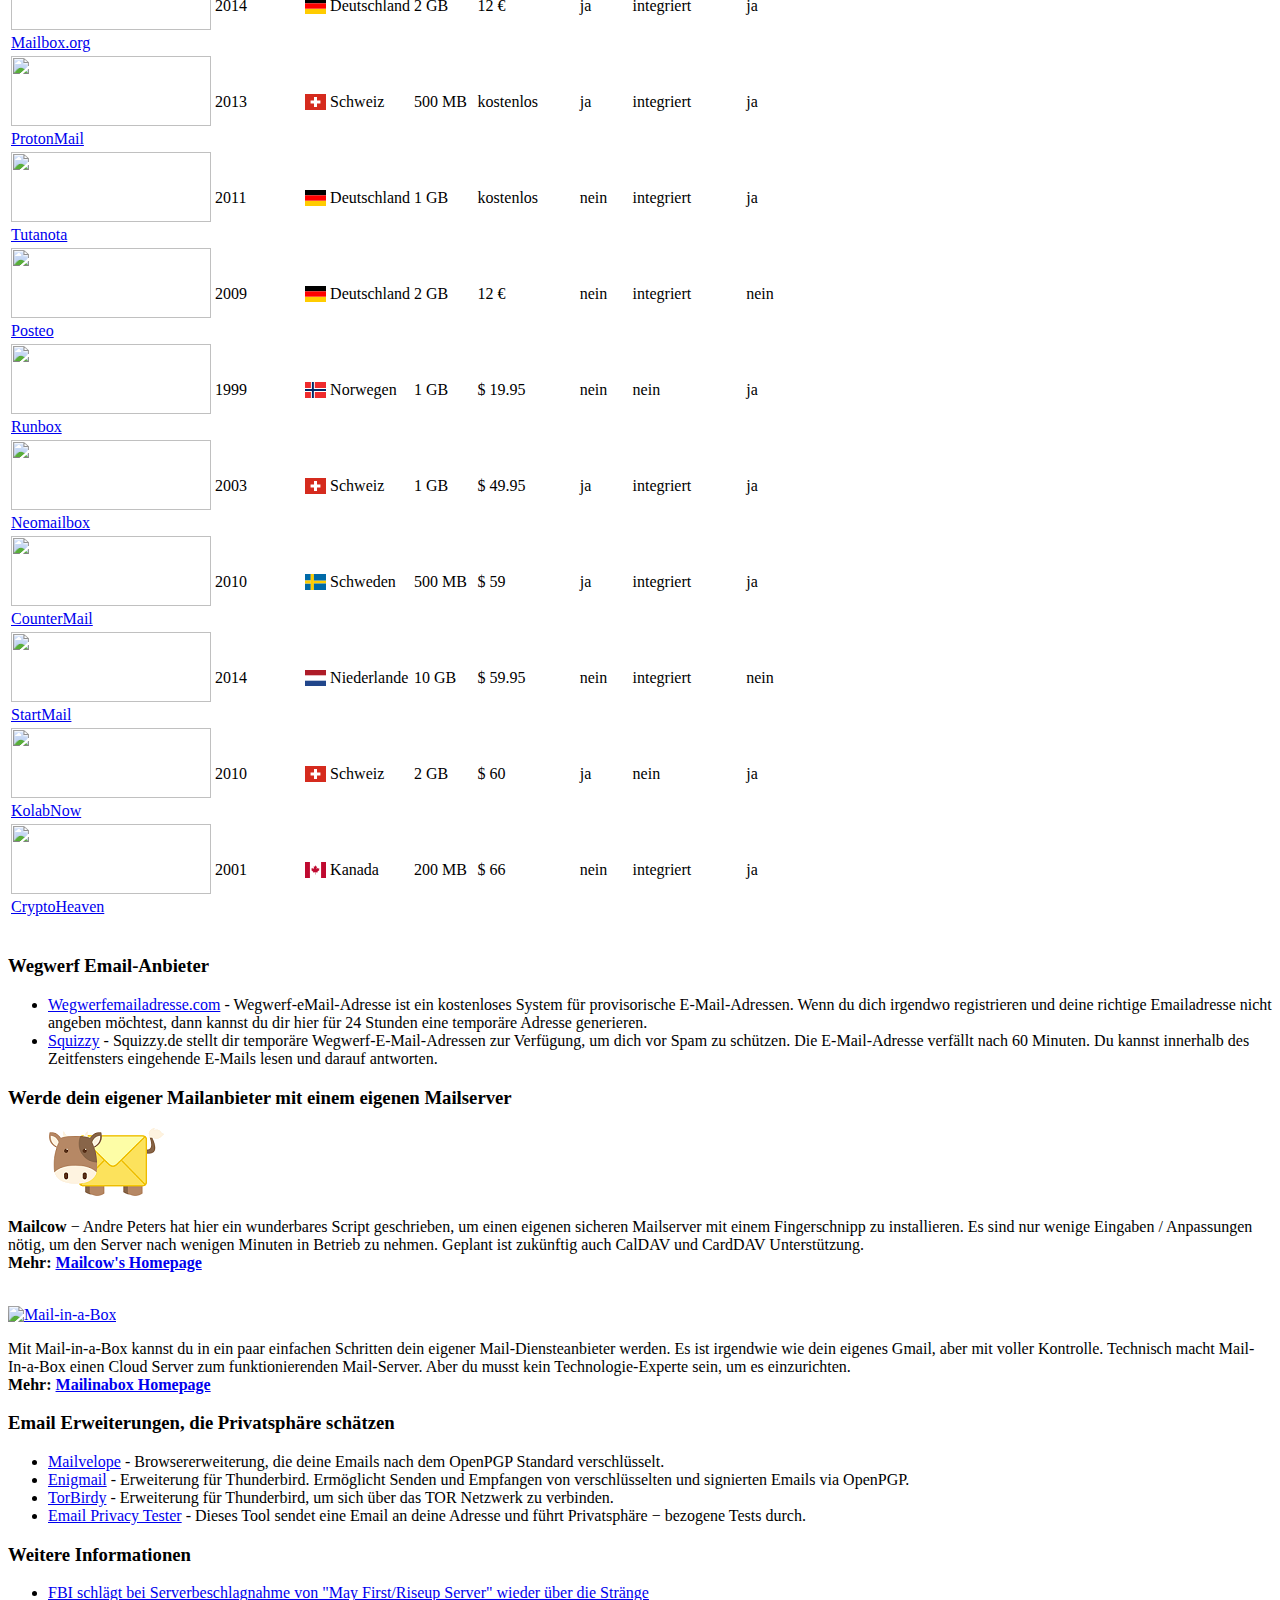
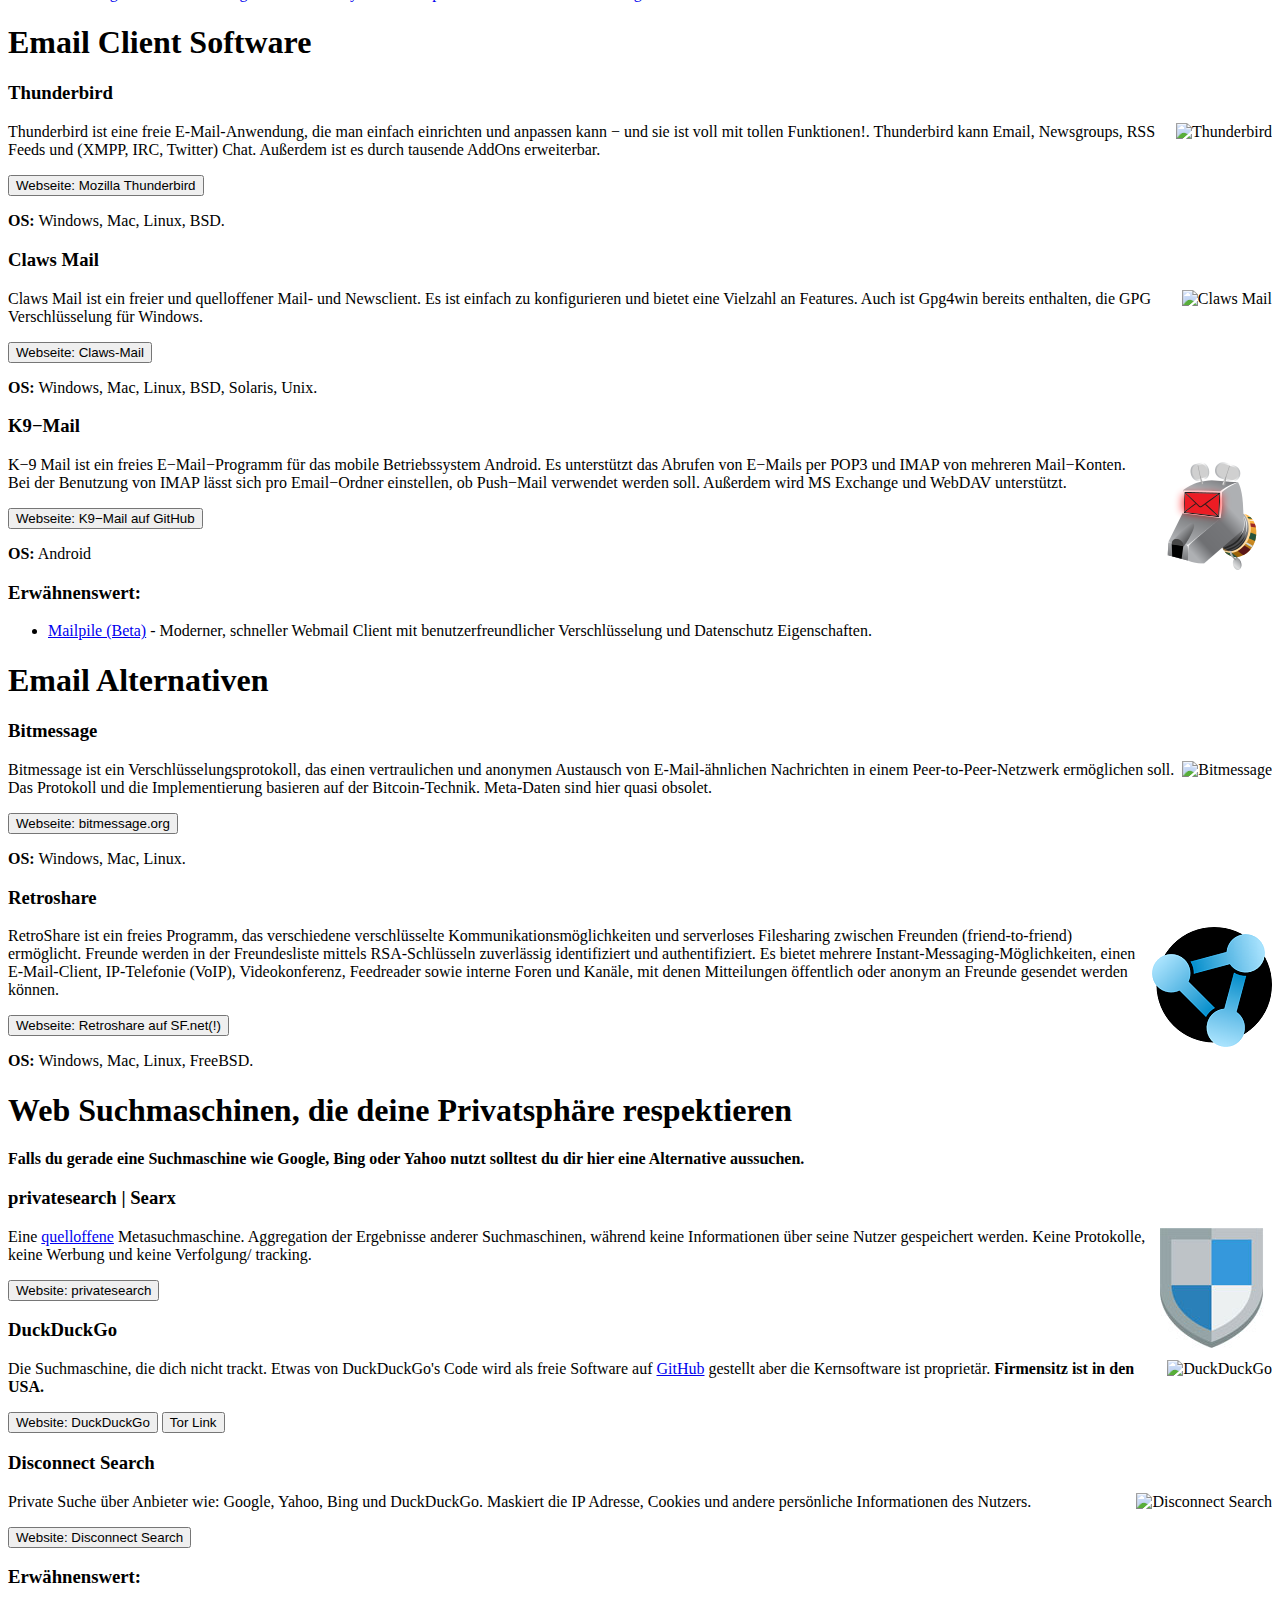
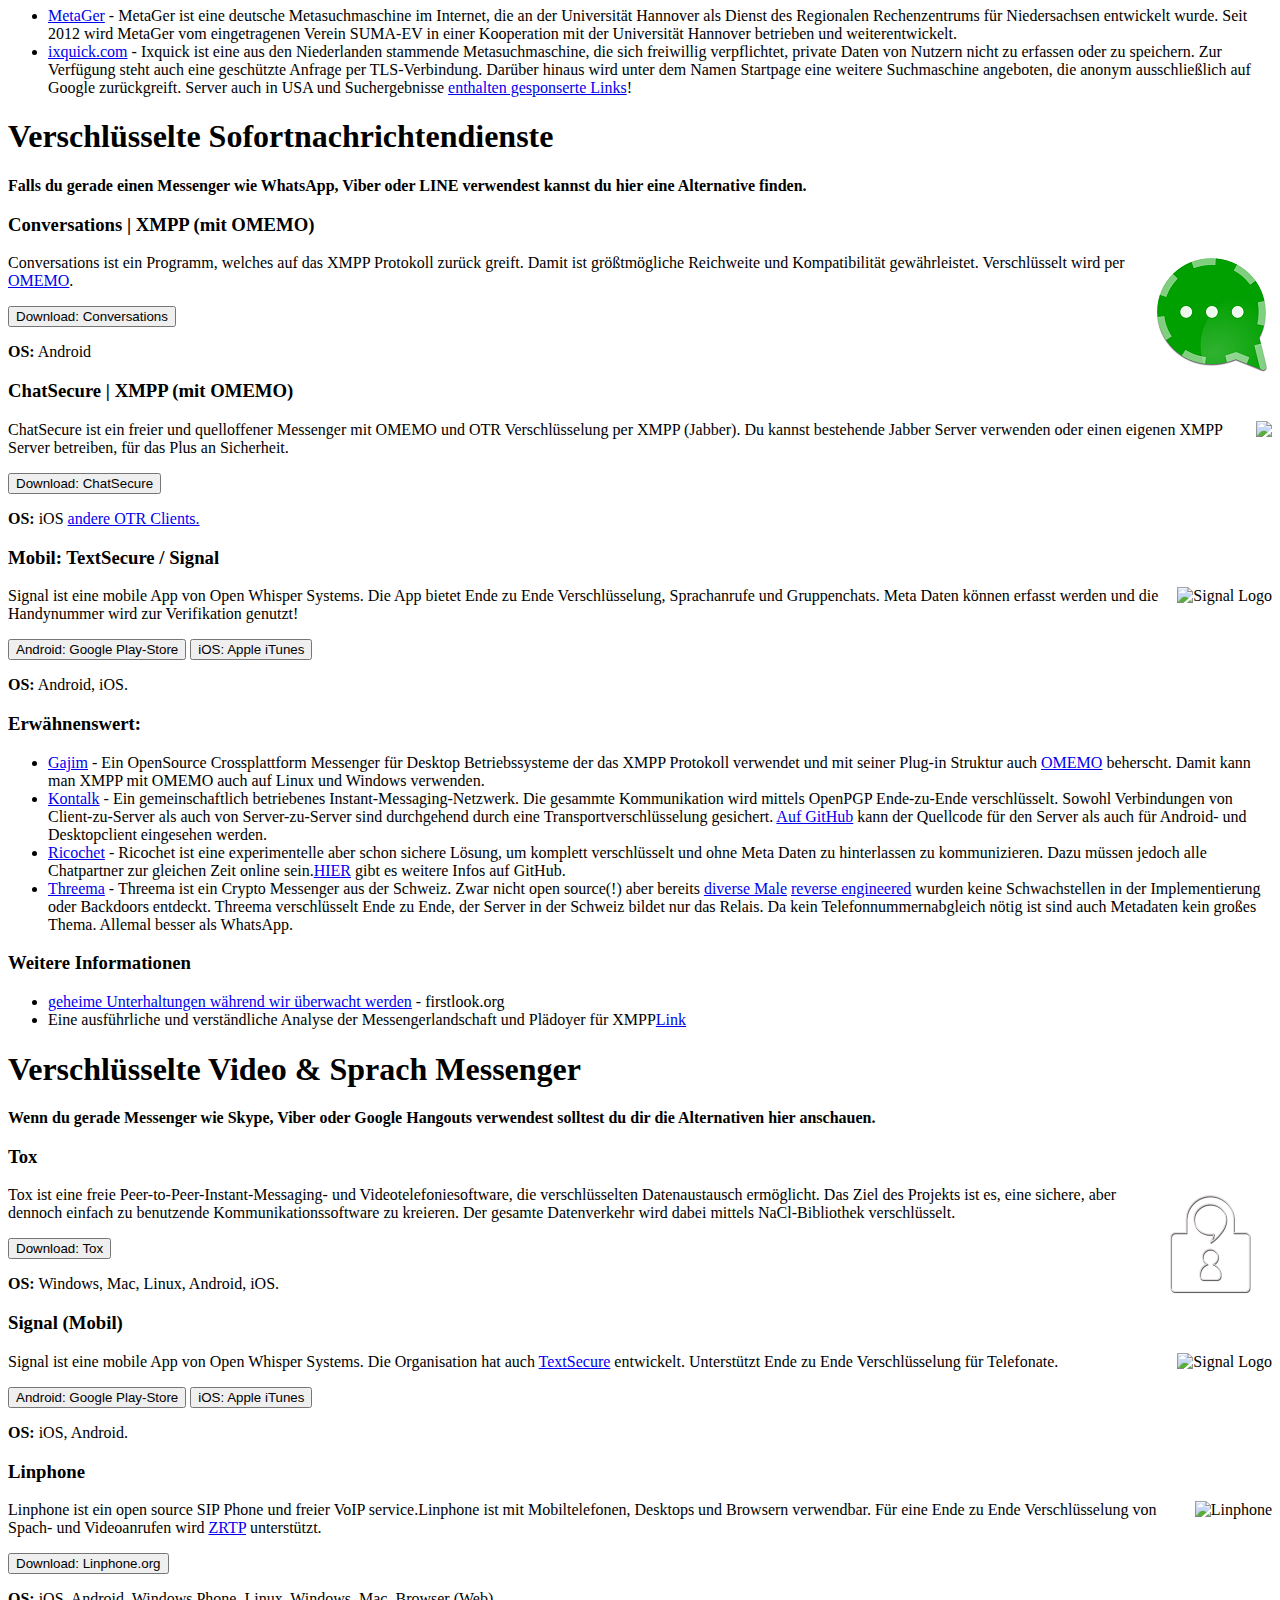
==== commit 2d279dfc: "removed 'gpg4usb' for now. Project seems to be abandoned" ====
--- a/index.html
+++ b/index.html
@@ -1053,7 +1053,7 @@
 
 <h3>Email Erweiterungen, die Privatsph&auml;re sch&auml;tzen</h3>
 <ul>
-<li><a href="http://www.gpg4usb.org/" target="_blank">gpg4usb</a> - Ein einfach zu bedienendes Programm, um auch unterwegs Dateien und Dokumente zu verschl&uuml;sseln. F&uuml;r Windows und Linux.</li>
+<!-- Currently inactive <li><a href="http://www.gpg4usb.org/" target="_blank">gpg4usb</a> - Ein einfach zu bedienendes Programm, um auch unterwegs Dateien und Dokumente zu verschl&uuml;sseln. F&uuml;r Windows und Linux.</li> -->
 <li><a href="https://www.mailvelope.com/" target="_blank">Mailvelope</a> - Browsererweiterung, die deine Emails nach dem OpenPGP Standard verschl&uuml;sselt.</li>
 <li><a href="https://www.enigmail.net/" target="_blank">Enigmail</a> - Erweiterung f&uuml;r Thunderbird. Erm&ouml;glicht Senden und Empfangen von verschl&uuml;sselten und signierten Emails via OpenPGP.</li>
 <li><a href="https://addons.mozilla.org/en-us/thunderbird/addon/torbirdy/" target="_blank">TorBirdy</a> - Erweiterung f&uuml;r Thunderbird, um sich &uuml;ber das TOR Netzwerk zu verbinden.</li>
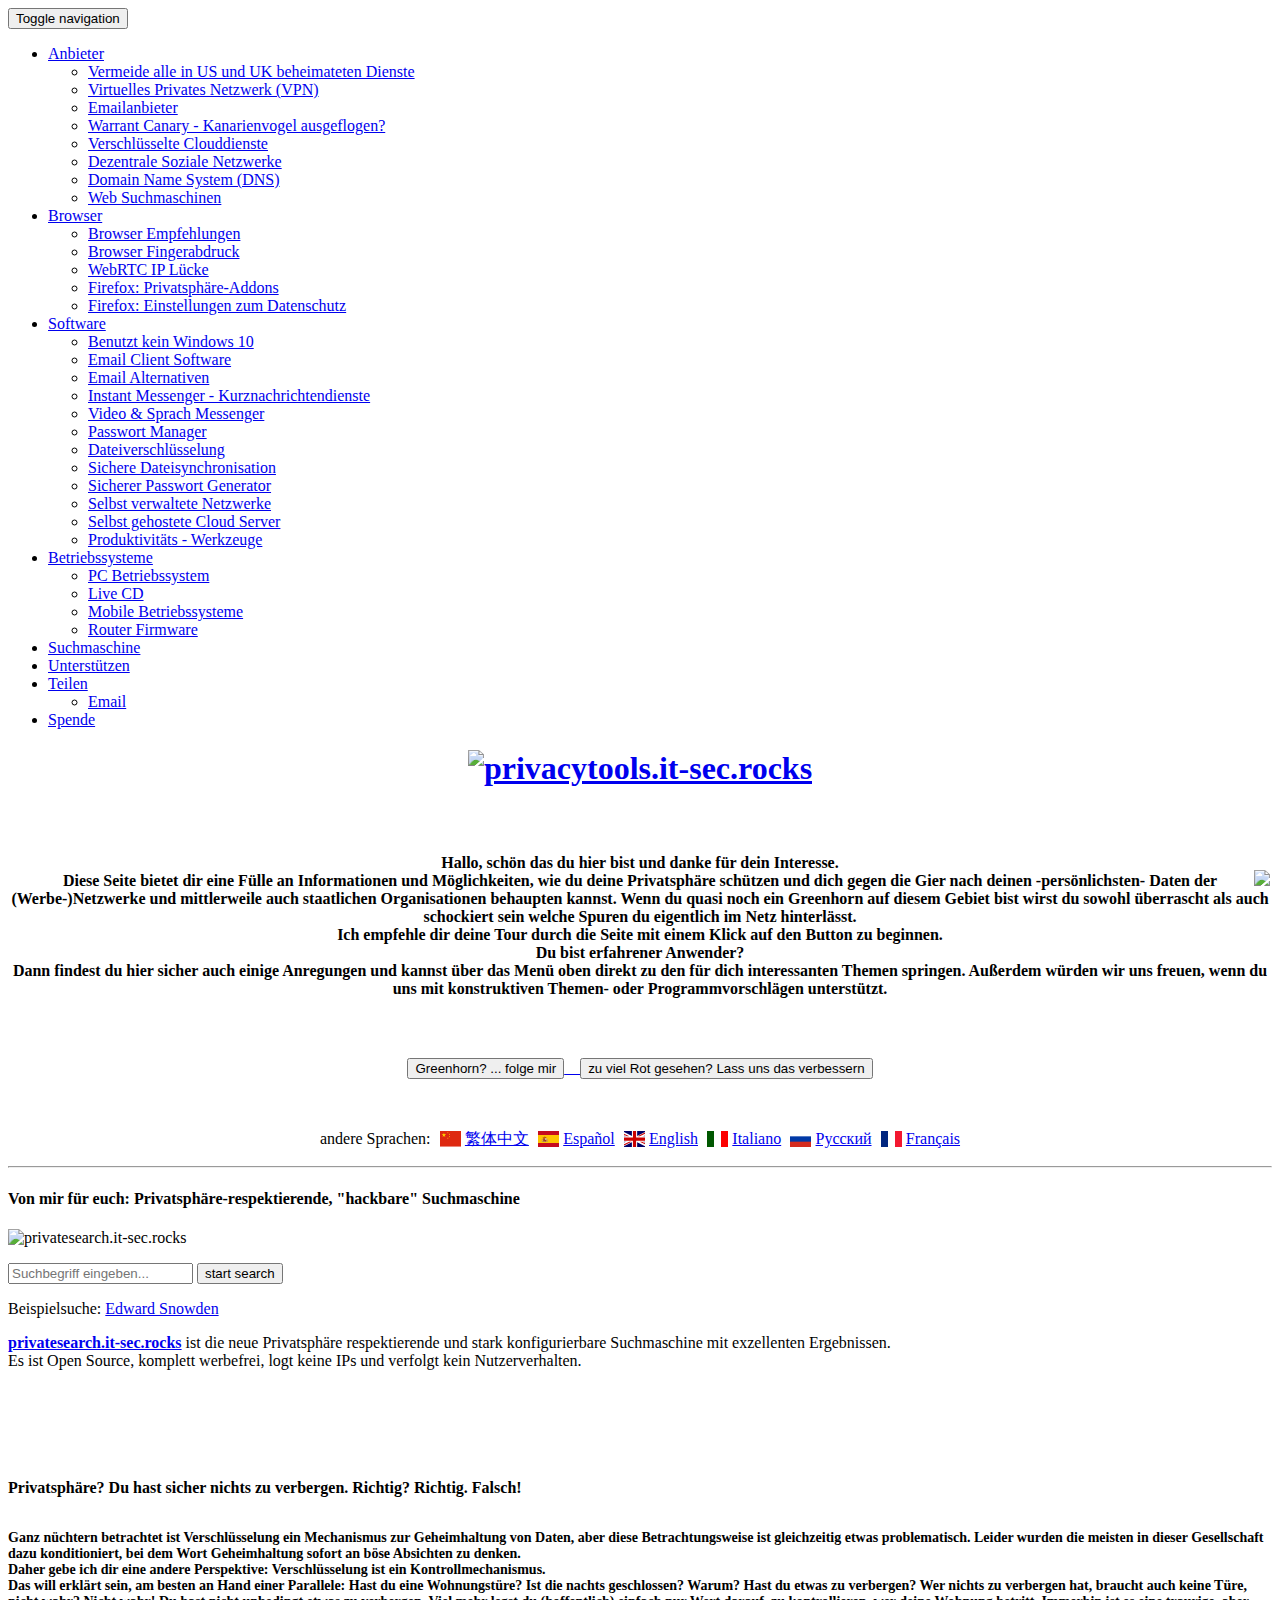
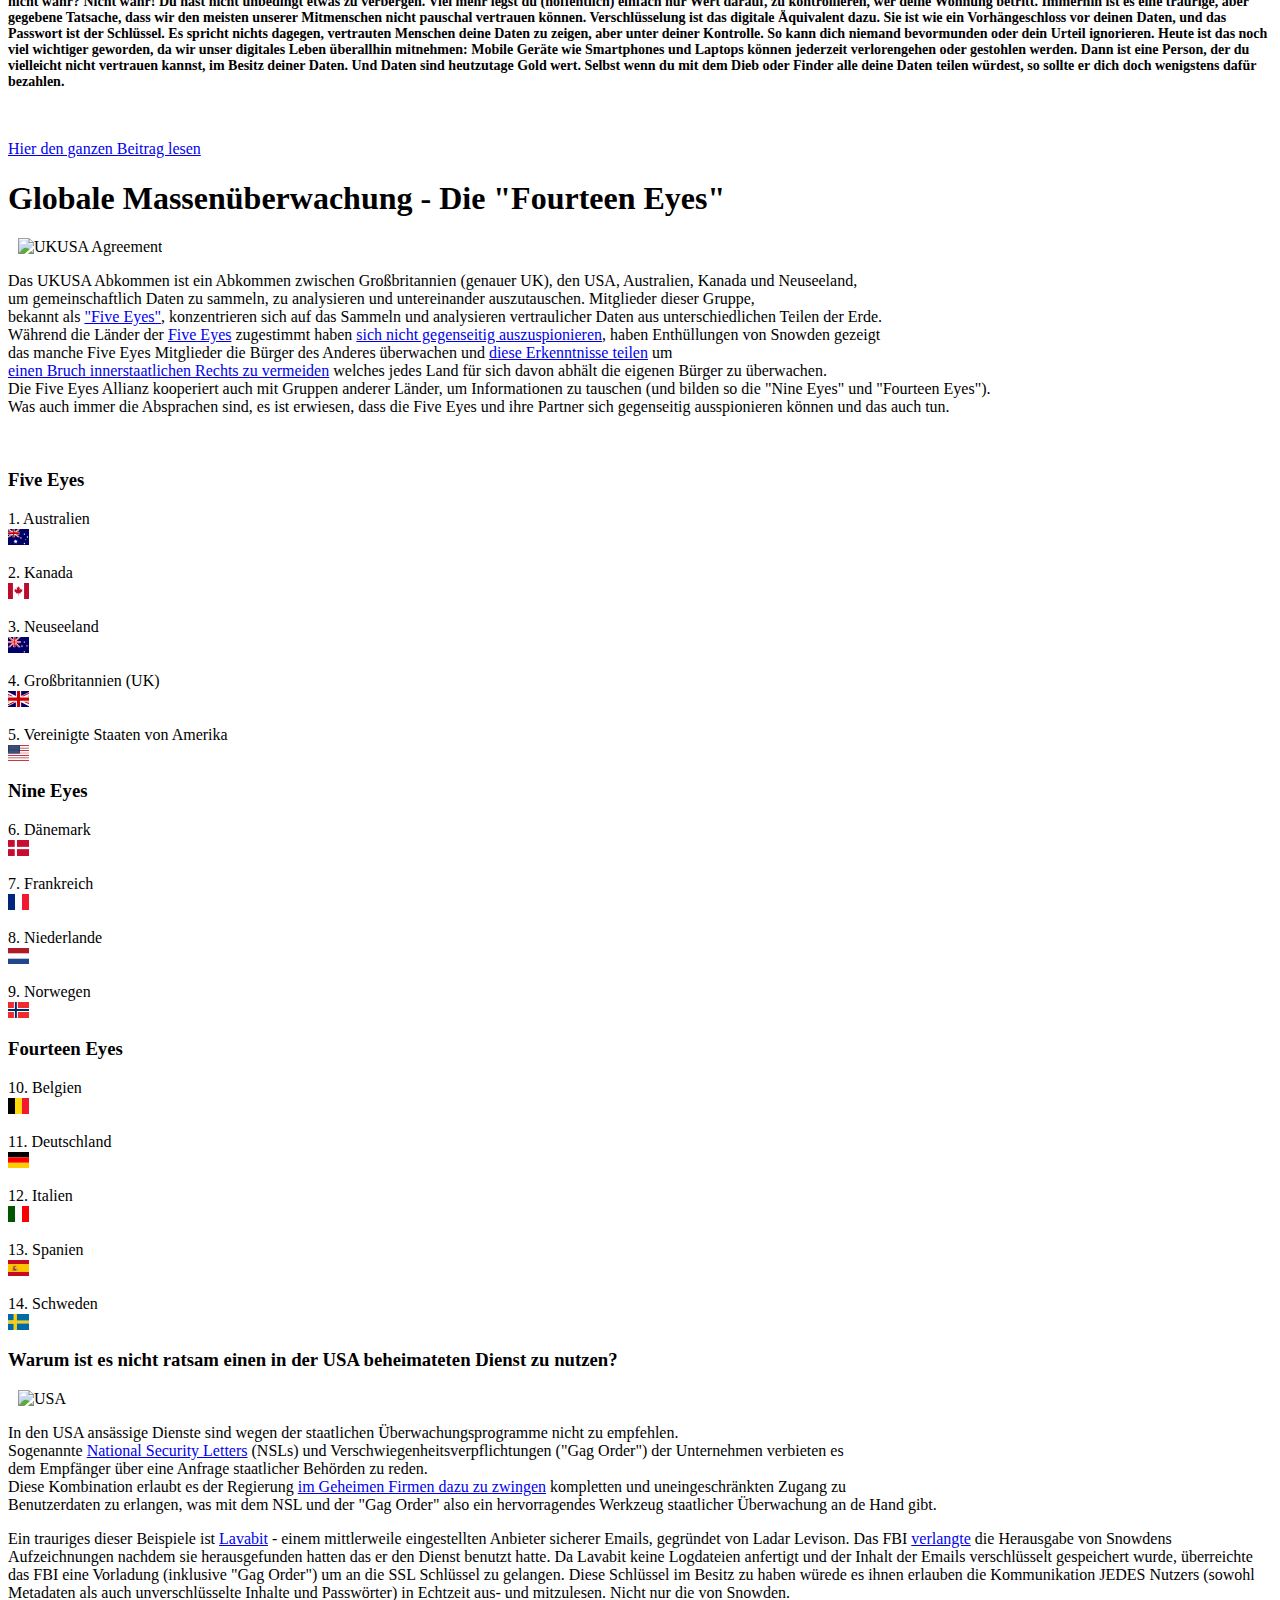
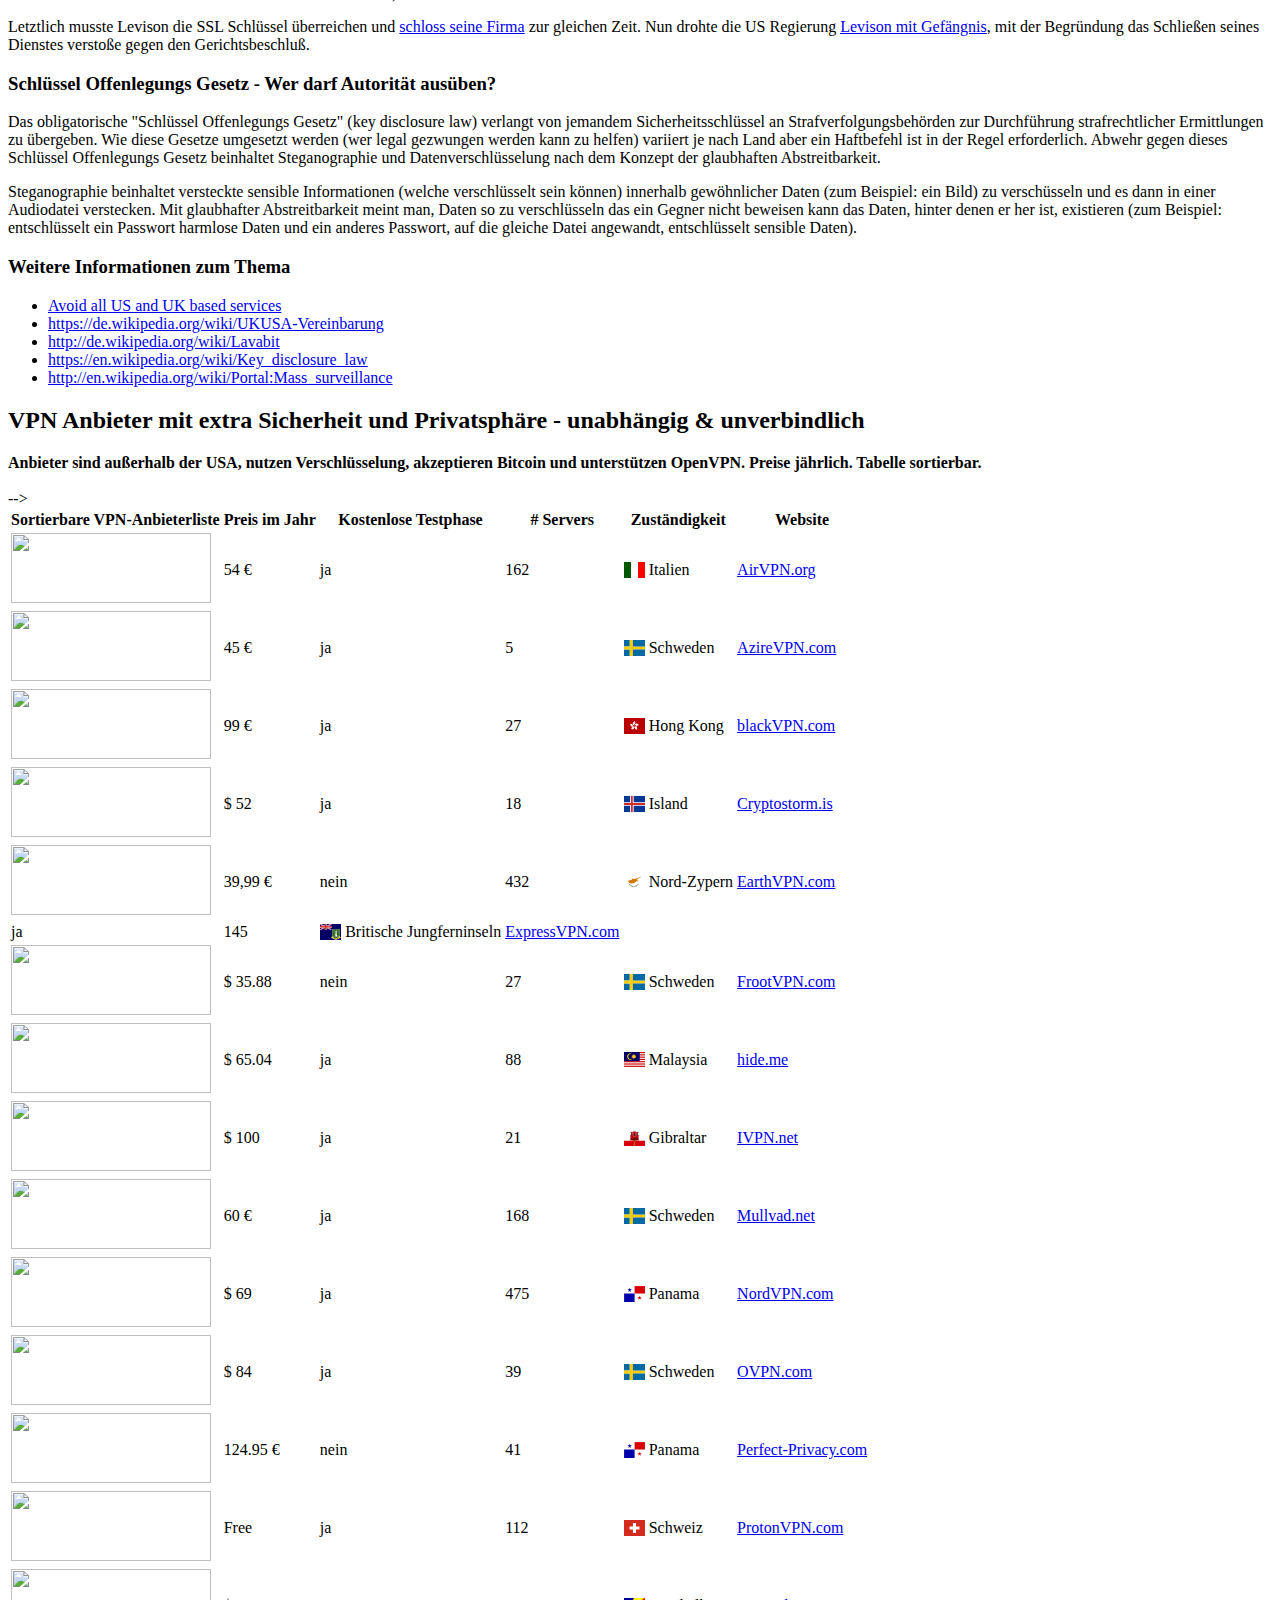
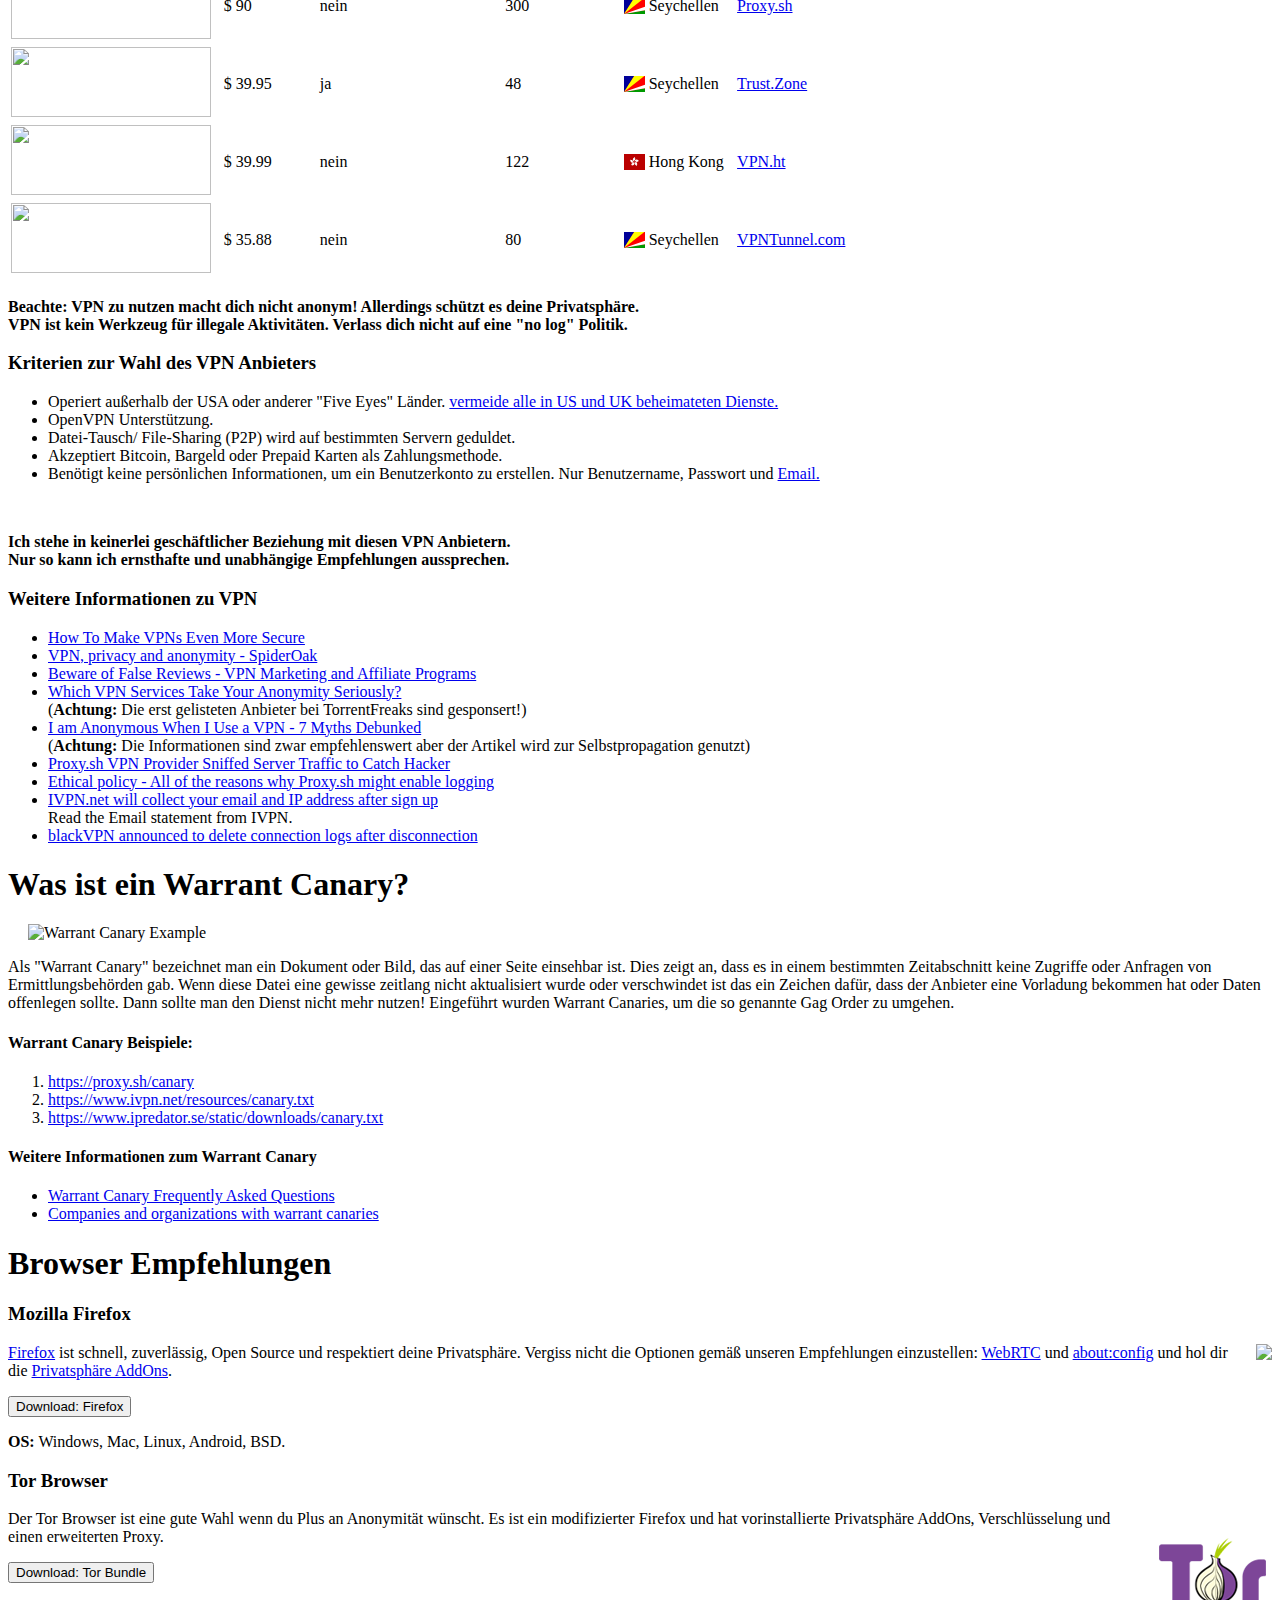
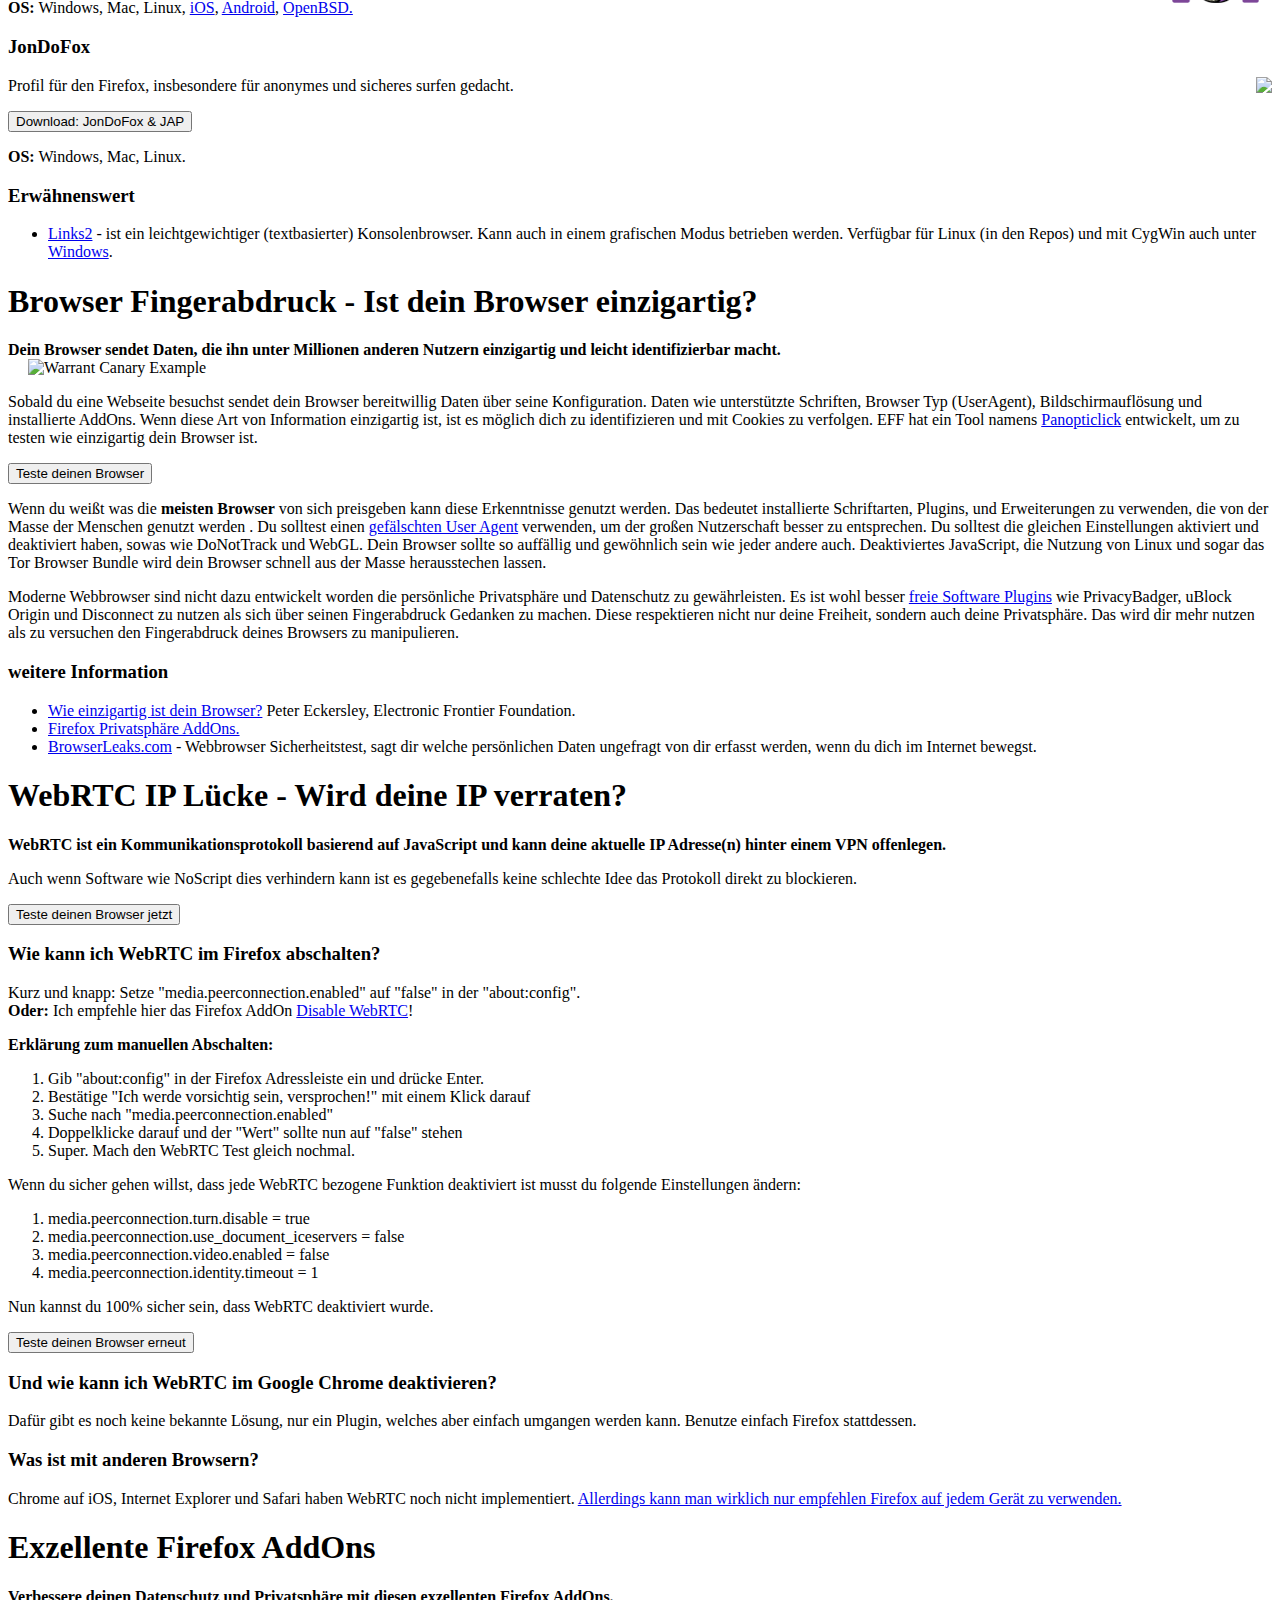
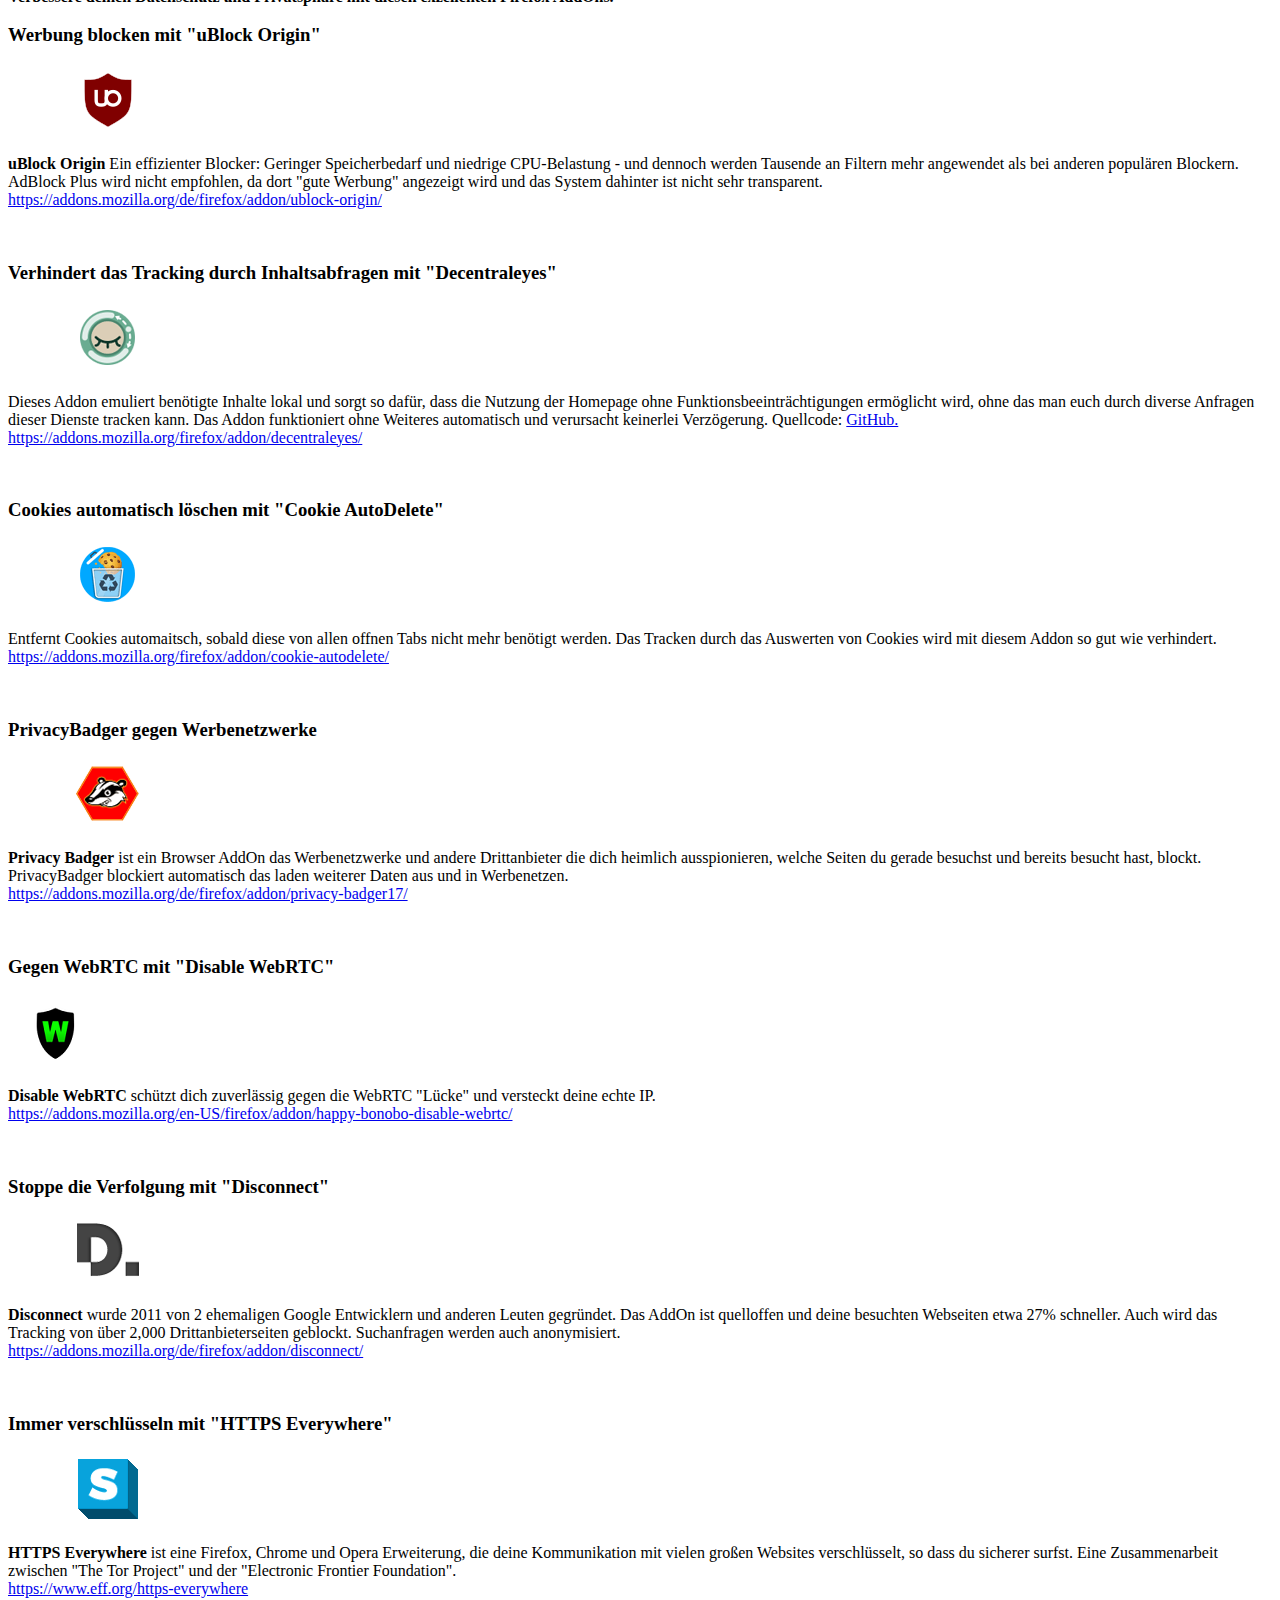
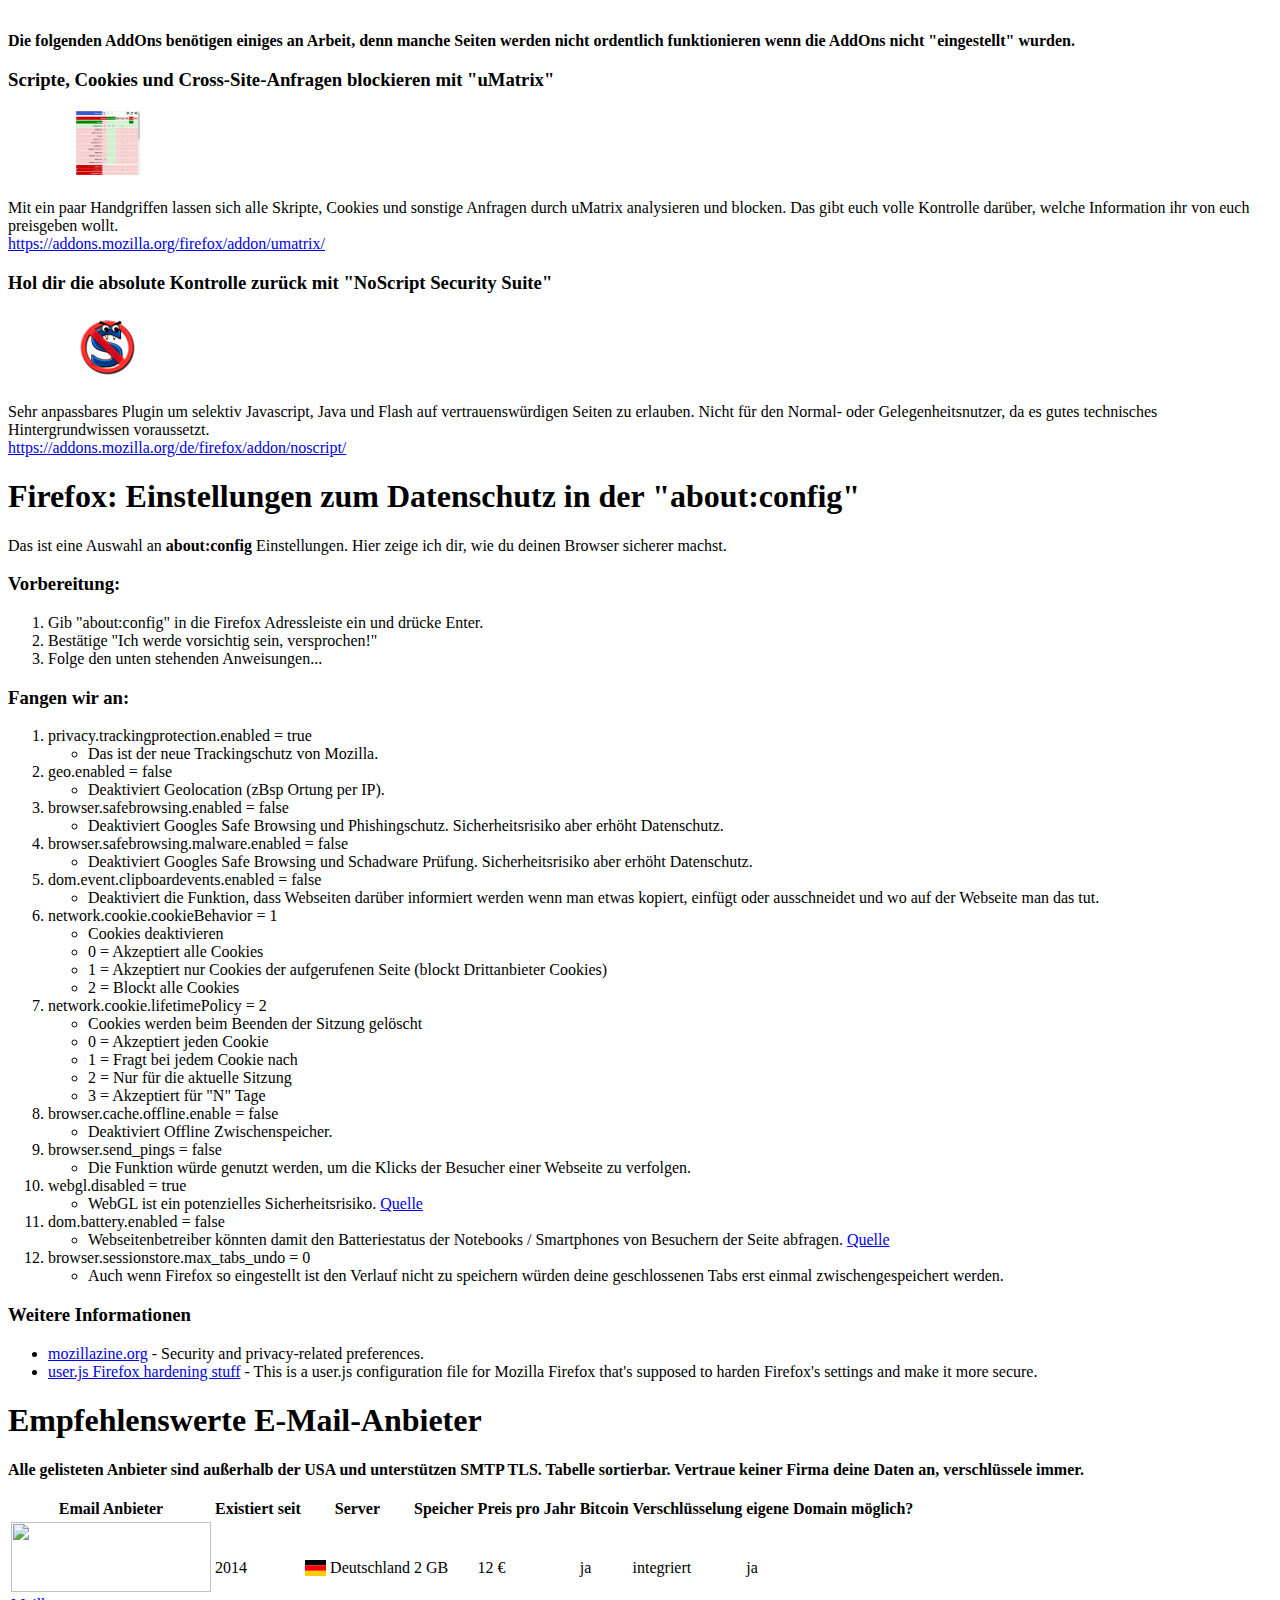
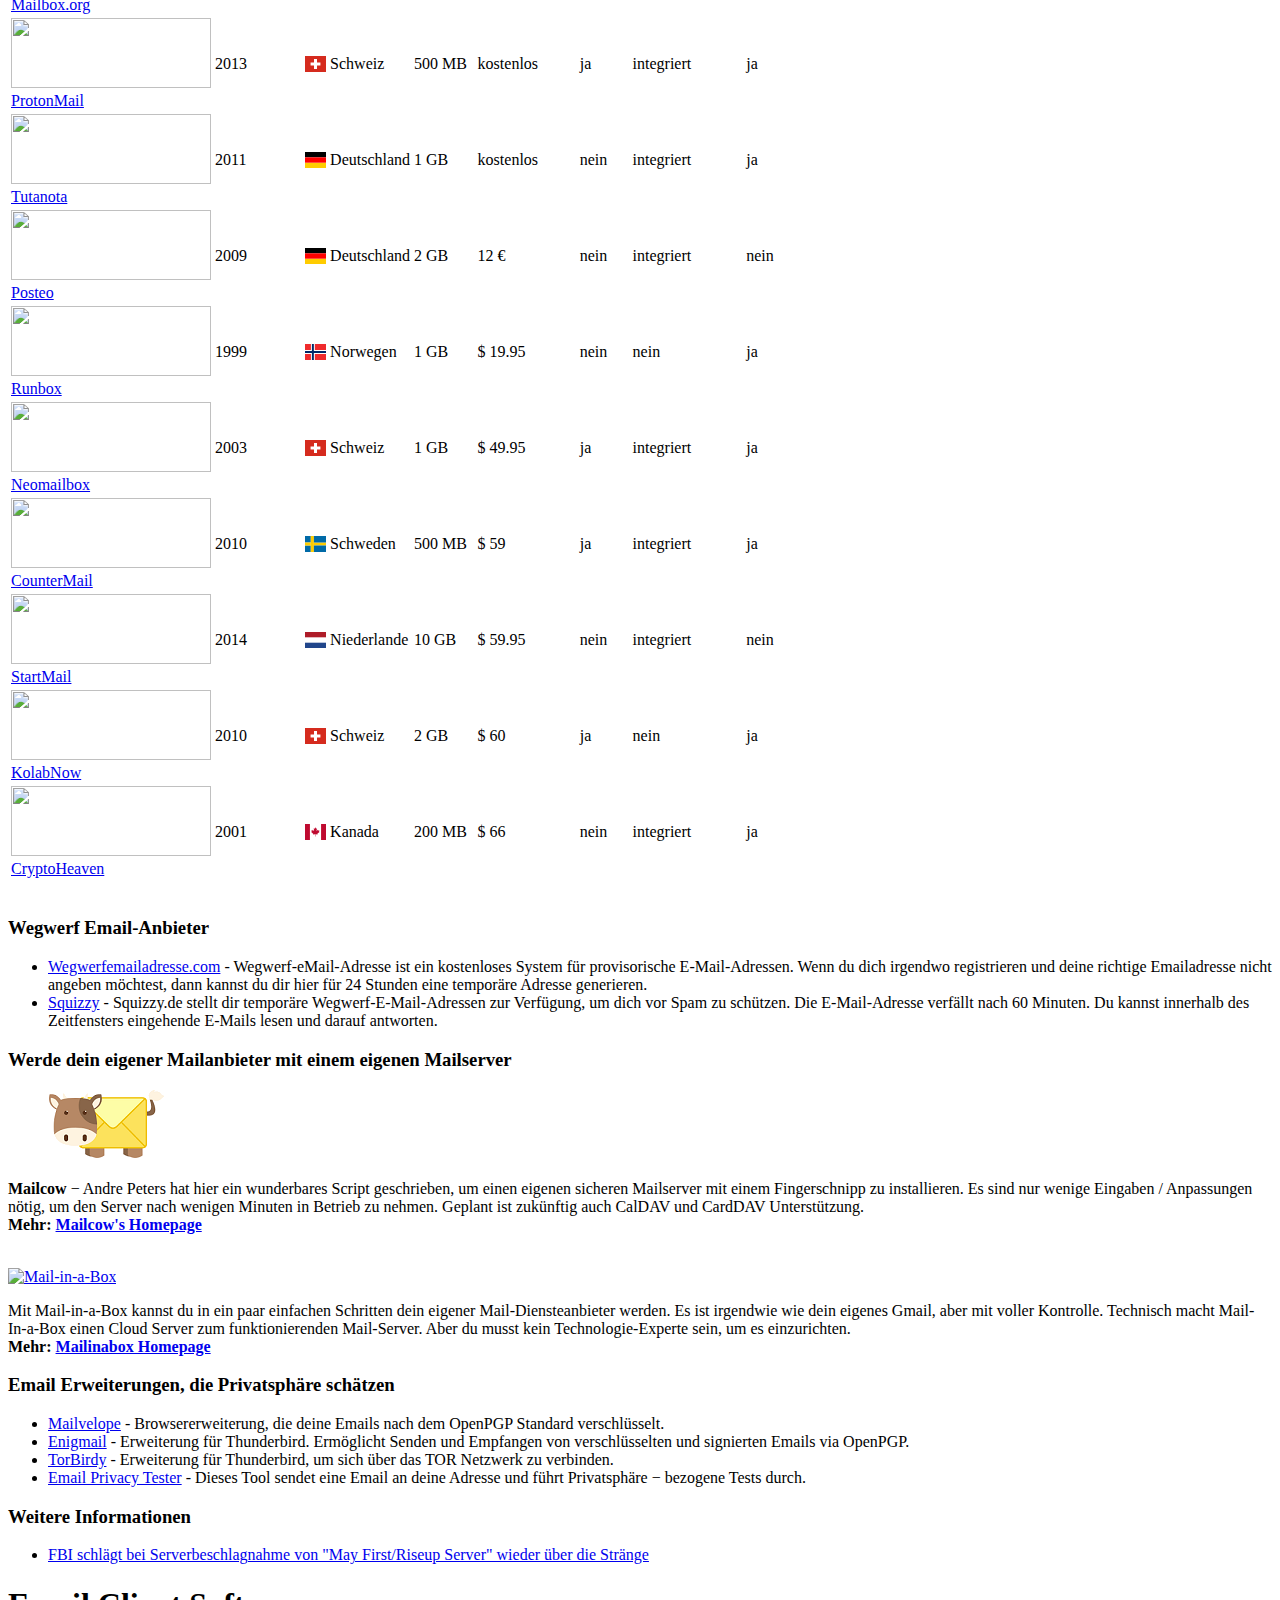
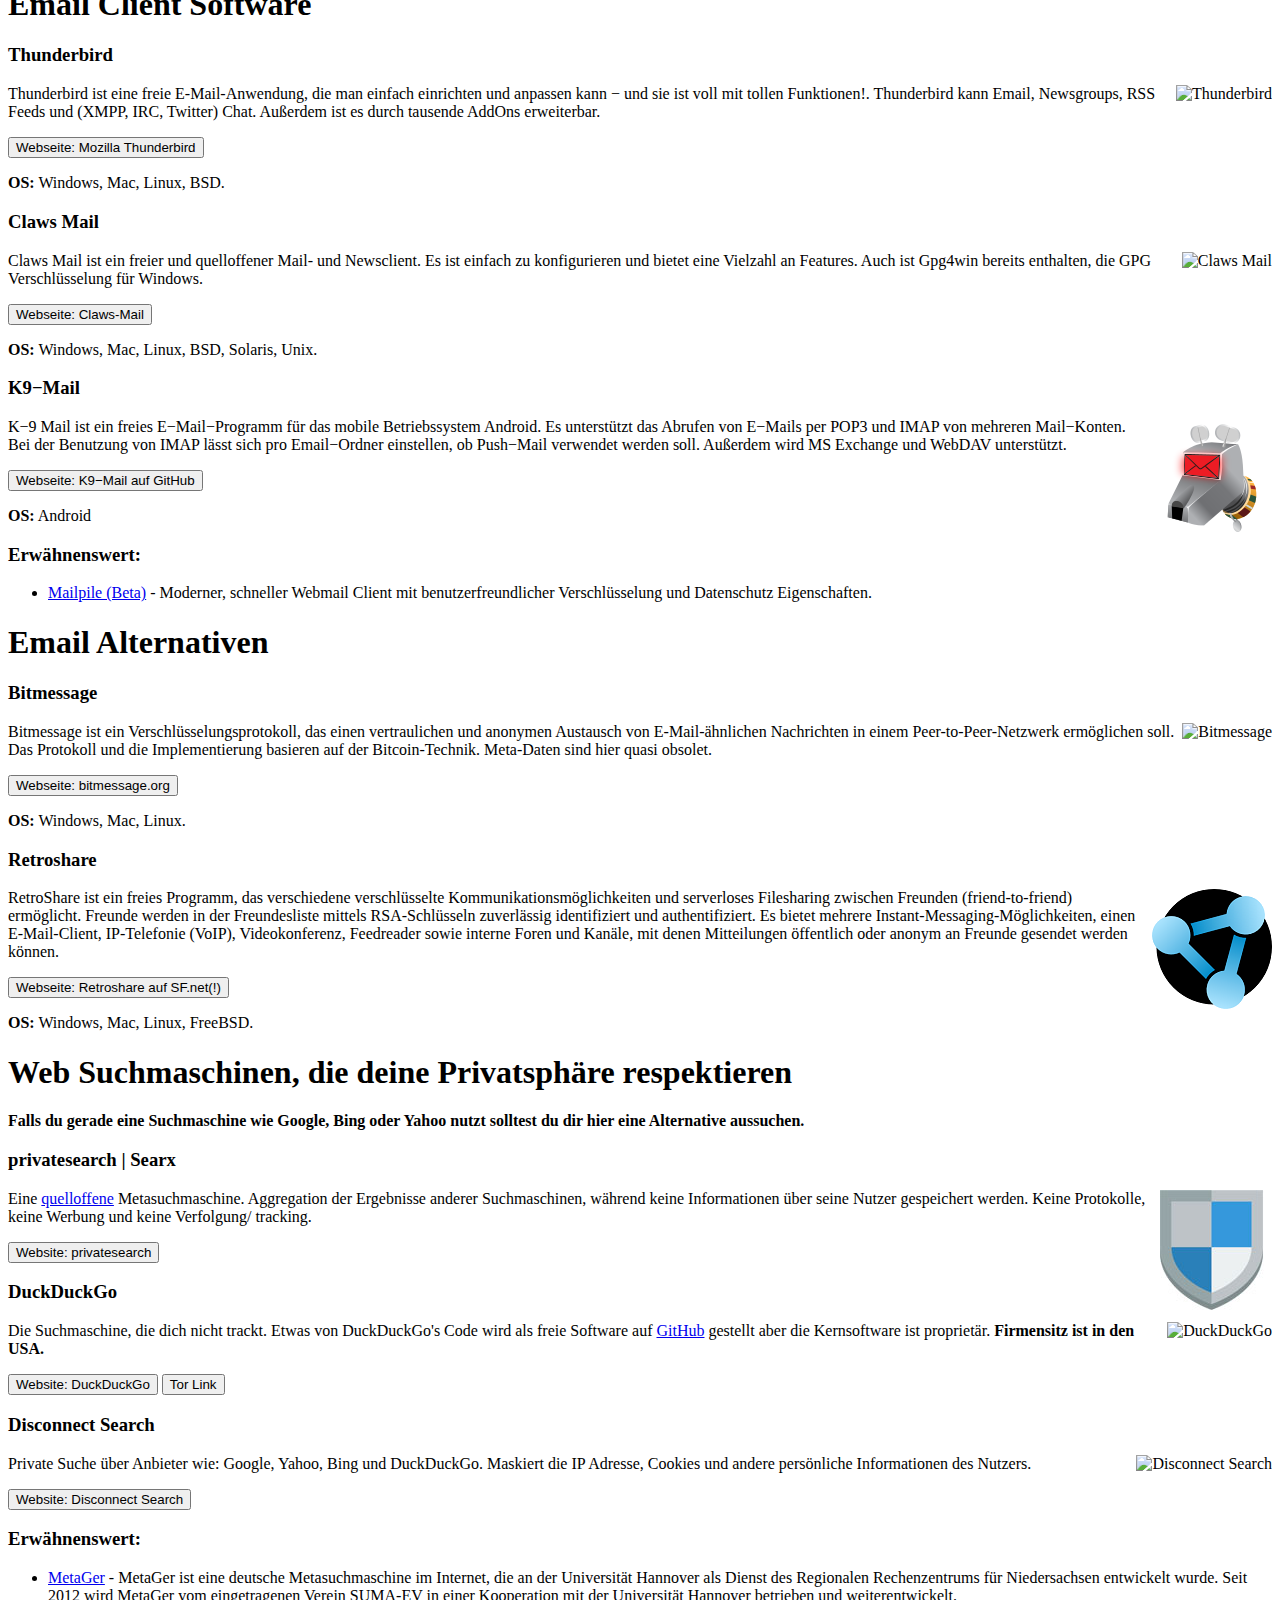
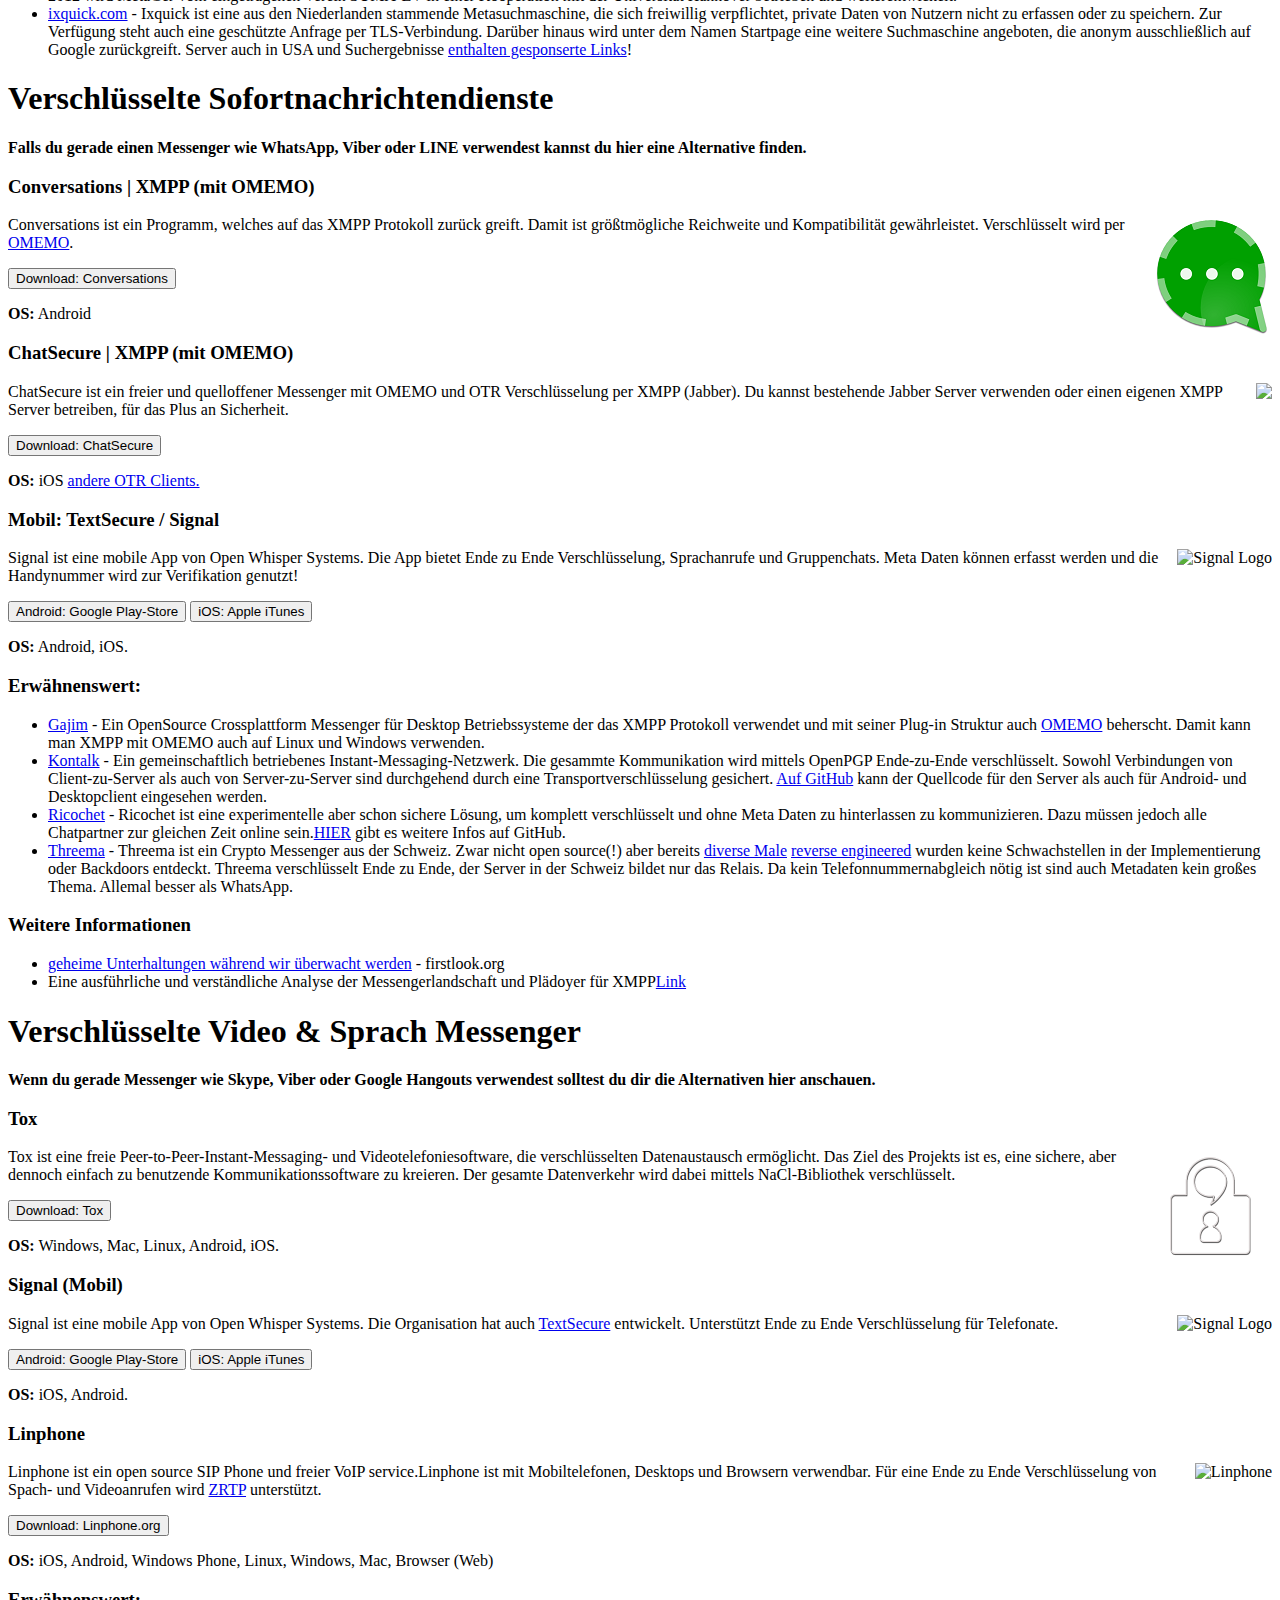
==== commit a38df412: "Update index.html" ====
--- a/index.html
+++ b/index.html
@@ -376,7 +376,7 @@
       <td><a href="http://www.earthvpn.com/">EarthVPN.com</a></td>
     </tr>
 
-    <tr>
+<!--    <tr>
       <td data-value="ExpressVPN">
         <a href="https://www.expressvpn.com/"><img src="img/provider/ExpressVPN.gif" width="200" height="70"></a>
       </td>
@@ -386,7 +386,7 @@
       <td><span class="flag-icon flag-icon-vg"></span> Britische Jungferninseln</td>
       <td><a href="https://www.expressvpn.com/">ExpressVPN.com</a></td>
     </tr>
-
+-->
     <tr>
       <td data-value="FrootVPN">
         <a href="https://www.frootvpn.com/"><img src="img/provider/FrootVPN.gif" width="200" height="70"></a>
@@ -1320,7 +1320,7 @@
 <h3>Erw&auml;hnenswert:</h3>
 <ul>
 <li><a href="https://jitsi.org/" target="_blank">Jitsi</a> - Betriebssystem&uuml;bergreifende Skype Alternative</li>
-<li><a href="http://www.ring.cx/" target="_blank">Ring (ehemals SFLphone)</a> - Dezentrales, quelloffenes Peer to Peer Kommunikationsnetzwerk.</li>
+<li><a href="https://jami.net/" target="_blank">Jami (ehemals Ring/ SFLphone)</a> - Dezentrales, quelloffenes Peer to Peer Kommunikationsnetzwerk.</li>
 </ul>
 
 <a class="anchor" id="cloud"></a>
@@ -1394,18 +1394,6 @@
 </div>
 </div>
 <div class="col-sm-4">
-<div class="panel panel-info">
-<div class="panel-heading">
-<h3 class="panel-title">Syncany</h3>
-</div>
-<div class="panel-body">
-<p><img src="img/tools/Syncany.png" alt="Syncany" align="right" style="margin-left:5px;">Open-Source Cloudspeicher und Filesharing Anwendung. Synchronisiert sicher mit jeder Art von Cloudspeicherdienst! </p>
-<p><a href="https://www.syncany.org/" target="_blank"><button type="button" class="btn btn-info">Webseite: Syncany</button></a></p>
-<p><strong>OS:</strong> Windows, Mac, Linux.</p>
-</div>
-</div>
-</div>
-<div class="col-sm-4">
 <div class="panel panel-warning">
 <div class="panel-heading">
 <h3 class="panel-title">Syncthing</h3>
@@ -1624,7 +1612,6 @@
 <h3>Erw&auml;hnenswert:</h3>
 <ul>
 <li><a href="https://joinmastodon.org/" target="_blank">Mastodon</a> - Ein freies dezentralisiertes Mikroblogging-Netzwerk. Es ist quelloffen und basiert auf GNU Social.</li>
-<li><a href="https://gnu.io/social/try/" target="_blank">GNU social</a> - GNU Social ist dem Kurzmitteilungsdienst Twitter nachempfunden und erm&ouml;glicht die Kommunikation verschiedener Kurzmitteilungsgemeinschaften. Sowohl Einzelpersonen, als auch Unternehmen und Gemeinschaffen k&ouml;nnen sich eine Instanz einrichten, verschiedene Funktionen anbieten und kontrollieren somit ihre Daten.</li>
 <li><a href="http://friendica.com/" target="_blank">Friendica</a> - Friendica legt großen Wert auf datenschutzfreundliche Einstellungsm&ouml;glichkeiten und eine einfache Installation. Das Ziel ist es, sich mit so vielen Sozialen Netzwerken wie nur m&ouml;glich zu verbinden. Aktuell k&ouml;nnen Friendica-Nutzer Kontake aus folgenden Sozialen Netzwerken integrieren: Facebook, Twitter, Diaspora, GNU social, App.net, Pump.io und diverser anderer Netzwerke.
 </ul>
 
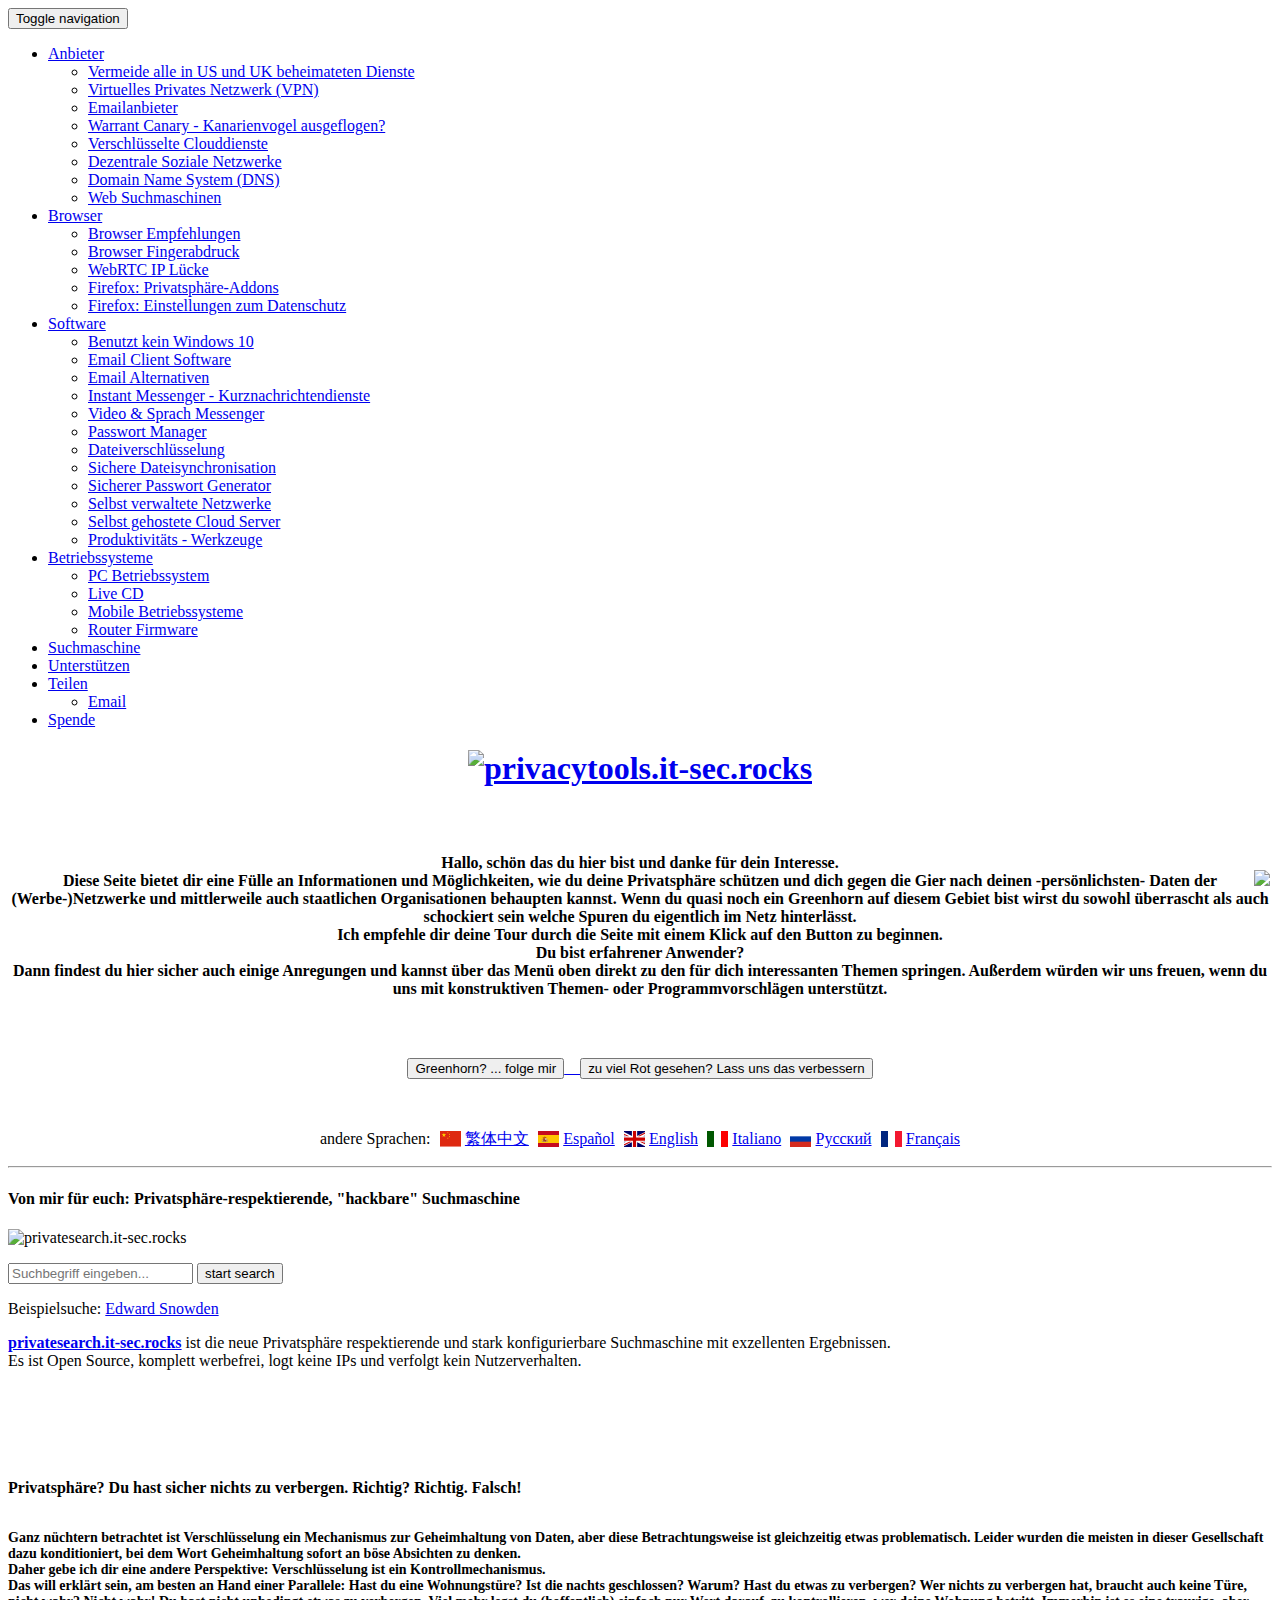
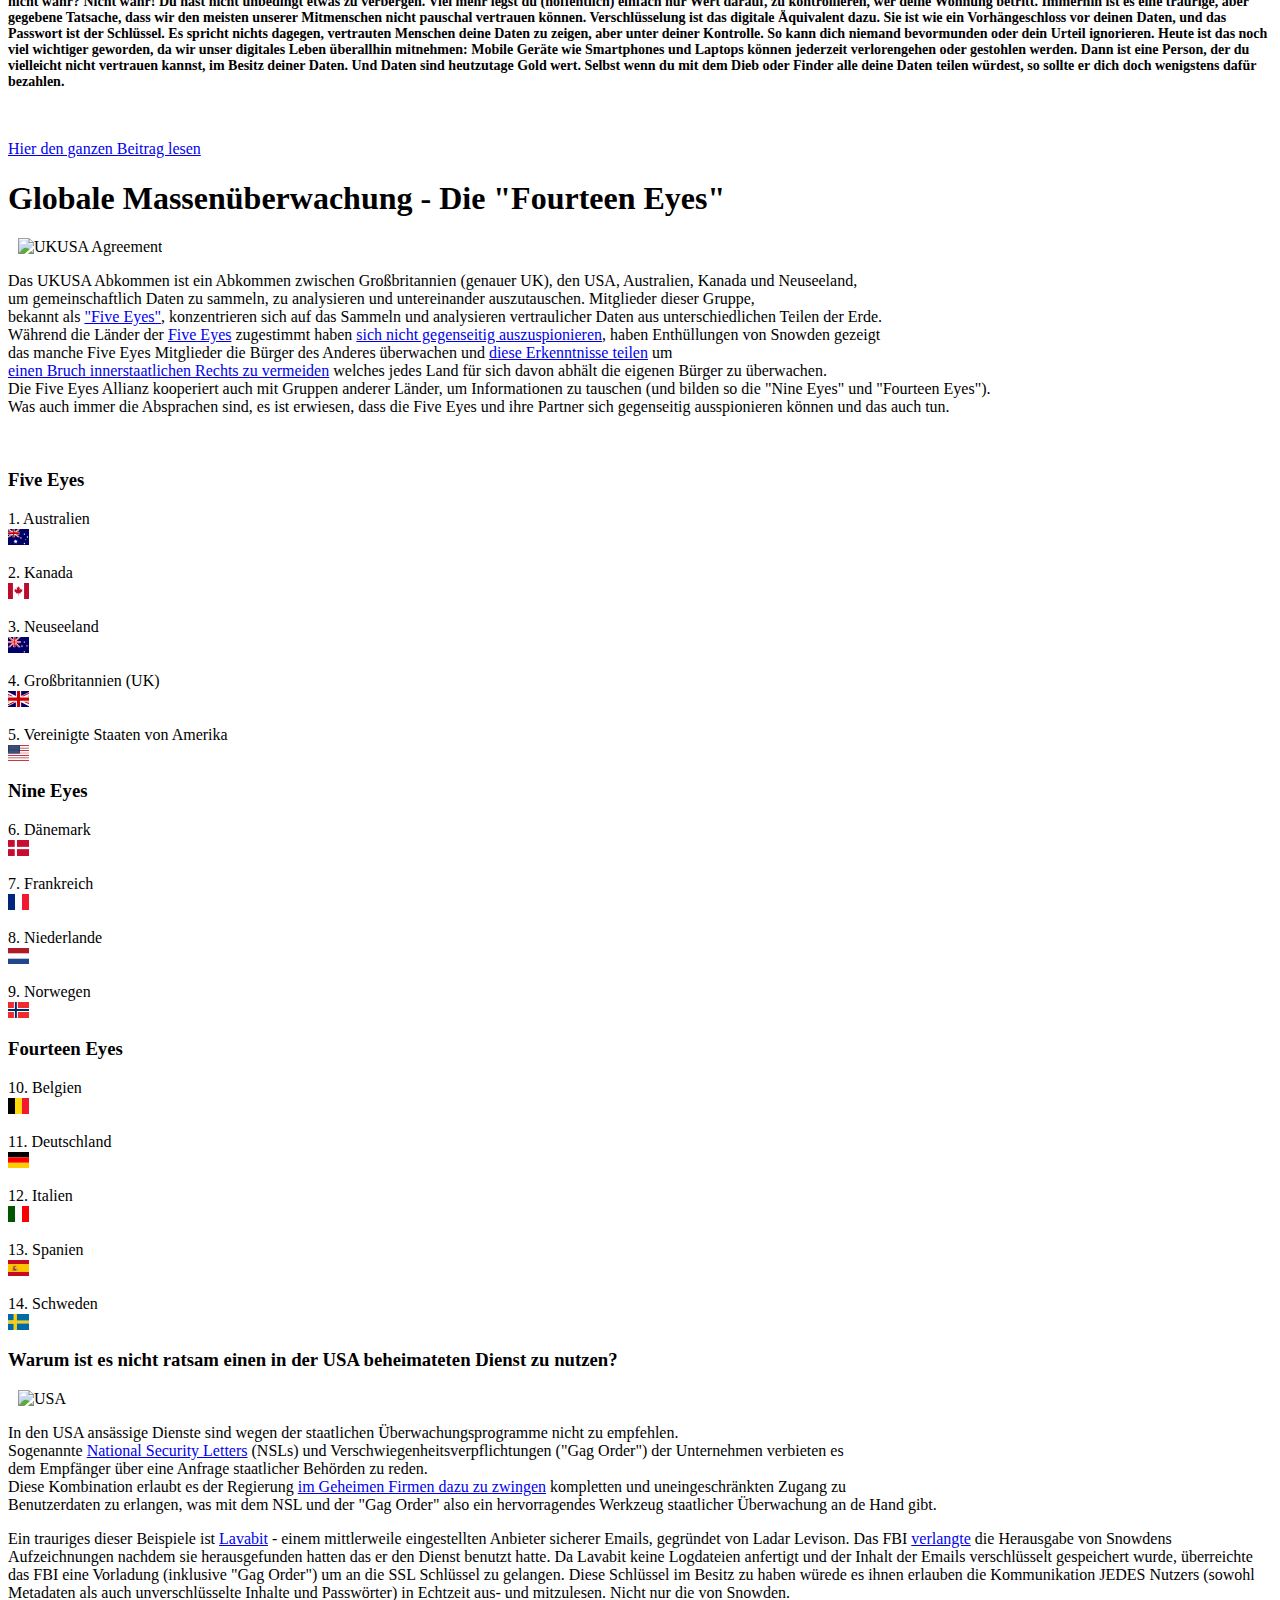
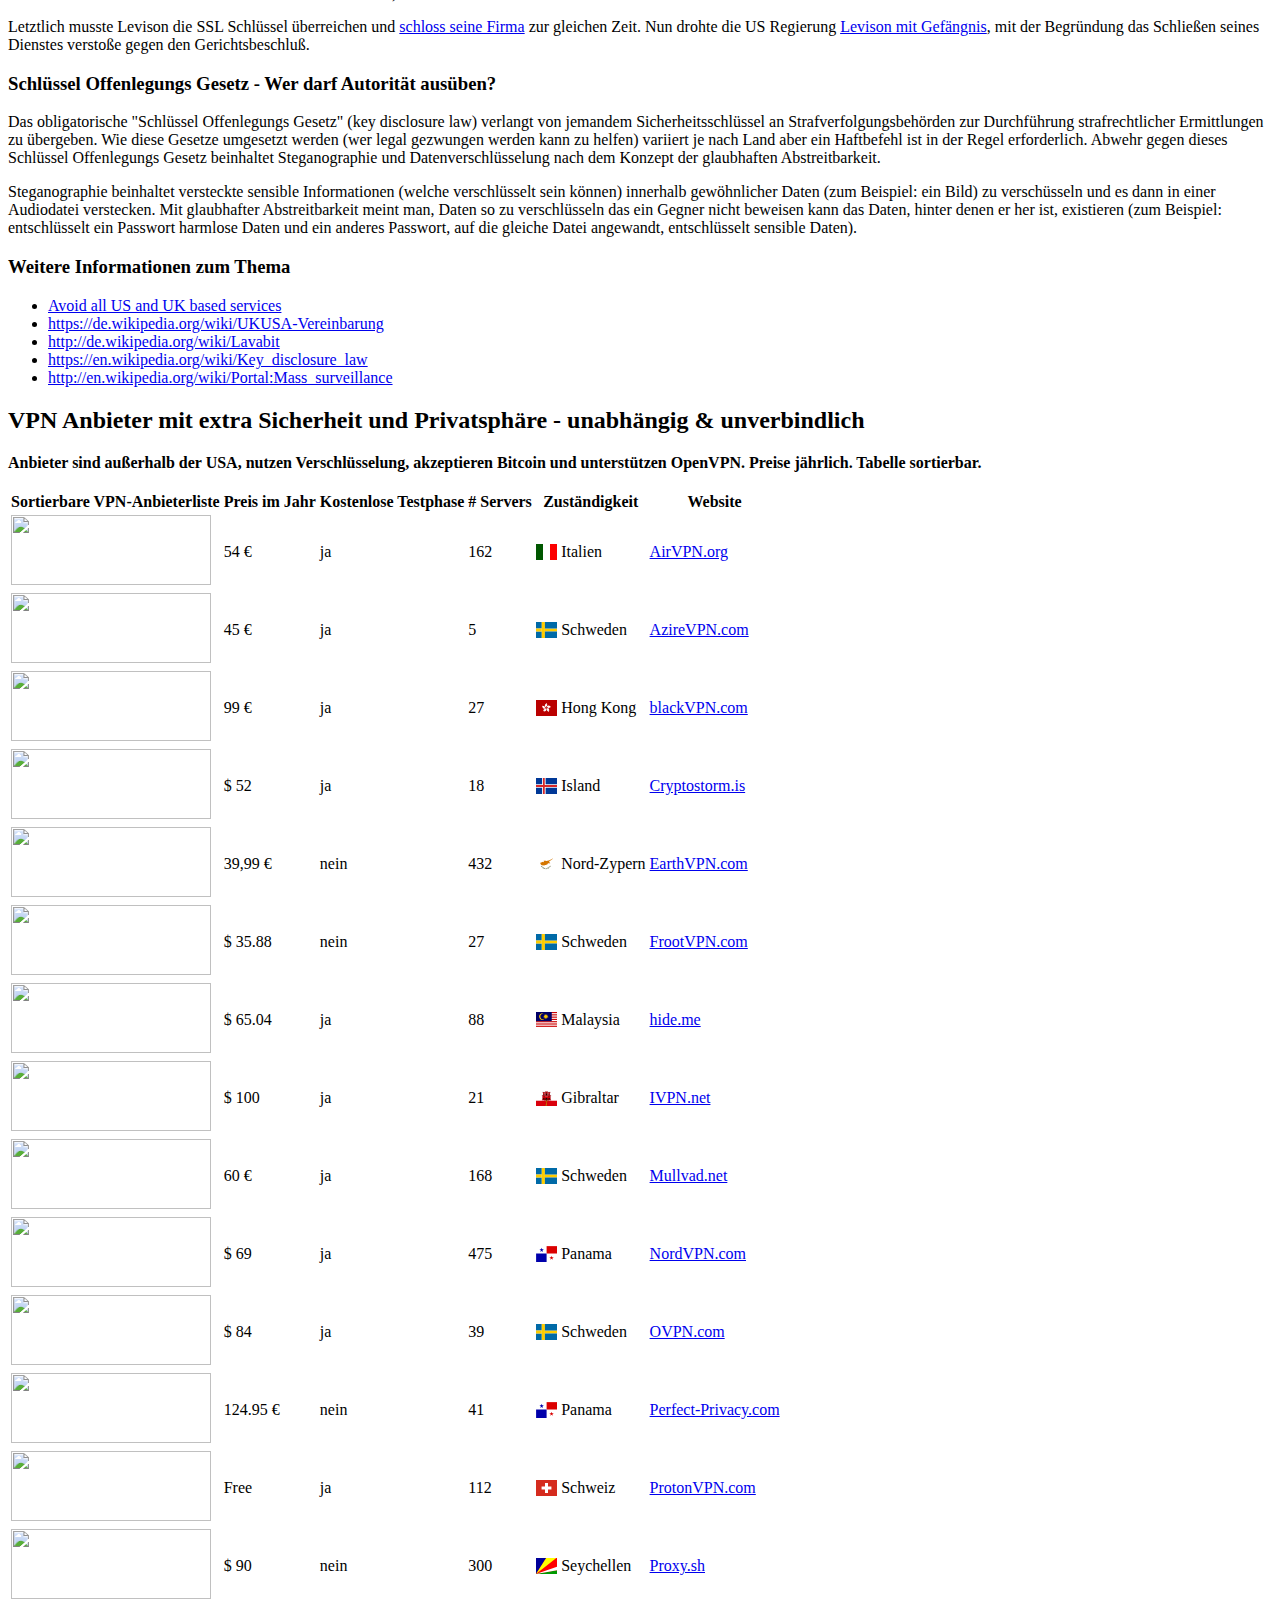
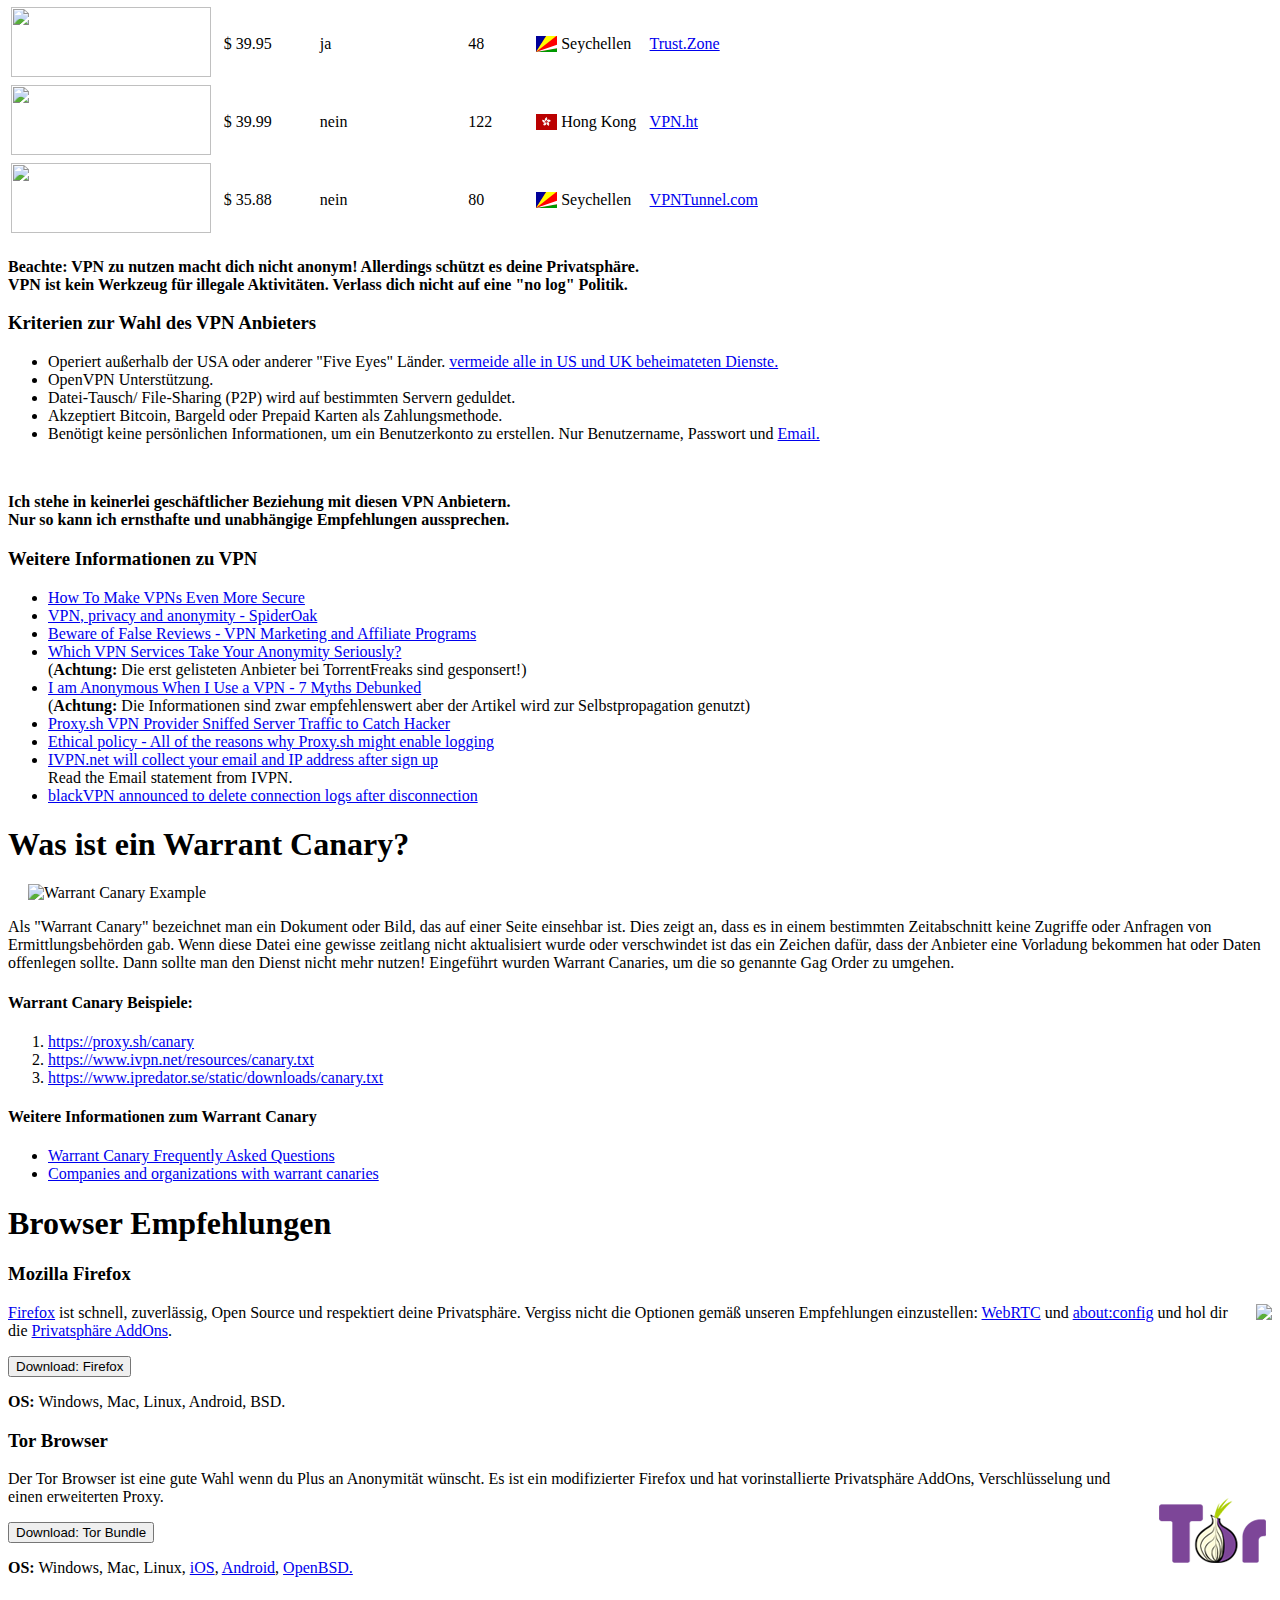
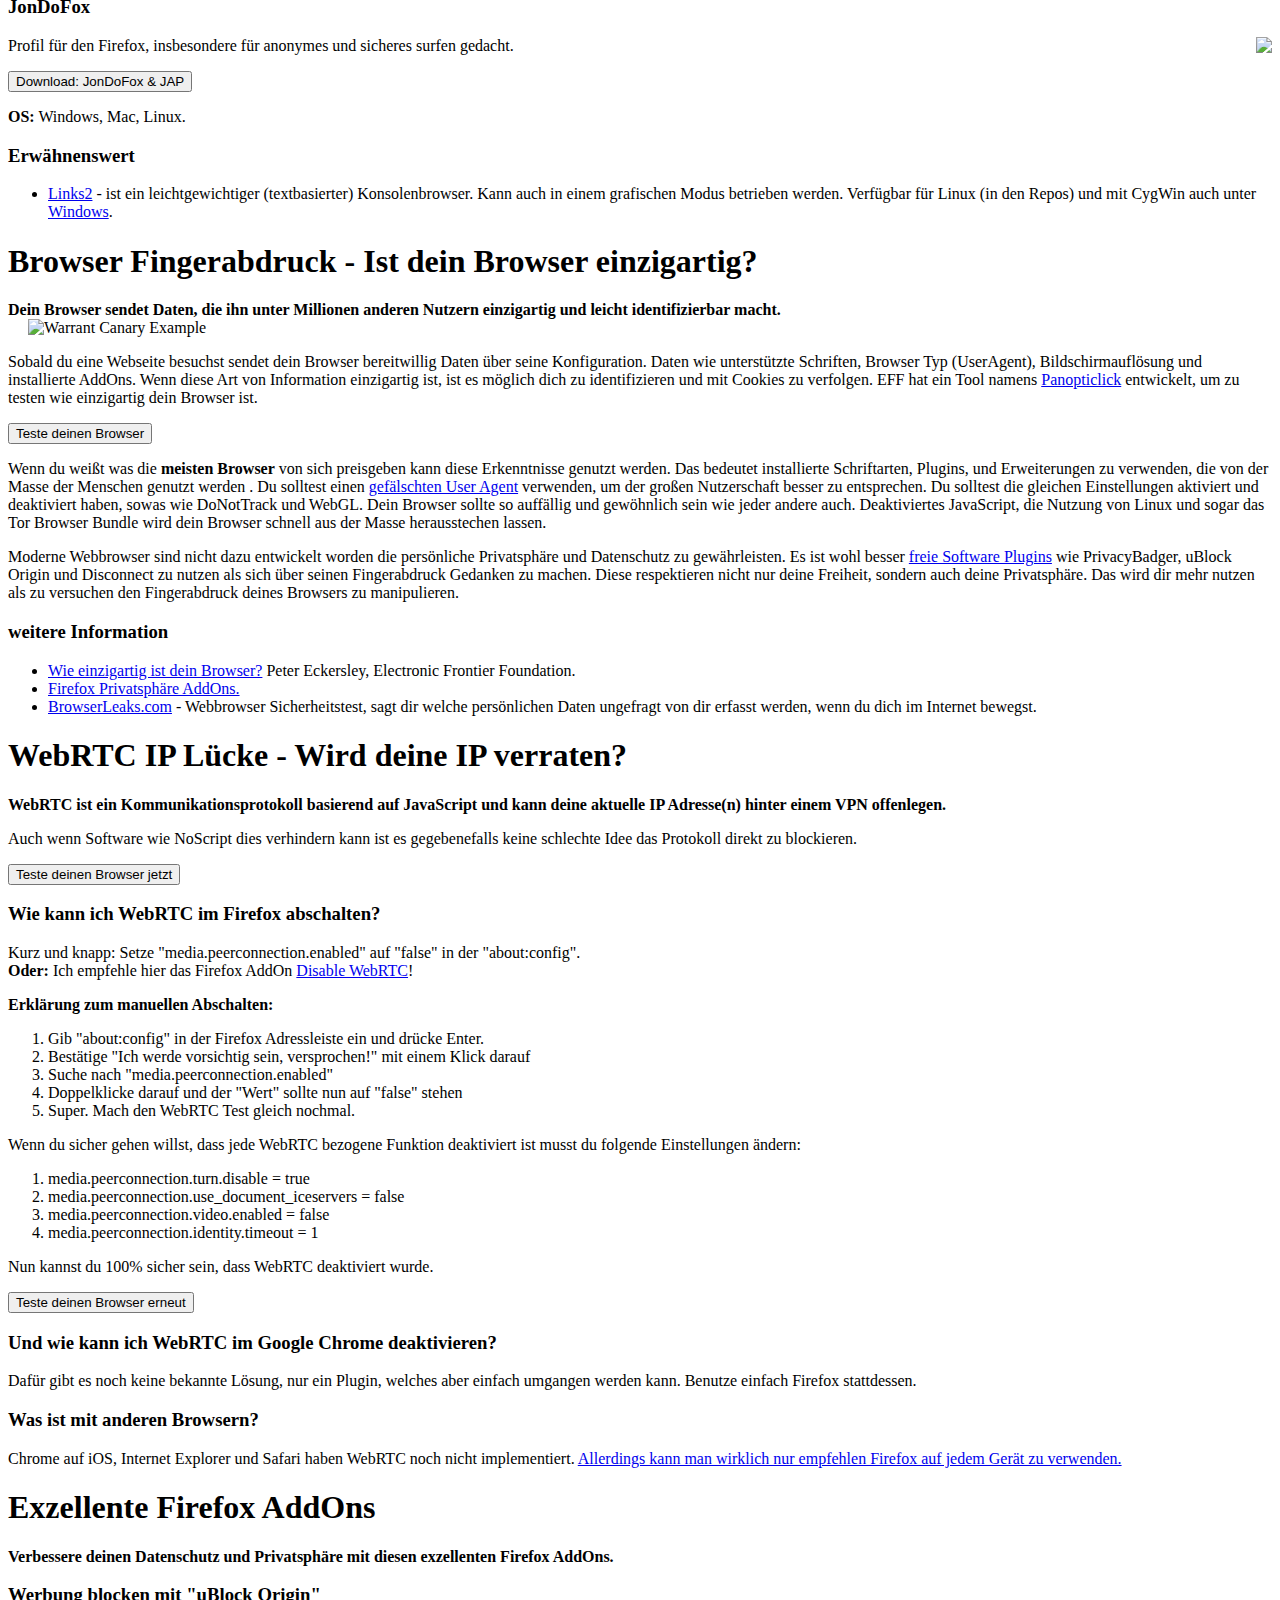
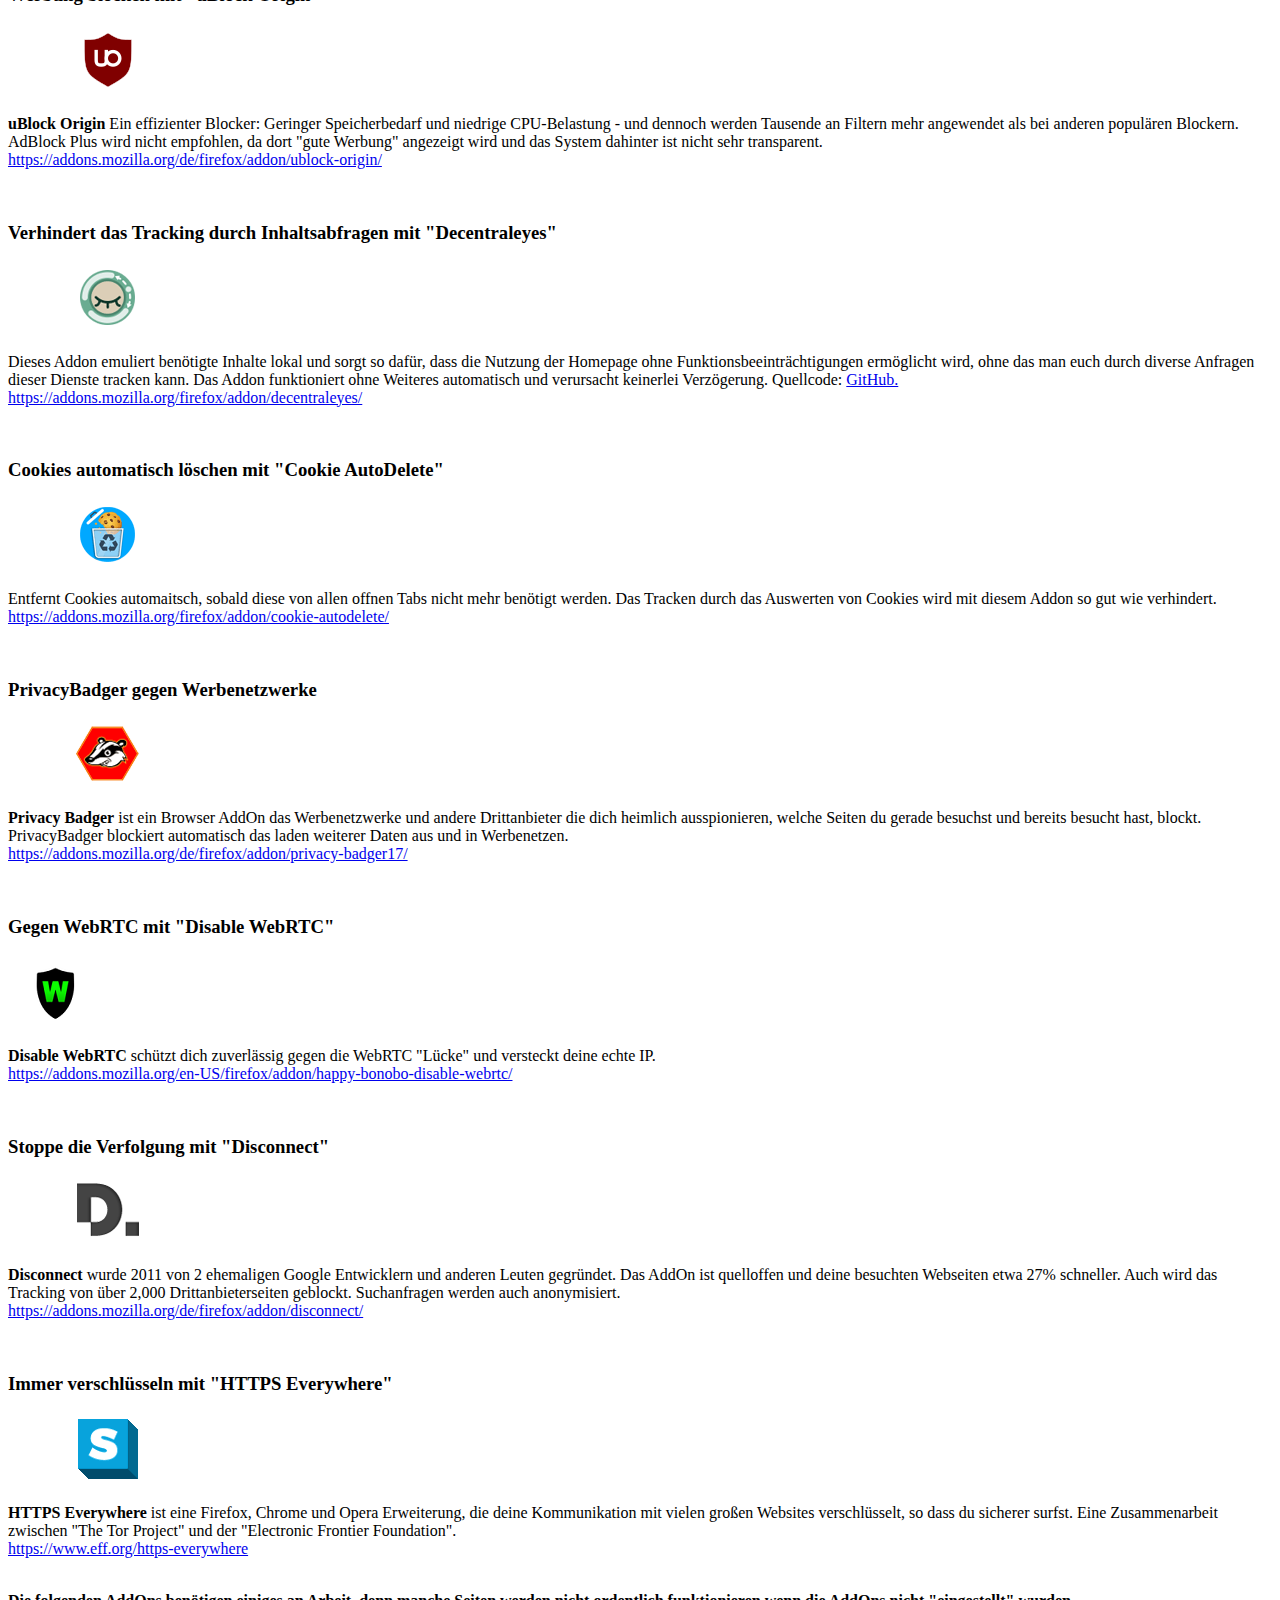
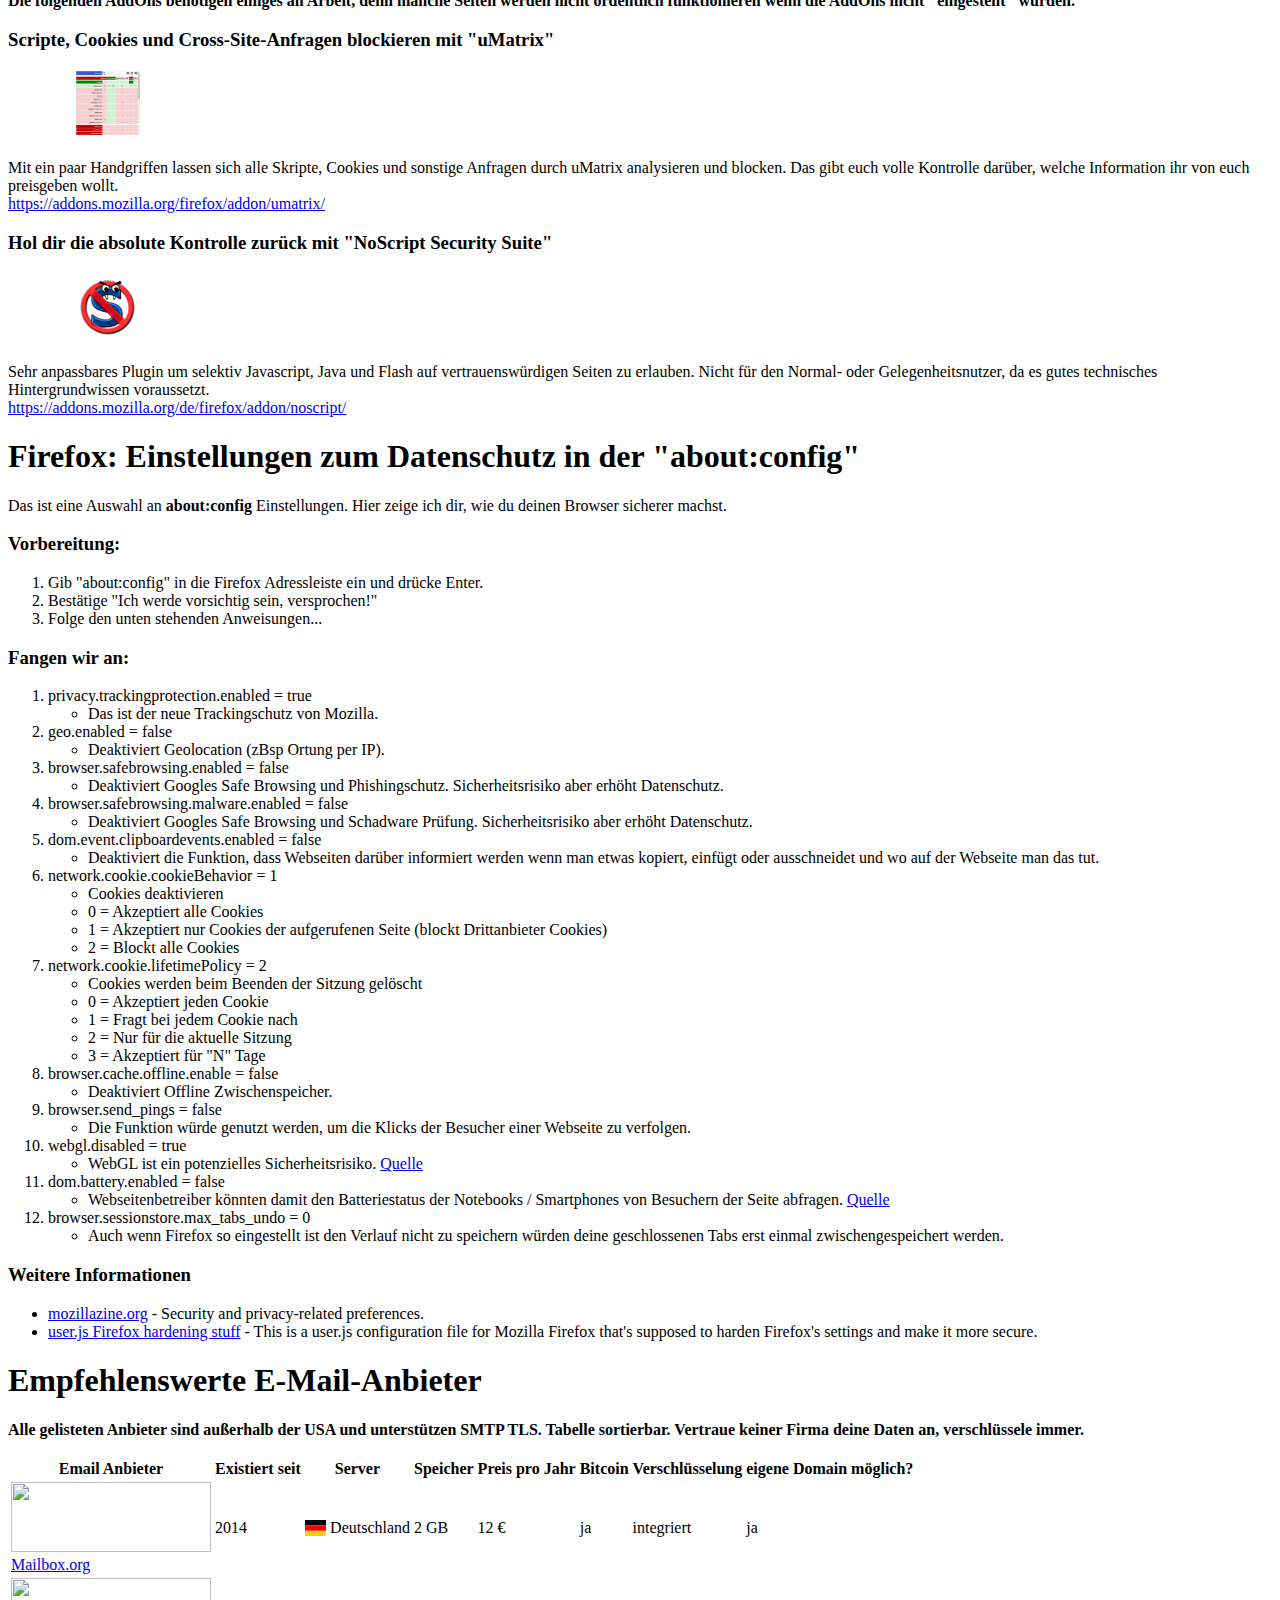
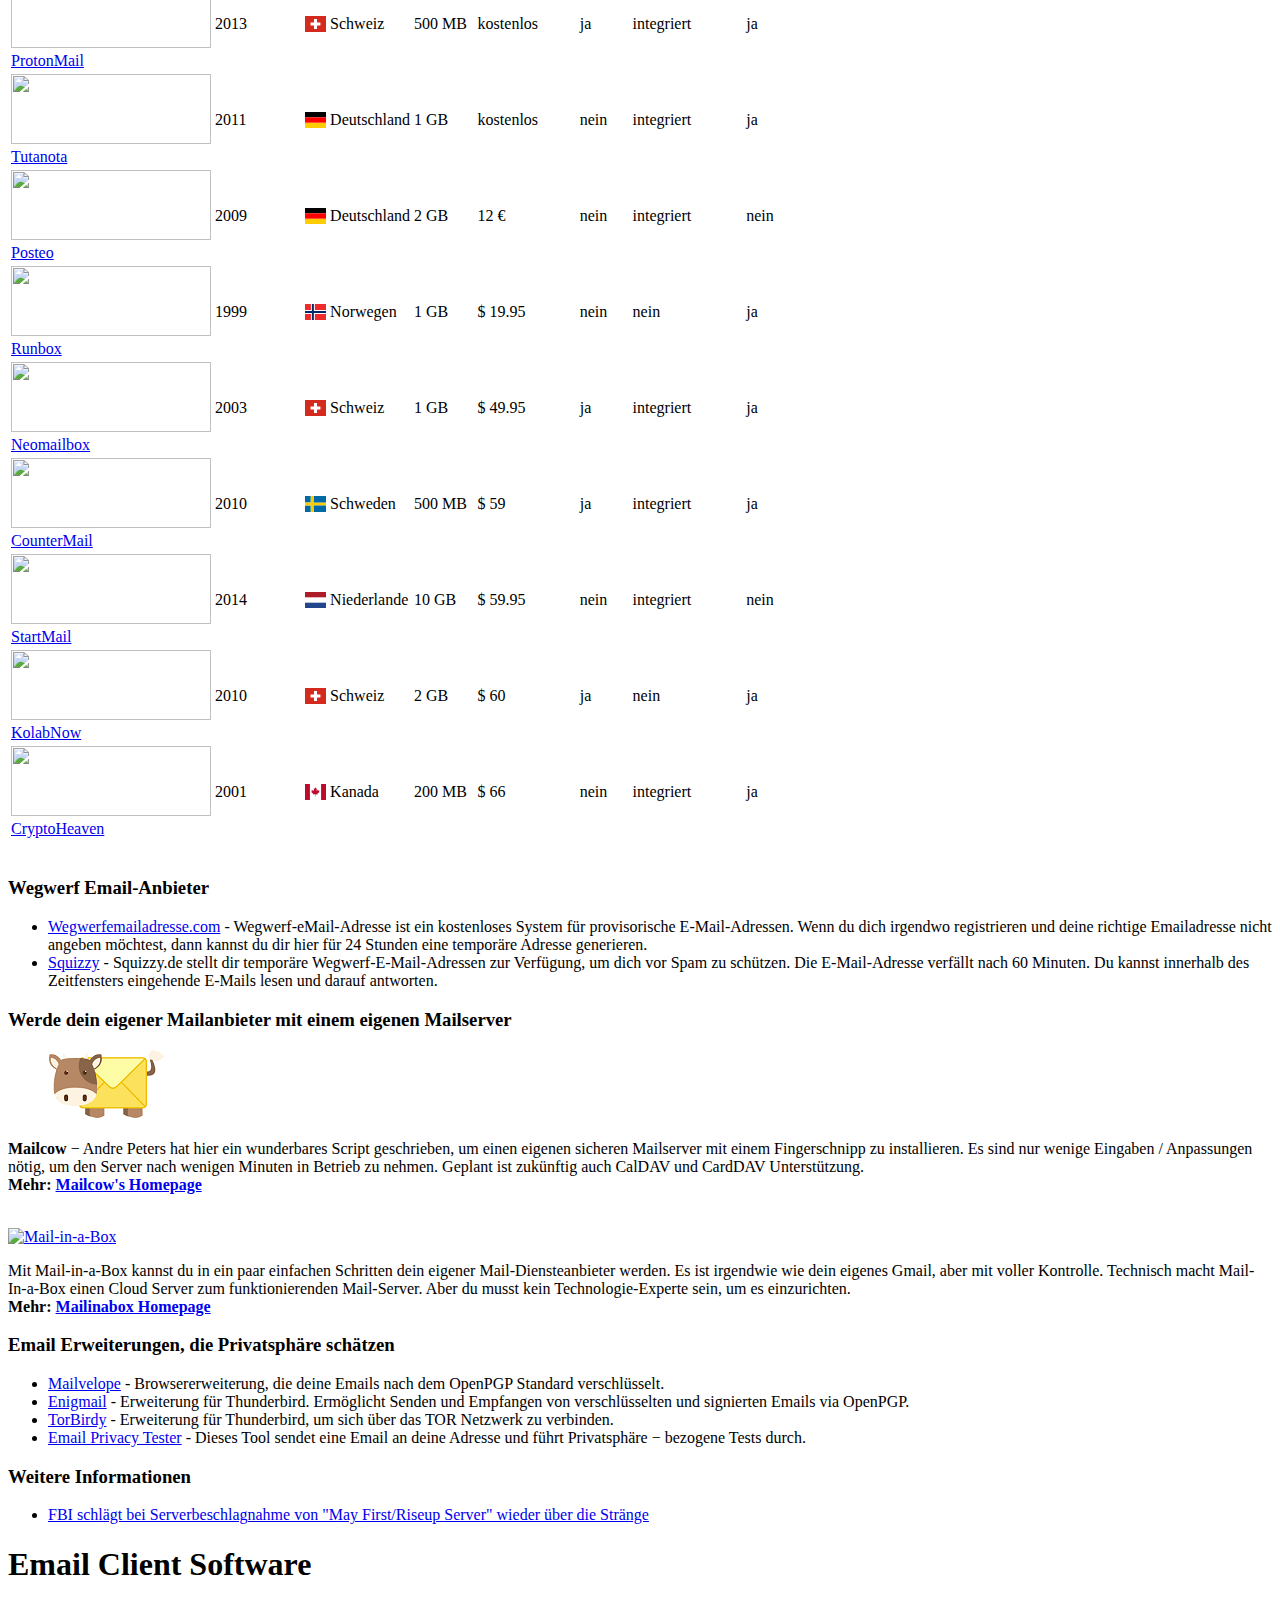
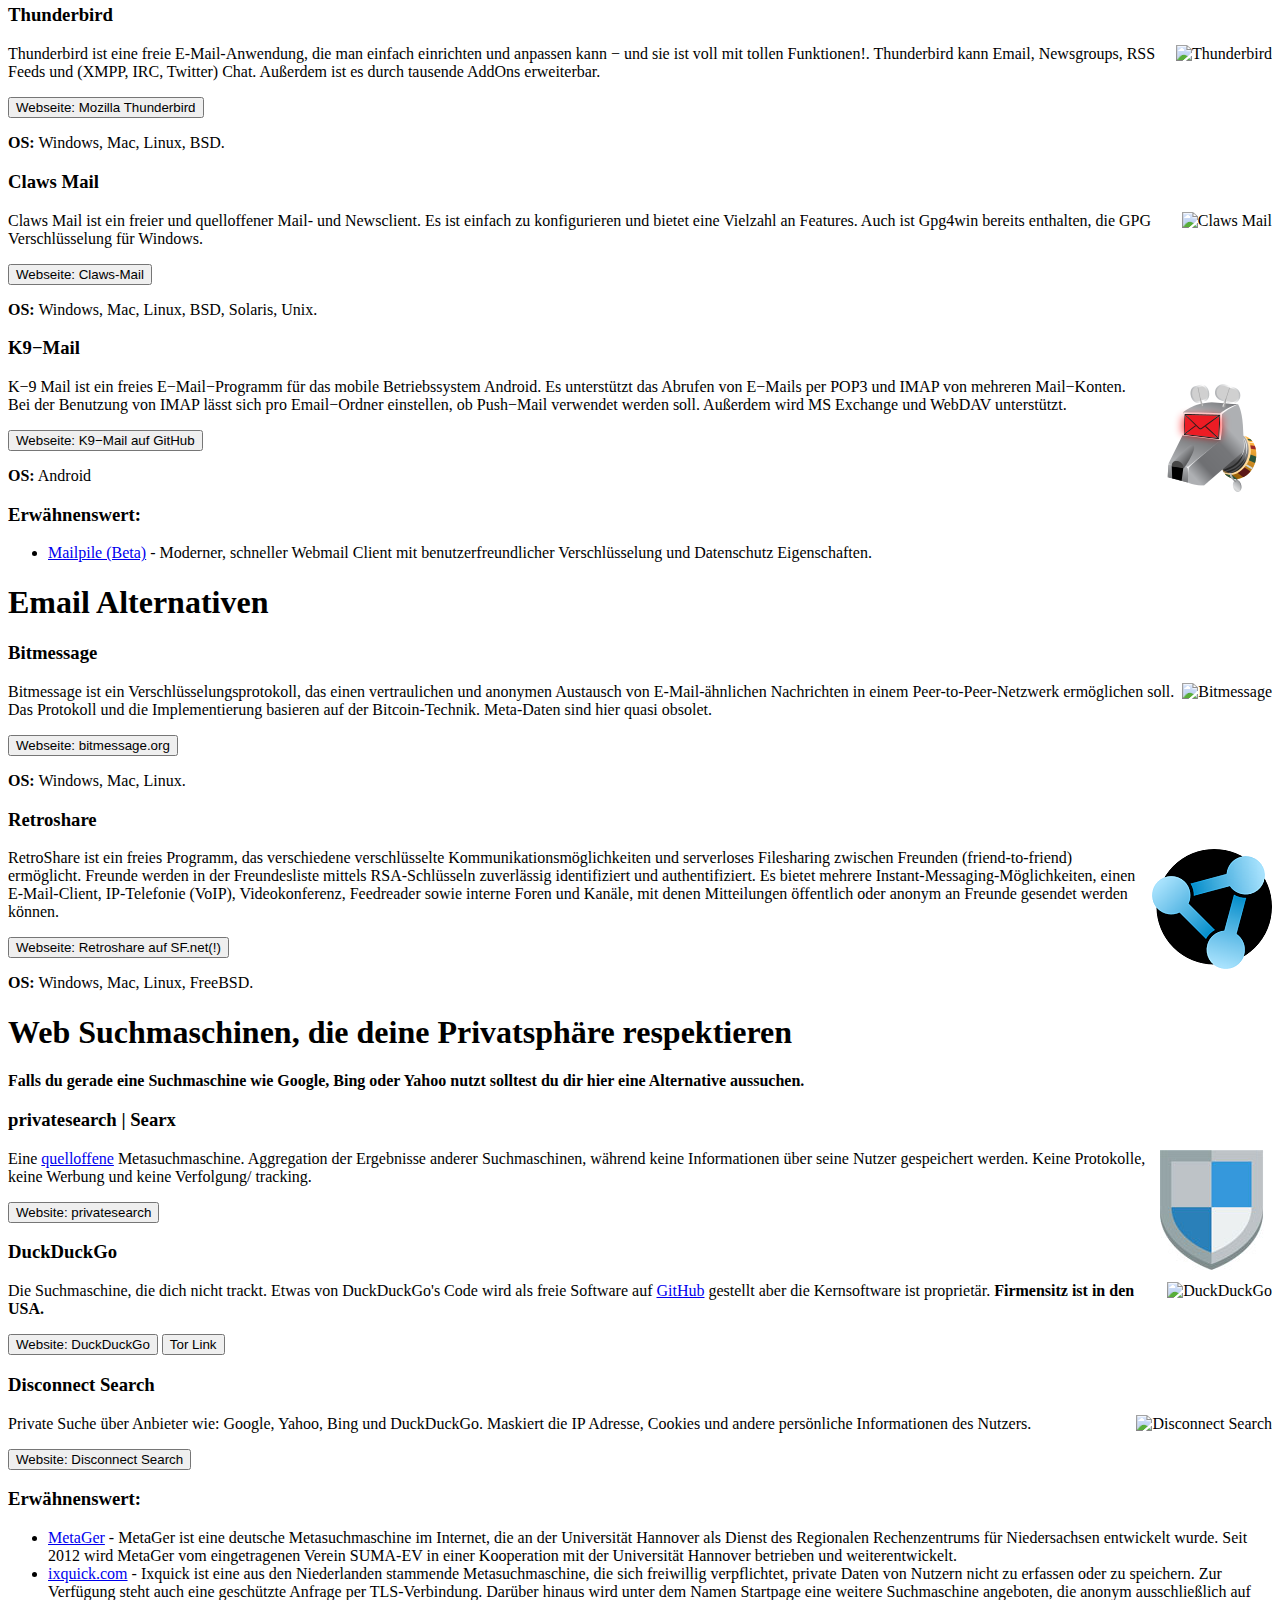
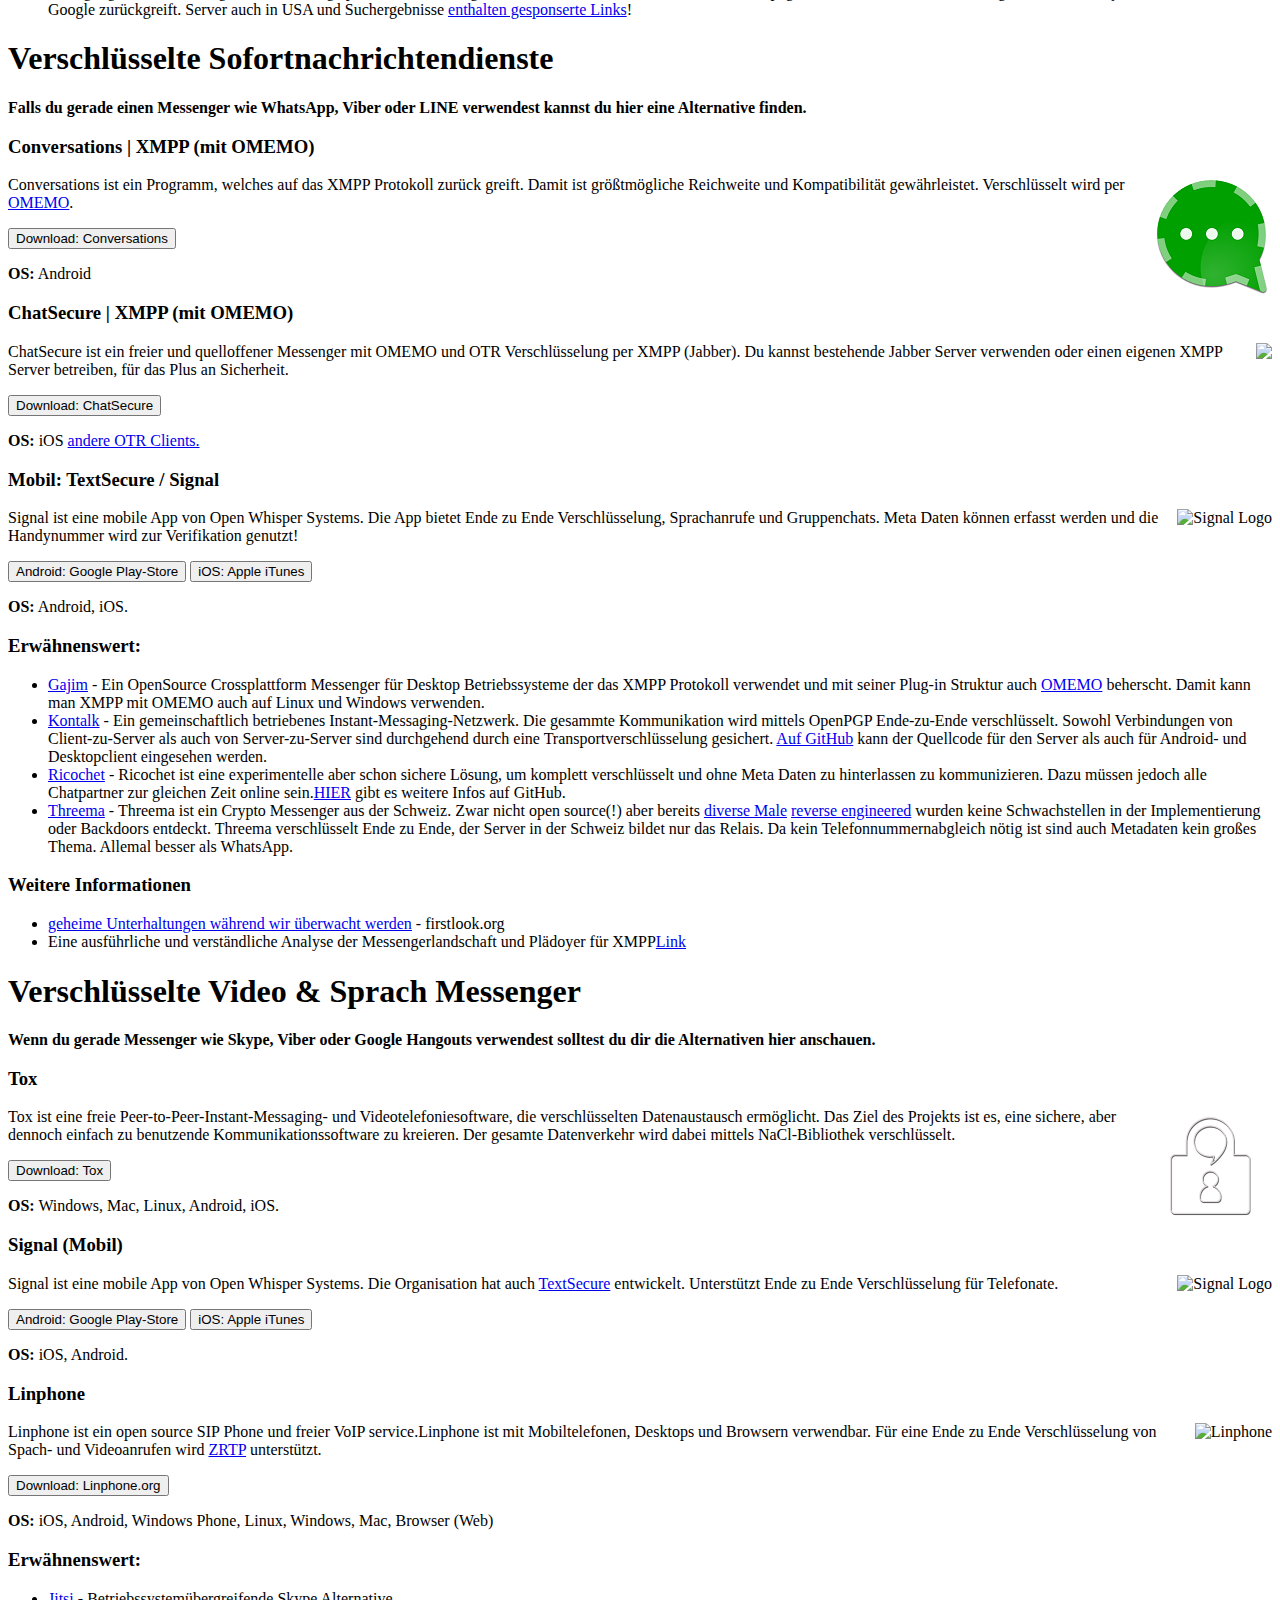
==== commit 05861a17: "Update index.html" ====
--- a/index.html
+++ b/index.html
@@ -381,7 +381,7 @@
         <a href="https://www.expressvpn.com/"><img src="img/provider/ExpressVPN.gif" width="200" height="70"></a>
       </td>
       <td data-value="100">$ 99.95</td> <!-- USD on March 21, 2017 -->
-      <td><span class="label label-success">ja</span></td>
+<!--      <td><span class="label label-success">ja</span></td>
       <td>145</td>
       <td><span class="flag-icon flag-icon-vg"></span> Britische Jungferninseln</td>
       <td><a href="https://www.expressvpn.com/">ExpressVPN.com</a></td>
